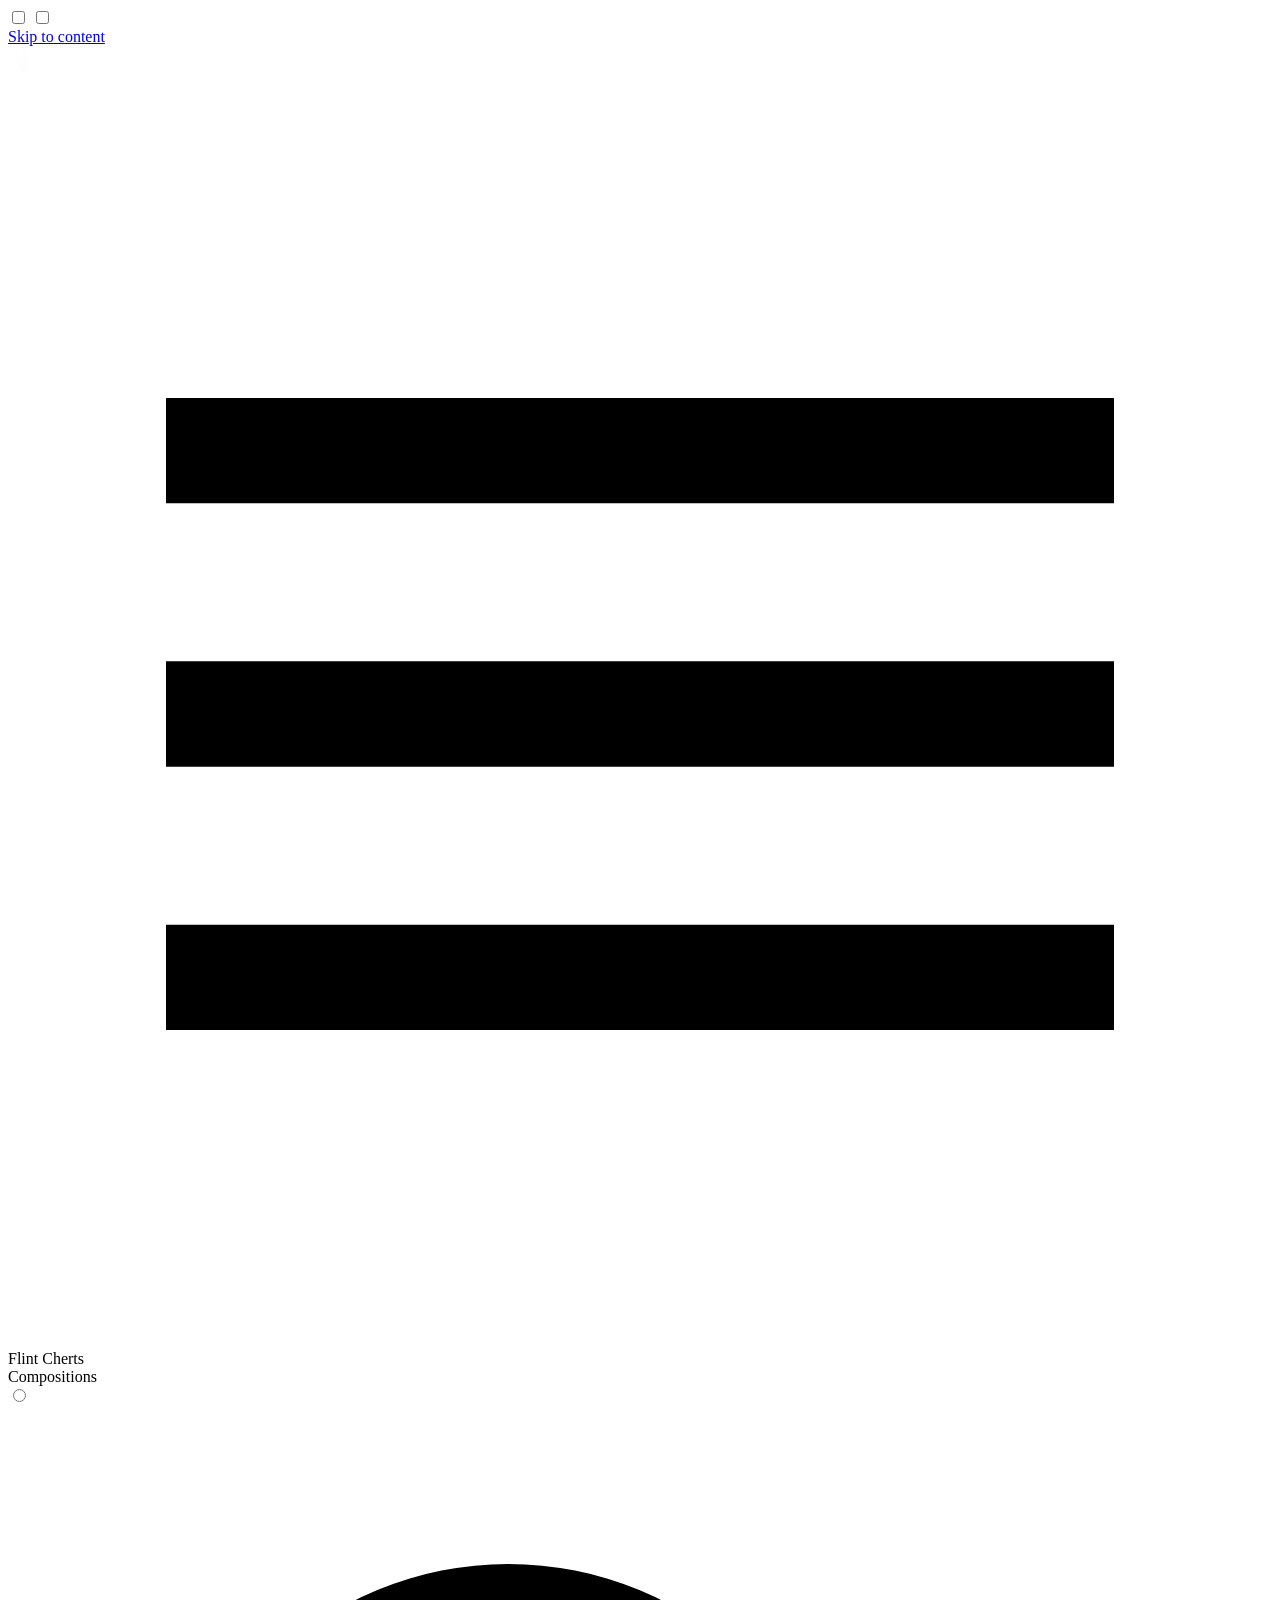
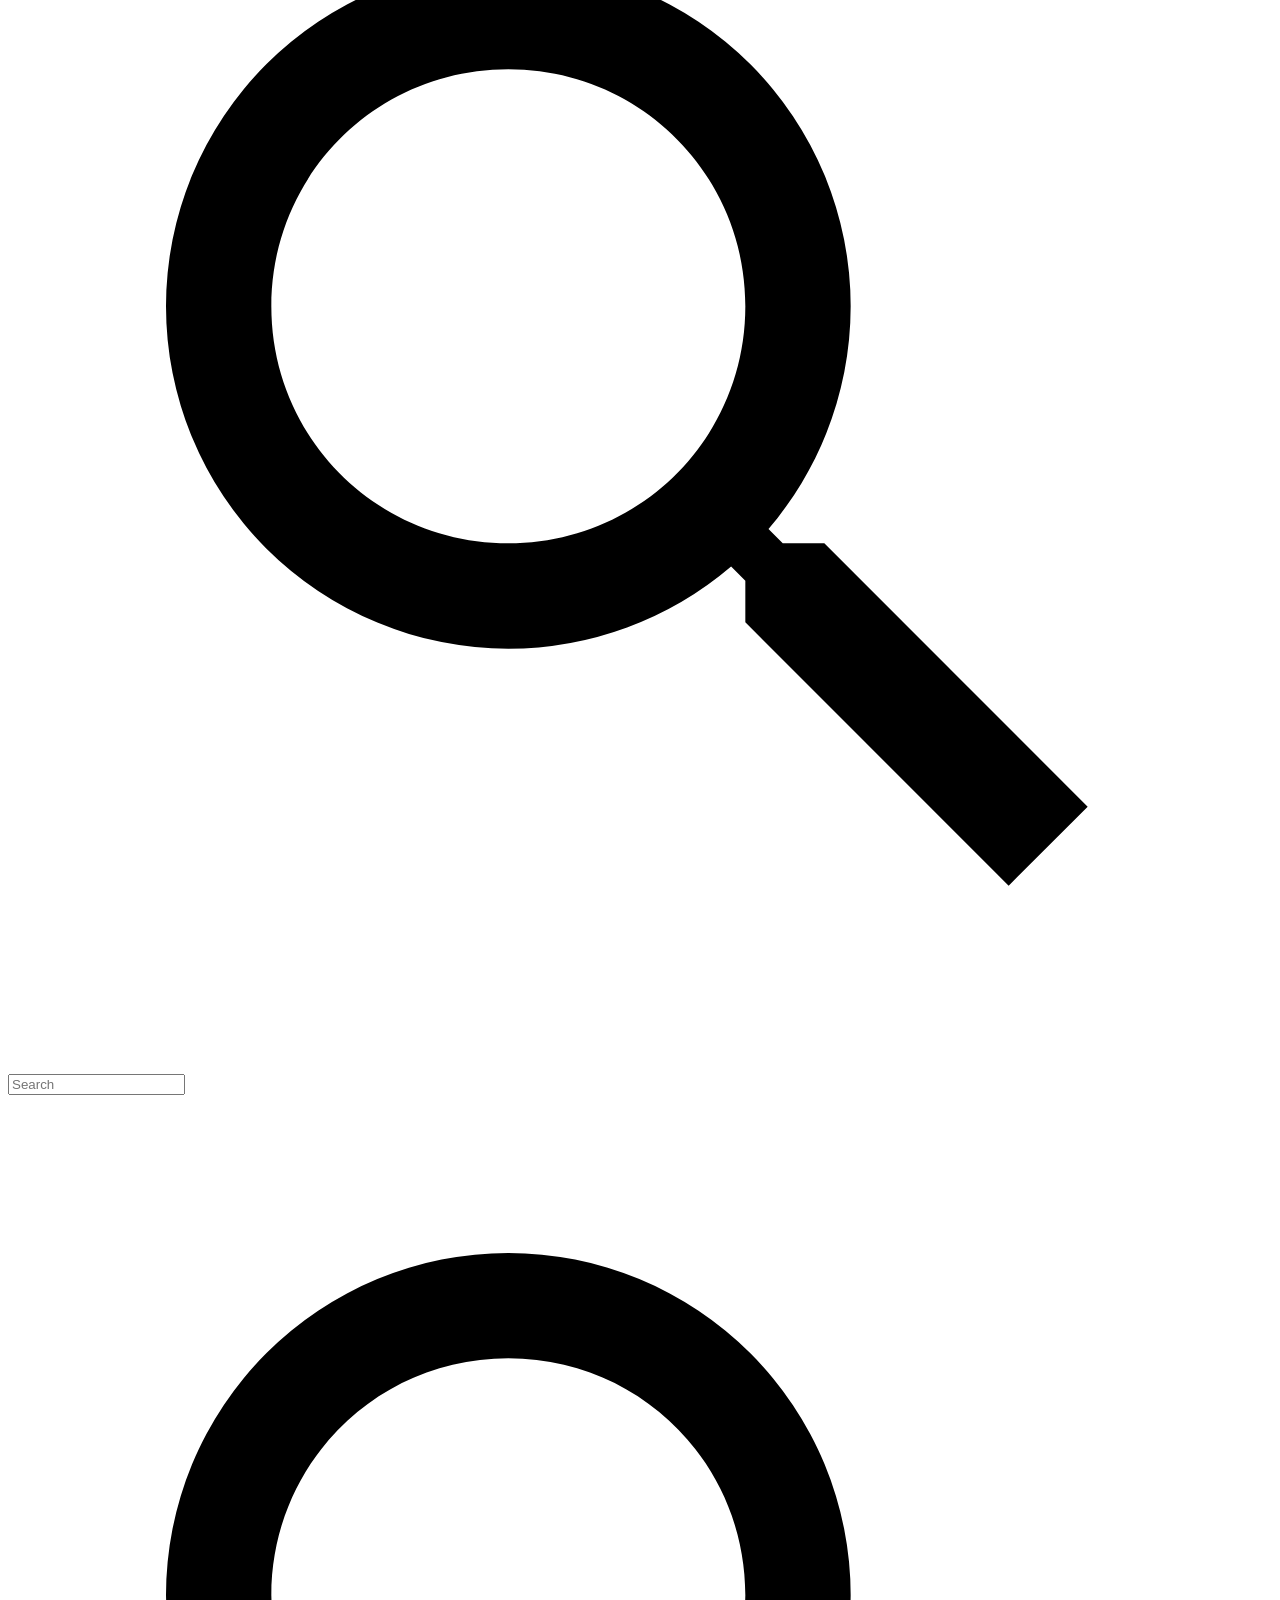
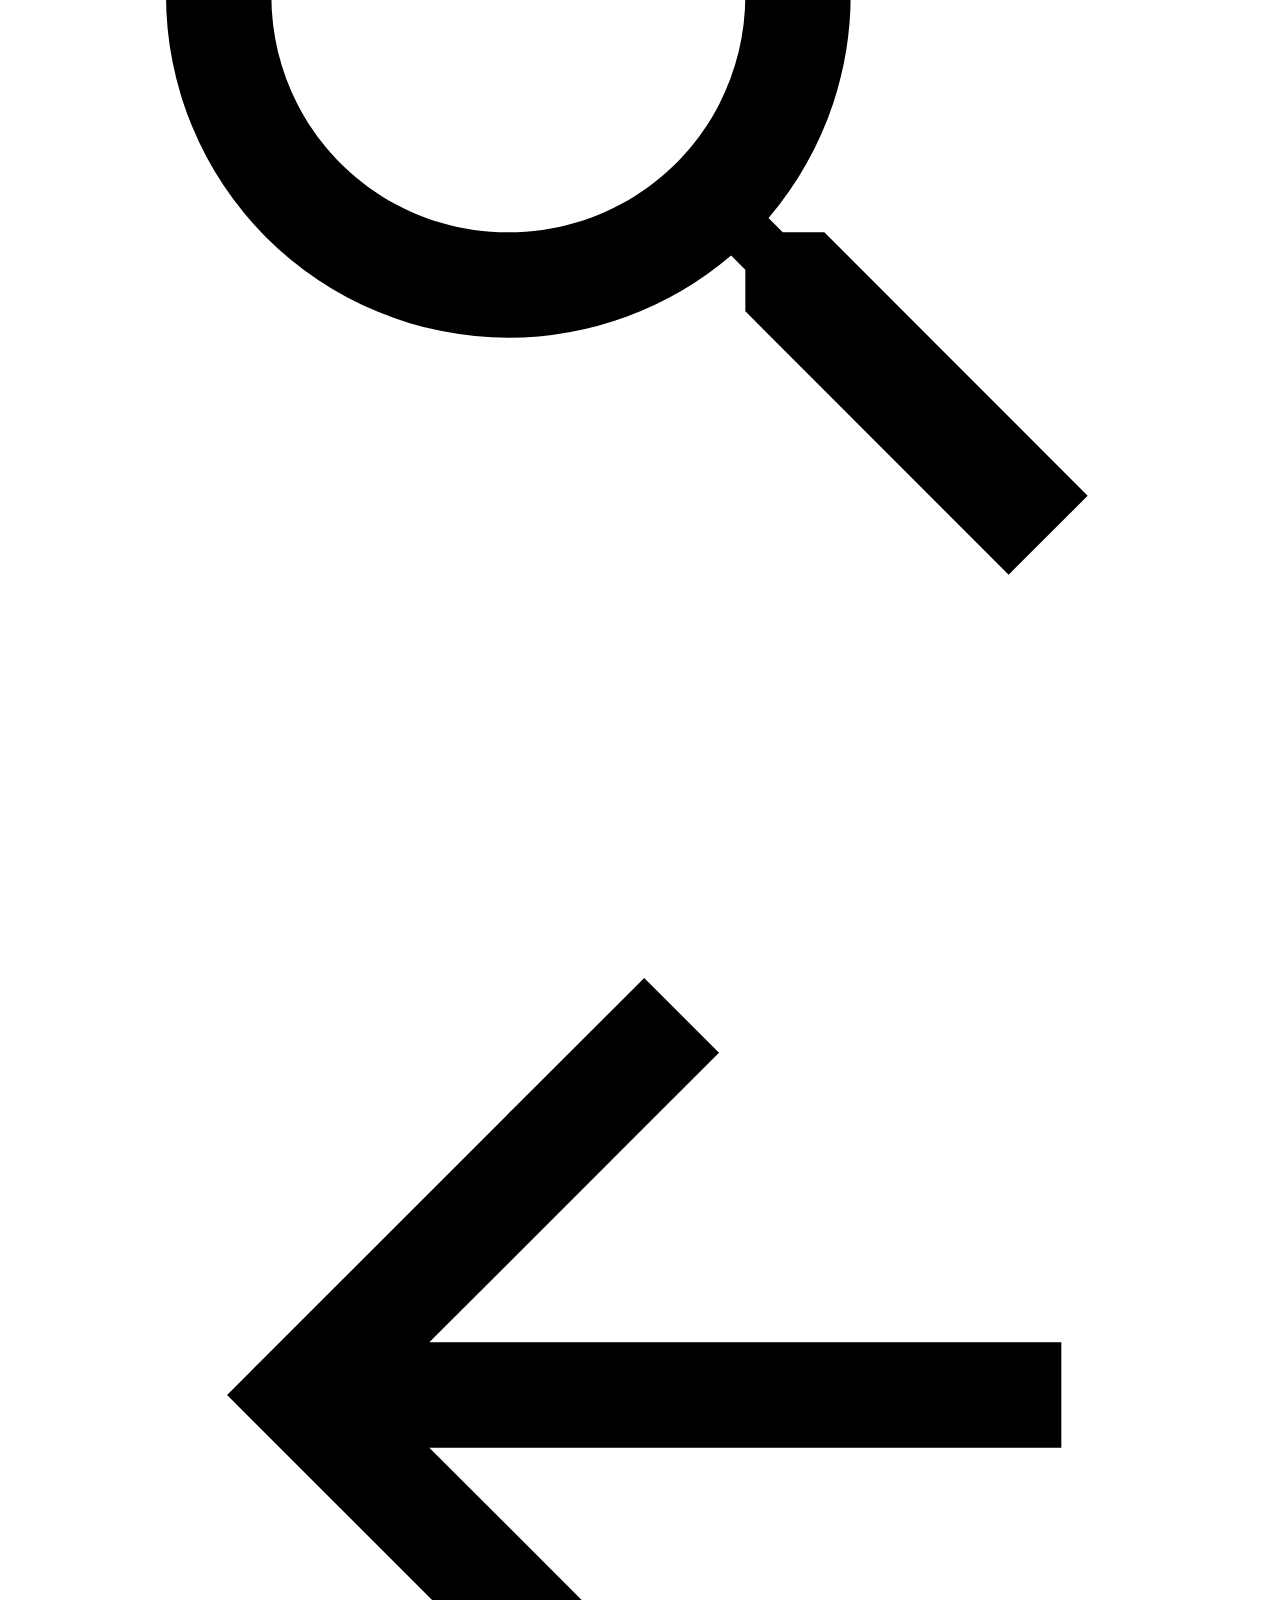
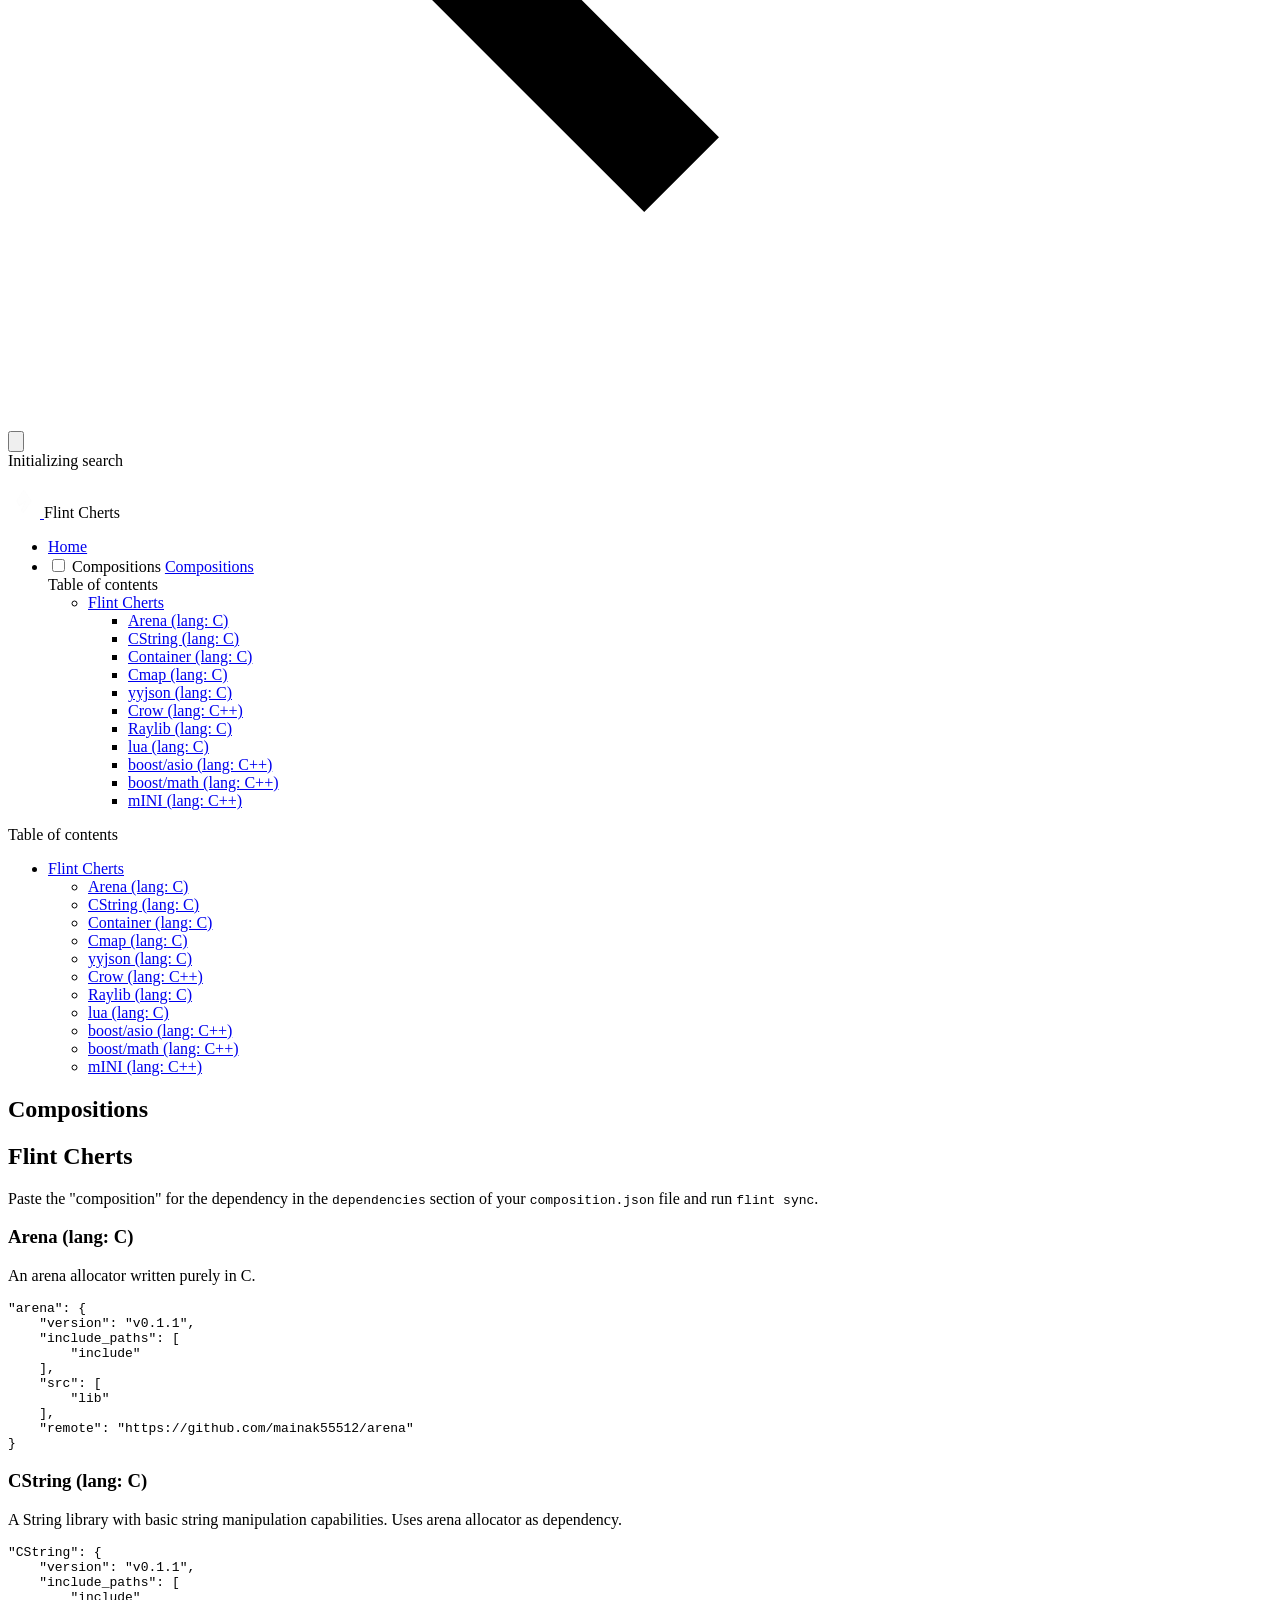
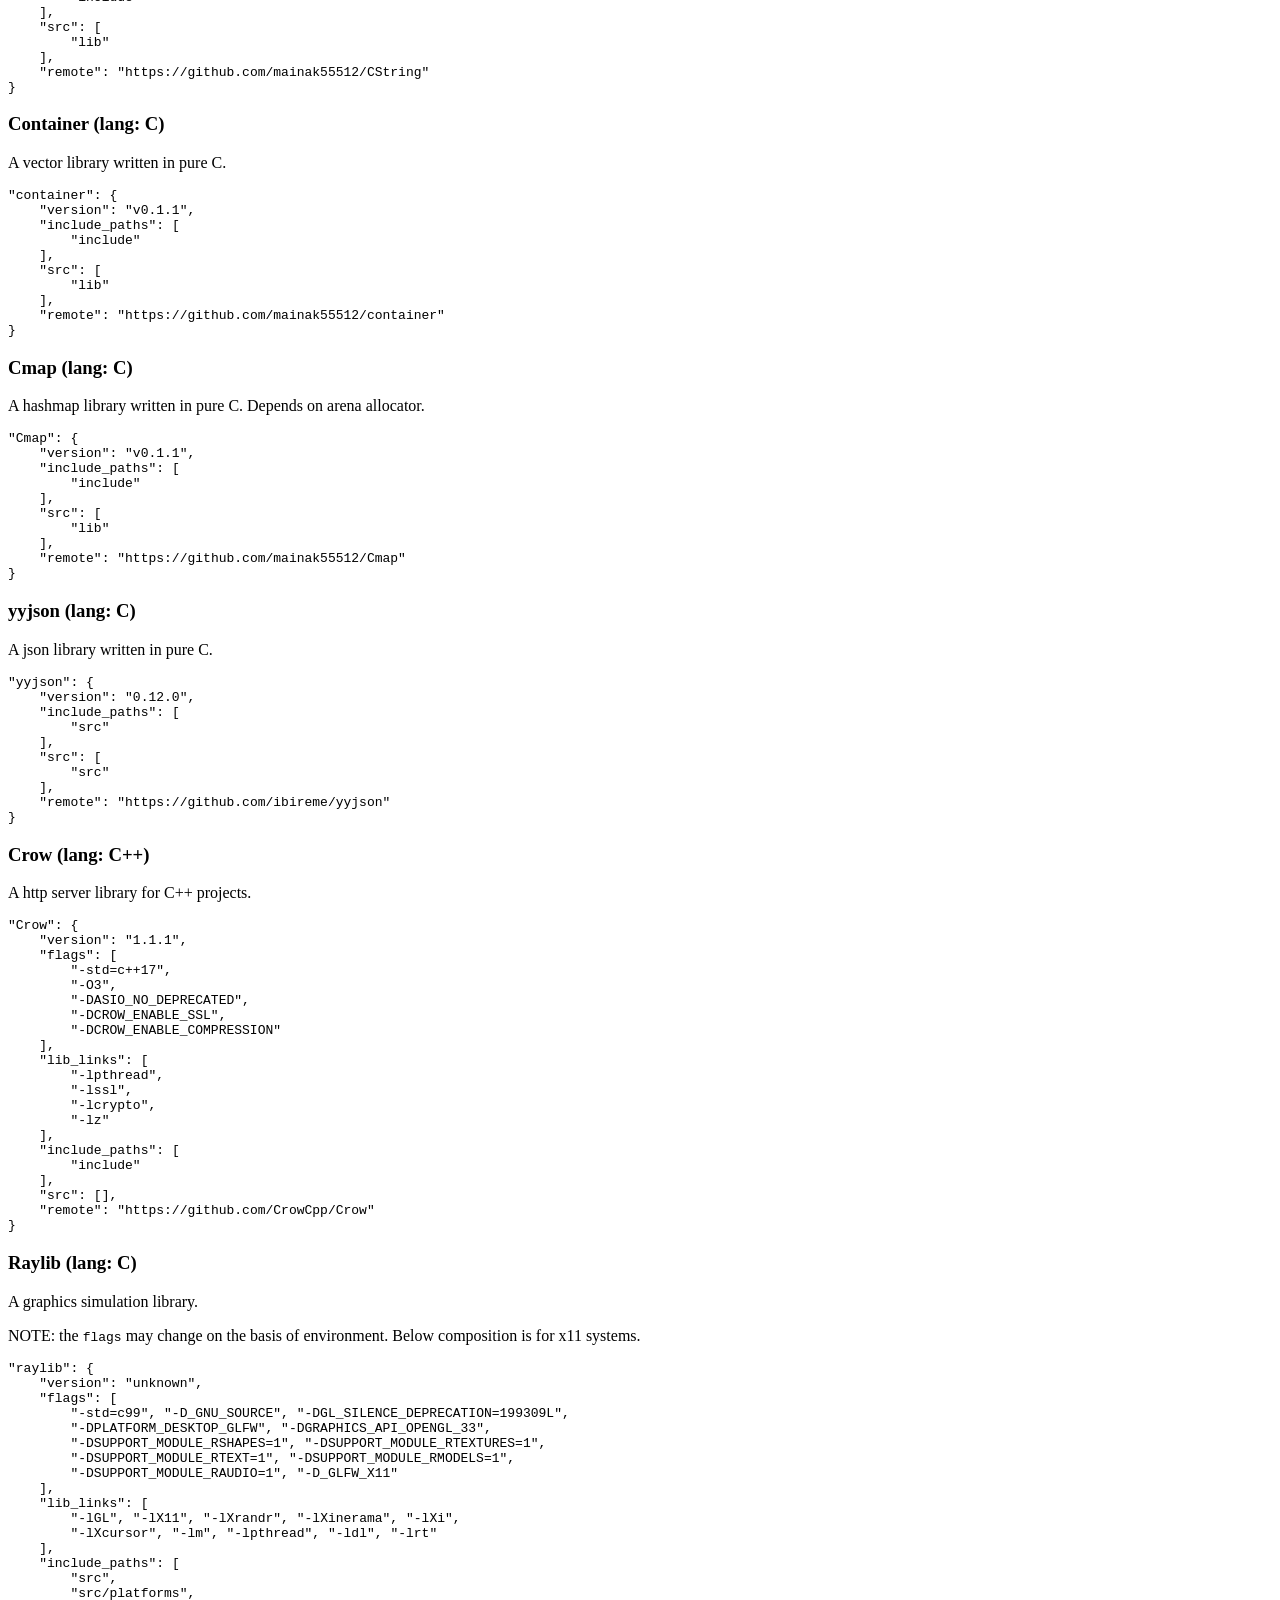
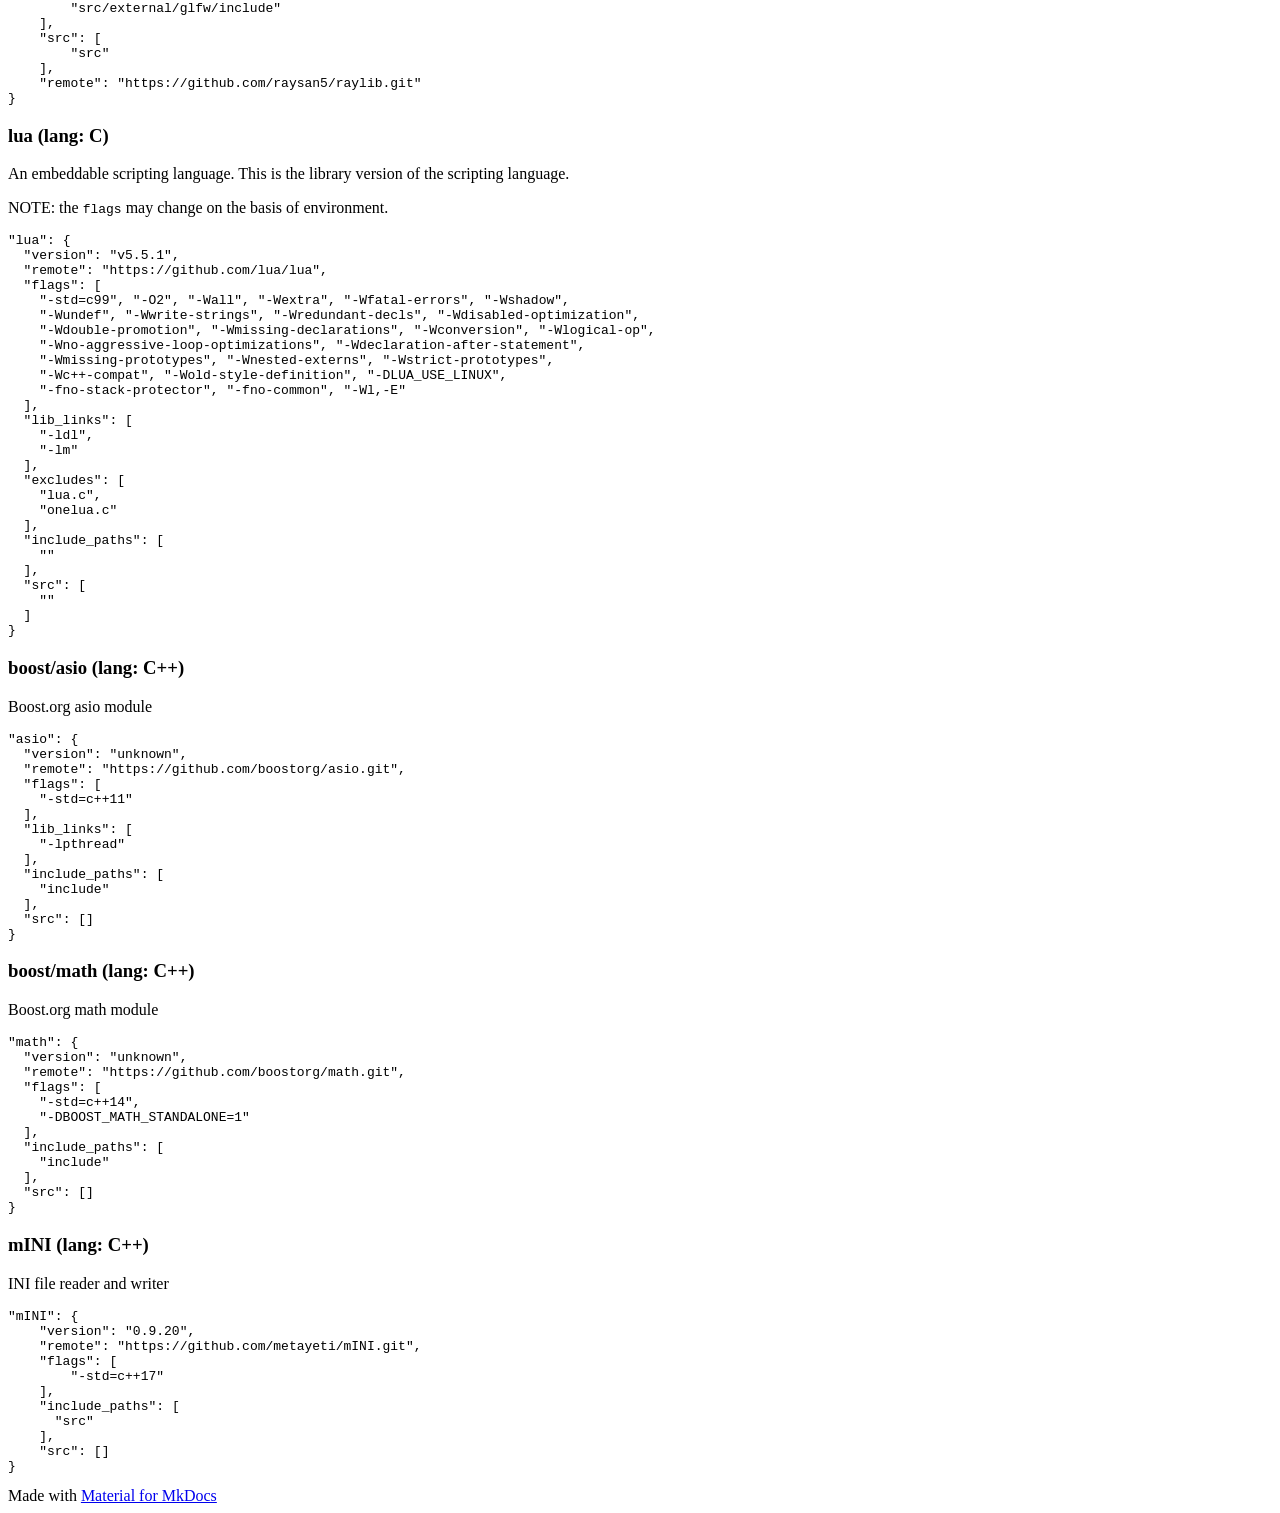
==== compositions/index.html @ 4b5b05d9 "Deployed d3a276d with MkDocs version: 1.6.1" ====
<!doctype html>
<html lang="en" class="no-js">
  <head>
    
      <meta charset="utf-8">
      <meta name="viewport" content="width=device-width,initial-scale=1">
      
      
      
      
        <link rel="prev" href="..">
      
      
      
      <link rel="icon" href="../assets/flint_logo.ico">
      <meta name="generator" content="mkdocs-1.6.1, mkdocs-material-9.5.40">
    
    
      
        <title>Compositions - Flint Cherts</title>
      
    
    
      <link rel="stylesheet" href="../assets/stylesheets/main.8c3ca2c6.min.css">
      
        
        <link rel="stylesheet" href="../assets/stylesheets/palette.06af60db.min.css">
      
      


    
    
      
    
    
      
        
        
        <link rel="preconnect" href="https://fonts.gstatic.com" crossorigin>
        <link rel="stylesheet" href="https://fonts.googleapis.com/css?family=Roboto:300,300i,400,400i,700,700i%7CRoboto+Mono:400,400i,700,700i&display=fallback">
        <style>:root{--md-text-font:"Roboto";--md-code-font:"Roboto Mono"}</style>
      
    
    
      <link rel="stylesheet" href="../stylesheets/extra.css">
    
    <script>__md_scope=new URL("..",location),__md_hash=e=>[...e].reduce(((e,_)=>(e<<5)-e+_.charCodeAt(0)),0),__md_get=(e,_=localStorage,t=__md_scope)=>JSON.parse(_.getItem(t.pathname+"."+e)),__md_set=(e,_,t=localStorage,a=__md_scope)=>{try{t.setItem(a.pathname+"."+e,JSON.stringify(_))}catch(e){}}</script>
    
      

    
    
    
  </head>
  
  
    
    
      
    
    
    
    
    <body dir="ltr" data-md-color-scheme="slate" data-md-color-primary="black" data-md-color-accent="cyan">
  
    
    <input class="md-toggle" data-md-toggle="drawer" type="checkbox" id="__drawer" autocomplete="off">
    <input class="md-toggle" data-md-toggle="search" type="checkbox" id="__search" autocomplete="off">
    <label class="md-overlay" for="__drawer"></label>
    <div data-md-component="skip">
      
        
        <a href="#flint-cherts" class="md-skip">
          Skip to content
        </a>
      
    </div>
    <div data-md-component="announce">
      
    </div>
    
    
      

  

<header class="md-header md-header--shadow" data-md-component="header">
  <nav class="md-header__inner md-grid" aria-label="Header">
    <a href=".." title="Flint Cherts" class="md-header__button md-logo" aria-label="Flint Cherts" data-md-component="logo">
      
  <img src="../assets/flint_logo.ico" alt="logo">

    </a>
    <label class="md-header__button md-icon" for="__drawer">
      
      <svg xmlns="http://www.w3.org/2000/svg" viewBox="0 0 24 24"><path d="M3 6h18v2H3zm0 5h18v2H3zm0 5h18v2H3z"/></svg>
    </label>
    <div class="md-header__title" data-md-component="header-title">
      <div class="md-header__ellipsis">
        <div class="md-header__topic">
          <span class="md-ellipsis">
            Flint Cherts
          </span>
        </div>
        <div class="md-header__topic" data-md-component="header-topic">
          <span class="md-ellipsis">
            
              Compositions
            
          </span>
        </div>
      </div>
    </div>
    
      
        <form class="md-header__option" data-md-component="palette">
  
    
    
    
    <input class="md-option" data-md-color-media="" data-md-color-scheme="slate" data-md-color-primary="black" data-md-color-accent="cyan"  aria-hidden="true"  type="radio" name="__palette" id="__palette_0">
    
  
</form>
      
    
    
      <script>var palette=__md_get("__palette");if(palette&&palette.color){if("(prefers-color-scheme)"===palette.color.media){var media=matchMedia("(prefers-color-scheme: light)"),input=document.querySelector(media.matches?"[data-md-color-media='(prefers-color-scheme: light)']":"[data-md-color-media='(prefers-color-scheme: dark)']");palette.color.media=input.getAttribute("data-md-color-media"),palette.color.scheme=input.getAttribute("data-md-color-scheme"),palette.color.primary=input.getAttribute("data-md-color-primary"),palette.color.accent=input.getAttribute("data-md-color-accent")}for(var[key,value]of Object.entries(palette.color))document.body.setAttribute("data-md-color-"+key,value)}</script>
    
    
    
      <label class="md-header__button md-icon" for="__search">
        
        <svg xmlns="http://www.w3.org/2000/svg" viewBox="0 0 24 24"><path d="M9.5 3A6.5 6.5 0 0 1 16 9.5c0 1.61-.59 3.09-1.56 4.23l.27.27h.79l5 5-1.5 1.5-5-5v-.79l-.27-.27A6.52 6.52 0 0 1 9.5 16 6.5 6.5 0 0 1 3 9.5 6.5 6.5 0 0 1 9.5 3m0 2C7 5 5 7 5 9.5S7 14 9.5 14 14 12 14 9.5 12 5 9.5 5"/></svg>
      </label>
      <div class="md-search" data-md-component="search" role="dialog">
  <label class="md-search__overlay" for="__search"></label>
  <div class="md-search__inner" role="search">
    <form class="md-search__form" name="search">
      <input type="text" class="md-search__input" name="query" aria-label="Search" placeholder="Search" autocapitalize="off" autocorrect="off" autocomplete="off" spellcheck="false" data-md-component="search-query" required>
      <label class="md-search__icon md-icon" for="__search">
        
        <svg xmlns="http://www.w3.org/2000/svg" viewBox="0 0 24 24"><path d="M9.5 3A6.5 6.5 0 0 1 16 9.5c0 1.61-.59 3.09-1.56 4.23l.27.27h.79l5 5-1.5 1.5-5-5v-.79l-.27-.27A6.52 6.52 0 0 1 9.5 16 6.5 6.5 0 0 1 3 9.5 6.5 6.5 0 0 1 9.5 3m0 2C7 5 5 7 5 9.5S7 14 9.5 14 14 12 14 9.5 12 5 9.5 5"/></svg>
        
        <svg xmlns="http://www.w3.org/2000/svg" viewBox="0 0 24 24"><path d="M20 11v2H8l5.5 5.5-1.42 1.42L4.16 12l7.92-7.92L13.5 5.5 8 11z"/></svg>
      </label>
      <nav class="md-search__options" aria-label="Search">
        
        <button type="reset" class="md-search__icon md-icon" title="Clear" aria-label="Clear" tabindex="-1">
          
          <svg xmlns="http://www.w3.org/2000/svg" viewBox="0 0 24 24"><path d="M19 6.41 17.59 5 12 10.59 6.41 5 5 6.41 10.59 12 5 17.59 6.41 19 12 13.41 17.59 19 19 17.59 13.41 12z"/></svg>
        </button>
      </nav>
      
    </form>
    <div class="md-search__output">
      <div class="md-search__scrollwrap" tabindex="0" data-md-scrollfix>
        <div class="md-search-result" data-md-component="search-result">
          <div class="md-search-result__meta">
            Initializing search
          </div>
          <ol class="md-search-result__list" role="presentation"></ol>
        </div>
      </div>
    </div>
  </div>
</div>
    
    
  </nav>
  
</header>
    
    <div class="md-container" data-md-component="container">
      
      
        
          
        
      
      <main class="md-main" data-md-component="main">
        <div class="md-main__inner md-grid">
          
            
              
              <div class="md-sidebar md-sidebar--primary" data-md-component="sidebar" data-md-type="navigation" >
                <div class="md-sidebar__scrollwrap">
                  <div class="md-sidebar__inner">
                    



<nav class="md-nav md-nav--primary" aria-label="Navigation" data-md-level="0">
  <label class="md-nav__title" for="__drawer">
    <a href=".." title="Flint Cherts" class="md-nav__button md-logo" aria-label="Flint Cherts" data-md-component="logo">
      
  <img src="../assets/flint_logo.ico" alt="logo">

    </a>
    Flint Cherts
  </label>
  
  <ul class="md-nav__list" data-md-scrollfix>
    
      
      
  
  
  
  
    <li class="md-nav__item">
      <a href=".." class="md-nav__link">
        
  
  <span class="md-ellipsis">
    Home
  </span>
  

      </a>
    </li>
  

    
      
      
  
  
    
  
  
  
    <li class="md-nav__item md-nav__item--active">
      
      <input class="md-nav__toggle md-toggle" type="checkbox" id="__toc">
      
      
      
        <label class="md-nav__link md-nav__link--active" for="__toc">
          
  
  <span class="md-ellipsis">
    Compositions
  </span>
  

          <span class="md-nav__icon md-icon"></span>
        </label>
      
      <a href="./" class="md-nav__link md-nav__link--active">
        
  
  <span class="md-ellipsis">
    Compositions
  </span>
  

      </a>
      
        

<nav class="md-nav md-nav--secondary" aria-label="Table of contents">
  
  
  
  
    <label class="md-nav__title" for="__toc">
      <span class="md-nav__icon md-icon"></span>
      Table of contents
    </label>
    <ul class="md-nav__list" data-md-component="toc" data-md-scrollfix>
      
        <li class="md-nav__item">
  <a href="#flint-cherts" class="md-nav__link">
    <span class="md-ellipsis">
      Flint Cherts
    </span>
  </a>
  
    <nav class="md-nav" aria-label="Flint Cherts">
      <ul class="md-nav__list">
        
          <li class="md-nav__item">
  <a href="#arena-lang-c" class="md-nav__link">
    <span class="md-ellipsis">
      Arena (lang: C)
    </span>
  </a>
  
</li>
        
          <li class="md-nav__item">
  <a href="#cstring-lang-c" class="md-nav__link">
    <span class="md-ellipsis">
      CString (lang: C)
    </span>
  </a>
  
</li>
        
          <li class="md-nav__item">
  <a href="#container-lang-c" class="md-nav__link">
    <span class="md-ellipsis">
      Container (lang: C)
    </span>
  </a>
  
</li>
        
          <li class="md-nav__item">
  <a href="#cmap-lang-c" class="md-nav__link">
    <span class="md-ellipsis">
      Cmap (lang: C)
    </span>
  </a>
  
</li>
        
          <li class="md-nav__item">
  <a href="#yyjson-lang-c" class="md-nav__link">
    <span class="md-ellipsis">
      yyjson (lang: C)
    </span>
  </a>
  
</li>
        
          <li class="md-nav__item">
  <a href="#crow-lang-c" class="md-nav__link">
    <span class="md-ellipsis">
      Crow (lang: C++)
    </span>
  </a>
  
</li>
        
          <li class="md-nav__item">
  <a href="#raylib-lang-c" class="md-nav__link">
    <span class="md-ellipsis">
      Raylib (lang: C)
    </span>
  </a>
  
</li>
        
          <li class="md-nav__item">
  <a href="#lua-lang-c" class="md-nav__link">
    <span class="md-ellipsis">
      lua (lang: C)
    </span>
  </a>
  
</li>
        
          <li class="md-nav__item">
  <a href="#boostasio-lang-c" class="md-nav__link">
    <span class="md-ellipsis">
      boost/asio (lang: C++)
    </span>
  </a>
  
</li>
        
          <li class="md-nav__item">
  <a href="#boostmath-lang-c" class="md-nav__link">
    <span class="md-ellipsis">
      boost/math (lang: C++)
    </span>
  </a>
  
</li>
        
          <li class="md-nav__item">
  <a href="#mini-lang-c" class="md-nav__link">
    <span class="md-ellipsis">
      mINI (lang: C++)
    </span>
  </a>
  
</li>
        
      </ul>
    </nav>
  
</li>
      
    </ul>
  
</nav>
      
    </li>
  

    
  </ul>
</nav>
                  </div>
                </div>
              </div>
            
            
              
              <div class="md-sidebar md-sidebar--secondary" data-md-component="sidebar" data-md-type="toc" >
                <div class="md-sidebar__scrollwrap">
                  <div class="md-sidebar__inner">
                    

<nav class="md-nav md-nav--secondary" aria-label="Table of contents">
  
  
  
  
    <label class="md-nav__title" for="__toc">
      <span class="md-nav__icon md-icon"></span>
      Table of contents
    </label>
    <ul class="md-nav__list" data-md-component="toc" data-md-scrollfix>
      
        <li class="md-nav__item">
  <a href="#flint-cherts" class="md-nav__link">
    <span class="md-ellipsis">
      Flint Cherts
    </span>
  </a>
  
    <nav class="md-nav" aria-label="Flint Cherts">
      <ul class="md-nav__list">
        
          <li class="md-nav__item">
  <a href="#arena-lang-c" class="md-nav__link">
    <span class="md-ellipsis">
      Arena (lang: C)
    </span>
  </a>
  
</li>
        
          <li class="md-nav__item">
  <a href="#cstring-lang-c" class="md-nav__link">
    <span class="md-ellipsis">
      CString (lang: C)
    </span>
  </a>
  
</li>
        
          <li class="md-nav__item">
  <a href="#container-lang-c" class="md-nav__link">
    <span class="md-ellipsis">
      Container (lang: C)
    </span>
  </a>
  
</li>
        
          <li class="md-nav__item">
  <a href="#cmap-lang-c" class="md-nav__link">
    <span class="md-ellipsis">
      Cmap (lang: C)
    </span>
  </a>
  
</li>
        
          <li class="md-nav__item">
  <a href="#yyjson-lang-c" class="md-nav__link">
    <span class="md-ellipsis">
      yyjson (lang: C)
    </span>
  </a>
  
</li>
        
          <li class="md-nav__item">
  <a href="#crow-lang-c" class="md-nav__link">
    <span class="md-ellipsis">
      Crow (lang: C++)
    </span>
  </a>
  
</li>
        
          <li class="md-nav__item">
  <a href="#raylib-lang-c" class="md-nav__link">
    <span class="md-ellipsis">
      Raylib (lang: C)
    </span>
  </a>
  
</li>
        
          <li class="md-nav__item">
  <a href="#lua-lang-c" class="md-nav__link">
    <span class="md-ellipsis">
      lua (lang: C)
    </span>
  </a>
  
</li>
        
          <li class="md-nav__item">
  <a href="#boostasio-lang-c" class="md-nav__link">
    <span class="md-ellipsis">
      boost/asio (lang: C++)
    </span>
  </a>
  
</li>
        
          <li class="md-nav__item">
  <a href="#boostmath-lang-c" class="md-nav__link">
    <span class="md-ellipsis">
      boost/math (lang: C++)
    </span>
  </a>
  
</li>
        
          <li class="md-nav__item">
  <a href="#mini-lang-c" class="md-nav__link">
    <span class="md-ellipsis">
      mINI (lang: C++)
    </span>
  </a>
  
</li>
        
      </ul>
    </nav>
  
</li>
      
    </ul>
  
</nav>
                  </div>
                </div>
              </div>
            
          
          
            <div class="md-content" data-md-component="content">
              <article class="md-content__inner md-typeset">
                
                  


  <h1>Compositions</h1>

<h2 id="flint-cherts">Flint Cherts</h2>
<p>Paste the "composition" for the dependency in the <code>dependencies</code> section of your <code>composition.json</code> file and run <code>flint sync</code>.</p>
<h3 id="arena-lang-c">Arena (lang: C)</h3>
<p>An arena allocator written purely in C.</p>
<div class="language-json highlight"><pre><span></span><code><span id="__span-0-1"><a id="__codelineno-0-1" name="__codelineno-0-1" href="#__codelineno-0-1"></a><span class="nt">&quot;arena&quot;</span><span class="p">:</span><span class="w"> </span><span class="p">{</span>
</span><span id="__span-0-2"><a id="__codelineno-0-2" name="__codelineno-0-2" href="#__codelineno-0-2"></a><span class="w">    </span><span class="nt">&quot;version&quot;</span><span class="p">:</span><span class="w"> </span><span class="s2">&quot;v0.1.1&quot;</span><span class="p">,</span>
</span><span id="__span-0-3"><a id="__codelineno-0-3" name="__codelineno-0-3" href="#__codelineno-0-3"></a><span class="w">    </span><span class="nt">&quot;include_paths&quot;</span><span class="p">:</span><span class="w"> </span><span class="p">[</span>
</span><span id="__span-0-4"><a id="__codelineno-0-4" name="__codelineno-0-4" href="#__codelineno-0-4"></a><span class="w">        </span><span class="s2">&quot;include&quot;</span>
</span><span id="__span-0-5"><a id="__codelineno-0-5" name="__codelineno-0-5" href="#__codelineno-0-5"></a><span class="w">    </span><span class="p">],</span>
</span><span id="__span-0-6"><a id="__codelineno-0-6" name="__codelineno-0-6" href="#__codelineno-0-6"></a><span class="w">    </span><span class="nt">&quot;src&quot;</span><span class="p">:</span><span class="w"> </span><span class="p">[</span>
</span><span id="__span-0-7"><a id="__codelineno-0-7" name="__codelineno-0-7" href="#__codelineno-0-7"></a><span class="w">        </span><span class="s2">&quot;lib&quot;</span>
</span><span id="__span-0-8"><a id="__codelineno-0-8" name="__codelineno-0-8" href="#__codelineno-0-8"></a><span class="w">    </span><span class="p">],</span>
</span><span id="__span-0-9"><a id="__codelineno-0-9" name="__codelineno-0-9" href="#__codelineno-0-9"></a><span class="w">    </span><span class="nt">&quot;remote&quot;</span><span class="p">:</span><span class="w"> </span><span class="s2">&quot;https://github.com/mainak55512/arena&quot;</span>
</span><span id="__span-0-10"><a id="__codelineno-0-10" name="__codelineno-0-10" href="#__codelineno-0-10"></a><span class="p">}</span>
</span></code></pre></div>
<h3 id="cstring-lang-c">CString (lang: C)</h3>
<p>A String library with basic string manipulation capabilities.
Uses arena allocator as dependency.</p>
<div class="language-json highlight"><pre><span></span><code><span id="__span-1-1"><a id="__codelineno-1-1" name="__codelineno-1-1" href="#__codelineno-1-1"></a><span class="nt">&quot;CString&quot;</span><span class="p">:</span><span class="w"> </span><span class="p">{</span>
</span><span id="__span-1-2"><a id="__codelineno-1-2" name="__codelineno-1-2" href="#__codelineno-1-2"></a><span class="w">    </span><span class="nt">&quot;version&quot;</span><span class="p">:</span><span class="w"> </span><span class="s2">&quot;v0.1.1&quot;</span><span class="p">,</span>
</span><span id="__span-1-3"><a id="__codelineno-1-3" name="__codelineno-1-3" href="#__codelineno-1-3"></a><span class="w">    </span><span class="nt">&quot;include_paths&quot;</span><span class="p">:</span><span class="w"> </span><span class="p">[</span>
</span><span id="__span-1-4"><a id="__codelineno-1-4" name="__codelineno-1-4" href="#__codelineno-1-4"></a><span class="w">        </span><span class="s2">&quot;include&quot;</span>
</span><span id="__span-1-5"><a id="__codelineno-1-5" name="__codelineno-1-5" href="#__codelineno-1-5"></a><span class="w">    </span><span class="p">],</span>
</span><span id="__span-1-6"><a id="__codelineno-1-6" name="__codelineno-1-6" href="#__codelineno-1-6"></a><span class="w">    </span><span class="nt">&quot;src&quot;</span><span class="p">:</span><span class="w"> </span><span class="p">[</span>
</span><span id="__span-1-7"><a id="__codelineno-1-7" name="__codelineno-1-7" href="#__codelineno-1-7"></a><span class="w">        </span><span class="s2">&quot;lib&quot;</span>
</span><span id="__span-1-8"><a id="__codelineno-1-8" name="__codelineno-1-8" href="#__codelineno-1-8"></a><span class="w">    </span><span class="p">],</span>
</span><span id="__span-1-9"><a id="__codelineno-1-9" name="__codelineno-1-9" href="#__codelineno-1-9"></a><span class="w">    </span><span class="nt">&quot;remote&quot;</span><span class="p">:</span><span class="w"> </span><span class="s2">&quot;https://github.com/mainak55512/CString&quot;</span>
</span><span id="__span-1-10"><a id="__codelineno-1-10" name="__codelineno-1-10" href="#__codelineno-1-10"></a><span class="p">}</span>
</span></code></pre></div>
<h3 id="container-lang-c">Container (lang: C)</h3>
<p>A vector library written in pure C.</p>
<div class="language-json highlight"><pre><span></span><code><span id="__span-2-1"><a id="__codelineno-2-1" name="__codelineno-2-1" href="#__codelineno-2-1"></a><span class="nt">&quot;container&quot;</span><span class="p">:</span><span class="w"> </span><span class="p">{</span>
</span><span id="__span-2-2"><a id="__codelineno-2-2" name="__codelineno-2-2" href="#__codelineno-2-2"></a><span class="w">    </span><span class="nt">&quot;version&quot;</span><span class="p">:</span><span class="w"> </span><span class="s2">&quot;v0.1.1&quot;</span><span class="p">,</span>
</span><span id="__span-2-3"><a id="__codelineno-2-3" name="__codelineno-2-3" href="#__codelineno-2-3"></a><span class="w">    </span><span class="nt">&quot;include_paths&quot;</span><span class="p">:</span><span class="w"> </span><span class="p">[</span>
</span><span id="__span-2-4"><a id="__codelineno-2-4" name="__codelineno-2-4" href="#__codelineno-2-4"></a><span class="w">        </span><span class="s2">&quot;include&quot;</span>
</span><span id="__span-2-5"><a id="__codelineno-2-5" name="__codelineno-2-5" href="#__codelineno-2-5"></a><span class="w">    </span><span class="p">],</span>
</span><span id="__span-2-6"><a id="__codelineno-2-6" name="__codelineno-2-6" href="#__codelineno-2-6"></a><span class="w">    </span><span class="nt">&quot;src&quot;</span><span class="p">:</span><span class="w"> </span><span class="p">[</span>
</span><span id="__span-2-7"><a id="__codelineno-2-7" name="__codelineno-2-7" href="#__codelineno-2-7"></a><span class="w">        </span><span class="s2">&quot;lib&quot;</span>
</span><span id="__span-2-8"><a id="__codelineno-2-8" name="__codelineno-2-8" href="#__codelineno-2-8"></a><span class="w">    </span><span class="p">],</span>
</span><span id="__span-2-9"><a id="__codelineno-2-9" name="__codelineno-2-9" href="#__codelineno-2-9"></a><span class="w">    </span><span class="nt">&quot;remote&quot;</span><span class="p">:</span><span class="w"> </span><span class="s2">&quot;https://github.com/mainak55512/container&quot;</span>
</span><span id="__span-2-10"><a id="__codelineno-2-10" name="__codelineno-2-10" href="#__codelineno-2-10"></a><span class="p">}</span>
</span></code></pre></div>
<h3 id="cmap-lang-c">Cmap (lang: C)</h3>
<p>A hashmap library written in pure C.
Depends on arena allocator.</p>
<div class="language-json highlight"><pre><span></span><code><span id="__span-3-1"><a id="__codelineno-3-1" name="__codelineno-3-1" href="#__codelineno-3-1"></a><span class="nt">&quot;Cmap&quot;</span><span class="p">:</span><span class="w"> </span><span class="p">{</span>
</span><span id="__span-3-2"><a id="__codelineno-3-2" name="__codelineno-3-2" href="#__codelineno-3-2"></a><span class="w">    </span><span class="nt">&quot;version&quot;</span><span class="p">:</span><span class="w"> </span><span class="s2">&quot;v0.1.1&quot;</span><span class="p">,</span>
</span><span id="__span-3-3"><a id="__codelineno-3-3" name="__codelineno-3-3" href="#__codelineno-3-3"></a><span class="w">    </span><span class="nt">&quot;include_paths&quot;</span><span class="p">:</span><span class="w"> </span><span class="p">[</span>
</span><span id="__span-3-4"><a id="__codelineno-3-4" name="__codelineno-3-4" href="#__codelineno-3-4"></a><span class="w">        </span><span class="s2">&quot;include&quot;</span>
</span><span id="__span-3-5"><a id="__codelineno-3-5" name="__codelineno-3-5" href="#__codelineno-3-5"></a><span class="w">    </span><span class="p">],</span>
</span><span id="__span-3-6"><a id="__codelineno-3-6" name="__codelineno-3-6" href="#__codelineno-3-6"></a><span class="w">    </span><span class="nt">&quot;src&quot;</span><span class="p">:</span><span class="w"> </span><span class="p">[</span>
</span><span id="__span-3-7"><a id="__codelineno-3-7" name="__codelineno-3-7" href="#__codelineno-3-7"></a><span class="w">        </span><span class="s2">&quot;lib&quot;</span>
</span><span id="__span-3-8"><a id="__codelineno-3-8" name="__codelineno-3-8" href="#__codelineno-3-8"></a><span class="w">    </span><span class="p">],</span>
</span><span id="__span-3-9"><a id="__codelineno-3-9" name="__codelineno-3-9" href="#__codelineno-3-9"></a><span class="w">    </span><span class="nt">&quot;remote&quot;</span><span class="p">:</span><span class="w"> </span><span class="s2">&quot;https://github.com/mainak55512/Cmap&quot;</span>
</span><span id="__span-3-10"><a id="__codelineno-3-10" name="__codelineno-3-10" href="#__codelineno-3-10"></a><span class="p">}</span>
</span></code></pre></div>
<h3 id="yyjson-lang-c">yyjson (lang: C)</h3>
<p>A json library written in pure C.</p>
<div class="language-json highlight"><pre><span></span><code><span id="__span-4-1"><a id="__codelineno-4-1" name="__codelineno-4-1" href="#__codelineno-4-1"></a><span class="nt">&quot;yyjson&quot;</span><span class="p">:</span><span class="w"> </span><span class="p">{</span>
</span><span id="__span-4-2"><a id="__codelineno-4-2" name="__codelineno-4-2" href="#__codelineno-4-2"></a><span class="w">    </span><span class="nt">&quot;version&quot;</span><span class="p">:</span><span class="w"> </span><span class="s2">&quot;0.12.0&quot;</span><span class="p">,</span>
</span><span id="__span-4-3"><a id="__codelineno-4-3" name="__codelineno-4-3" href="#__codelineno-4-3"></a><span class="w">    </span><span class="nt">&quot;include_paths&quot;</span><span class="p">:</span><span class="w"> </span><span class="p">[</span>
</span><span id="__span-4-4"><a id="__codelineno-4-4" name="__codelineno-4-4" href="#__codelineno-4-4"></a><span class="w">        </span><span class="s2">&quot;src&quot;</span>
</span><span id="__span-4-5"><a id="__codelineno-4-5" name="__codelineno-4-5" href="#__codelineno-4-5"></a><span class="w">    </span><span class="p">],</span>
</span><span id="__span-4-6"><a id="__codelineno-4-6" name="__codelineno-4-6" href="#__codelineno-4-6"></a><span class="w">    </span><span class="nt">&quot;src&quot;</span><span class="p">:</span><span class="w"> </span><span class="p">[</span>
</span><span id="__span-4-7"><a id="__codelineno-4-7" name="__codelineno-4-7" href="#__codelineno-4-7"></a><span class="w">        </span><span class="s2">&quot;src&quot;</span>
</span><span id="__span-4-8"><a id="__codelineno-4-8" name="__codelineno-4-8" href="#__codelineno-4-8"></a><span class="w">    </span><span class="p">],</span>
</span><span id="__span-4-9"><a id="__codelineno-4-9" name="__codelineno-4-9" href="#__codelineno-4-9"></a><span class="w">    </span><span class="nt">&quot;remote&quot;</span><span class="p">:</span><span class="w"> </span><span class="s2">&quot;https://github.com/ibireme/yyjson&quot;</span>
</span><span id="__span-4-10"><a id="__codelineno-4-10" name="__codelineno-4-10" href="#__codelineno-4-10"></a><span class="p">}</span>
</span></code></pre></div>
<h3 id="crow-lang-c">Crow (lang: C++)</h3>
<p>A http server library for C++ projects.</p>
<div class="language-json highlight"><pre><span></span><code><span id="__span-5-1"><a id="__codelineno-5-1" name="__codelineno-5-1" href="#__codelineno-5-1"></a><span class="nt">&quot;Crow&quot;</span><span class="p">:</span><span class="w"> </span><span class="p">{</span>
</span><span id="__span-5-2"><a id="__codelineno-5-2" name="__codelineno-5-2" href="#__codelineno-5-2"></a><span class="w">    </span><span class="nt">&quot;version&quot;</span><span class="p">:</span><span class="w"> </span><span class="s2">&quot;1.1.1&quot;</span><span class="p">,</span>
</span><span id="__span-5-3"><a id="__codelineno-5-3" name="__codelineno-5-3" href="#__codelineno-5-3"></a><span class="w">    </span><span class="nt">&quot;flags&quot;</span><span class="p">:</span><span class="w"> </span><span class="p">[</span>
</span><span id="__span-5-4"><a id="__codelineno-5-4" name="__codelineno-5-4" href="#__codelineno-5-4"></a><span class="w">        </span><span class="s2">&quot;-std=c++17&quot;</span><span class="p">,</span>
</span><span id="__span-5-5"><a id="__codelineno-5-5" name="__codelineno-5-5" href="#__codelineno-5-5"></a><span class="w">        </span><span class="s2">&quot;-O3&quot;</span><span class="p">,</span>
</span><span id="__span-5-6"><a id="__codelineno-5-6" name="__codelineno-5-6" href="#__codelineno-5-6"></a><span class="w">        </span><span class="s2">&quot;-DASIO_NO_DEPRECATED&quot;</span><span class="p">,</span>
</span><span id="__span-5-7"><a id="__codelineno-5-7" name="__codelineno-5-7" href="#__codelineno-5-7"></a><span class="w">        </span><span class="s2">&quot;-DCROW_ENABLE_SSL&quot;</span><span class="p">,</span>
</span><span id="__span-5-8"><a id="__codelineno-5-8" name="__codelineno-5-8" href="#__codelineno-5-8"></a><span class="w">        </span><span class="s2">&quot;-DCROW_ENABLE_COMPRESSION&quot;</span>
</span><span id="__span-5-9"><a id="__codelineno-5-9" name="__codelineno-5-9" href="#__codelineno-5-9"></a><span class="w">    </span><span class="p">],</span>
</span><span id="__span-5-10"><a id="__codelineno-5-10" name="__codelineno-5-10" href="#__codelineno-5-10"></a><span class="w">    </span><span class="nt">&quot;lib_links&quot;</span><span class="p">:</span><span class="w"> </span><span class="p">[</span>
</span><span id="__span-5-11"><a id="__codelineno-5-11" name="__codelineno-5-11" href="#__codelineno-5-11"></a><span class="w">        </span><span class="s2">&quot;-lpthread&quot;</span><span class="p">,</span>
</span><span id="__span-5-12"><a id="__codelineno-5-12" name="__codelineno-5-12" href="#__codelineno-5-12"></a><span class="w">        </span><span class="s2">&quot;-lssl&quot;</span><span class="p">,</span>
</span><span id="__span-5-13"><a id="__codelineno-5-13" name="__codelineno-5-13" href="#__codelineno-5-13"></a><span class="w">        </span><span class="s2">&quot;-lcrypto&quot;</span><span class="p">,</span>
</span><span id="__span-5-14"><a id="__codelineno-5-14" name="__codelineno-5-14" href="#__codelineno-5-14"></a><span class="w">        </span><span class="s2">&quot;-lz&quot;</span>
</span><span id="__span-5-15"><a id="__codelineno-5-15" name="__codelineno-5-15" href="#__codelineno-5-15"></a><span class="w">    </span><span class="p">],</span>
</span><span id="__span-5-16"><a id="__codelineno-5-16" name="__codelineno-5-16" href="#__codelineno-5-16"></a><span class="w">    </span><span class="nt">&quot;include_paths&quot;</span><span class="p">:</span><span class="w"> </span><span class="p">[</span>
</span><span id="__span-5-17"><a id="__codelineno-5-17" name="__codelineno-5-17" href="#__codelineno-5-17"></a><span class="w">        </span><span class="s2">&quot;include&quot;</span>
</span><span id="__span-5-18"><a id="__codelineno-5-18" name="__codelineno-5-18" href="#__codelineno-5-18"></a><span class="w">    </span><span class="p">],</span>
</span><span id="__span-5-19"><a id="__codelineno-5-19" name="__codelineno-5-19" href="#__codelineno-5-19"></a><span class="w">    </span><span class="nt">&quot;src&quot;</span><span class="p">:</span><span class="w"> </span><span class="p">[],</span>
</span><span id="__span-5-20"><a id="__codelineno-5-20" name="__codelineno-5-20" href="#__codelineno-5-20"></a><span class="w">    </span><span class="nt">&quot;remote&quot;</span><span class="p">:</span><span class="w"> </span><span class="s2">&quot;https://github.com/CrowCpp/Crow&quot;</span>
</span><span id="__span-5-21"><a id="__codelineno-5-21" name="__codelineno-5-21" href="#__codelineno-5-21"></a><span class="p">}</span><span class="w">    </span>
</span></code></pre></div>
<h3 id="raylib-lang-c">Raylib (lang: C)</h3>
<p>A graphics simulation library.</p>
<p>NOTE: the <code>flags</code> may change on the basis of environment. Below composition is for
x11 systems.</p>
<div class="language-json highlight"><pre><span></span><code><span id="__span-6-1"><a id="__codelineno-6-1" name="__codelineno-6-1" href="#__codelineno-6-1"></a><span class="nt">&quot;raylib&quot;</span><span class="p">:</span><span class="w"> </span><span class="p">{</span>
</span><span id="__span-6-2"><a id="__codelineno-6-2" name="__codelineno-6-2" href="#__codelineno-6-2"></a><span class="w">    </span><span class="nt">&quot;version&quot;</span><span class="p">:</span><span class="w"> </span><span class="s2">&quot;unknown&quot;</span><span class="p">,</span>
</span><span id="__span-6-3"><a id="__codelineno-6-3" name="__codelineno-6-3" href="#__codelineno-6-3"></a><span class="w">    </span><span class="nt">&quot;flags&quot;</span><span class="p">:</span><span class="w"> </span><span class="p">[</span>
</span><span id="__span-6-4"><a id="__codelineno-6-4" name="__codelineno-6-4" href="#__codelineno-6-4"></a><span class="w">        </span><span class="s2">&quot;-std=c99&quot;</span><span class="p">,</span><span class="w"> </span><span class="s2">&quot;-D_GNU_SOURCE&quot;</span><span class="p">,</span><span class="w"> </span><span class="s2">&quot;-DGL_SILENCE_DEPRECATION=199309L&quot;</span><span class="p">,</span>
</span><span id="__span-6-5"><a id="__codelineno-6-5" name="__codelineno-6-5" href="#__codelineno-6-5"></a><span class="w">        </span><span class="s2">&quot;-DPLATFORM_DESKTOP_GLFW&quot;</span><span class="p">,</span><span class="w"> </span><span class="s2">&quot;-DGRAPHICS_API_OPENGL_33&quot;</span><span class="p">,</span>
</span><span id="__span-6-6"><a id="__codelineno-6-6" name="__codelineno-6-6" href="#__codelineno-6-6"></a><span class="w">        </span><span class="s2">&quot;-DSUPPORT_MODULE_RSHAPES=1&quot;</span><span class="p">,</span><span class="w"> </span><span class="s2">&quot;-DSUPPORT_MODULE_RTEXTURES=1&quot;</span><span class="p">,</span>
</span><span id="__span-6-7"><a id="__codelineno-6-7" name="__codelineno-6-7" href="#__codelineno-6-7"></a><span class="w">        </span><span class="s2">&quot;-DSUPPORT_MODULE_RTEXT=1&quot;</span><span class="p">,</span><span class="w"> </span><span class="s2">&quot;-DSUPPORT_MODULE_RMODELS=1&quot;</span><span class="p">,</span>
</span><span id="__span-6-8"><a id="__codelineno-6-8" name="__codelineno-6-8" href="#__codelineno-6-8"></a><span class="w">        </span><span class="s2">&quot;-DSUPPORT_MODULE_RAUDIO=1&quot;</span><span class="p">,</span><span class="w"> </span><span class="s2">&quot;-D_GLFW_X11&quot;</span>
</span><span id="__span-6-9"><a id="__codelineno-6-9" name="__codelineno-6-9" href="#__codelineno-6-9"></a><span class="w">    </span><span class="p">],</span>
</span><span id="__span-6-10"><a id="__codelineno-6-10" name="__codelineno-6-10" href="#__codelineno-6-10"></a><span class="w">    </span><span class="nt">&quot;lib_links&quot;</span><span class="p">:</span><span class="w"> </span><span class="p">[</span>
</span><span id="__span-6-11"><a id="__codelineno-6-11" name="__codelineno-6-11" href="#__codelineno-6-11"></a><span class="w">        </span><span class="s2">&quot;-lGL&quot;</span><span class="p">,</span><span class="w"> </span><span class="s2">&quot;-lX11&quot;</span><span class="p">,</span><span class="w"> </span><span class="s2">&quot;-lXrandr&quot;</span><span class="p">,</span><span class="w"> </span><span class="s2">&quot;-lXinerama&quot;</span><span class="p">,</span><span class="w"> </span><span class="s2">&quot;-lXi&quot;</span><span class="p">,</span>
</span><span id="__span-6-12"><a id="__codelineno-6-12" name="__codelineno-6-12" href="#__codelineno-6-12"></a><span class="w">        </span><span class="s2">&quot;-lXcursor&quot;</span><span class="p">,</span><span class="w"> </span><span class="s2">&quot;-lm&quot;</span><span class="p">,</span><span class="w"> </span><span class="s2">&quot;-lpthread&quot;</span><span class="p">,</span><span class="w"> </span><span class="s2">&quot;-ldl&quot;</span><span class="p">,</span><span class="w"> </span><span class="s2">&quot;-lrt&quot;</span>
</span><span id="__span-6-13"><a id="__codelineno-6-13" name="__codelineno-6-13" href="#__codelineno-6-13"></a><span class="w">    </span><span class="p">],</span>
</span><span id="__span-6-14"><a id="__codelineno-6-14" name="__codelineno-6-14" href="#__codelineno-6-14"></a><span class="w">    </span><span class="nt">&quot;include_paths&quot;</span><span class="p">:</span><span class="w"> </span><span class="p">[</span>
</span><span id="__span-6-15"><a id="__codelineno-6-15" name="__codelineno-6-15" href="#__codelineno-6-15"></a><span class="w">        </span><span class="s2">&quot;src&quot;</span><span class="p">,</span>
</span><span id="__span-6-16"><a id="__codelineno-6-16" name="__codelineno-6-16" href="#__codelineno-6-16"></a><span class="w">        </span><span class="s2">&quot;src/platforms&quot;</span><span class="p">,</span>
</span><span id="__span-6-17"><a id="__codelineno-6-17" name="__codelineno-6-17" href="#__codelineno-6-17"></a><span class="w">        </span><span class="s2">&quot;src/external/glfw/include&quot;</span>
</span><span id="__span-6-18"><a id="__codelineno-6-18" name="__codelineno-6-18" href="#__codelineno-6-18"></a><span class="w">    </span><span class="p">],</span>
</span><span id="__span-6-19"><a id="__codelineno-6-19" name="__codelineno-6-19" href="#__codelineno-6-19"></a><span class="w">    </span><span class="nt">&quot;src&quot;</span><span class="p">:</span><span class="w"> </span><span class="p">[</span>
</span><span id="__span-6-20"><a id="__codelineno-6-20" name="__codelineno-6-20" href="#__codelineno-6-20"></a><span class="w">        </span><span class="s2">&quot;src&quot;</span>
</span><span id="__span-6-21"><a id="__codelineno-6-21" name="__codelineno-6-21" href="#__codelineno-6-21"></a><span class="w">    </span><span class="p">],</span>
</span><span id="__span-6-22"><a id="__codelineno-6-22" name="__codelineno-6-22" href="#__codelineno-6-22"></a><span class="w">    </span><span class="nt">&quot;remote&quot;</span><span class="p">:</span><span class="w"> </span><span class="s2">&quot;https://github.com/raysan5/raylib.git&quot;</span>
</span><span id="__span-6-23"><a id="__codelineno-6-23" name="__codelineno-6-23" href="#__codelineno-6-23"></a><span class="p">}</span>
</span></code></pre></div>
<h3 id="lua-lang-c">lua (lang: C)</h3>
<p>An embeddable scripting language. This is the library version of the scripting language.</p>
<p>NOTE: the <code>flags</code> may change on the basis of environment.</p>
<div class="language-json highlight"><pre><span></span><code><span id="__span-7-1"><a id="__codelineno-7-1" name="__codelineno-7-1" href="#__codelineno-7-1"></a><span class="nt">&quot;lua&quot;</span><span class="p">:</span><span class="w"> </span><span class="p">{</span>
</span><span id="__span-7-2"><a id="__codelineno-7-2" name="__codelineno-7-2" href="#__codelineno-7-2"></a><span class="w">  </span><span class="nt">&quot;version&quot;</span><span class="p">:</span><span class="w"> </span><span class="s2">&quot;v5.5.1&quot;</span><span class="p">,</span>
</span><span id="__span-7-3"><a id="__codelineno-7-3" name="__codelineno-7-3" href="#__codelineno-7-3"></a><span class="w">  </span><span class="nt">&quot;remote&quot;</span><span class="p">:</span><span class="w"> </span><span class="s2">&quot;https://github.com/lua/lua&quot;</span><span class="p">,</span>
</span><span id="__span-7-4"><a id="__codelineno-7-4" name="__codelineno-7-4" href="#__codelineno-7-4"></a><span class="w">  </span><span class="nt">&quot;flags&quot;</span><span class="p">:</span><span class="w"> </span><span class="p">[</span>
</span><span id="__span-7-5"><a id="__codelineno-7-5" name="__codelineno-7-5" href="#__codelineno-7-5"></a><span class="w">    </span><span class="s2">&quot;-std=c99&quot;</span><span class="p">,</span><span class="w"> </span><span class="s2">&quot;-O2&quot;</span><span class="p">,</span><span class="w"> </span><span class="s2">&quot;-Wall&quot;</span><span class="p">,</span><span class="w"> </span><span class="s2">&quot;-Wextra&quot;</span><span class="p">,</span><span class="w"> </span><span class="s2">&quot;-Wfatal-errors&quot;</span><span class="p">,</span><span class="w"> </span><span class="s2">&quot;-Wshadow&quot;</span><span class="p">,</span>
</span><span id="__span-7-6"><a id="__codelineno-7-6" name="__codelineno-7-6" href="#__codelineno-7-6"></a><span class="w">    </span><span class="s2">&quot;-Wundef&quot;</span><span class="p">,</span><span class="w"> </span><span class="s2">&quot;-Wwrite-strings&quot;</span><span class="p">,</span><span class="w"> </span><span class="s2">&quot;-Wredundant-decls&quot;</span><span class="p">,</span><span class="w"> </span><span class="s2">&quot;-Wdisabled-optimization&quot;</span><span class="p">,</span>
</span><span id="__span-7-7"><a id="__codelineno-7-7" name="__codelineno-7-7" href="#__codelineno-7-7"></a><span class="w">    </span><span class="s2">&quot;-Wdouble-promotion&quot;</span><span class="p">,</span><span class="w"> </span><span class="s2">&quot;-Wmissing-declarations&quot;</span><span class="p">,</span><span class="w"> </span><span class="s2">&quot;-Wconversion&quot;</span><span class="p">,</span><span class="w"> </span><span class="s2">&quot;-Wlogical-op&quot;</span><span class="p">,</span>
</span><span id="__span-7-8"><a id="__codelineno-7-8" name="__codelineno-7-8" href="#__codelineno-7-8"></a><span class="w">    </span><span class="s2">&quot;-Wno-aggressive-loop-optimizations&quot;</span><span class="p">,</span><span class="w"> </span><span class="s2">&quot;-Wdeclaration-after-statement&quot;</span><span class="p">,</span>
</span><span id="__span-7-9"><a id="__codelineno-7-9" name="__codelineno-7-9" href="#__codelineno-7-9"></a><span class="w">    </span><span class="s2">&quot;-Wmissing-prototypes&quot;</span><span class="p">,</span><span class="w"> </span><span class="s2">&quot;-Wnested-externs&quot;</span><span class="p">,</span><span class="w"> </span><span class="s2">&quot;-Wstrict-prototypes&quot;</span><span class="p">,</span>
</span><span id="__span-7-10"><a id="__codelineno-7-10" name="__codelineno-7-10" href="#__codelineno-7-10"></a><span class="w">    </span><span class="s2">&quot;-Wc++-compat&quot;</span><span class="p">,</span><span class="w"> </span><span class="s2">&quot;-Wold-style-definition&quot;</span><span class="p">,</span><span class="w"> </span><span class="s2">&quot;-DLUA_USE_LINUX&quot;</span><span class="p">,</span>
</span><span id="__span-7-11"><a id="__codelineno-7-11" name="__codelineno-7-11" href="#__codelineno-7-11"></a><span class="w">    </span><span class="s2">&quot;-fno-stack-protector&quot;</span><span class="p">,</span><span class="w"> </span><span class="s2">&quot;-fno-common&quot;</span><span class="p">,</span><span class="w"> </span><span class="s2">&quot;-Wl,-E&quot;</span>
</span><span id="__span-7-12"><a id="__codelineno-7-12" name="__codelineno-7-12" href="#__codelineno-7-12"></a><span class="w">  </span><span class="p">],</span>
</span><span id="__span-7-13"><a id="__codelineno-7-13" name="__codelineno-7-13" href="#__codelineno-7-13"></a><span class="w">  </span><span class="nt">&quot;lib_links&quot;</span><span class="p">:</span><span class="w"> </span><span class="p">[</span>
</span><span id="__span-7-14"><a id="__codelineno-7-14" name="__codelineno-7-14" href="#__codelineno-7-14"></a><span class="w">    </span><span class="s2">&quot;-ldl&quot;</span><span class="p">,</span>
</span><span id="__span-7-15"><a id="__codelineno-7-15" name="__codelineno-7-15" href="#__codelineno-7-15"></a><span class="w">    </span><span class="s2">&quot;-lm&quot;</span>
</span><span id="__span-7-16"><a id="__codelineno-7-16" name="__codelineno-7-16" href="#__codelineno-7-16"></a><span class="w">  </span><span class="p">],</span>
</span><span id="__span-7-17"><a id="__codelineno-7-17" name="__codelineno-7-17" href="#__codelineno-7-17"></a><span class="w">  </span><span class="nt">&quot;excludes&quot;</span><span class="p">:</span><span class="w"> </span><span class="p">[</span>
</span><span id="__span-7-18"><a id="__codelineno-7-18" name="__codelineno-7-18" href="#__codelineno-7-18"></a><span class="w">    </span><span class="s2">&quot;lua.c&quot;</span><span class="p">,</span>
</span><span id="__span-7-19"><a id="__codelineno-7-19" name="__codelineno-7-19" href="#__codelineno-7-19"></a><span class="w">    </span><span class="s2">&quot;onelua.c&quot;</span>
</span><span id="__span-7-20"><a id="__codelineno-7-20" name="__codelineno-7-20" href="#__codelineno-7-20"></a><span class="w">  </span><span class="p">],</span>
</span><span id="__span-7-21"><a id="__codelineno-7-21" name="__codelineno-7-21" href="#__codelineno-7-21"></a><span class="w">  </span><span class="nt">&quot;include_paths&quot;</span><span class="p">:</span><span class="w"> </span><span class="p">[</span>
</span><span id="__span-7-22"><a id="__codelineno-7-22" name="__codelineno-7-22" href="#__codelineno-7-22"></a><span class="w">    </span><span class="s2">&quot;&quot;</span>
</span><span id="__span-7-23"><a id="__codelineno-7-23" name="__codelineno-7-23" href="#__codelineno-7-23"></a><span class="w">  </span><span class="p">],</span>
</span><span id="__span-7-24"><a id="__codelineno-7-24" name="__codelineno-7-24" href="#__codelineno-7-24"></a><span class="w">  </span><span class="nt">&quot;src&quot;</span><span class="p">:</span><span class="w"> </span><span class="p">[</span>
</span><span id="__span-7-25"><a id="__codelineno-7-25" name="__codelineno-7-25" href="#__codelineno-7-25"></a><span class="w">    </span><span class="s2">&quot;&quot;</span>
</span><span id="__span-7-26"><a id="__codelineno-7-26" name="__codelineno-7-26" href="#__codelineno-7-26"></a><span class="w">  </span><span class="p">]</span>
</span><span id="__span-7-27"><a id="__codelineno-7-27" name="__codelineno-7-27" href="#__codelineno-7-27"></a><span class="p">}</span>
</span></code></pre></div>
<h3 id="boostasio-lang-c">boost/asio (lang: C++)</h3>
<p>Boost.org asio module</p>
<div class="language-json highlight"><pre><span></span><code><span id="__span-8-1"><a id="__codelineno-8-1" name="__codelineno-8-1" href="#__codelineno-8-1"></a><span class="nt">&quot;asio&quot;</span><span class="p">:</span><span class="w"> </span><span class="p">{</span>
</span><span id="__span-8-2"><a id="__codelineno-8-2" name="__codelineno-8-2" href="#__codelineno-8-2"></a><span class="w">  </span><span class="nt">&quot;version&quot;</span><span class="p">:</span><span class="w"> </span><span class="s2">&quot;unknown&quot;</span><span class="p">,</span>
</span><span id="__span-8-3"><a id="__codelineno-8-3" name="__codelineno-8-3" href="#__codelineno-8-3"></a><span class="w">  </span><span class="nt">&quot;remote&quot;</span><span class="p">:</span><span class="w"> </span><span class="s2">&quot;https://github.com/boostorg/asio.git&quot;</span><span class="p">,</span>
</span><span id="__span-8-4"><a id="__codelineno-8-4" name="__codelineno-8-4" href="#__codelineno-8-4"></a><span class="w">  </span><span class="nt">&quot;flags&quot;</span><span class="p">:</span><span class="w"> </span><span class="p">[</span>
</span><span id="__span-8-5"><a id="__codelineno-8-5" name="__codelineno-8-5" href="#__codelineno-8-5"></a><span class="w">    </span><span class="s2">&quot;-std=c++11&quot;</span>
</span><span id="__span-8-6"><a id="__codelineno-8-6" name="__codelineno-8-6" href="#__codelineno-8-6"></a><span class="w">  </span><span class="p">],</span>
</span><span id="__span-8-7"><a id="__codelineno-8-7" name="__codelineno-8-7" href="#__codelineno-8-7"></a><span class="w">  </span><span class="nt">&quot;lib_links&quot;</span><span class="p">:</span><span class="w"> </span><span class="p">[</span>
</span><span id="__span-8-8"><a id="__codelineno-8-8" name="__codelineno-8-8" href="#__codelineno-8-8"></a><span class="w">    </span><span class="s2">&quot;-lpthread&quot;</span>
</span><span id="__span-8-9"><a id="__codelineno-8-9" name="__codelineno-8-9" href="#__codelineno-8-9"></a><span class="w">  </span><span class="p">],</span>
</span><span id="__span-8-10"><a id="__codelineno-8-10" name="__codelineno-8-10" href="#__codelineno-8-10"></a><span class="w">  </span><span class="nt">&quot;include_paths&quot;</span><span class="p">:</span><span class="w"> </span><span class="p">[</span>
</span><span id="__span-8-11"><a id="__codelineno-8-11" name="__codelineno-8-11" href="#__codelineno-8-11"></a><span class="w">    </span><span class="s2">&quot;include&quot;</span>
</span><span id="__span-8-12"><a id="__codelineno-8-12" name="__codelineno-8-12" href="#__codelineno-8-12"></a><span class="w">  </span><span class="p">],</span>
</span><span id="__span-8-13"><a id="__codelineno-8-13" name="__codelineno-8-13" href="#__codelineno-8-13"></a><span class="w">  </span><span class="nt">&quot;src&quot;</span><span class="p">:</span><span class="w"> </span><span class="p">[]</span>
</span><span id="__span-8-14"><a id="__codelineno-8-14" name="__codelineno-8-14" href="#__codelineno-8-14"></a><span class="p">}</span>
</span></code></pre></div>
<h3 id="boostmath-lang-c">boost/math (lang: C++)</h3>
<p>Boost.org math module</p>
<div class="language-json highlight"><pre><span></span><code><span id="__span-9-1"><a id="__codelineno-9-1" name="__codelineno-9-1" href="#__codelineno-9-1"></a><span class="nt">&quot;math&quot;</span><span class="p">:</span><span class="w"> </span><span class="p">{</span>
</span><span id="__span-9-2"><a id="__codelineno-9-2" name="__codelineno-9-2" href="#__codelineno-9-2"></a><span class="w">  </span><span class="nt">&quot;version&quot;</span><span class="p">:</span><span class="w"> </span><span class="s2">&quot;unknown&quot;</span><span class="p">,</span>
</span><span id="__span-9-3"><a id="__codelineno-9-3" name="__codelineno-9-3" href="#__codelineno-9-3"></a><span class="w">  </span><span class="nt">&quot;remote&quot;</span><span class="p">:</span><span class="w"> </span><span class="s2">&quot;https://github.com/boostorg/math.git&quot;</span><span class="p">,</span>
</span><span id="__span-9-4"><a id="__codelineno-9-4" name="__codelineno-9-4" href="#__codelineno-9-4"></a><span class="w">  </span><span class="nt">&quot;flags&quot;</span><span class="p">:</span><span class="w"> </span><span class="p">[</span>
</span><span id="__span-9-5"><a id="__codelineno-9-5" name="__codelineno-9-5" href="#__codelineno-9-5"></a><span class="w">    </span><span class="s2">&quot;-std=c++14&quot;</span><span class="p">,</span>
</span><span id="__span-9-6"><a id="__codelineno-9-6" name="__codelineno-9-6" href="#__codelineno-9-6"></a><span class="w">    </span><span class="s2">&quot;-DBOOST_MATH_STANDALONE=1&quot;</span>
</span><span id="__span-9-7"><a id="__codelineno-9-7" name="__codelineno-9-7" href="#__codelineno-9-7"></a><span class="w">  </span><span class="p">],</span>
</span><span id="__span-9-8"><a id="__codelineno-9-8" name="__codelineno-9-8" href="#__codelineno-9-8"></a><span class="w">  </span><span class="nt">&quot;include_paths&quot;</span><span class="p">:</span><span class="w"> </span><span class="p">[</span>
</span><span id="__span-9-9"><a id="__codelineno-9-9" name="__codelineno-9-9" href="#__codelineno-9-9"></a><span class="w">    </span><span class="s2">&quot;include&quot;</span>
</span><span id="__span-9-10"><a id="__codelineno-9-10" name="__codelineno-9-10" href="#__codelineno-9-10"></a><span class="w">  </span><span class="p">],</span>
</span><span id="__span-9-11"><a id="__codelineno-9-11" name="__codelineno-9-11" href="#__codelineno-9-11"></a><span class="w">  </span><span class="nt">&quot;src&quot;</span><span class="p">:</span><span class="w"> </span><span class="p">[]</span>
</span><span id="__span-9-12"><a id="__codelineno-9-12" name="__codelineno-9-12" href="#__codelineno-9-12"></a><span class="p">}</span>
</span></code></pre></div>
<h3 id="mini-lang-c">mINI (lang: C++)</h3>
<p>INI file reader and writer</p>
<div class="language-json highlight"><pre><span></span><code><span id="__span-10-1"><a id="__codelineno-10-1" name="__codelineno-10-1" href="#__codelineno-10-1"></a><span class="nt">&quot;mINI&quot;</span><span class="p">:</span><span class="w"> </span><span class="p">{</span>
</span><span id="__span-10-2"><a id="__codelineno-10-2" name="__codelineno-10-2" href="#__codelineno-10-2"></a><span class="w">    </span><span class="nt">&quot;version&quot;</span><span class="p">:</span><span class="w"> </span><span class="s2">&quot;0.9.20&quot;</span><span class="p">,</span>
</span><span id="__span-10-3"><a id="__codelineno-10-3" name="__codelineno-10-3" href="#__codelineno-10-3"></a><span class="w">    </span><span class="nt">&quot;remote&quot;</span><span class="p">:</span><span class="w"> </span><span class="s2">&quot;https://github.com/metayeti/mINI.git&quot;</span><span class="p">,</span>
</span><span id="__span-10-4"><a id="__codelineno-10-4" name="__codelineno-10-4" href="#__codelineno-10-4"></a><span class="w">    </span><span class="nt">&quot;flags&quot;</span><span class="p">:</span><span class="w"> </span><span class="p">[</span>
</span><span id="__span-10-5"><a id="__codelineno-10-5" name="__codelineno-10-5" href="#__codelineno-10-5"></a><span class="w">        </span><span class="s2">&quot;-std=c++17&quot;</span>
</span><span id="__span-10-6"><a id="__codelineno-10-6" name="__codelineno-10-6" href="#__codelineno-10-6"></a><span class="w">    </span><span class="p">],</span>
</span><span id="__span-10-7"><a id="__codelineno-10-7" name="__codelineno-10-7" href="#__codelineno-10-7"></a><span class="w">    </span><span class="nt">&quot;include_paths&quot;</span><span class="p">:</span><span class="w"> </span><span class="p">[</span>
</span><span id="__span-10-8"><a id="__codelineno-10-8" name="__codelineno-10-8" href="#__codelineno-10-8"></a><span class="w">      </span><span class="s2">&quot;src&quot;</span>
</span><span id="__span-10-9"><a id="__codelineno-10-9" name="__codelineno-10-9" href="#__codelineno-10-9"></a><span class="w">    </span><span class="p">],</span>
</span><span id="__span-10-10"><a id="__codelineno-10-10" name="__codelineno-10-10" href="#__codelineno-10-10"></a><span class="w">    </span><span class="nt">&quot;src&quot;</span><span class="p">:</span><span class="w"> </span><span class="p">[]</span>
</span><span id="__span-10-11"><a id="__codelineno-10-11" name="__codelineno-10-11" href="#__codelineno-10-11"></a><span class="p">}</span>
</span></code></pre></div>












                
              </article>
            </div>
          
          
<script>var target=document.getElementById(location.hash.slice(1));target&&target.name&&(target.checked=target.name.startsWith("__tabbed_"))</script>
        </div>
        
      </main>
      
        <footer class="md-footer">
  
  <div class="md-footer-meta md-typeset">
    <div class="md-footer-meta__inner md-grid">
      <div class="md-copyright">
  
  
    Made with
    <a href="https://squidfunk.github.io/mkdocs-material/" target="_blank" rel="noopener">
      Material for MkDocs
    </a>
  
</div>
      
    </div>
  </div>
</footer>
      
    </div>
    <div class="md-dialog" data-md-component="dialog">
      <div class="md-dialog__inner md-typeset"></div>
    </div>
    
    
    <script id="__config" type="application/json">{"base": "..", "features": ["navigation.instant", "content.code.copy"], "search": "../assets/javascripts/workers/search.6ce7567c.min.js", "translations": {"clipboard.copied": "Copied to clipboard", "clipboard.copy": "Copy to clipboard", "search.result.more.one": "1 more on this page", "search.result.more.other": "# more on this page", "search.result.none": "No matching documents", "search.result.one": "1 matching document", "search.result.other": "# matching documents", "search.result.placeholder": "Type to start searching", "search.result.term.missing": "Missing", "select.version": "Select version"}}</script>
    
    
      <script src="../assets/javascripts/bundle.525ec568.min.js"></script>
      
    
  </body>
</html>
---- stylesheets/extra.css ----
/* Increase header logo height and width */
.md-header__button.md-logo img,
.md-header__button.md-logo svg {
  height: 2rem; /* Default is 1.2rem. Adjust as needed */
  width: auto;
}
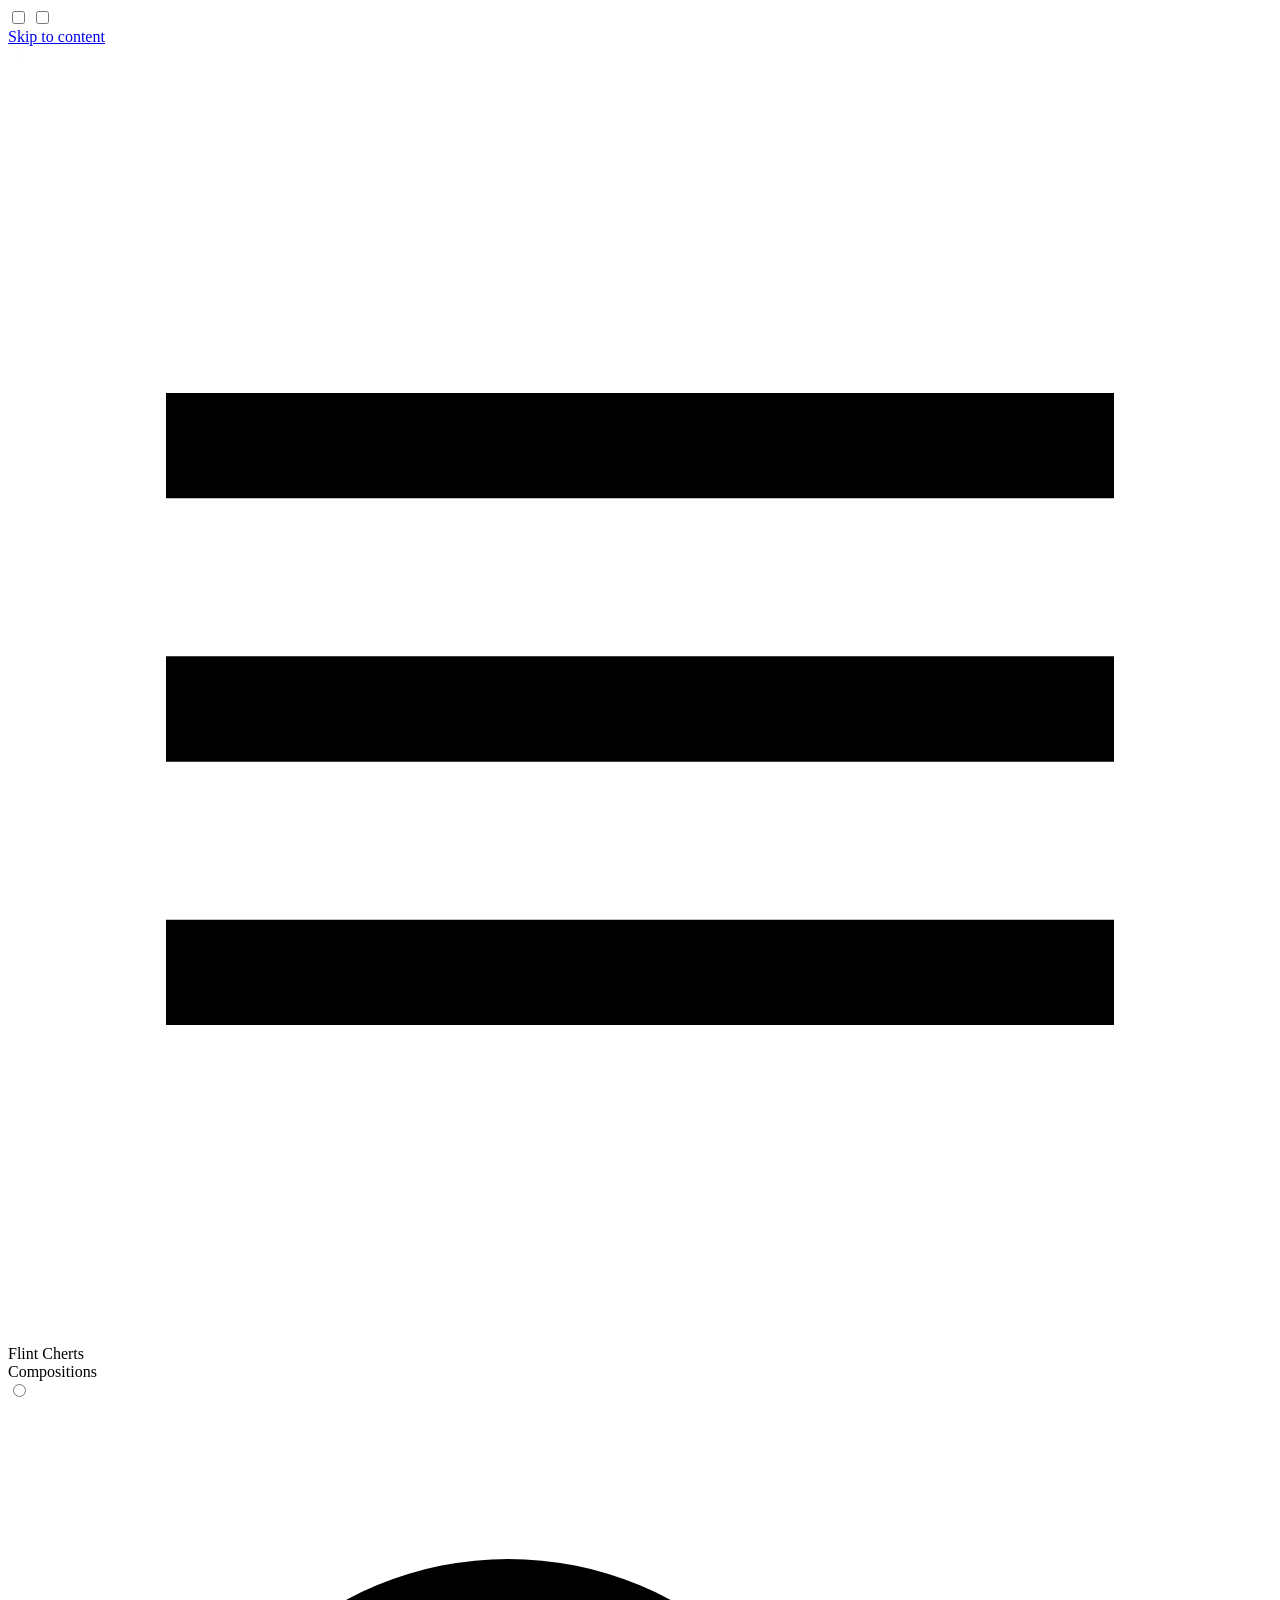
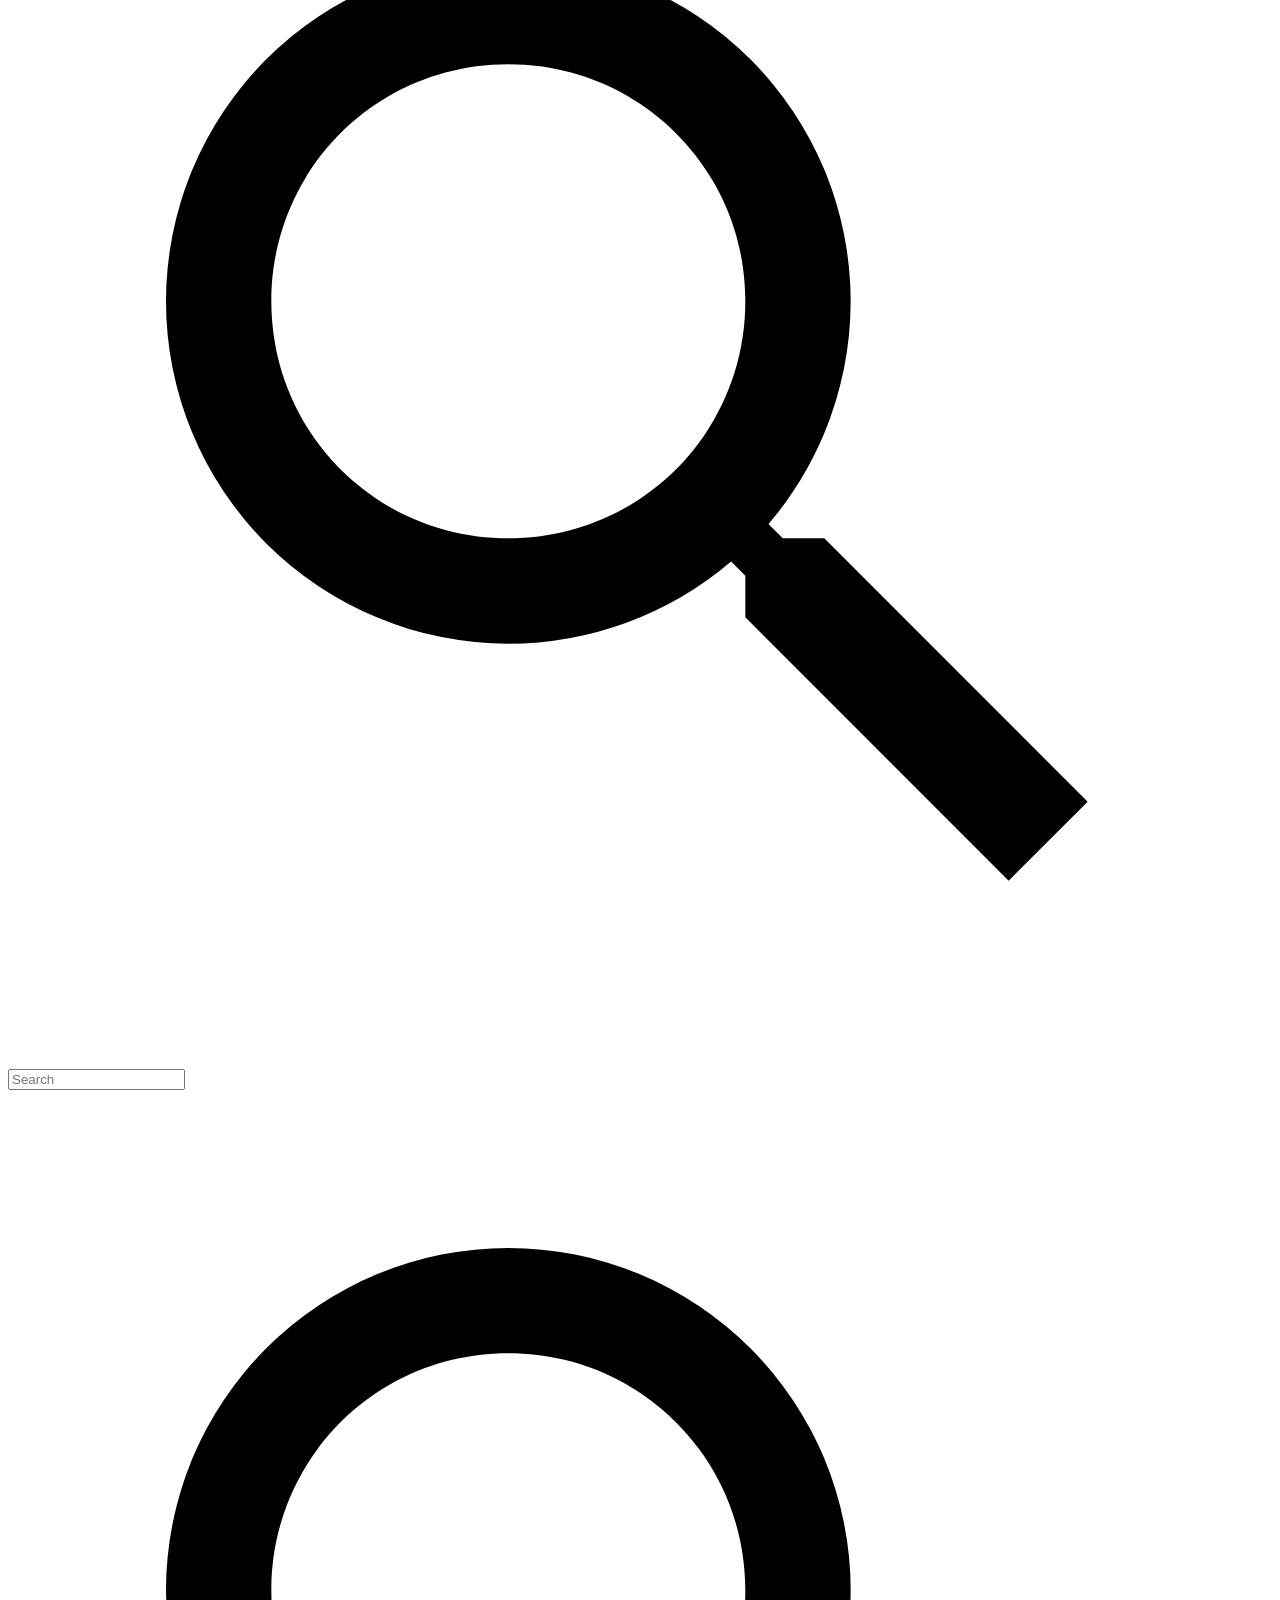
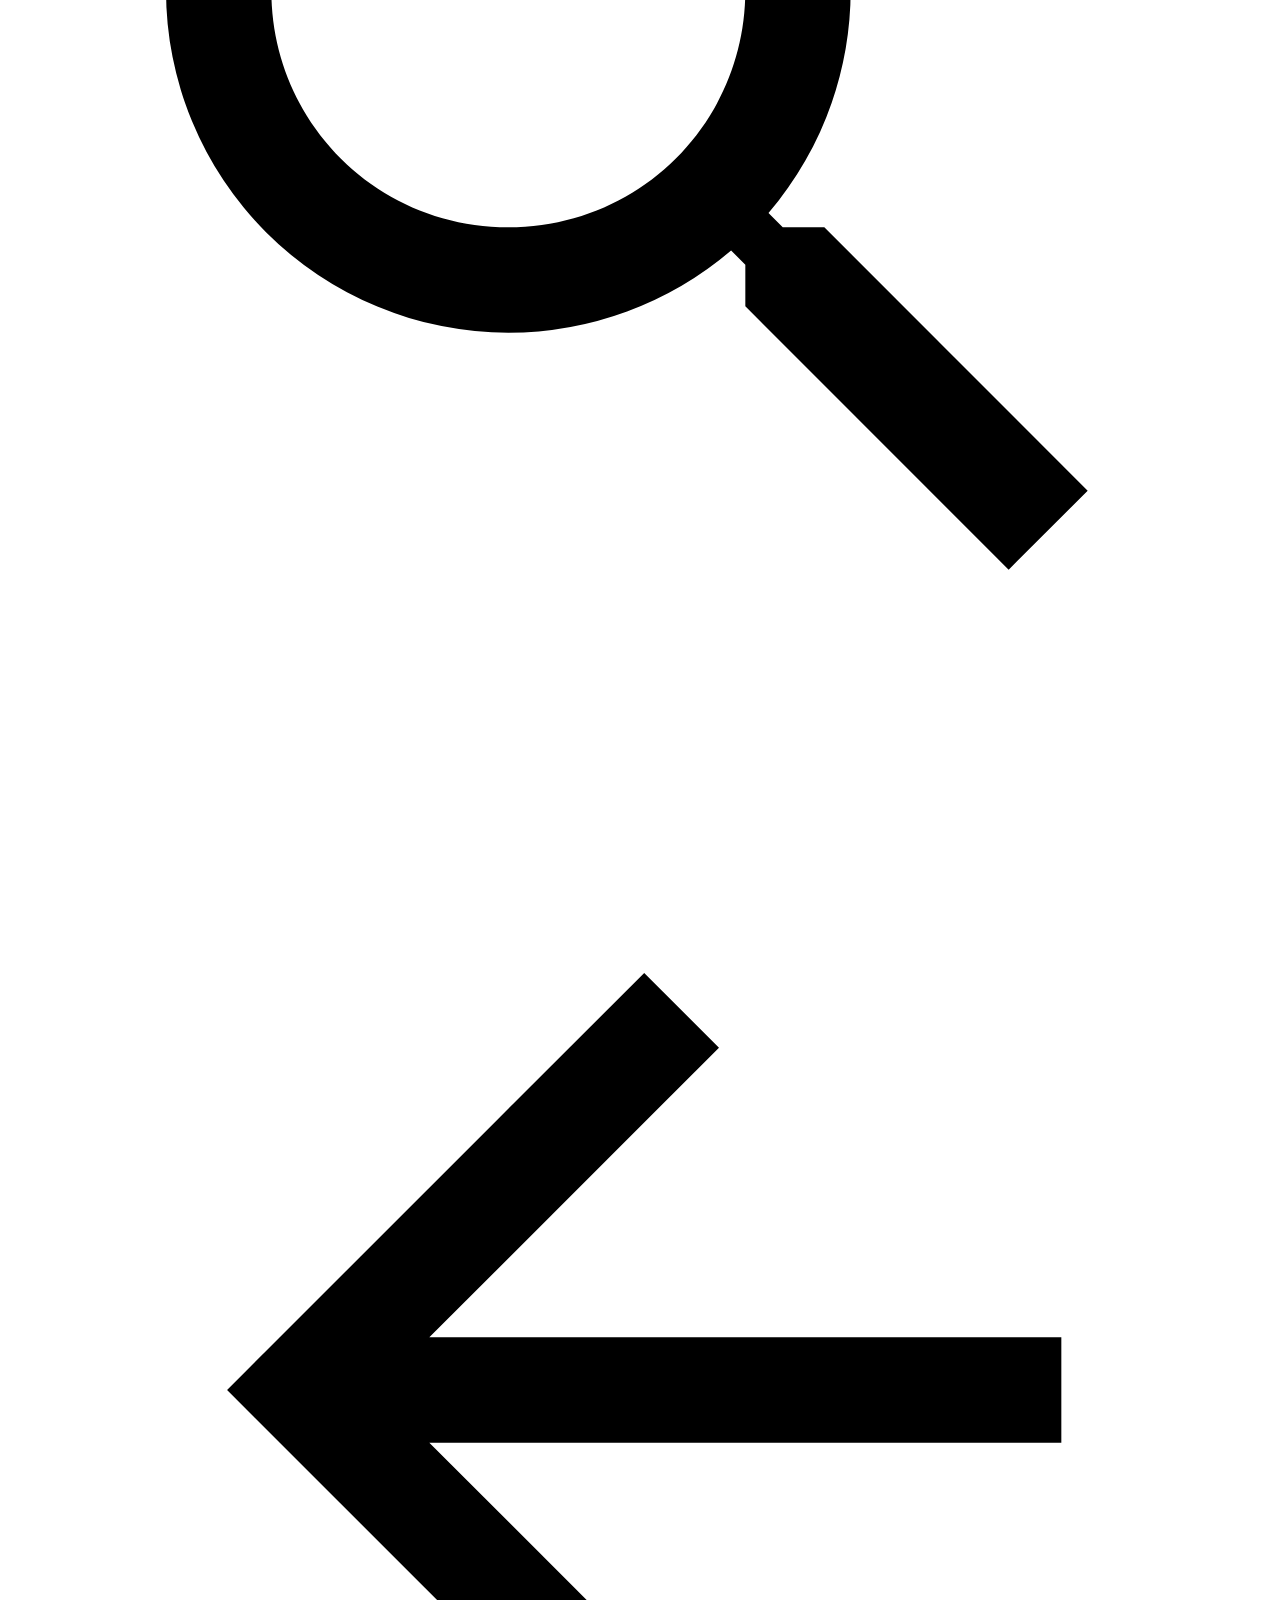
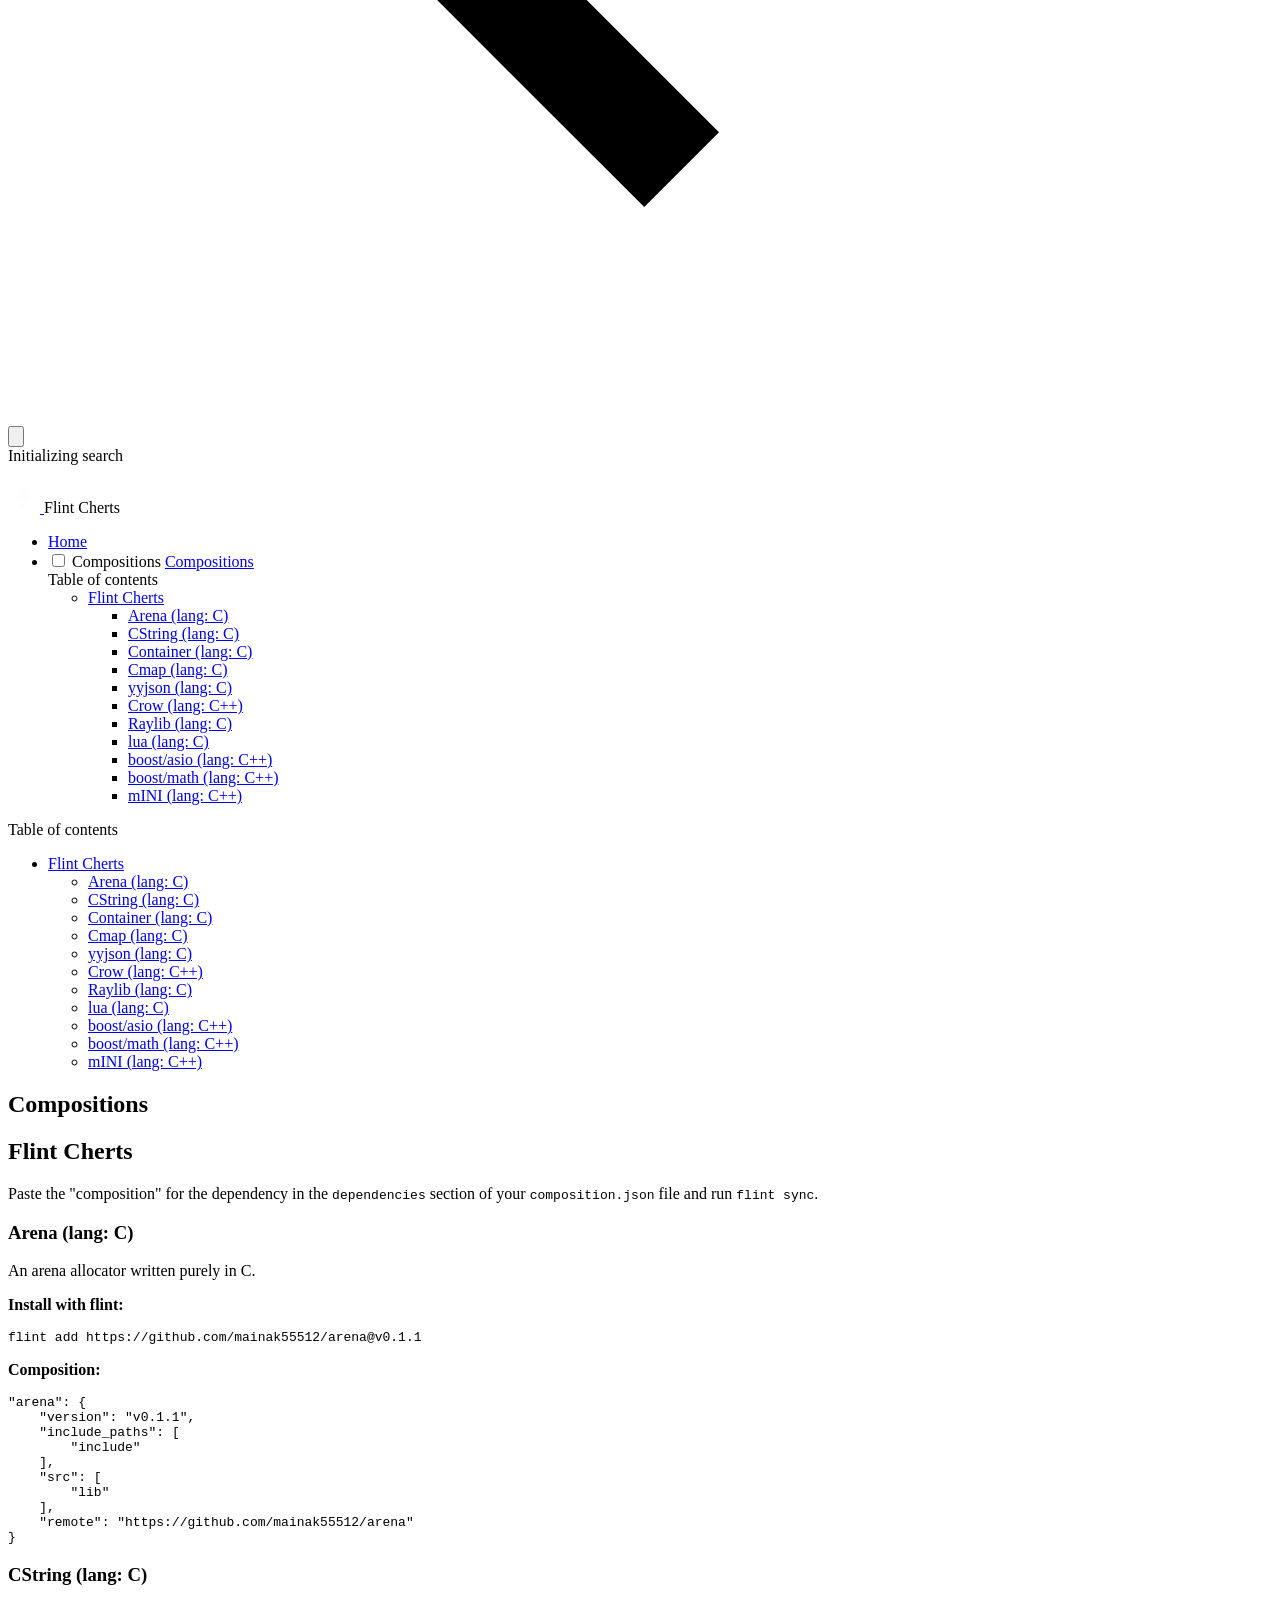
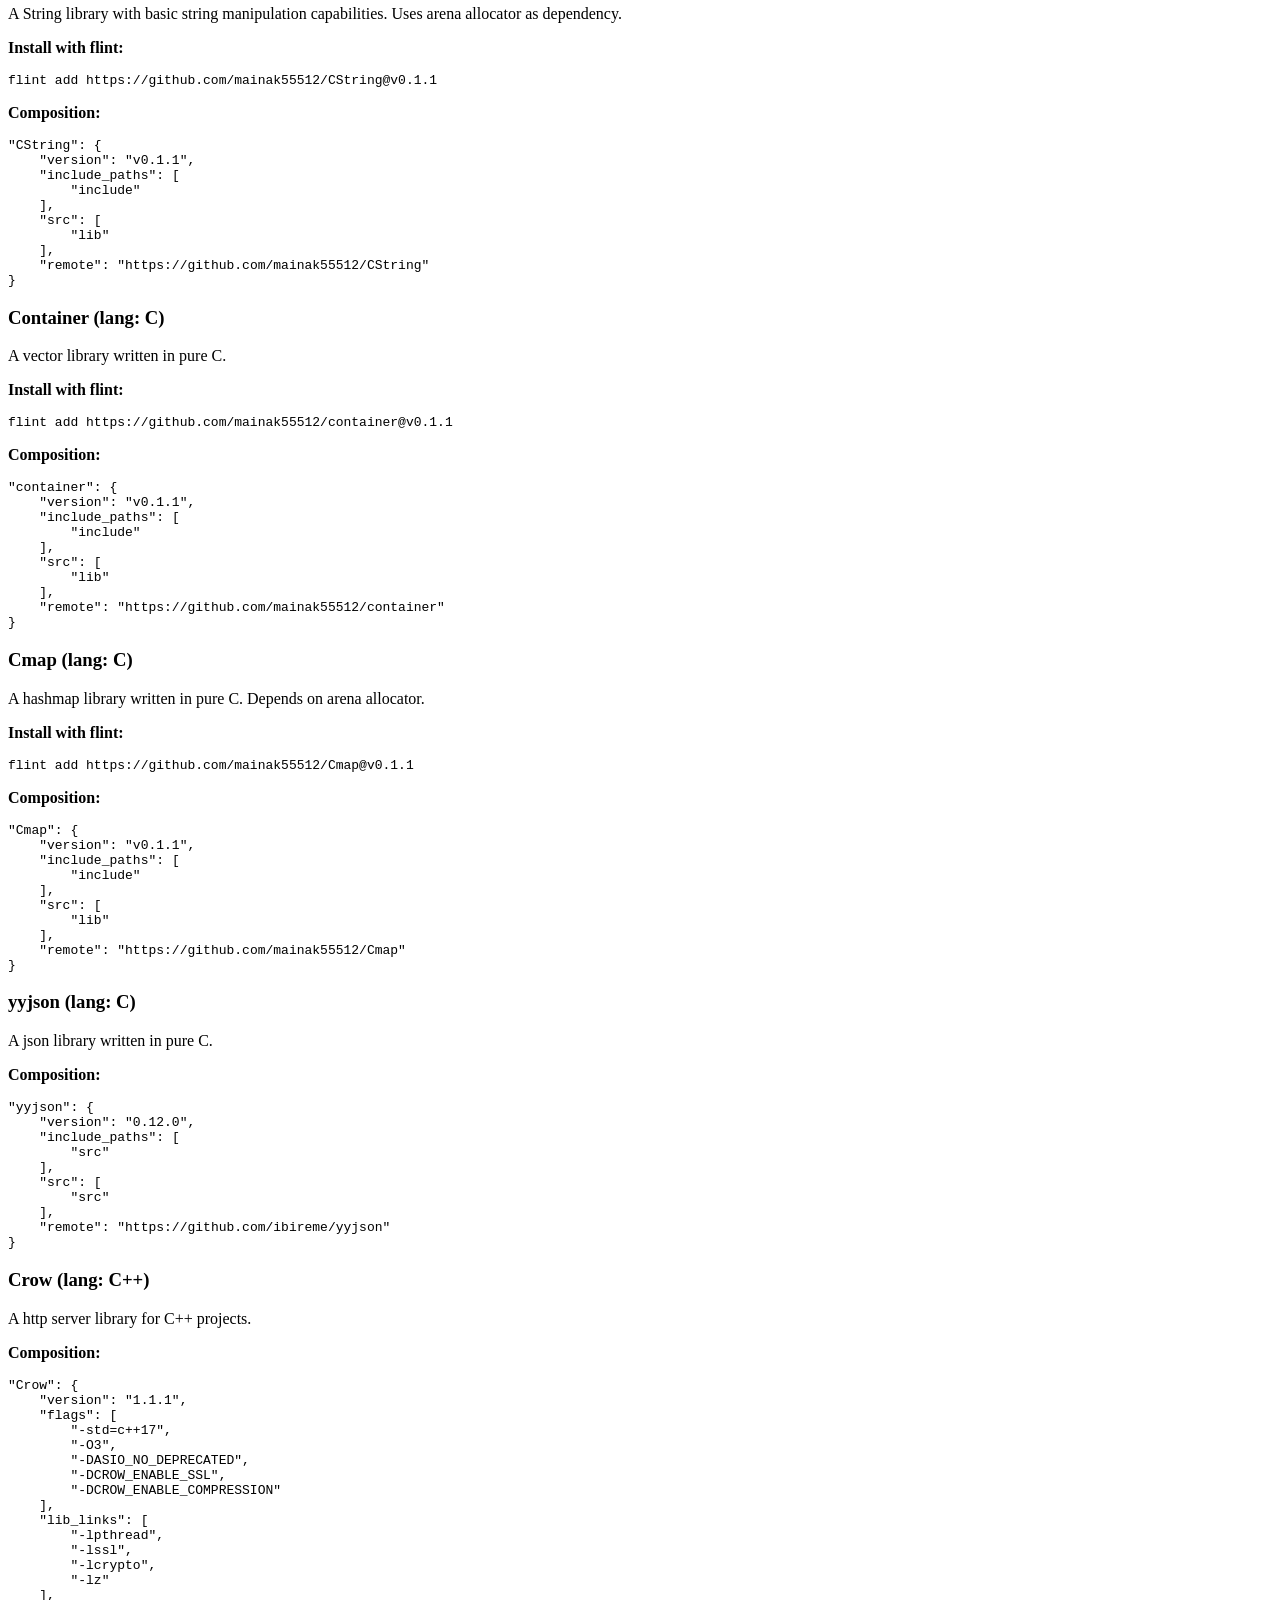
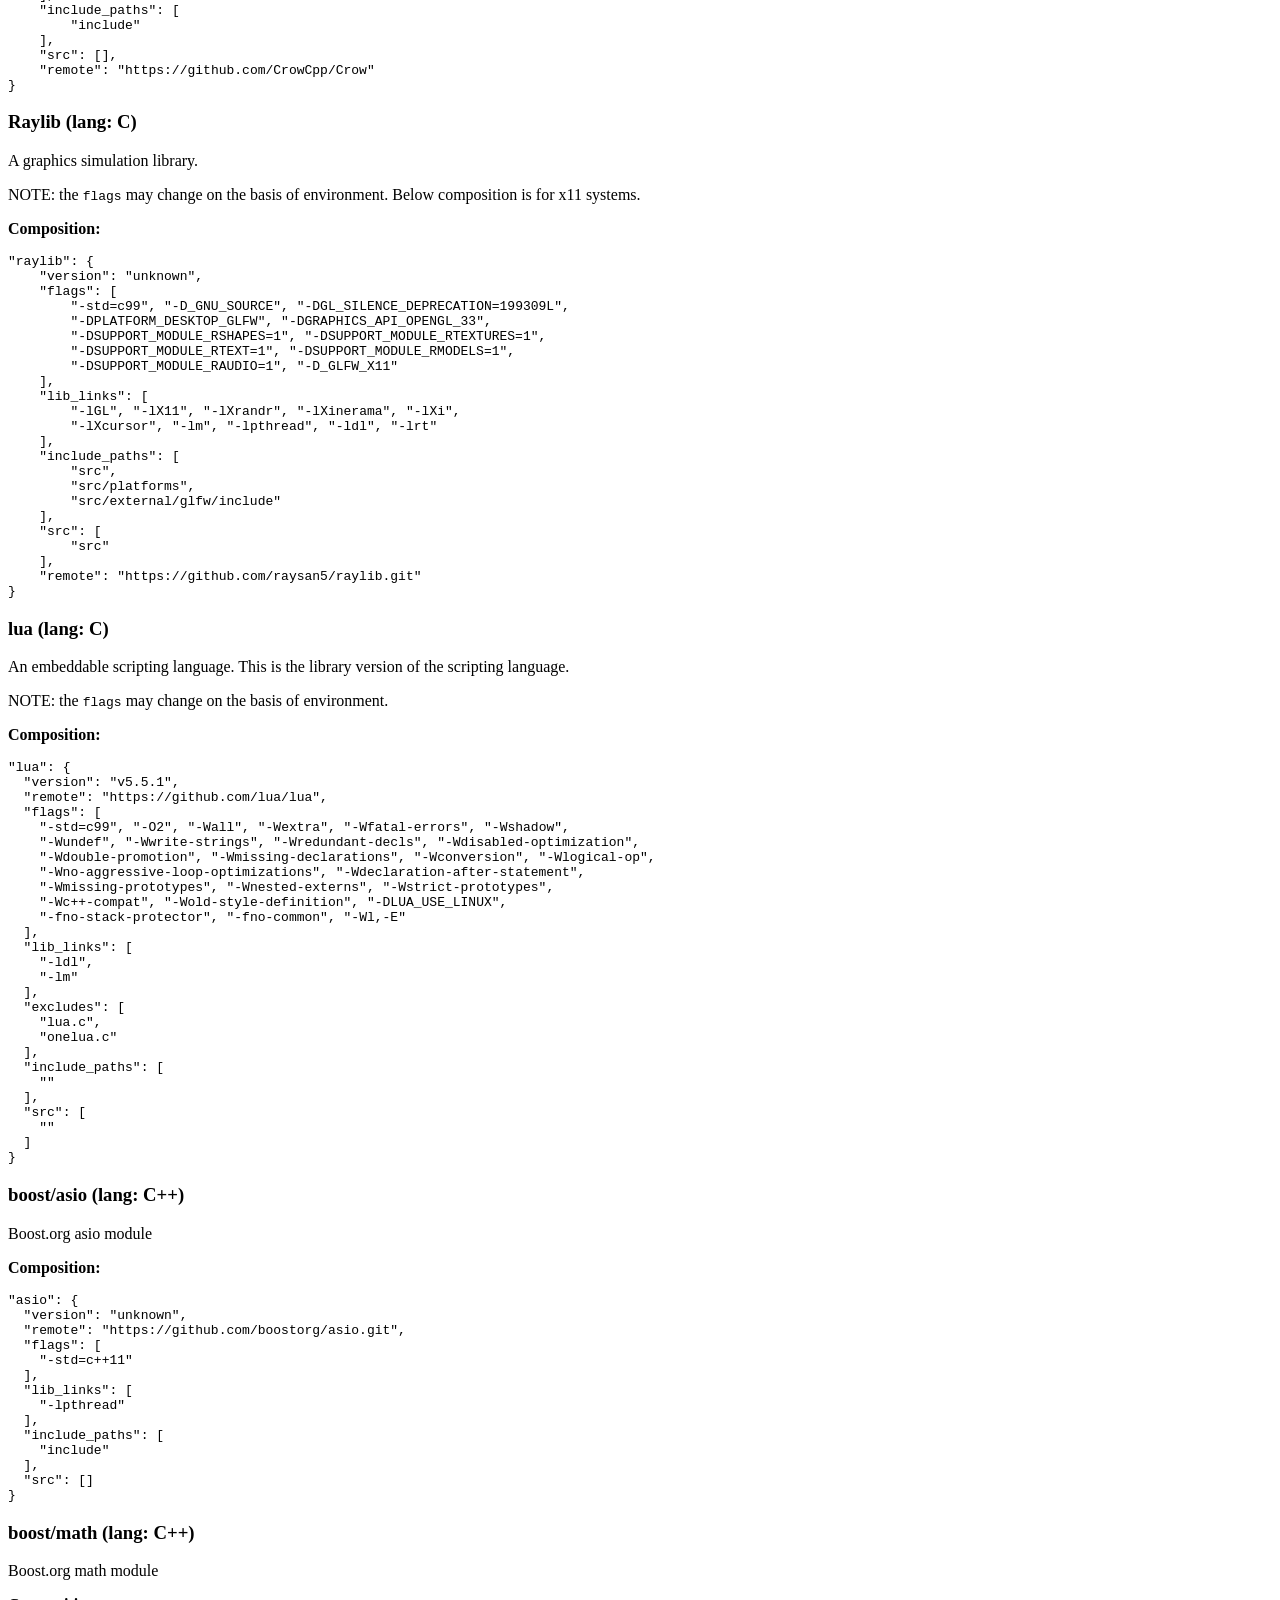
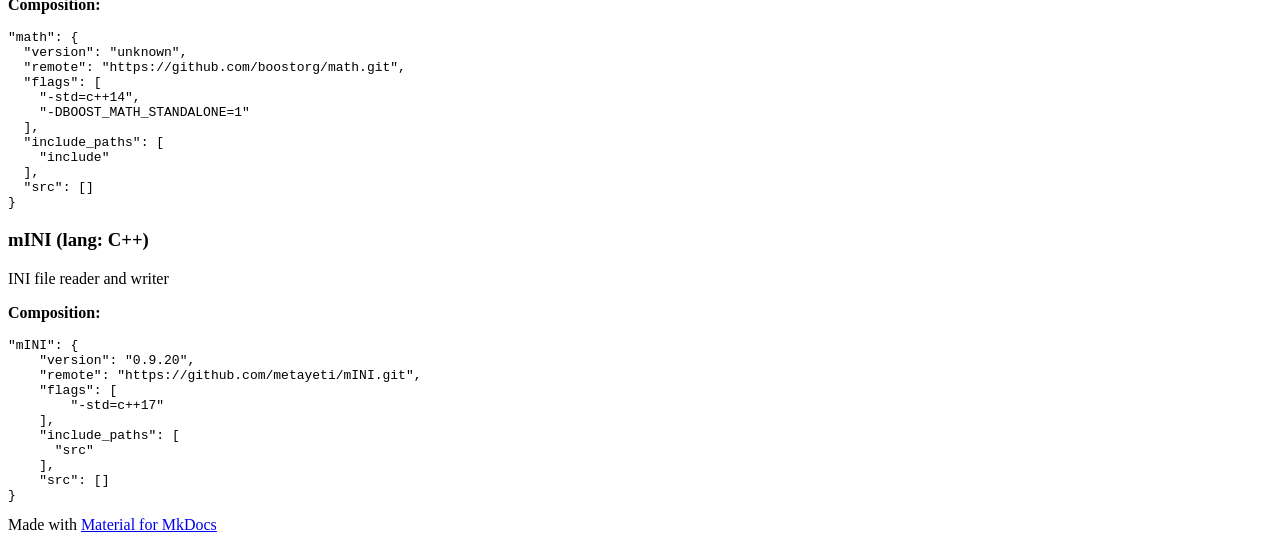
==== commit 80d69712: "Deployed e02d189 with MkDocs version: 1.6.1" ====
--- a/compositions/index.html
+++ b/compositions/index.html
@@ -553,21 +553,11 @@
 <p>Paste the "composition" for the dependency in the <code>dependencies</code> section of your <code>composition.json</code> file and run <code>flint sync</code>.</p>
 <h3 id="arena-lang-c">Arena (lang: C)</h3>
 <p>An arena allocator written purely in C.</p>
-<div class="language-json highlight"><pre><span></span><code><span id="__span-0-1"><a id="__codelineno-0-1" name="__codelineno-0-1" href="#__codelineno-0-1"></a><span class="nt">&quot;arena&quot;</span><span class="p">:</span><span class="w"> </span><span class="p">{</span>
-</span><span id="__span-0-2"><a id="__codelineno-0-2" name="__codelineno-0-2" href="#__codelineno-0-2"></a><span class="w">    </span><span class="nt">&quot;version&quot;</span><span class="p">:</span><span class="w"> </span><span class="s2">&quot;v0.1.1&quot;</span><span class="p">,</span>
-</span><span id="__span-0-3"><a id="__codelineno-0-3" name="__codelineno-0-3" href="#__codelineno-0-3"></a><span class="w">    </span><span class="nt">&quot;include_paths&quot;</span><span class="p">:</span><span class="w"> </span><span class="p">[</span>
-</span><span id="__span-0-4"><a id="__codelineno-0-4" name="__codelineno-0-4" href="#__codelineno-0-4"></a><span class="w">        </span><span class="s2">&quot;include&quot;</span>
-</span><span id="__span-0-5"><a id="__codelineno-0-5" name="__codelineno-0-5" href="#__codelineno-0-5"></a><span class="w">    </span><span class="p">],</span>
-</span><span id="__span-0-6"><a id="__codelineno-0-6" name="__codelineno-0-6" href="#__codelineno-0-6"></a><span class="w">    </span><span class="nt">&quot;src&quot;</span><span class="p">:</span><span class="w"> </span><span class="p">[</span>
-</span><span id="__span-0-7"><a id="__codelineno-0-7" name="__codelineno-0-7" href="#__codelineno-0-7"></a><span class="w">        </span><span class="s2">&quot;lib&quot;</span>
-</span><span id="__span-0-8"><a id="__codelineno-0-8" name="__codelineno-0-8" href="#__codelineno-0-8"></a><span class="w">    </span><span class="p">],</span>
-</span><span id="__span-0-9"><a id="__codelineno-0-9" name="__codelineno-0-9" href="#__codelineno-0-9"></a><span class="w">    </span><span class="nt">&quot;remote&quot;</span><span class="p">:</span><span class="w"> </span><span class="s2">&quot;https://github.com/mainak55512/arena&quot;</span>
-</span><span id="__span-0-10"><a id="__codelineno-0-10" name="__codelineno-0-10" href="#__codelineno-0-10"></a><span class="p">}</span>
-</span></code></pre></div>
-<h3 id="cstring-lang-c">CString (lang: C)</h3>
-<p>A String library with basic string manipulation capabilities.
-Uses arena allocator as dependency.</p>
-<div class="language-json highlight"><pre><span></span><code><span id="__span-1-1"><a id="__codelineno-1-1" name="__codelineno-1-1" href="#__codelineno-1-1"></a><span class="nt">&quot;CString&quot;</span><span class="p">:</span><span class="w"> </span><span class="p">{</span>
+<p><strong>Install with flint:</strong></p>
+<div class="language-bash highlight"><pre><span></span><code><span id="__span-0-1"><a id="__codelineno-0-1" name="__codelineno-0-1" href="#__codelineno-0-1"></a>flint<span class="w"> </span>add<span class="w"> </span>https://github.com/mainak55512/arena@v0.1.1
+</span></code></pre></div>
+<p><strong>Composition:</strong></p>
+<div class="language-json highlight"><pre><span></span><code><span id="__span-1-1"><a id="__codelineno-1-1" name="__codelineno-1-1" href="#__codelineno-1-1"></a><span class="nt">&quot;arena&quot;</span><span class="p">:</span><span class="w"> </span><span class="p">{</span>
 </span><span id="__span-1-2"><a id="__codelineno-1-2" name="__codelineno-1-2" href="#__codelineno-1-2"></a><span class="w">    </span><span class="nt">&quot;version&quot;</span><span class="p">:</span><span class="w"> </span><span class="s2">&quot;v0.1.1&quot;</span><span class="p">,</span>
 </span><span id="__span-1-3"><a id="__codelineno-1-3" name="__codelineno-1-3" href="#__codelineno-1-3"></a><span class="w">    </span><span class="nt">&quot;include_paths&quot;</span><span class="p">:</span><span class="w"> </span><span class="p">[</span>
 </span><span id="__span-1-4"><a id="__codelineno-1-4" name="__codelineno-1-4" href="#__codelineno-1-4"></a><span class="w">        </span><span class="s2">&quot;include&quot;</span>
@@ -575,26 +565,17 @@
 </span><span id="__span-1-6"><a id="__codelineno-1-6" name="__codelineno-1-6" href="#__codelineno-1-6"></a><span class="w">    </span><span class="nt">&quot;src&quot;</span><span class="p">:</span><span class="w"> </span><span class="p">[</span>
 </span><span id="__span-1-7"><a id="__codelineno-1-7" name="__codelineno-1-7" href="#__codelineno-1-7"></a><span class="w">        </span><span class="s2">&quot;lib&quot;</span>
 </span><span id="__span-1-8"><a id="__codelineno-1-8" name="__codelineno-1-8" href="#__codelineno-1-8"></a><span class="w">    </span><span class="p">],</span>
-</span><span id="__span-1-9"><a id="__codelineno-1-9" name="__codelineno-1-9" href="#__codelineno-1-9"></a><span class="w">    </span><span class="nt">&quot;remote&quot;</span><span class="p">:</span><span class="w"> </span><span class="s2">&quot;https://github.com/mainak55512/CString&quot;</span>
+</span><span id="__span-1-9"><a id="__codelineno-1-9" name="__codelineno-1-9" href="#__codelineno-1-9"></a><span class="w">    </span><span class="nt">&quot;remote&quot;</span><span class="p">:</span><span class="w"> </span><span class="s2">&quot;https://github.com/mainak55512/arena&quot;</span>
 </span><span id="__span-1-10"><a id="__codelineno-1-10" name="__codelineno-1-10" href="#__codelineno-1-10"></a><span class="p">}</span>
 </span></code></pre></div>
-<h3 id="container-lang-c">Container (lang: C)</h3>
-<p>A vector library written in pure C.</p>
-<div class="language-json highlight"><pre><span></span><code><span id="__span-2-1"><a id="__codelineno-2-1" name="__codelineno-2-1" href="#__codelineno-2-1"></a><span class="nt">&quot;container&quot;</span><span class="p">:</span><span class="w"> </span><span class="p">{</span>
-</span><span id="__span-2-2"><a id="__codelineno-2-2" name="__codelineno-2-2" href="#__codelineno-2-2"></a><span class="w">    </span><span class="nt">&quot;version&quot;</span><span class="p">:</span><span class="w"> </span><span class="s2">&quot;v0.1.1&quot;</span><span class="p">,</span>
-</span><span id="__span-2-3"><a id="__codelineno-2-3" name="__codelineno-2-3" href="#__codelineno-2-3"></a><span class="w">    </span><span class="nt">&quot;include_paths&quot;</span><span class="p">:</span><span class="w"> </span><span class="p">[</span>
-</span><span id="__span-2-4"><a id="__codelineno-2-4" name="__codelineno-2-4" href="#__codelineno-2-4"></a><span class="w">        </span><span class="s2">&quot;include&quot;</span>
-</span><span id="__span-2-5"><a id="__codelineno-2-5" name="__codelineno-2-5" href="#__codelineno-2-5"></a><span class="w">    </span><span class="p">],</span>
-</span><span id="__span-2-6"><a id="__codelineno-2-6" name="__codelineno-2-6" href="#__codelineno-2-6"></a><span class="w">    </span><span class="nt">&quot;src&quot;</span><span class="p">:</span><span class="w"> </span><span class="p">[</span>
-</span><span id="__span-2-7"><a id="__codelineno-2-7" name="__codelineno-2-7" href="#__codelineno-2-7"></a><span class="w">        </span><span class="s2">&quot;lib&quot;</span>
-</span><span id="__span-2-8"><a id="__codelineno-2-8" name="__codelineno-2-8" href="#__codelineno-2-8"></a><span class="w">    </span><span class="p">],</span>
-</span><span id="__span-2-9"><a id="__codelineno-2-9" name="__codelineno-2-9" href="#__codelineno-2-9"></a><span class="w">    </span><span class="nt">&quot;remote&quot;</span><span class="p">:</span><span class="w"> </span><span class="s2">&quot;https://github.com/mainak55512/container&quot;</span>
-</span><span id="__span-2-10"><a id="__codelineno-2-10" name="__codelineno-2-10" href="#__codelineno-2-10"></a><span class="p">}</span>
-</span></code></pre></div>
-<h3 id="cmap-lang-c">Cmap (lang: C)</h3>
-<p>A hashmap library written in pure C.
-Depends on arena allocator.</p>
-<div class="language-json highlight"><pre><span></span><code><span id="__span-3-1"><a id="__codelineno-3-1" name="__codelineno-3-1" href="#__codelineno-3-1"></a><span class="nt">&quot;Cmap&quot;</span><span class="p">:</span><span class="w"> </span><span class="p">{</span>
+<h3 id="cstring-lang-c">CString (lang: C)</h3>
+<p>A String library with basic string manipulation capabilities.
+Uses arena allocator as dependency.</p>
+<p><strong>Install with flint:</strong></p>
+<div class="language-bash highlight"><pre><span></span><code><span id="__span-2-1"><a id="__codelineno-2-1" name="__codelineno-2-1" href="#__codelineno-2-1"></a>flint<span class="w"> </span>add<span class="w"> </span>https://github.com/mainak55512/CString@v0.1.1
+</span></code></pre></div>
+<p><strong>Composition:</strong></p>
+<div class="language-json highlight"><pre><span></span><code><span id="__span-3-1"><a id="__codelineno-3-1" name="__codelineno-3-1" href="#__codelineno-3-1"></a><span class="nt">&quot;CString&quot;</span><span class="p">:</span><span class="w"> </span><span class="p">{</span>
 </span><span id="__span-3-2"><a id="__codelineno-3-2" name="__codelineno-3-2" href="#__codelineno-3-2"></a><span class="w">    </span><span class="nt">&quot;version&quot;</span><span class="p">:</span><span class="w"> </span><span class="s2">&quot;v0.1.1&quot;</span><span class="p">,</span>
 </span><span id="__span-3-3"><a id="__codelineno-3-3" name="__codelineno-3-3" href="#__codelineno-3-3"></a><span class="w">    </span><span class="nt">&quot;include_paths&quot;</span><span class="p">:</span><span class="w"> </span><span class="p">[</span>
 </span><span id="__span-3-4"><a id="__codelineno-3-4" name="__codelineno-3-4" href="#__codelineno-3-4"></a><span class="w">        </span><span class="s2">&quot;include&quot;</span>
@@ -602,150 +583,192 @@
 </span><span id="__span-3-6"><a id="__codelineno-3-6" name="__codelineno-3-6" href="#__codelineno-3-6"></a><span class="w">    </span><span class="nt">&quot;src&quot;</span><span class="p">:</span><span class="w"> </span><span class="p">[</span>
 </span><span id="__span-3-7"><a id="__codelineno-3-7" name="__codelineno-3-7" href="#__codelineno-3-7"></a><span class="w">        </span><span class="s2">&quot;lib&quot;</span>
 </span><span id="__span-3-8"><a id="__codelineno-3-8" name="__codelineno-3-8" href="#__codelineno-3-8"></a><span class="w">    </span><span class="p">],</span>
-</span><span id="__span-3-9"><a id="__codelineno-3-9" name="__codelineno-3-9" href="#__codelineno-3-9"></a><span class="w">    </span><span class="nt">&quot;remote&quot;</span><span class="p">:</span><span class="w"> </span><span class="s2">&quot;https://github.com/mainak55512/Cmap&quot;</span>
+</span><span id="__span-3-9"><a id="__codelineno-3-9" name="__codelineno-3-9" href="#__codelineno-3-9"></a><span class="w">    </span><span class="nt">&quot;remote&quot;</span><span class="p">:</span><span class="w"> </span><span class="s2">&quot;https://github.com/mainak55512/CString&quot;</span>
 </span><span id="__span-3-10"><a id="__codelineno-3-10" name="__codelineno-3-10" href="#__codelineno-3-10"></a><span class="p">}</span>
+</span></code></pre></div>
+<h3 id="container-lang-c">Container (lang: C)</h3>
+<p>A vector library written in pure C.</p>
+<p><strong>Install with flint:</strong></p>
+<div class="language-bash highlight"><pre><span></span><code><span id="__span-4-1"><a id="__codelineno-4-1" name="__codelineno-4-1" href="#__codelineno-4-1"></a>flint<span class="w"> </span>add<span class="w"> </span>https://github.com/mainak55512/container@v0.1.1
+</span></code></pre></div>
+<p><strong>Composition:</strong></p>
+<div class="language-json highlight"><pre><span></span><code><span id="__span-5-1"><a id="__codelineno-5-1" name="__codelineno-5-1" href="#__codelineno-5-1"></a><span class="nt">&quot;container&quot;</span><span class="p">:</span><span class="w"> </span><span class="p">{</span>
+</span><span id="__span-5-2"><a id="__codelineno-5-2" name="__codelineno-5-2" href="#__codelineno-5-2"></a><span class="w">    </span><span class="nt">&quot;version&quot;</span><span class="p">:</span><span class="w"> </span><span class="s2">&quot;v0.1.1&quot;</span><span class="p">,</span>
+</span><span id="__span-5-3"><a id="__codelineno-5-3" name="__codelineno-5-3" href="#__codelineno-5-3"></a><span class="w">    </span><span class="nt">&quot;include_paths&quot;</span><span class="p">:</span><span class="w"> </span><span class="p">[</span>
+</span><span id="__span-5-4"><a id="__codelineno-5-4" name="__codelineno-5-4" href="#__codelineno-5-4"></a><span class="w">        </span><span class="s2">&quot;include&quot;</span>
+</span><span id="__span-5-5"><a id="__codelineno-5-5" name="__codelineno-5-5" href="#__codelineno-5-5"></a><span class="w">    </span><span class="p">],</span>
+</span><span id="__span-5-6"><a id="__codelineno-5-6" name="__codelineno-5-6" href="#__codelineno-5-6"></a><span class="w">    </span><span class="nt">&quot;src&quot;</span><span class="p">:</span><span class="w"> </span><span class="p">[</span>
+</span><span id="__span-5-7"><a id="__codelineno-5-7" name="__codelineno-5-7" href="#__codelineno-5-7"></a><span class="w">        </span><span class="s2">&quot;lib&quot;</span>
+</span><span id="__span-5-8"><a id="__codelineno-5-8" name="__codelineno-5-8" href="#__codelineno-5-8"></a><span class="w">    </span><span class="p">],</span>
+</span><span id="__span-5-9"><a id="__codelineno-5-9" name="__codelineno-5-9" href="#__codelineno-5-9"></a><span class="w">    </span><span class="nt">&quot;remote&quot;</span><span class="p">:</span><span class="w"> </span><span class="s2">&quot;https://github.com/mainak55512/container&quot;</span>
+</span><span id="__span-5-10"><a id="__codelineno-5-10" name="__codelineno-5-10" href="#__codelineno-5-10"></a><span class="p">}</span>
+</span></code></pre></div>
+<h3 id="cmap-lang-c">Cmap (lang: C)</h3>
+<p>A hashmap library written in pure C.
+Depends on arena allocator.</p>
+<p><strong>Install with flint:</strong></p>
+<div class="language-bash highlight"><pre><span></span><code><span id="__span-6-1"><a id="__codelineno-6-1" name="__codelineno-6-1" href="#__codelineno-6-1"></a>flint<span class="w"> </span>add<span class="w"> </span>https://github.com/mainak55512/Cmap@v0.1.1
+</span></code></pre></div>
+<p><strong>Composition:</strong></p>
+<div class="language-json highlight"><pre><span></span><code><span id="__span-7-1"><a id="__codelineno-7-1" name="__codelineno-7-1" href="#__codelineno-7-1"></a><span class="nt">&quot;Cmap&quot;</span><span class="p">:</span><span class="w"> </span><span class="p">{</span>
+</span><span id="__span-7-2"><a id="__codelineno-7-2" name="__codelineno-7-2" href="#__codelineno-7-2"></a><span class="w">    </span><span class="nt">&quot;version&quot;</span><span class="p">:</span><span class="w"> </span><span class="s2">&quot;v0.1.1&quot;</span><span class="p">,</span>
+</span><span id="__span-7-3"><a id="__codelineno-7-3" name="__codelineno-7-3" href="#__codelineno-7-3"></a><span class="w">    </span><span class="nt">&quot;include_paths&quot;</span><span class="p">:</span><span class="w"> </span><span class="p">[</span>
+</span><span id="__span-7-4"><a id="__codelineno-7-4" name="__codelineno-7-4" href="#__codelineno-7-4"></a><span class="w">        </span><span class="s2">&quot;include&quot;</span>
+</span><span id="__span-7-5"><a id="__codelineno-7-5" name="__codelineno-7-5" href="#__codelineno-7-5"></a><span class="w">    </span><span class="p">],</span>
+</span><span id="__span-7-6"><a id="__codelineno-7-6" name="__codelineno-7-6" href="#__codelineno-7-6"></a><span class="w">    </span><span class="nt">&quot;src&quot;</span><span class="p">:</span><span class="w"> </span><span class="p">[</span>
+</span><span id="__span-7-7"><a id="__codelineno-7-7" name="__codelineno-7-7" href="#__codelineno-7-7"></a><span class="w">        </span><span class="s2">&quot;lib&quot;</span>
+</span><span id="__span-7-8"><a id="__codelineno-7-8" name="__codelineno-7-8" href="#__codelineno-7-8"></a><span class="w">    </span><span class="p">],</span>
+</span><span id="__span-7-9"><a id="__codelineno-7-9" name="__codelineno-7-9" href="#__codelineno-7-9"></a><span class="w">    </span><span class="nt">&quot;remote&quot;</span><span class="p">:</span><span class="w"> </span><span class="s2">&quot;https://github.com/mainak55512/Cmap&quot;</span>
+</span><span id="__span-7-10"><a id="__codelineno-7-10" name="__codelineno-7-10" href="#__codelineno-7-10"></a><span class="p">}</span>
 </span></code></pre></div>
 <h3 id="yyjson-lang-c">yyjson (lang: C)</h3>
 <p>A json library written in pure C.</p>
-<div class="language-json highlight"><pre><span></span><code><span id="__span-4-1"><a id="__codelineno-4-1" name="__codelineno-4-1" href="#__codelineno-4-1"></a><span class="nt">&quot;yyjson&quot;</span><span class="p">:</span><span class="w"> </span><span class="p">{</span>
-</span><span id="__span-4-2"><a id="__codelineno-4-2" name="__codelineno-4-2" href="#__codelineno-4-2"></a><span class="w">    </span><span class="nt">&quot;version&quot;</span><span class="p">:</span><span class="w"> </span><span class="s2">&quot;0.12.0&quot;</span><span class="p">,</span>
-</span><span id="__span-4-3"><a id="__codelineno-4-3" name="__codelineno-4-3" href="#__codelineno-4-3"></a><span class="w">    </span><span class="nt">&quot;include_paths&quot;</span><span class="p">:</span><span class="w"> </span><span class="p">[</span>
-</span><span id="__span-4-4"><a id="__codelineno-4-4" name="__codelineno-4-4" href="#__codelineno-4-4"></a><span class="w">        </span><span class="s2">&quot;src&quot;</span>
-</span><span id="__span-4-5"><a id="__codelineno-4-5" name="__codelineno-4-5" href="#__codelineno-4-5"></a><span class="w">    </span><span class="p">],</span>
-</span><span id="__span-4-6"><a id="__codelineno-4-6" name="__codelineno-4-6" href="#__codelineno-4-6"></a><span class="w">    </span><span class="nt">&quot;src&quot;</span><span class="p">:</span><span class="w"> </span><span class="p">[</span>
-</span><span id="__span-4-7"><a id="__codelineno-4-7" name="__codelineno-4-7" href="#__codelineno-4-7"></a><span class="w">        </span><span class="s2">&quot;src&quot;</span>
-</span><span id="__span-4-8"><a id="__codelineno-4-8" name="__codelineno-4-8" href="#__codelineno-4-8"></a><span class="w">    </span><span class="p">],</span>
-</span><span id="__span-4-9"><a id="__codelineno-4-9" name="__codelineno-4-9" href="#__codelineno-4-9"></a><span class="w">    </span><span class="nt">&quot;remote&quot;</span><span class="p">:</span><span class="w"> </span><span class="s2">&quot;https://github.com/ibireme/yyjson&quot;</span>
-</span><span id="__span-4-10"><a id="__codelineno-4-10" name="__codelineno-4-10" href="#__codelineno-4-10"></a><span class="p">}</span>
+<p><strong>Composition:</strong></p>
+<div class="language-json highlight"><pre><span></span><code><span id="__span-8-1"><a id="__codelineno-8-1" name="__codelineno-8-1" href="#__codelineno-8-1"></a><span class="nt">&quot;yyjson&quot;</span><span class="p">:</span><span class="w"> </span><span class="p">{</span>
+</span><span id="__span-8-2"><a id="__codelineno-8-2" name="__codelineno-8-2" href="#__codelineno-8-2"></a><span class="w">    </span><span class="nt">&quot;version&quot;</span><span class="p">:</span><span class="w"> </span><span class="s2">&quot;0.12.0&quot;</span><span class="p">,</span>
+</span><span id="__span-8-3"><a id="__codelineno-8-3" name="__codelineno-8-3" href="#__codelineno-8-3"></a><span class="w">    </span><span class="nt">&quot;include_paths&quot;</span><span class="p">:</span><span class="w"> </span><span class="p">[</span>
+</span><span id="__span-8-4"><a id="__codelineno-8-4" name="__codelineno-8-4" href="#__codelineno-8-4"></a><span class="w">        </span><span class="s2">&quot;src&quot;</span>
+</span><span id="__span-8-5"><a id="__codelineno-8-5" name="__codelineno-8-5" href="#__codelineno-8-5"></a><span class="w">    </span><span class="p">],</span>
+</span><span id="__span-8-6"><a id="__codelineno-8-6" name="__codelineno-8-6" href="#__codelineno-8-6"></a><span class="w">    </span><span class="nt">&quot;src&quot;</span><span class="p">:</span><span class="w"> </span><span class="p">[</span>
+</span><span id="__span-8-7"><a id="__codelineno-8-7" name="__codelineno-8-7" href="#__codelineno-8-7"></a><span class="w">        </span><span class="s2">&quot;src&quot;</span>
+</span><span id="__span-8-8"><a id="__codelineno-8-8" name="__codelineno-8-8" href="#__codelineno-8-8"></a><span class="w">    </span><span class="p">],</span>
+</span><span id="__span-8-9"><a id="__codelineno-8-9" name="__codelineno-8-9" href="#__codelineno-8-9"></a><span class="w">    </span><span class="nt">&quot;remote&quot;</span><span class="p">:</span><span class="w"> </span><span class="s2">&quot;https://github.com/ibireme/yyjson&quot;</span>
+</span><span id="__span-8-10"><a id="__codelineno-8-10" name="__codelineno-8-10" href="#__codelineno-8-10"></a><span class="p">}</span>
 </span></code></pre></div>
 <h3 id="crow-lang-c">Crow (lang: C++)</h3>
 <p>A http server library for C++ projects.</p>
-<div class="language-json highlight"><pre><span></span><code><span id="__span-5-1"><a id="__codelineno-5-1" name="__codelineno-5-1" href="#__codelineno-5-1"></a><span class="nt">&quot;Crow&quot;</span><span class="p">:</span><span class="w"> </span><span class="p">{</span>
-</span><span id="__span-5-2"><a id="__codelineno-5-2" name="__codelineno-5-2" href="#__codelineno-5-2"></a><span class="w">    </span><span class="nt">&quot;version&quot;</span><span class="p">:</span><span class="w"> </span><span class="s2">&quot;1.1.1&quot;</span><span class="p">,</span>
-</span><span id="__span-5-3"><a id="__codelineno-5-3" name="__codelineno-5-3" href="#__codelineno-5-3"></a><span class="w">    </span><span class="nt">&quot;flags&quot;</span><span class="p">:</span><span class="w"> </span><span class="p">[</span>
-</span><span id="__span-5-4"><a id="__codelineno-5-4" name="__codelineno-5-4" href="#__codelineno-5-4"></a><span class="w">        </span><span class="s2">&quot;-std=c++17&quot;</span><span class="p">,</span>
-</span><span id="__span-5-5"><a id="__codelineno-5-5" name="__codelineno-5-5" href="#__codelineno-5-5"></a><span class="w">        </span><span class="s2">&quot;-O3&quot;</span><span class="p">,</span>
-</span><span id="__span-5-6"><a id="__codelineno-5-6" name="__codelineno-5-6" href="#__codelineno-5-6"></a><span class="w">        </span><span class="s2">&quot;-DASIO_NO_DEPRECATED&quot;</span><span class="p">,</span>
-</span><span id="__span-5-7"><a id="__codelineno-5-7" name="__codelineno-5-7" href="#__codelineno-5-7"></a><span class="w">        </span><span class="s2">&quot;-DCROW_ENABLE_SSL&quot;</span><span class="p">,</span>
-</span><span id="__span-5-8"><a id="__codelineno-5-8" name="__codelineno-5-8" href="#__codelineno-5-8"></a><span class="w">        </span><span class="s2">&quot;-DCROW_ENABLE_COMPRESSION&quot;</span>
-</span><span id="__span-5-9"><a id="__codelineno-5-9" name="__codelineno-5-9" href="#__codelineno-5-9"></a><span class="w">    </span><span class="p">],</span>
-</span><span id="__span-5-10"><a id="__codelineno-5-10" name="__codelineno-5-10" href="#__codelineno-5-10"></a><span class="w">    </span><span class="nt">&quot;lib_links&quot;</span><span class="p">:</span><span class="w"> </span><span class="p">[</span>
-</span><span id="__span-5-11"><a id="__codelineno-5-11" name="__codelineno-5-11" href="#__codelineno-5-11"></a><span class="w">        </span><span class="s2">&quot;-lpthread&quot;</span><span class="p">,</span>
-</span><span id="__span-5-12"><a id="__codelineno-5-12" name="__codelineno-5-12" href="#__codelineno-5-12"></a><span class="w">        </span><span class="s2">&quot;-lssl&quot;</span><span class="p">,</span>
-</span><span id="__span-5-13"><a id="__codelineno-5-13" name="__codelineno-5-13" href="#__codelineno-5-13"></a><span class="w">        </span><span class="s2">&quot;-lcrypto&quot;</span><span class="p">,</span>
-</span><span id="__span-5-14"><a id="__codelineno-5-14" name="__codelineno-5-14" href="#__codelineno-5-14"></a><span class="w">        </span><span class="s2">&quot;-lz&quot;</span>
-</span><span id="__span-5-15"><a id="__codelineno-5-15" name="__codelineno-5-15" href="#__codelineno-5-15"></a><span class="w">    </span><span class="p">],</span>
-</span><span id="__span-5-16"><a id="__codelineno-5-16" name="__codelineno-5-16" href="#__codelineno-5-16"></a><span class="w">    </span><span class="nt">&quot;include_paths&quot;</span><span class="p">:</span><span class="w"> </span><span class="p">[</span>
-</span><span id="__span-5-17"><a id="__codelineno-5-17" name="__codelineno-5-17" href="#__codelineno-5-17"></a><span class="w">        </span><span class="s2">&quot;include&quot;</span>
-</span><span id="__span-5-18"><a id="__codelineno-5-18" name="__codelineno-5-18" href="#__codelineno-5-18"></a><span class="w">    </span><span class="p">],</span>
-</span><span id="__span-5-19"><a id="__codelineno-5-19" name="__codelineno-5-19" href="#__codelineno-5-19"></a><span class="w">    </span><span class="nt">&quot;src&quot;</span><span class="p">:</span><span class="w"> </span><span class="p">[],</span>
-</span><span id="__span-5-20"><a id="__codelineno-5-20" name="__codelineno-5-20" href="#__codelineno-5-20"></a><span class="w">    </span><span class="nt">&quot;remote&quot;</span><span class="p">:</span><span class="w"> </span><span class="s2">&quot;https://github.com/CrowCpp/Crow&quot;</span>
-</span><span id="__span-5-21"><a id="__codelineno-5-21" name="__codelineno-5-21" href="#__codelineno-5-21"></a><span class="p">}</span><span class="w">    </span>
+<p><strong>Composition:</strong></p>
+<div class="language-json highlight"><pre><span></span><code><span id="__span-9-1"><a id="__codelineno-9-1" name="__codelineno-9-1" href="#__codelineno-9-1"></a><span class="nt">&quot;Crow&quot;</span><span class="p">:</span><span class="w"> </span><span class="p">{</span>
+</span><span id="__span-9-2"><a id="__codelineno-9-2" name="__codelineno-9-2" href="#__codelineno-9-2"></a><span class="w">    </span><span class="nt">&quot;version&quot;</span><span class="p">:</span><span class="w"> </span><span class="s2">&quot;1.1.1&quot;</span><span class="p">,</span>
+</span><span id="__span-9-3"><a id="__codelineno-9-3" name="__codelineno-9-3" href="#__codelineno-9-3"></a><span class="w">    </span><span class="nt">&quot;flags&quot;</span><span class="p">:</span><span class="w"> </span><span class="p">[</span>
+</span><span id="__span-9-4"><a id="__codelineno-9-4" name="__codelineno-9-4" href="#__codelineno-9-4"></a><span class="w">        </span><span class="s2">&quot;-std=c++17&quot;</span><span class="p">,</span>
+</span><span id="__span-9-5"><a id="__codelineno-9-5" name="__codelineno-9-5" href="#__codelineno-9-5"></a><span class="w">        </span><span class="s2">&quot;-O3&quot;</span><span class="p">,</span>
+</span><span id="__span-9-6"><a id="__codelineno-9-6" name="__codelineno-9-6" href="#__codelineno-9-6"></a><span class="w">        </span><span class="s2">&quot;-DASIO_NO_DEPRECATED&quot;</span><span class="p">,</span>
+</span><span id="__span-9-7"><a id="__codelineno-9-7" name="__codelineno-9-7" href="#__codelineno-9-7"></a><span class="w">        </span><span class="s2">&quot;-DCROW_ENABLE_SSL&quot;</span><span class="p">,</span>
+</span><span id="__span-9-8"><a id="__codelineno-9-8" name="__codelineno-9-8" href="#__codelineno-9-8"></a><span class="w">        </span><span class="s2">&quot;-DCROW_ENABLE_COMPRESSION&quot;</span>
+</span><span id="__span-9-9"><a id="__codelineno-9-9" name="__codelineno-9-9" href="#__codelineno-9-9"></a><span class="w">    </span><span class="p">],</span>
+</span><span id="__span-9-10"><a id="__codelineno-9-10" name="__codelineno-9-10" href="#__codelineno-9-10"></a><span class="w">    </span><span class="nt">&quot;lib_links&quot;</span><span class="p">:</span><span class="w"> </span><span class="p">[</span>
+</span><span id="__span-9-11"><a id="__codelineno-9-11" name="__codelineno-9-11" href="#__codelineno-9-11"></a><span class="w">        </span><span class="s2">&quot;-lpthread&quot;</span><span class="p">,</span>
+</span><span id="__span-9-12"><a id="__codelineno-9-12" name="__codelineno-9-12" href="#__codelineno-9-12"></a><span class="w">        </span><span class="s2">&quot;-lssl&quot;</span><span class="p">,</span>
+</span><span id="__span-9-13"><a id="__codelineno-9-13" name="__codelineno-9-13" href="#__codelineno-9-13"></a><span class="w">        </span><span class="s2">&quot;-lcrypto&quot;</span><span class="p">,</span>
+</span><span id="__span-9-14"><a id="__codelineno-9-14" name="__codelineno-9-14" href="#__codelineno-9-14"></a><span class="w">        </span><span class="s2">&quot;-lz&quot;</span>
+</span><span id="__span-9-15"><a id="__codelineno-9-15" name="__codelineno-9-15" href="#__codelineno-9-15"></a><span class="w">    </span><span class="p">],</span>
+</span><span id="__span-9-16"><a id="__codelineno-9-16" name="__codelineno-9-16" href="#__codelineno-9-16"></a><span class="w">    </span><span class="nt">&quot;include_paths&quot;</span><span class="p">:</span><span class="w"> </span><span class="p">[</span>
+</span><span id="__span-9-17"><a id="__codelineno-9-17" name="__codelineno-9-17" href="#__codelineno-9-17"></a><span class="w">        </span><span class="s2">&quot;include&quot;</span>
+</span><span id="__span-9-18"><a id="__codelineno-9-18" name="__codelineno-9-18" href="#__codelineno-9-18"></a><span class="w">    </span><span class="p">],</span>
+</span><span id="__span-9-19"><a id="__codelineno-9-19" name="__codelineno-9-19" href="#__codelineno-9-19"></a><span class="w">    </span><span class="nt">&quot;src&quot;</span><span class="p">:</span><span class="w"> </span><span class="p">[],</span>
+</span><span id="__span-9-20"><a id="__codelineno-9-20" name="__codelineno-9-20" href="#__codelineno-9-20"></a><span class="w">    </span><span class="nt">&quot;remote&quot;</span><span class="p">:</span><span class="w"> </span><span class="s2">&quot;https://github.com/CrowCpp/Crow&quot;</span>
+</span><span id="__span-9-21"><a id="__codelineno-9-21" name="__codelineno-9-21" href="#__codelineno-9-21"></a><span class="p">}</span><span class="w">    </span>
 </span></code></pre></div>
 <h3 id="raylib-lang-c">Raylib (lang: C)</h3>
 <p>A graphics simulation library.</p>
 <p>NOTE: the <code>flags</code> may change on the basis of environment. Below composition is for
 x11 systems.</p>
-<div class="language-json highlight"><pre><span></span><code><span id="__span-6-1"><a id="__codelineno-6-1" name="__codelineno-6-1" href="#__codelineno-6-1"></a><span class="nt">&quot;raylib&quot;</span><span class="p">:</span><span class="w"> </span><span class="p">{</span>
-</span><span id="__span-6-2"><a id="__codelineno-6-2" name="__codelineno-6-2" href="#__codelineno-6-2"></a><span class="w">    </span><span class="nt">&quot;version&quot;</span><span class="p">:</span><span class="w"> </span><span class="s2">&quot;unknown&quot;</span><span class="p">,</span>
-</span><span id="__span-6-3"><a id="__codelineno-6-3" name="__codelineno-6-3" href="#__codelineno-6-3"></a><span class="w">    </span><span class="nt">&quot;flags&quot;</span><span class="p">:</span><span class="w"> </span><span class="p">[</span>
-</span><span id="__span-6-4"><a id="__codelineno-6-4" name="__codelineno-6-4" href="#__codelineno-6-4"></a><span class="w">        </span><span class="s2">&quot;-std=c99&quot;</span><span class="p">,</span><span class="w"> </span><span class="s2">&quot;-D_GNU_SOURCE&quot;</span><span class="p">,</span><span class="w"> </span><span class="s2">&quot;-DGL_SILENCE_DEPRECATION=199309L&quot;</span><span class="p">,</span>
-</span><span id="__span-6-5"><a id="__codelineno-6-5" name="__codelineno-6-5" href="#__codelineno-6-5"></a><span class="w">        </span><span class="s2">&quot;-DPLATFORM_DESKTOP_GLFW&quot;</span><span class="p">,</span><span class="w"> </span><span class="s2">&quot;-DGRAPHICS_API_OPENGL_33&quot;</span><span class="p">,</span>
-</span><span id="__span-6-6"><a id="__codelineno-6-6" name="__codelineno-6-6" href="#__codelineno-6-6"></a><span class="w">        </span><span class="s2">&quot;-DSUPPORT_MODULE_RSHAPES=1&quot;</span><span class="p">,</span><span class="w"> </span><span class="s2">&quot;-DSUPPORT_MODULE_RTEXTURES=1&quot;</span><span class="p">,</span>
-</span><span id="__span-6-7"><a id="__codelineno-6-7" name="__codelineno-6-7" href="#__codelineno-6-7"></a><span class="w">        </span><span class="s2">&quot;-DSUPPORT_MODULE_RTEXT=1&quot;</span><span class="p">,</span><span class="w"> </span><span class="s2">&quot;-DSUPPORT_MODULE_RMODELS=1&quot;</span><span class="p">,</span>
-</span><span id="__span-6-8"><a id="__codelineno-6-8" name="__codelineno-6-8" href="#__codelineno-6-8"></a><span class="w">        </span><span class="s2">&quot;-DSUPPORT_MODULE_RAUDIO=1&quot;</span><span class="p">,</span><span class="w"> </span><span class="s2">&quot;-D_GLFW_X11&quot;</span>
-</span><span id="__span-6-9"><a id="__codelineno-6-9" name="__codelineno-6-9" href="#__codelineno-6-9"></a><span class="w">    </span><span class="p">],</span>
-</span><span id="__span-6-10"><a id="__codelineno-6-10" name="__codelineno-6-10" href="#__codelineno-6-10"></a><span class="w">    </span><span class="nt">&quot;lib_links&quot;</span><span class="p">:</span><span class="w"> </span><span class="p">[</span>
-</span><span id="__span-6-11"><a id="__codelineno-6-11" name="__codelineno-6-11" href="#__codelineno-6-11"></a><span class="w">        </span><span class="s2">&quot;-lGL&quot;</span><span class="p">,</span><span class="w"> </span><span class="s2">&quot;-lX11&quot;</span><span class="p">,</span><span class="w"> </span><span class="s2">&quot;-lXrandr&quot;</span><span class="p">,</span><span class="w"> </span><span class="s2">&quot;-lXinerama&quot;</span><span class="p">,</span><span class="w"> </span><span class="s2">&quot;-lXi&quot;</span><span class="p">,</span>
-</span><span id="__span-6-12"><a id="__codelineno-6-12" name="__codelineno-6-12" href="#__codelineno-6-12"></a><span class="w">        </span><span class="s2">&quot;-lXcursor&quot;</span><span class="p">,</span><span class="w"> </span><span class="s2">&quot;-lm&quot;</span><span class="p">,</span><span class="w"> </span><span class="s2">&quot;-lpthread&quot;</span><span class="p">,</span><span class="w"> </span><span class="s2">&quot;-ldl&quot;</span><span class="p">,</span><span class="w"> </span><span class="s2">&quot;-lrt&quot;</span>
-</span><span id="__span-6-13"><a id="__codelineno-6-13" name="__codelineno-6-13" href="#__codelineno-6-13"></a><span class="w">    </span><span class="p">],</span>
-</span><span id="__span-6-14"><a id="__codelineno-6-14" name="__codelineno-6-14" href="#__codelineno-6-14"></a><span class="w">    </span><span class="nt">&quot;include_paths&quot;</span><span class="p">:</span><span class="w"> </span><span class="p">[</span>
-</span><span id="__span-6-15"><a id="__codelineno-6-15" name="__codelineno-6-15" href="#__codelineno-6-15"></a><span class="w">        </span><span class="s2">&quot;src&quot;</span><span class="p">,</span>
-</span><span id="__span-6-16"><a id="__codelineno-6-16" name="__codelineno-6-16" href="#__codelineno-6-16"></a><span class="w">        </span><span class="s2">&quot;src/platforms&quot;</span><span class="p">,</span>
-</span><span id="__span-6-17"><a id="__codelineno-6-17" name="__codelineno-6-17" href="#__codelineno-6-17"></a><span class="w">        </span><span class="s2">&quot;src/external/glfw/include&quot;</span>
-</span><span id="__span-6-18"><a id="__codelineno-6-18" name="__codelineno-6-18" href="#__codelineno-6-18"></a><span class="w">    </span><span class="p">],</span>
-</span><span id="__span-6-19"><a id="__codelineno-6-19" name="__codelineno-6-19" href="#__codelineno-6-19"></a><span class="w">    </span><span class="nt">&quot;src&quot;</span><span class="p">:</span><span class="w"> </span><span class="p">[</span>
-</span><span id="__span-6-20"><a id="__codelineno-6-20" name="__codelineno-6-20" href="#__codelineno-6-20"></a><span class="w">        </span><span class="s2">&quot;src&quot;</span>
-</span><span id="__span-6-21"><a id="__codelineno-6-21" name="__codelineno-6-21" href="#__codelineno-6-21"></a><span class="w">    </span><span class="p">],</span>
-</span><span id="__span-6-22"><a id="__codelineno-6-22" name="__codelineno-6-22" href="#__codelineno-6-22"></a><span class="w">    </span><span class="nt">&quot;remote&quot;</span><span class="p">:</span><span class="w"> </span><span class="s2">&quot;https://github.com/raysan5/raylib.git&quot;</span>
-</span><span id="__span-6-23"><a id="__codelineno-6-23" name="__codelineno-6-23" href="#__codelineno-6-23"></a><span class="p">}</span>
+<p><strong>Composition:</strong></p>
+<div class="language-json highlight"><pre><span></span><code><span id="__span-10-1"><a id="__codelineno-10-1" name="__codelineno-10-1" href="#__codelineno-10-1"></a><span class="nt">&quot;raylib&quot;</span><span class="p">:</span><span class="w"> </span><span class="p">{</span>
+</span><span id="__span-10-2"><a id="__codelineno-10-2" name="__codelineno-10-2" href="#__codelineno-10-2"></a><span class="w">    </span><span class="nt">&quot;version&quot;</span><span class="p">:</span><span class="w"> </span><span class="s2">&quot;unknown&quot;</span><span class="p">,</span>
+</span><span id="__span-10-3"><a id="__codelineno-10-3" name="__codelineno-10-3" href="#__codelineno-10-3"></a><span class="w">    </span><span class="nt">&quot;flags&quot;</span><span class="p">:</span><span class="w"> </span><span class="p">[</span>
+</span><span id="__span-10-4"><a id="__codelineno-10-4" name="__codelineno-10-4" href="#__codelineno-10-4"></a><span class="w">        </span><span class="s2">&quot;-std=c99&quot;</span><span class="p">,</span><span class="w"> </span><span class="s2">&quot;-D_GNU_SOURCE&quot;</span><span class="p">,</span><span class="w"> </span><span class="s2">&quot;-DGL_SILENCE_DEPRECATION=199309L&quot;</span><span class="p">,</span>
+</span><span id="__span-10-5"><a id="__codelineno-10-5" name="__codelineno-10-5" href="#__codelineno-10-5"></a><span class="w">        </span><span class="s2">&quot;-DPLATFORM_DESKTOP_GLFW&quot;</span><span class="p">,</span><span class="w"> </span><span class="s2">&quot;-DGRAPHICS_API_OPENGL_33&quot;</span><span class="p">,</span>
+</span><span id="__span-10-6"><a id="__codelineno-10-6" name="__codelineno-10-6" href="#__codelineno-10-6"></a><span class="w">        </span><span class="s2">&quot;-DSUPPORT_MODULE_RSHAPES=1&quot;</span><span class="p">,</span><span class="w"> </span><span class="s2">&quot;-DSUPPORT_MODULE_RTEXTURES=1&quot;</span><span class="p">,</span>
+</span><span id="__span-10-7"><a id="__codelineno-10-7" name="__codelineno-10-7" href="#__codelineno-10-7"></a><span class="w">        </span><span class="s2">&quot;-DSUPPORT_MODULE_RTEXT=1&quot;</span><span class="p">,</span><span class="w"> </span><span class="s2">&quot;-DSUPPORT_MODULE_RMODELS=1&quot;</span><span class="p">,</span>
+</span><span id="__span-10-8"><a id="__codelineno-10-8" name="__codelineno-10-8" href="#__codelineno-10-8"></a><span class="w">        </span><span class="s2">&quot;-DSUPPORT_MODULE_RAUDIO=1&quot;</span><span class="p">,</span><span class="w"> </span><span class="s2">&quot;-D_GLFW_X11&quot;</span>
+</span><span id="__span-10-9"><a id="__codelineno-10-9" name="__codelineno-10-9" href="#__codelineno-10-9"></a><span class="w">    </span><span class="p">],</span>
+</span><span id="__span-10-10"><a id="__codelineno-10-10" name="__codelineno-10-10" href="#__codelineno-10-10"></a><span class="w">    </span><span class="nt">&quot;lib_links&quot;</span><span class="p">:</span><span class="w"> </span><span class="p">[</span>
+</span><span id="__span-10-11"><a id="__codelineno-10-11" name="__codelineno-10-11" href="#__codelineno-10-11"></a><span class="w">        </span><span class="s2">&quot;-lGL&quot;</span><span class="p">,</span><span class="w"> </span><span class="s2">&quot;-lX11&quot;</span><span class="p">,</span><span class="w"> </span><span class="s2">&quot;-lXrandr&quot;</span><span class="p">,</span><span class="w"> </span><span class="s2">&quot;-lXinerama&quot;</span><span class="p">,</span><span class="w"> </span><span class="s2">&quot;-lXi&quot;</span><span class="p">,</span>
+</span><span id="__span-10-12"><a id="__codelineno-10-12" name="__codelineno-10-12" href="#__codelineno-10-12"></a><span class="w">        </span><span class="s2">&quot;-lXcursor&quot;</span><span class="p">,</span><span class="w"> </span><span class="s2">&quot;-lm&quot;</span><span class="p">,</span><span class="w"> </span><span class="s2">&quot;-lpthread&quot;</span><span class="p">,</span><span class="w"> </span><span class="s2">&quot;-ldl&quot;</span><span class="p">,</span><span class="w"> </span><span class="s2">&quot;-lrt&quot;</span>
+</span><span id="__span-10-13"><a id="__codelineno-10-13" name="__codelineno-10-13" href="#__codelineno-10-13"></a><span class="w">    </span><span class="p">],</span>
+</span><span id="__span-10-14"><a id="__codelineno-10-14" name="__codelineno-10-14" href="#__codelineno-10-14"></a><span class="w">    </span><span class="nt">&quot;include_paths&quot;</span><span class="p">:</span><span class="w"> </span><span class="p">[</span>
+</span><span id="__span-10-15"><a id="__codelineno-10-15" name="__codelineno-10-15" href="#__codelineno-10-15"></a><span class="w">        </span><span class="s2">&quot;src&quot;</span><span class="p">,</span>
+</span><span id="__span-10-16"><a id="__codelineno-10-16" name="__codelineno-10-16" href="#__codelineno-10-16"></a><span class="w">        </span><span class="s2">&quot;src/platforms&quot;</span><span class="p">,</span>
+</span><span id="__span-10-17"><a id="__codelineno-10-17" name="__codelineno-10-17" href="#__codelineno-10-17"></a><span class="w">        </span><span class="s2">&quot;src/external/glfw/include&quot;</span>
+</span><span id="__span-10-18"><a id="__codelineno-10-18" name="__codelineno-10-18" href="#__codelineno-10-18"></a><span class="w">    </span><span class="p">],</span>
+</span><span id="__span-10-19"><a id="__codelineno-10-19" name="__codelineno-10-19" href="#__codelineno-10-19"></a><span class="w">    </span><span class="nt">&quot;src&quot;</span><span class="p">:</span><span class="w"> </span><span class="p">[</span>
+</span><span id="__span-10-20"><a id="__codelineno-10-20" name="__codelineno-10-20" href="#__codelineno-10-20"></a><span class="w">        </span><span class="s2">&quot;src&quot;</span>
+</span><span id="__span-10-21"><a id="__codelineno-10-21" name="__codelineno-10-21" href="#__codelineno-10-21"></a><span class="w">    </span><span class="p">],</span>
+</span><span id="__span-10-22"><a id="__codelineno-10-22" name="__codelineno-10-22" href="#__codelineno-10-22"></a><span class="w">    </span><span class="nt">&quot;remote&quot;</span><span class="p">:</span><span class="w"> </span><span class="s2">&quot;https://github.com/raysan5/raylib.git&quot;</span>
+</span><span id="__span-10-23"><a id="__codelineno-10-23" name="__codelineno-10-23" href="#__codelineno-10-23"></a><span class="p">}</span>
 </span></code></pre></div>
 <h3 id="lua-lang-c">lua (lang: C)</h3>
 <p>An embeddable scripting language. This is the library version of the scripting language.</p>
 <p>NOTE: the <code>flags</code> may change on the basis of environment.</p>
-<div class="language-json highlight"><pre><span></span><code><span id="__span-7-1"><a id="__codelineno-7-1" name="__codelineno-7-1" href="#__codelineno-7-1"></a><span class="nt">&quot;lua&quot;</span><span class="p">:</span><span class="w"> </span><span class="p">{</span>
-</span><span id="__span-7-2"><a id="__codelineno-7-2" name="__codelineno-7-2" href="#__codelineno-7-2"></a><span class="w">  </span><span class="nt">&quot;version&quot;</span><span class="p">:</span><span class="w"> </span><span class="s2">&quot;v5.5.1&quot;</span><span class="p">,</span>
-</span><span id="__span-7-3"><a id="__codelineno-7-3" name="__codelineno-7-3" href="#__codelineno-7-3"></a><span class="w">  </span><span class="nt">&quot;remote&quot;</span><span class="p">:</span><span class="w"> </span><span class="s2">&quot;https://github.com/lua/lua&quot;</span><span class="p">,</span>
-</span><span id="__span-7-4"><a id="__codelineno-7-4" name="__codelineno-7-4" href="#__codelineno-7-4"></a><span class="w">  </span><span class="nt">&quot;flags&quot;</span><span class="p">:</span><span class="w"> </span><span class="p">[</span>
-</span><span id="__span-7-5"><a id="__codelineno-7-5" name="__codelineno-7-5" href="#__codelineno-7-5"></a><span class="w">    </span><span class="s2">&quot;-std=c99&quot;</span><span class="p">,</span><span class="w"> </span><span class="s2">&quot;-O2&quot;</span><span class="p">,</span><span class="w"> </span><span class="s2">&quot;-Wall&quot;</span><span class="p">,</span><span class="w"> </span><span class="s2">&quot;-Wextra&quot;</span><span class="p">,</span><span class="w"> </span><span class="s2">&quot;-Wfatal-errors&quot;</span><span class="p">,</span><span class="w"> </span><span class="s2">&quot;-Wshadow&quot;</span><span class="p">,</span>
-</span><span id="__span-7-6"><a id="__codelineno-7-6" name="__codelineno-7-6" href="#__codelineno-7-6"></a><span class="w">    </span><span class="s2">&quot;-Wundef&quot;</span><span class="p">,</span><span class="w"> </span><span class="s2">&quot;-Wwrite-strings&quot;</span><span class="p">,</span><span class="w"> </span><span class="s2">&quot;-Wredundant-decls&quot;</span><span class="p">,</span><span class="w"> </span><span class="s2">&quot;-Wdisabled-optimization&quot;</span><span class="p">,</span>
-</span><span id="__span-7-7"><a id="__codelineno-7-7" name="__codelineno-7-7" href="#__codelineno-7-7"></a><span class="w">    </span><span class="s2">&quot;-Wdouble-promotion&quot;</span><span class="p">,</span><span class="w"> </span><span class="s2">&quot;-Wmissing-declarations&quot;</span><span class="p">,</span><span class="w"> </span><span class="s2">&quot;-Wconversion&quot;</span><span class="p">,</span><span class="w"> </span><span class="s2">&quot;-Wlogical-op&quot;</span><span class="p">,</span>
-</span><span id="__span-7-8"><a id="__codelineno-7-8" name="__codelineno-7-8" href="#__codelineno-7-8"></a><span class="w">    </span><span class="s2">&quot;-Wno-aggressive-loop-optimizations&quot;</span><span class="p">,</span><span class="w"> </span><span class="s2">&quot;-Wdeclaration-after-statement&quot;</span><span class="p">,</span>
-</span><span id="__span-7-9"><a id="__codelineno-7-9" name="__codelineno-7-9" href="#__codelineno-7-9"></a><span class="w">    </span><span class="s2">&quot;-Wmissing-prototypes&quot;</span><span class="p">,</span><span class="w"> </span><span class="s2">&quot;-Wnested-externs&quot;</span><span class="p">,</span><span class="w"> </span><span class="s2">&quot;-Wstrict-prototypes&quot;</span><span class="p">,</span>
-</span><span id="__span-7-10"><a id="__codelineno-7-10" name="__codelineno-7-10" href="#__codelineno-7-10"></a><span class="w">    </span><span class="s2">&quot;-Wc++-compat&quot;</span><span class="p">,</span><span class="w"> </span><span class="s2">&quot;-Wold-style-definition&quot;</span><span class="p">,</span><span class="w"> </span><span class="s2">&quot;-DLUA_USE_LINUX&quot;</span><span class="p">,</span>
-</span><span id="__span-7-11"><a id="__codelineno-7-11" name="__codelineno-7-11" href="#__codelineno-7-11"></a><span class="w">    </span><span class="s2">&quot;-fno-stack-protector&quot;</span><span class="p">,</span><span class="w"> </span><span class="s2">&quot;-fno-common&quot;</span><span class="p">,</span><span class="w"> </span><span class="s2">&quot;-Wl,-E&quot;</span>
-</span><span id="__span-7-12"><a id="__codelineno-7-12" name="__codelineno-7-12" href="#__codelineno-7-12"></a><span class="w">  </span><span class="p">],</span>
-</span><span id="__span-7-13"><a id="__codelineno-7-13" name="__codelineno-7-13" href="#__codelineno-7-13"></a><span class="w">  </span><span class="nt">&quot;lib_links&quot;</span><span class="p">:</span><span class="w"> </span><span class="p">[</span>
-</span><span id="__span-7-14"><a id="__codelineno-7-14" name="__codelineno-7-14" href="#__codelineno-7-14"></a><span class="w">    </span><span class="s2">&quot;-ldl&quot;</span><span class="p">,</span>
-</span><span id="__span-7-15"><a id="__codelineno-7-15" name="__codelineno-7-15" href="#__codelineno-7-15"></a><span class="w">    </span><span class="s2">&quot;-lm&quot;</span>
-</span><span id="__span-7-16"><a id="__codelineno-7-16" name="__codelineno-7-16" href="#__codelineno-7-16"></a><span class="w">  </span><span class="p">],</span>
-</span><span id="__span-7-17"><a id="__codelineno-7-17" name="__codelineno-7-17" href="#__codelineno-7-17"></a><span class="w">  </span><span class="nt">&quot;excludes&quot;</span><span class="p">:</span><span class="w"> </span><span class="p">[</span>
-</span><span id="__span-7-18"><a id="__codelineno-7-18" name="__codelineno-7-18" href="#__codelineno-7-18"></a><span class="w">    </span><span class="s2">&quot;lua.c&quot;</span><span class="p">,</span>
-</span><span id="__span-7-19"><a id="__codelineno-7-19" name="__codelineno-7-19" href="#__codelineno-7-19"></a><span class="w">    </span><span class="s2">&quot;onelua.c&quot;</span>
-</span><span id="__span-7-20"><a id="__codelineno-7-20" name="__codelineno-7-20" href="#__codelineno-7-20"></a><span class="w">  </span><span class="p">],</span>
-</span><span id="__span-7-21"><a id="__codelineno-7-21" name="__codelineno-7-21" href="#__codelineno-7-21"></a><span class="w">  </span><span class="nt">&quot;include_paths&quot;</span><span class="p">:</span><span class="w"> </span><span class="p">[</span>
-</span><span id="__span-7-22"><a id="__codelineno-7-22" name="__codelineno-7-22" href="#__codelineno-7-22"></a><span class="w">    </span><span class="s2">&quot;&quot;</span>
-</span><span id="__span-7-23"><a id="__codelineno-7-23" name="__codelineno-7-23" href="#__codelineno-7-23"></a><span class="w">  </span><span class="p">],</span>
-</span><span id="__span-7-24"><a id="__codelineno-7-24" name="__codelineno-7-24" href="#__codelineno-7-24"></a><span class="w">  </span><span class="nt">&quot;src&quot;</span><span class="p">:</span><span class="w"> </span><span class="p">[</span>
-</span><span id="__span-7-25"><a id="__codelineno-7-25" name="__codelineno-7-25" href="#__codelineno-7-25"></a><span class="w">    </span><span class="s2">&quot;&quot;</span>
-</span><span id="__span-7-26"><a id="__codelineno-7-26" name="__codelineno-7-26" href="#__codelineno-7-26"></a><span class="w">  </span><span class="p">]</span>
-</span><span id="__span-7-27"><a id="__codelineno-7-27" name="__codelineno-7-27" href="#__codelineno-7-27"></a><span class="p">}</span>
+<p><strong>Composition:</strong></p>
+<div class="language-json highlight"><pre><span></span><code><span id="__span-11-1"><a id="__codelineno-11-1" name="__codelineno-11-1" href="#__codelineno-11-1"></a><span class="nt">&quot;lua&quot;</span><span class="p">:</span><span class="w"> </span><span class="p">{</span>
+</span><span id="__span-11-2"><a id="__codelineno-11-2" name="__codelineno-11-2" href="#__codelineno-11-2"></a><span class="w">  </span><span class="nt">&quot;version&quot;</span><span class="p">:</span><span class="w"> </span><span class="s2">&quot;v5.5.1&quot;</span><span class="p">,</span>
+</span><span id="__span-11-3"><a id="__codelineno-11-3" name="__codelineno-11-3" href="#__codelineno-11-3"></a><span class="w">  </span><span class="nt">&quot;remote&quot;</span><span class="p">:</span><span class="w"> </span><span class="s2">&quot;https://github.com/lua/lua&quot;</span><span class="p">,</span>
+</span><span id="__span-11-4"><a id="__codelineno-11-4" name="__codelineno-11-4" href="#__codelineno-11-4"></a><span class="w">  </span><span class="nt">&quot;flags&quot;</span><span class="p">:</span><span class="w"> </span><span class="p">[</span>
+</span><span id="__span-11-5"><a id="__codelineno-11-5" name="__codelineno-11-5" href="#__codelineno-11-5"></a><span class="w">    </span><span class="s2">&quot;-std=c99&quot;</span><span class="p">,</span><span class="w"> </span><span class="s2">&quot;-O2&quot;</span><span class="p">,</span><span class="w"> </span><span class="s2">&quot;-Wall&quot;</span><span class="p">,</span><span class="w"> </span><span class="s2">&quot;-Wextra&quot;</span><span class="p">,</span><span class="w"> </span><span class="s2">&quot;-Wfatal-errors&quot;</span><span class="p">,</span><span class="w"> </span><span class="s2">&quot;-Wshadow&quot;</span><span class="p">,</span>
+</span><span id="__span-11-6"><a id="__codelineno-11-6" name="__codelineno-11-6" href="#__codelineno-11-6"></a><span class="w">    </span><span class="s2">&quot;-Wundef&quot;</span><span class="p">,</span><span class="w"> </span><span class="s2">&quot;-Wwrite-strings&quot;</span><span class="p">,</span><span class="w"> </span><span class="s2">&quot;-Wredundant-decls&quot;</span><span class="p">,</span><span class="w"> </span><span class="s2">&quot;-Wdisabled-optimization&quot;</span><span class="p">,</span>
+</span><span id="__span-11-7"><a id="__codelineno-11-7" name="__codelineno-11-7" href="#__codelineno-11-7"></a><span class="w">    </span><span class="s2">&quot;-Wdouble-promotion&quot;</span><span class="p">,</span><span class="w"> </span><span class="s2">&quot;-Wmissing-declarations&quot;</span><span class="p">,</span><span class="w"> </span><span class="s2">&quot;-Wconversion&quot;</span><span class="p">,</span><span class="w"> </span><span class="s2">&quot;-Wlogical-op&quot;</span><span class="p">,</span>
+</span><span id="__span-11-8"><a id="__codelineno-11-8" name="__codelineno-11-8" href="#__codelineno-11-8"></a><span class="w">    </span><span class="s2">&quot;-Wno-aggressive-loop-optimizations&quot;</span><span class="p">,</span><span class="w"> </span><span class="s2">&quot;-Wdeclaration-after-statement&quot;</span><span class="p">,</span>
+</span><span id="__span-11-9"><a id="__codelineno-11-9" name="__codelineno-11-9" href="#__codelineno-11-9"></a><span class="w">    </span><span class="s2">&quot;-Wmissing-prototypes&quot;</span><span class="p">,</span><span class="w"> </span><span class="s2">&quot;-Wnested-externs&quot;</span><span class="p">,</span><span class="w"> </span><span class="s2">&quot;-Wstrict-prototypes&quot;</span><span class="p">,</span>
+</span><span id="__span-11-10"><a id="__codelineno-11-10" name="__codelineno-11-10" href="#__codelineno-11-10"></a><span class="w">    </span><span class="s2">&quot;-Wc++-compat&quot;</span><span class="p">,</span><span class="w"> </span><span class="s2">&quot;-Wold-style-definition&quot;</span><span class="p">,</span><span class="w"> </span><span class="s2">&quot;-DLUA_USE_LINUX&quot;</span><span class="p">,</span>
+</span><span id="__span-11-11"><a id="__codelineno-11-11" name="__codelineno-11-11" href="#__codelineno-11-11"></a><span class="w">    </span><span class="s2">&quot;-fno-stack-protector&quot;</span><span class="p">,</span><span class="w"> </span><span class="s2">&quot;-fno-common&quot;</span><span class="p">,</span><span class="w"> </span><span class="s2">&quot;-Wl,-E&quot;</span>
+</span><span id="__span-11-12"><a id="__codelineno-11-12" name="__codelineno-11-12" href="#__codelineno-11-12"></a><span class="w">  </span><span class="p">],</span>
+</span><span id="__span-11-13"><a id="__codelineno-11-13" name="__codelineno-11-13" href="#__codelineno-11-13"></a><span class="w">  </span><span class="nt">&quot;lib_links&quot;</span><span class="p">:</span><span class="w"> </span><span class="p">[</span>
+</span><span id="__span-11-14"><a id="__codelineno-11-14" name="__codelineno-11-14" href="#__codelineno-11-14"></a><span class="w">    </span><span class="s2">&quot;-ldl&quot;</span><span class="p">,</span>
+</span><span id="__span-11-15"><a id="__codelineno-11-15" name="__codelineno-11-15" href="#__codelineno-11-15"></a><span class="w">    </span><span class="s2">&quot;-lm&quot;</span>
+</span><span id="__span-11-16"><a id="__codelineno-11-16" name="__codelineno-11-16" href="#__codelineno-11-16"></a><span class="w">  </span><span class="p">],</span>
+</span><span id="__span-11-17"><a id="__codelineno-11-17" name="__codelineno-11-17" href="#__codelineno-11-17"></a><span class="w">  </span><span class="nt">&quot;excludes&quot;</span><span class="p">:</span><span class="w"> </span><span class="p">[</span>
+</span><span id="__span-11-18"><a id="__codelineno-11-18" name="__codelineno-11-18" href="#__codelineno-11-18"></a><span class="w">    </span><span class="s2">&quot;lua.c&quot;</span><span class="p">,</span>
+</span><span id="__span-11-19"><a id="__codelineno-11-19" name="__codelineno-11-19" href="#__codelineno-11-19"></a><span class="w">    </span><span class="s2">&quot;onelua.c&quot;</span>
+</span><span id="__span-11-20"><a id="__codelineno-11-20" name="__codelineno-11-20" href="#__codelineno-11-20"></a><span class="w">  </span><span class="p">],</span>
+</span><span id="__span-11-21"><a id="__codelineno-11-21" name="__codelineno-11-21" href="#__codelineno-11-21"></a><span class="w">  </span><span class="nt">&quot;include_paths&quot;</span><span class="p">:</span><span class="w"> </span><span class="p">[</span>
+</span><span id="__span-11-22"><a id="__codelineno-11-22" name="__codelineno-11-22" href="#__codelineno-11-22"></a><span class="w">    </span><span class="s2">&quot;&quot;</span>
+</span><span id="__span-11-23"><a id="__codelineno-11-23" name="__codelineno-11-23" href="#__codelineno-11-23"></a><span class="w">  </span><span class="p">],</span>
+</span><span id="__span-11-24"><a id="__codelineno-11-24" name="__codelineno-11-24" href="#__codelineno-11-24"></a><span class="w">  </span><span class="nt">&quot;src&quot;</span><span class="p">:</span><span class="w"> </span><span class="p">[</span>
+</span><span id="__span-11-25"><a id="__codelineno-11-25" name="__codelineno-11-25" href="#__codelineno-11-25"></a><span class="w">    </span><span class="s2">&quot;&quot;</span>
+</span><span id="__span-11-26"><a id="__codelineno-11-26" name="__codelineno-11-26" href="#__codelineno-11-26"></a><span class="w">  </span><span class="p">]</span>
+</span><span id="__span-11-27"><a id="__codelineno-11-27" name="__codelineno-11-27" href="#__codelineno-11-27"></a><span class="p">}</span>
 </span></code></pre></div>
 <h3 id="boostasio-lang-c">boost/asio (lang: C++)</h3>
 <p>Boost.org asio module</p>
-<div class="language-json highlight"><pre><span></span><code><span id="__span-8-1"><a id="__codelineno-8-1" name="__codelineno-8-1" href="#__codelineno-8-1"></a><span class="nt">&quot;asio&quot;</span><span class="p">:</span><span class="w"> </span><span class="p">{</span>
-</span><span id="__span-8-2"><a id="__codelineno-8-2" name="__codelineno-8-2" href="#__codelineno-8-2"></a><span class="w">  </span><span class="nt">&quot;version&quot;</span><span class="p">:</span><span class="w"> </span><span class="s2">&quot;unknown&quot;</span><span class="p">,</span>
-</span><span id="__span-8-3"><a id="__codelineno-8-3" name="__codelineno-8-3" href="#__codelineno-8-3"></a><span class="w">  </span><span class="nt">&quot;remote&quot;</span><span class="p">:</span><span class="w"> </span><span class="s2">&quot;https://github.com/boostorg/asio.git&quot;</span><span class="p">,</span>
-</span><span id="__span-8-4"><a id="__codelineno-8-4" name="__codelineno-8-4" href="#__codelineno-8-4"></a><span class="w">  </span><span class="nt">&quot;flags&quot;</span><span class="p">:</span><span class="w"> </span><span class="p">[</span>
-</span><span id="__span-8-5"><a id="__codelineno-8-5" name="__codelineno-8-5" href="#__codelineno-8-5"></a><span class="w">    </span><span class="s2">&quot;-std=c++11&quot;</span>
-</span><span id="__span-8-6"><a id="__codelineno-8-6" name="__codelineno-8-6" href="#__codelineno-8-6"></a><span class="w">  </span><span class="p">],</span>
-</span><span id="__span-8-7"><a id="__codelineno-8-7" name="__codelineno-8-7" href="#__codelineno-8-7"></a><span class="w">  </span><span class="nt">&quot;lib_links&quot;</span><span class="p">:</span><span class="w"> </span><span class="p">[</span>
-</span><span id="__span-8-8"><a id="__codelineno-8-8" name="__codelineno-8-8" href="#__codelineno-8-8"></a><span class="w">    </span><span class="s2">&quot;-lpthread&quot;</span>
-</span><span id="__span-8-9"><a id="__codelineno-8-9" name="__codelineno-8-9" href="#__codelineno-8-9"></a><span class="w">  </span><span class="p">],</span>
-</span><span id="__span-8-10"><a id="__codelineno-8-10" name="__codelineno-8-10" href="#__codelineno-8-10"></a><span class="w">  </span><span class="nt">&quot;include_paths&quot;</span><span class="p">:</span><span class="w"> </span><span class="p">[</span>
-</span><span id="__span-8-11"><a id="__codelineno-8-11" name="__codelineno-8-11" href="#__codelineno-8-11"></a><span class="w">    </span><span class="s2">&quot;include&quot;</span>
-</span><span id="__span-8-12"><a id="__codelineno-8-12" name="__codelineno-8-12" href="#__codelineno-8-12"></a><span class="w">  </span><span class="p">],</span>
-</span><span id="__span-8-13"><a id="__codelineno-8-13" name="__codelineno-8-13" href="#__codelineno-8-13"></a><span class="w">  </span><span class="nt">&quot;src&quot;</span><span class="p">:</span><span class="w"> </span><span class="p">[]</span>
-</span><span id="__span-8-14"><a id="__codelineno-8-14" name="__codelineno-8-14" href="#__codelineno-8-14"></a><span class="p">}</span>
+<p><strong>Composition:</strong></p>
+<div class="language-json highlight"><pre><span></span><code><span id="__span-12-1"><a id="__codelineno-12-1" name="__codelineno-12-1" href="#__codelineno-12-1"></a><span class="nt">&quot;asio&quot;</span><span class="p">:</span><span class="w"> </span><span class="p">{</span>
+</span><span id="__span-12-2"><a id="__codelineno-12-2" name="__codelineno-12-2" href="#__codelineno-12-2"></a><span class="w">  </span><span class="nt">&quot;version&quot;</span><span class="p">:</span><span class="w"> </span><span class="s2">&quot;unknown&quot;</span><span class="p">,</span>
+</span><span id="__span-12-3"><a id="__codelineno-12-3" name="__codelineno-12-3" href="#__codelineno-12-3"></a><span class="w">  </span><span class="nt">&quot;remote&quot;</span><span class="p">:</span><span class="w"> </span><span class="s2">&quot;https://github.com/boostorg/asio.git&quot;</span><span class="p">,</span>
+</span><span id="__span-12-4"><a id="__codelineno-12-4" name="__codelineno-12-4" href="#__codelineno-12-4"></a><span class="w">  </span><span class="nt">&quot;flags&quot;</span><span class="p">:</span><span class="w"> </span><span class="p">[</span>
+</span><span id="__span-12-5"><a id="__codelineno-12-5" name="__codelineno-12-5" href="#__codelineno-12-5"></a><span class="w">    </span><span class="s2">&quot;-std=c++11&quot;</span>
+</span><span id="__span-12-6"><a id="__codelineno-12-6" name="__codelineno-12-6" href="#__codelineno-12-6"></a><span class="w">  </span><span class="p">],</span>
+</span><span id="__span-12-7"><a id="__codelineno-12-7" name="__codelineno-12-7" href="#__codelineno-12-7"></a><span class="w">  </span><span class="nt">&quot;lib_links&quot;</span><span class="p">:</span><span class="w"> </span><span class="p">[</span>
+</span><span id="__span-12-8"><a id="__codelineno-12-8" name="__codelineno-12-8" href="#__codelineno-12-8"></a><span class="w">    </span><span class="s2">&quot;-lpthread&quot;</span>
+</span><span id="__span-12-9"><a id="__codelineno-12-9" name="__codelineno-12-9" href="#__codelineno-12-9"></a><span class="w">  </span><span class="p">],</span>
+</span><span id="__span-12-10"><a id="__codelineno-12-10" name="__codelineno-12-10" href="#__codelineno-12-10"></a><span class="w">  </span><span class="nt">&quot;include_paths&quot;</span><span class="p">:</span><span class="w"> </span><span class="p">[</span>
+</span><span id="__span-12-11"><a id="__codelineno-12-11" name="__codelineno-12-11" href="#__codelineno-12-11"></a><span class="w">    </span><span class="s2">&quot;include&quot;</span>
+</span><span id="__span-12-12"><a id="__codelineno-12-12" name="__codelineno-12-12" href="#__codelineno-12-12"></a><span class="w">  </span><span class="p">],</span>
+</span><span id="__span-12-13"><a id="__codelineno-12-13" name="__codelineno-12-13" href="#__codelineno-12-13"></a><span class="w">  </span><span class="nt">&quot;src&quot;</span><span class="p">:</span><span class="w"> </span><span class="p">[]</span>
+</span><span id="__span-12-14"><a id="__codelineno-12-14" name="__codelineno-12-14" href="#__codelineno-12-14"></a><span class="p">}</span>
 </span></code></pre></div>
 <h3 id="boostmath-lang-c">boost/math (lang: C++)</h3>
 <p>Boost.org math module</p>
-<div class="language-json highlight"><pre><span></span><code><span id="__span-9-1"><a id="__codelineno-9-1" name="__codelineno-9-1" href="#__codelineno-9-1"></a><span class="nt">&quot;math&quot;</span><span class="p">:</span><span class="w"> </span><span class="p">{</span>
-</span><span id="__span-9-2"><a id="__codelineno-9-2" name="__codelineno-9-2" href="#__codelineno-9-2"></a><span class="w">  </span><span class="nt">&quot;version&quot;</span><span class="p">:</span><span class="w"> </span><span class="s2">&quot;unknown&quot;</span><span class="p">,</span>
-</span><span id="__span-9-3"><a id="__codelineno-9-3" name="__codelineno-9-3" href="#__codelineno-9-3"></a><span class="w">  </span><span class="nt">&quot;remote&quot;</span><span class="p">:</span><span class="w"> </span><span class="s2">&quot;https://github.com/boostorg/math.git&quot;</span><span class="p">,</span>
-</span><span id="__span-9-4"><a id="__codelineno-9-4" name="__codelineno-9-4" href="#__codelineno-9-4"></a><span class="w">  </span><span class="nt">&quot;flags&quot;</span><span class="p">:</span><span class="w"> </span><span class="p">[</span>
-</span><span id="__span-9-5"><a id="__codelineno-9-5" name="__codelineno-9-5" href="#__codelineno-9-5"></a><span class="w">    </span><span class="s2">&quot;-std=c++14&quot;</span><span class="p">,</span>
-</span><span id="__span-9-6"><a id="__codelineno-9-6" name="__codelineno-9-6" href="#__codelineno-9-6"></a><span class="w">    </span><span class="s2">&quot;-DBOOST_MATH_STANDALONE=1&quot;</span>
-</span><span id="__span-9-7"><a id="__codelineno-9-7" name="__codelineno-9-7" href="#__codelineno-9-7"></a><span class="w">  </span><span class="p">],</span>
-</span><span id="__span-9-8"><a id="__codelineno-9-8" name="__codelineno-9-8" href="#__codelineno-9-8"></a><span class="w">  </span><span class="nt">&quot;include_paths&quot;</span><span class="p">:</span><span class="w"> </span><span class="p">[</span>
-</span><span id="__span-9-9"><a id="__codelineno-9-9" name="__codelineno-9-9" href="#__codelineno-9-9"></a><span class="w">    </span><span class="s2">&quot;include&quot;</span>
-</span><span id="__span-9-10"><a id="__codelineno-9-10" name="__codelineno-9-10" href="#__codelineno-9-10"></a><span class="w">  </span><span class="p">],</span>
-</span><span id="__span-9-11"><a id="__codelineno-9-11" name="__codelineno-9-11" href="#__codelineno-9-11"></a><span class="w">  </span><span class="nt">&quot;src&quot;</span><span class="p">:</span><span class="w"> </span><span class="p">[]</span>
-</span><span id="__span-9-12"><a id="__codelineno-9-12" name="__codelineno-9-12" href="#__codelineno-9-12"></a><span class="p">}</span>
+<p><strong>Composition:</strong></p>
+<div class="language-json highlight"><pre><span></span><code><span id="__span-13-1"><a id="__codelineno-13-1" name="__codelineno-13-1" href="#__codelineno-13-1"></a><span class="nt">&quot;math&quot;</span><span class="p">:</span><span class="w"> </span><span class="p">{</span>
+</span><span id="__span-13-2"><a id="__codelineno-13-2" name="__codelineno-13-2" href="#__codelineno-13-2"></a><span class="w">  </span><span class="nt">&quot;version&quot;</span><span class="p">:</span><span class="w"> </span><span class="s2">&quot;unknown&quot;</span><span class="p">,</span>
+</span><span id="__span-13-3"><a id="__codelineno-13-3" name="__codelineno-13-3" href="#__codelineno-13-3"></a><span class="w">  </span><span class="nt">&quot;remote&quot;</span><span class="p">:</span><span class="w"> </span><span class="s2">&quot;https://github.com/boostorg/math.git&quot;</span><span class="p">,</span>
+</span><span id="__span-13-4"><a id="__codelineno-13-4" name="__codelineno-13-4" href="#__codelineno-13-4"></a><span class="w">  </span><span class="nt">&quot;flags&quot;</span><span class="p">:</span><span class="w"> </span><span class="p">[</span>
+</span><span id="__span-13-5"><a id="__codelineno-13-5" name="__codelineno-13-5" href="#__codelineno-13-5"></a><span class="w">    </span><span class="s2">&quot;-std=c++14&quot;</span><span class="p">,</span>
+</span><span id="__span-13-6"><a id="__codelineno-13-6" name="__codelineno-13-6" href="#__codelineno-13-6"></a><span class="w">    </span><span class="s2">&quot;-DBOOST_MATH_STANDALONE=1&quot;</span>
+</span><span id="__span-13-7"><a id="__codelineno-13-7" name="__codelineno-13-7" href="#__codelineno-13-7"></a><span class="w">  </span><span class="p">],</span>
+</span><span id="__span-13-8"><a id="__codelineno-13-8" name="__codelineno-13-8" href="#__codelineno-13-8"></a><span class="w">  </span><span class="nt">&quot;include_paths&quot;</span><span class="p">:</span><span class="w"> </span><span class="p">[</span>
+</span><span id="__span-13-9"><a id="__codelineno-13-9" name="__codelineno-13-9" href="#__codelineno-13-9"></a><span class="w">    </span><span class="s2">&quot;include&quot;</span>
+</span><span id="__span-13-10"><a id="__codelineno-13-10" name="__codelineno-13-10" href="#__codelineno-13-10"></a><span class="w">  </span><span class="p">],</span>
+</span><span id="__span-13-11"><a id="__codelineno-13-11" name="__codelineno-13-11" href="#__codelineno-13-11"></a><span class="w">  </span><span class="nt">&quot;src&quot;</span><span class="p">:</span><span class="w"> </span><span class="p">[]</span>
+</span><span id="__span-13-12"><a id="__codelineno-13-12" name="__codelineno-13-12" href="#__codelineno-13-12"></a><span class="p">}</span>
 </span></code></pre></div>
 <h3 id="mini-lang-c">mINI (lang: C++)</h3>
 <p>INI file reader and writer</p>
-<div class="language-json highlight"><pre><span></span><code><span id="__span-10-1"><a id="__codelineno-10-1" name="__codelineno-10-1" href="#__codelineno-10-1"></a><span class="nt">&quot;mINI&quot;</span><span class="p">:</span><span class="w"> </span><span class="p">{</span>
-</span><span id="__span-10-2"><a id="__codelineno-10-2" name="__codelineno-10-2" href="#__codelineno-10-2"></a><span class="w">    </span><span class="nt">&quot;version&quot;</span><span class="p">:</span><span class="w"> </span><span class="s2">&quot;0.9.20&quot;</span><span class="p">,</span>
-</span><span id="__span-10-3"><a id="__codelineno-10-3" name="__codelineno-10-3" href="#__codelineno-10-3"></a><span class="w">    </span><span class="nt">&quot;remote&quot;</span><span class="p">:</span><span class="w"> </span><span class="s2">&quot;https://github.com/metayeti/mINI.git&quot;</span><span class="p">,</span>
-</span><span id="__span-10-4"><a id="__codelineno-10-4" name="__codelineno-10-4" href="#__codelineno-10-4"></a><span class="w">    </span><span class="nt">&quot;flags&quot;</span><span class="p">:</span><span class="w"> </span><span class="p">[</span>
-</span><span id="__span-10-5"><a id="__codelineno-10-5" name="__codelineno-10-5" href="#__codelineno-10-5"></a><span class="w">        </span><span class="s2">&quot;-std=c++17&quot;</span>
-</span><span id="__span-10-6"><a id="__codelineno-10-6" name="__codelineno-10-6" href="#__codelineno-10-6"></a><span class="w">    </span><span class="p">],</span>
-</span><span id="__span-10-7"><a id="__codelineno-10-7" name="__codelineno-10-7" href="#__codelineno-10-7"></a><span class="w">    </span><span class="nt">&quot;include_paths&quot;</span><span class="p">:</span><span class="w"> </span><span class="p">[</span>
-</span><span id="__span-10-8"><a id="__codelineno-10-8" name="__codelineno-10-8" href="#__codelineno-10-8"></a><span class="w">      </span><span class="s2">&quot;src&quot;</span>
-</span><span id="__span-10-9"><a id="__codelineno-10-9" name="__codelineno-10-9" href="#__codelineno-10-9"></a><span class="w">    </span><span class="p">],</span>
-</span><span id="__span-10-10"><a id="__codelineno-10-10" name="__codelineno-10-10" href="#__codelineno-10-10"></a><span class="w">    </span><span class="nt">&quot;src&quot;</span><span class="p">:</span><span class="w"> </span><span class="p">[]</span>
-</span><span id="__span-10-11"><a id="__codelineno-10-11" name="__codelineno-10-11" href="#__codelineno-10-11"></a><span class="p">}</span>
+<p><strong>Composition:</strong></p>
+<div class="language-json highlight"><pre><span></span><code><span id="__span-14-1"><a id="__codelineno-14-1" name="__codelineno-14-1" href="#__codelineno-14-1"></a><span class="nt">&quot;mINI&quot;</span><span class="p">:</span><span class="w"> </span><span class="p">{</span>
+</span><span id="__span-14-2"><a id="__codelineno-14-2" name="__codelineno-14-2" href="#__codelineno-14-2"></a><span class="w">    </span><span class="nt">&quot;version&quot;</span><span class="p">:</span><span class="w"> </span><span class="s2">&quot;0.9.20&quot;</span><span class="p">,</span>
+</span><span id="__span-14-3"><a id="__codelineno-14-3" name="__codelineno-14-3" href="#__codelineno-14-3"></a><span class="w">    </span><span class="nt">&quot;remote&quot;</span><span class="p">:</span><span class="w"> </span><span class="s2">&quot;https://github.com/metayeti/mINI.git&quot;</span><span class="p">,</span>
+</span><span id="__span-14-4"><a id="__codelineno-14-4" name="__codelineno-14-4" href="#__codelineno-14-4"></a><span class="w">    </span><span class="nt">&quot;flags&quot;</span><span class="p">:</span><span class="w"> </span><span class="p">[</span>
+</span><span id="__span-14-5"><a id="__codelineno-14-5" name="__codelineno-14-5" href="#__codelineno-14-5"></a><span class="w">        </span><span class="s2">&quot;-std=c++17&quot;</span>
+</span><span id="__span-14-6"><a id="__codelineno-14-6" name="__codelineno-14-6" href="#__codelineno-14-6"></a><span class="w">    </span><span class="p">],</span>
+</span><span id="__span-14-7"><a id="__codelineno-14-7" name="__codelineno-14-7" href="#__codelineno-14-7"></a><span class="w">    </span><span class="nt">&quot;include_paths&quot;</span><span class="p">:</span><span class="w"> </span><span class="p">[</span>
+</span><span id="__span-14-8"><a id="__codelineno-14-8" name="__codelineno-14-8" href="#__codelineno-14-8"></a><span class="w">      </span><span class="s2">&quot;src&quot;</span>
+</span><span id="__span-14-9"><a id="__codelineno-14-9" name="__codelineno-14-9" href="#__codelineno-14-9"></a><span class="w">    </span><span class="p">],</span>
+</span><span id="__span-14-10"><a id="__codelineno-14-10" name="__codelineno-14-10" href="#__codelineno-14-10"></a><span class="w">    </span><span class="nt">&quot;src&quot;</span><span class="p">:</span><span class="w"> </span><span class="p">[]</span>
+</span><span id="__span-14-11"><a id="__codelineno-14-11" name="__codelineno-14-11" href="#__codelineno-14-11"></a><span class="p">}</span>
 </span></code></pre></div>
 
 
--- a/stylesheets/extra.css
+++ b/stylesheets/extra.css
@@ -1,6 +1,6 @@
 /* Increase header logo height and width */
 .md-header__button.md-logo img,
 .md-header__button.md-logo svg {
-  height: 2rem; /* Default is 1.2rem. Adjust as needed */
+  height: 1.7rem; /* Default is 1.2rem. Adjust as needed */
   width: auto;
 }
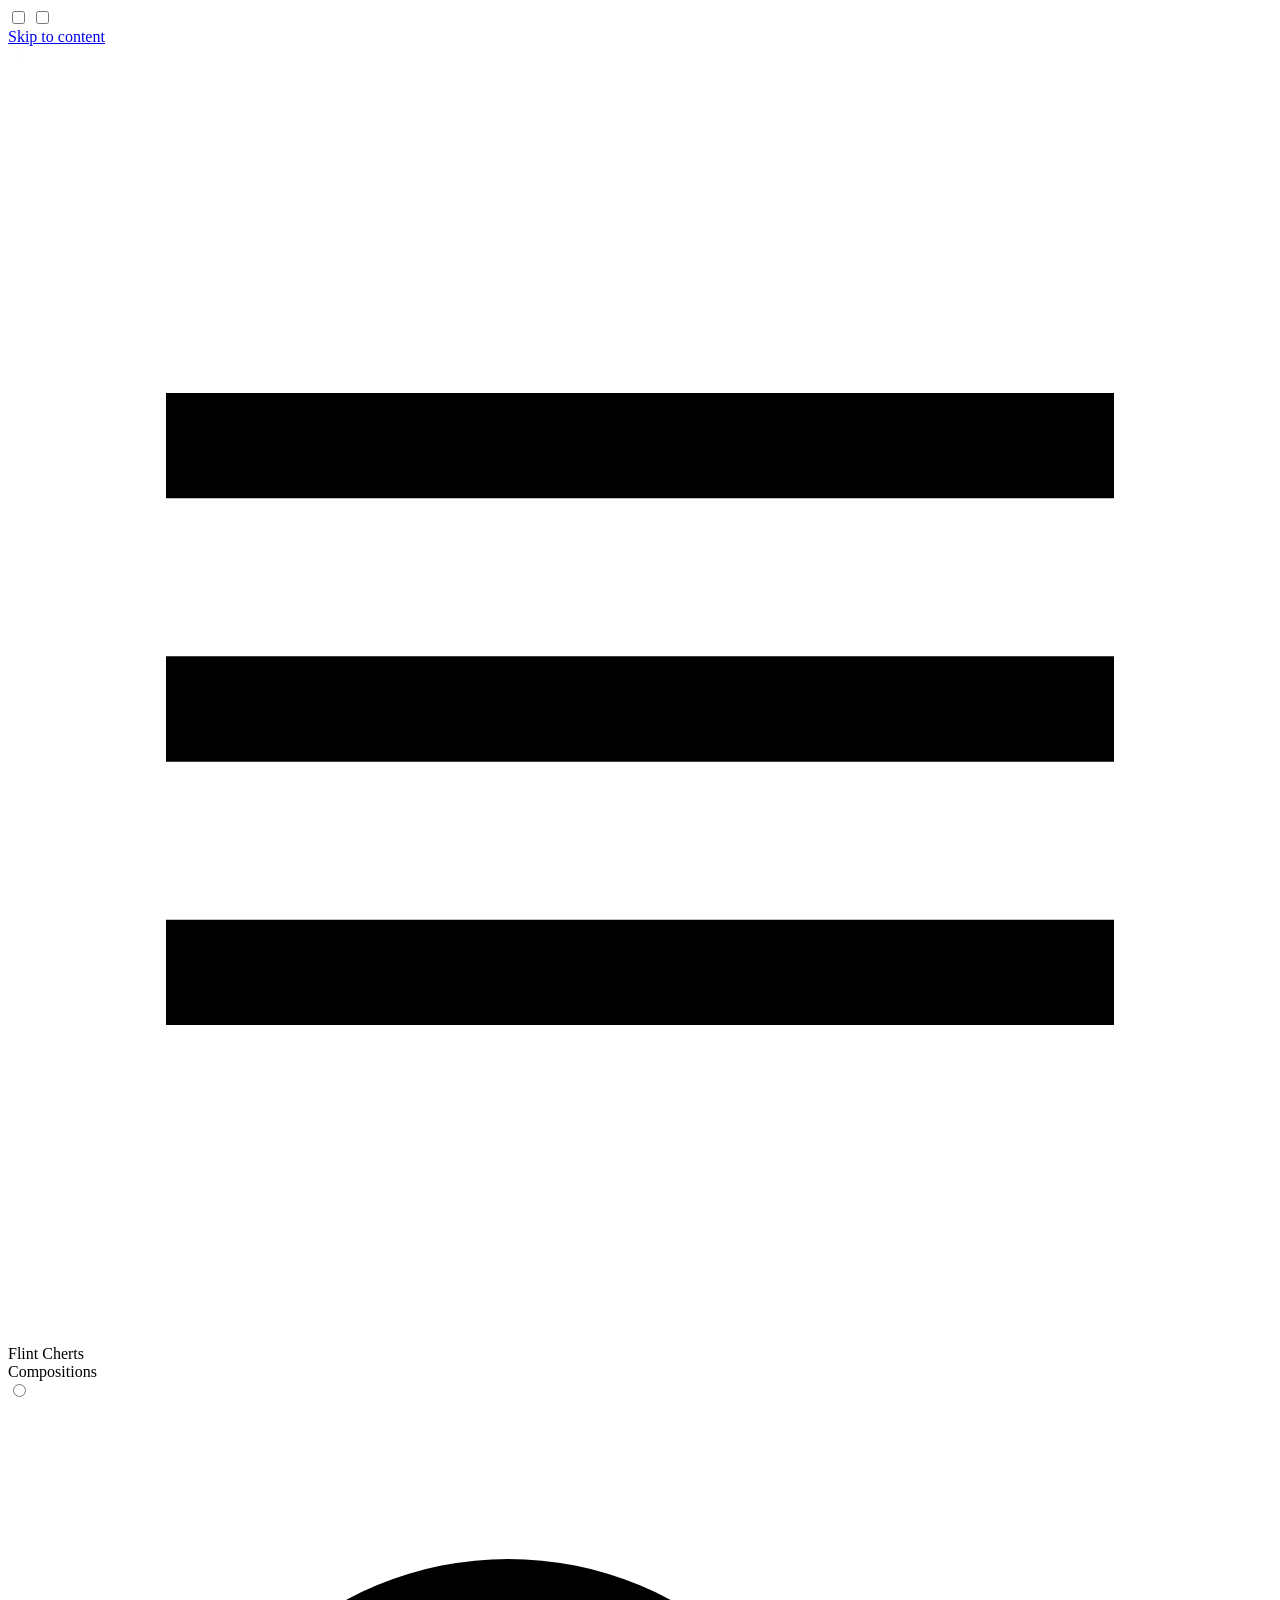
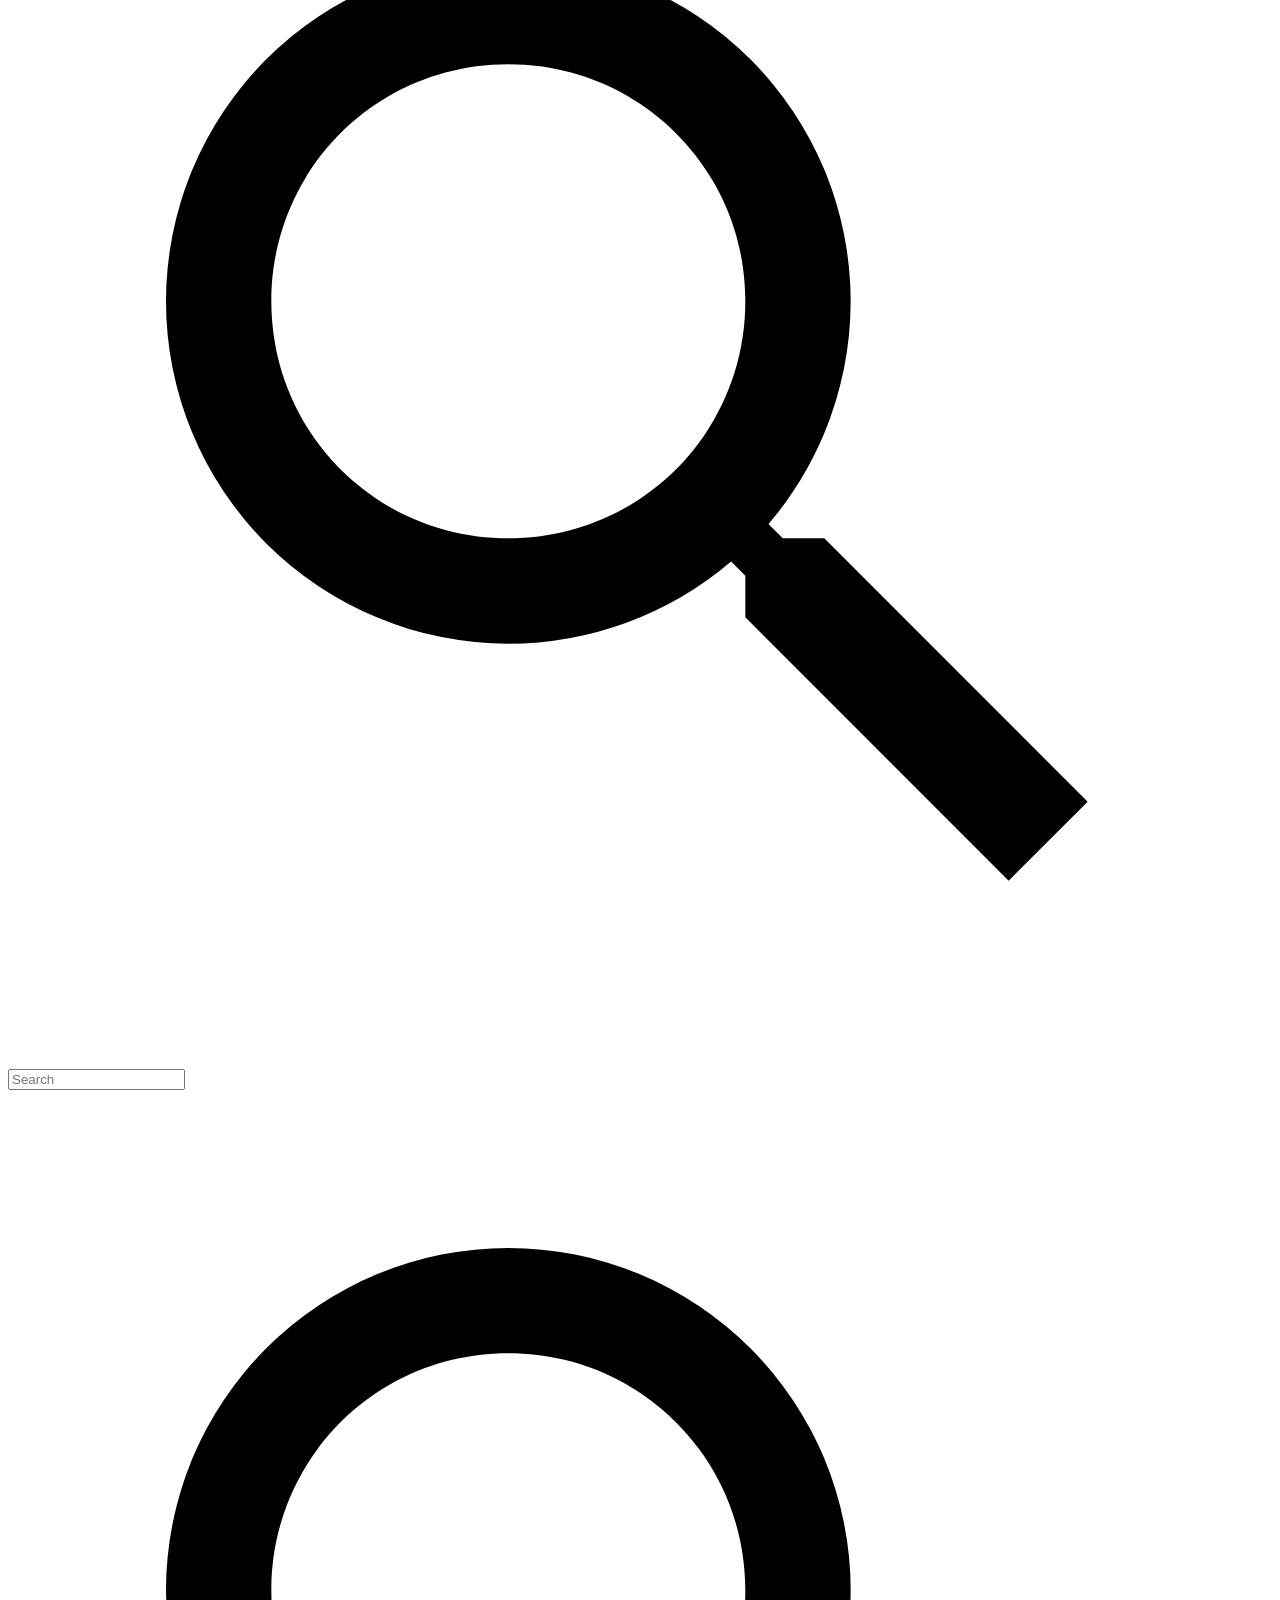
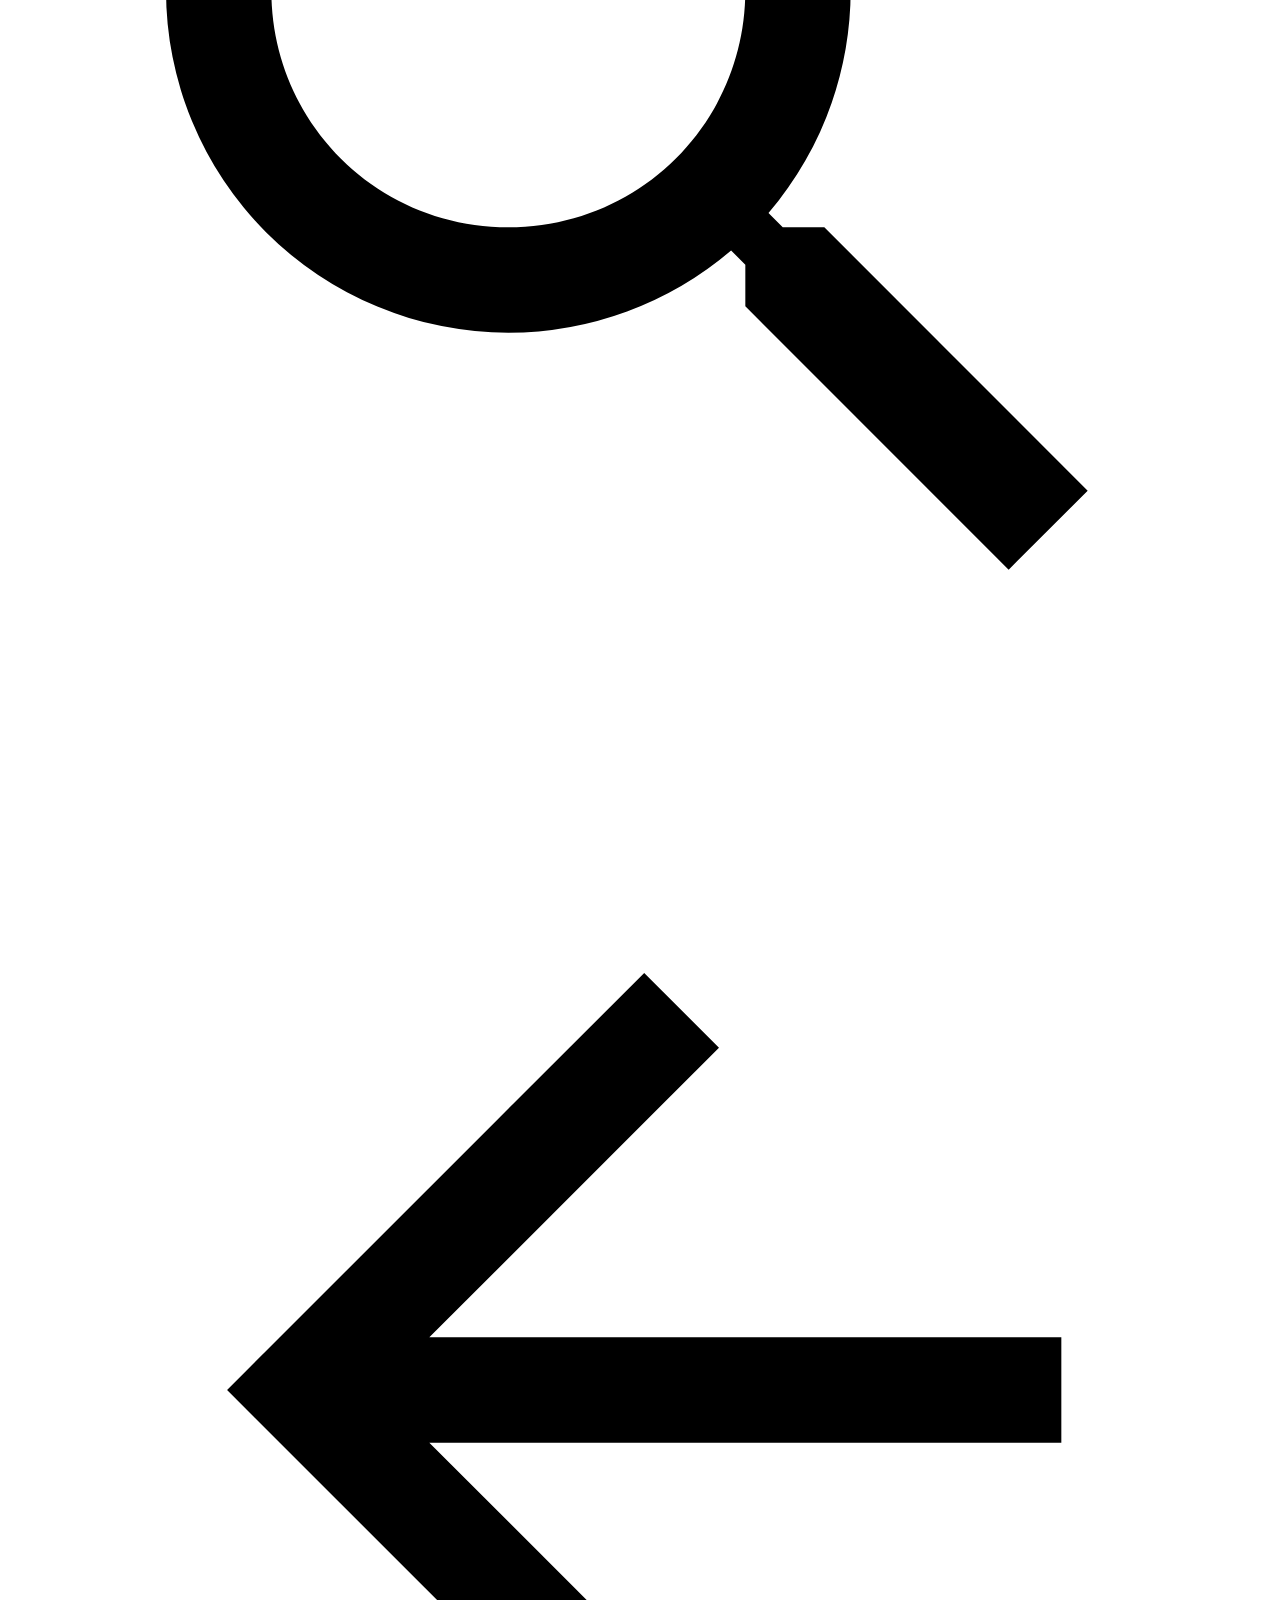
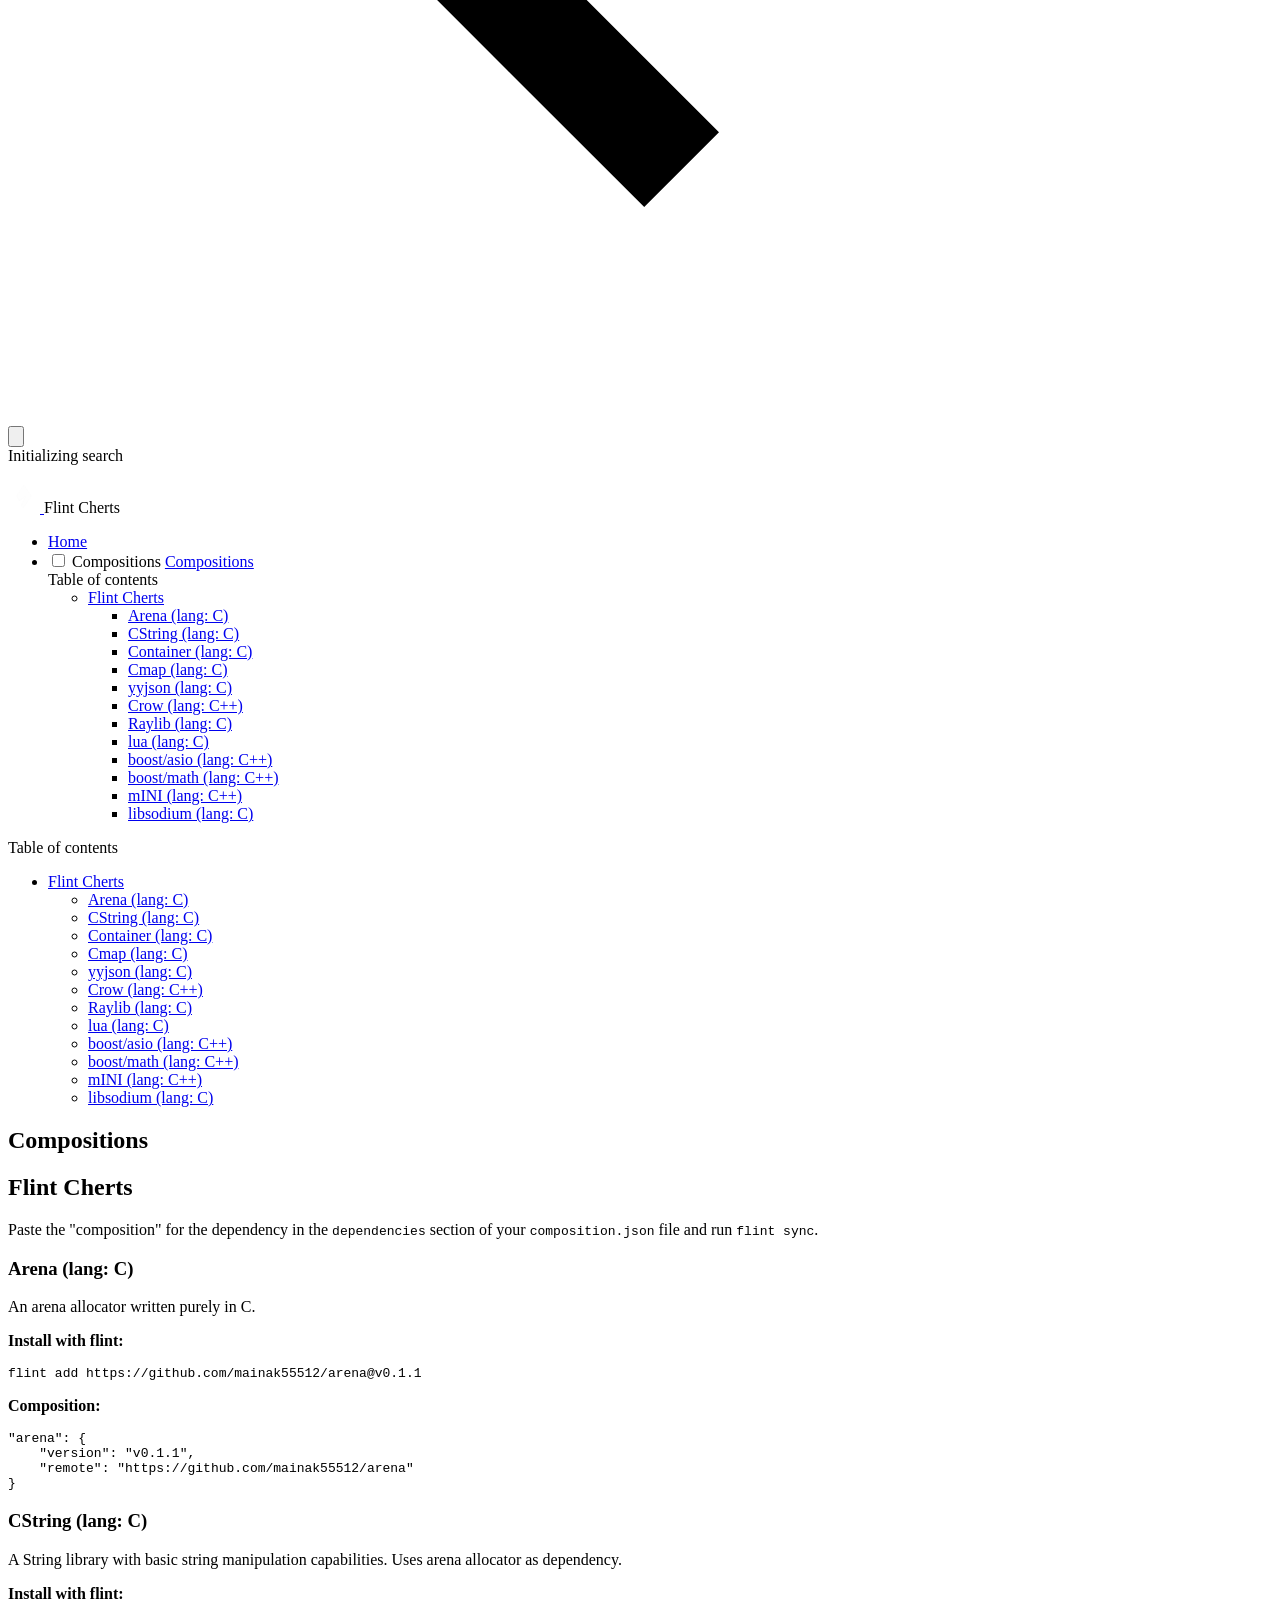
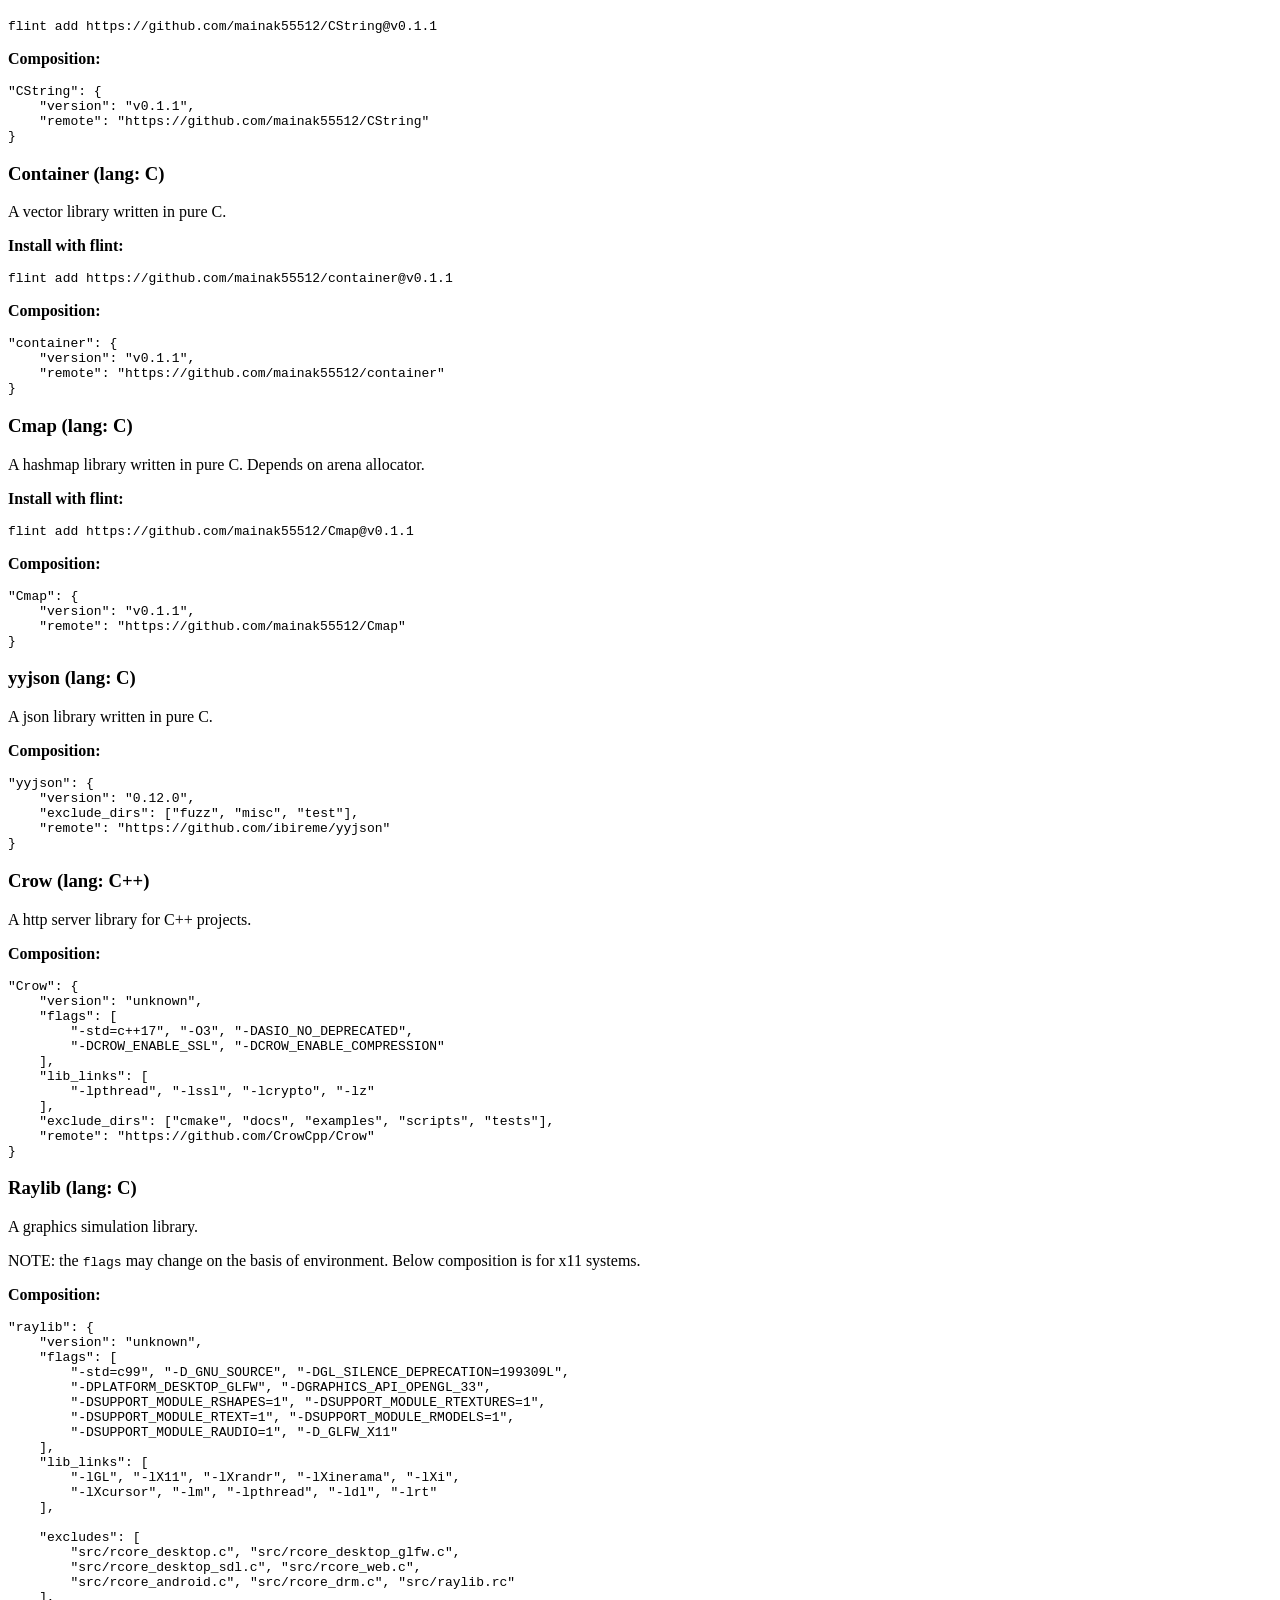
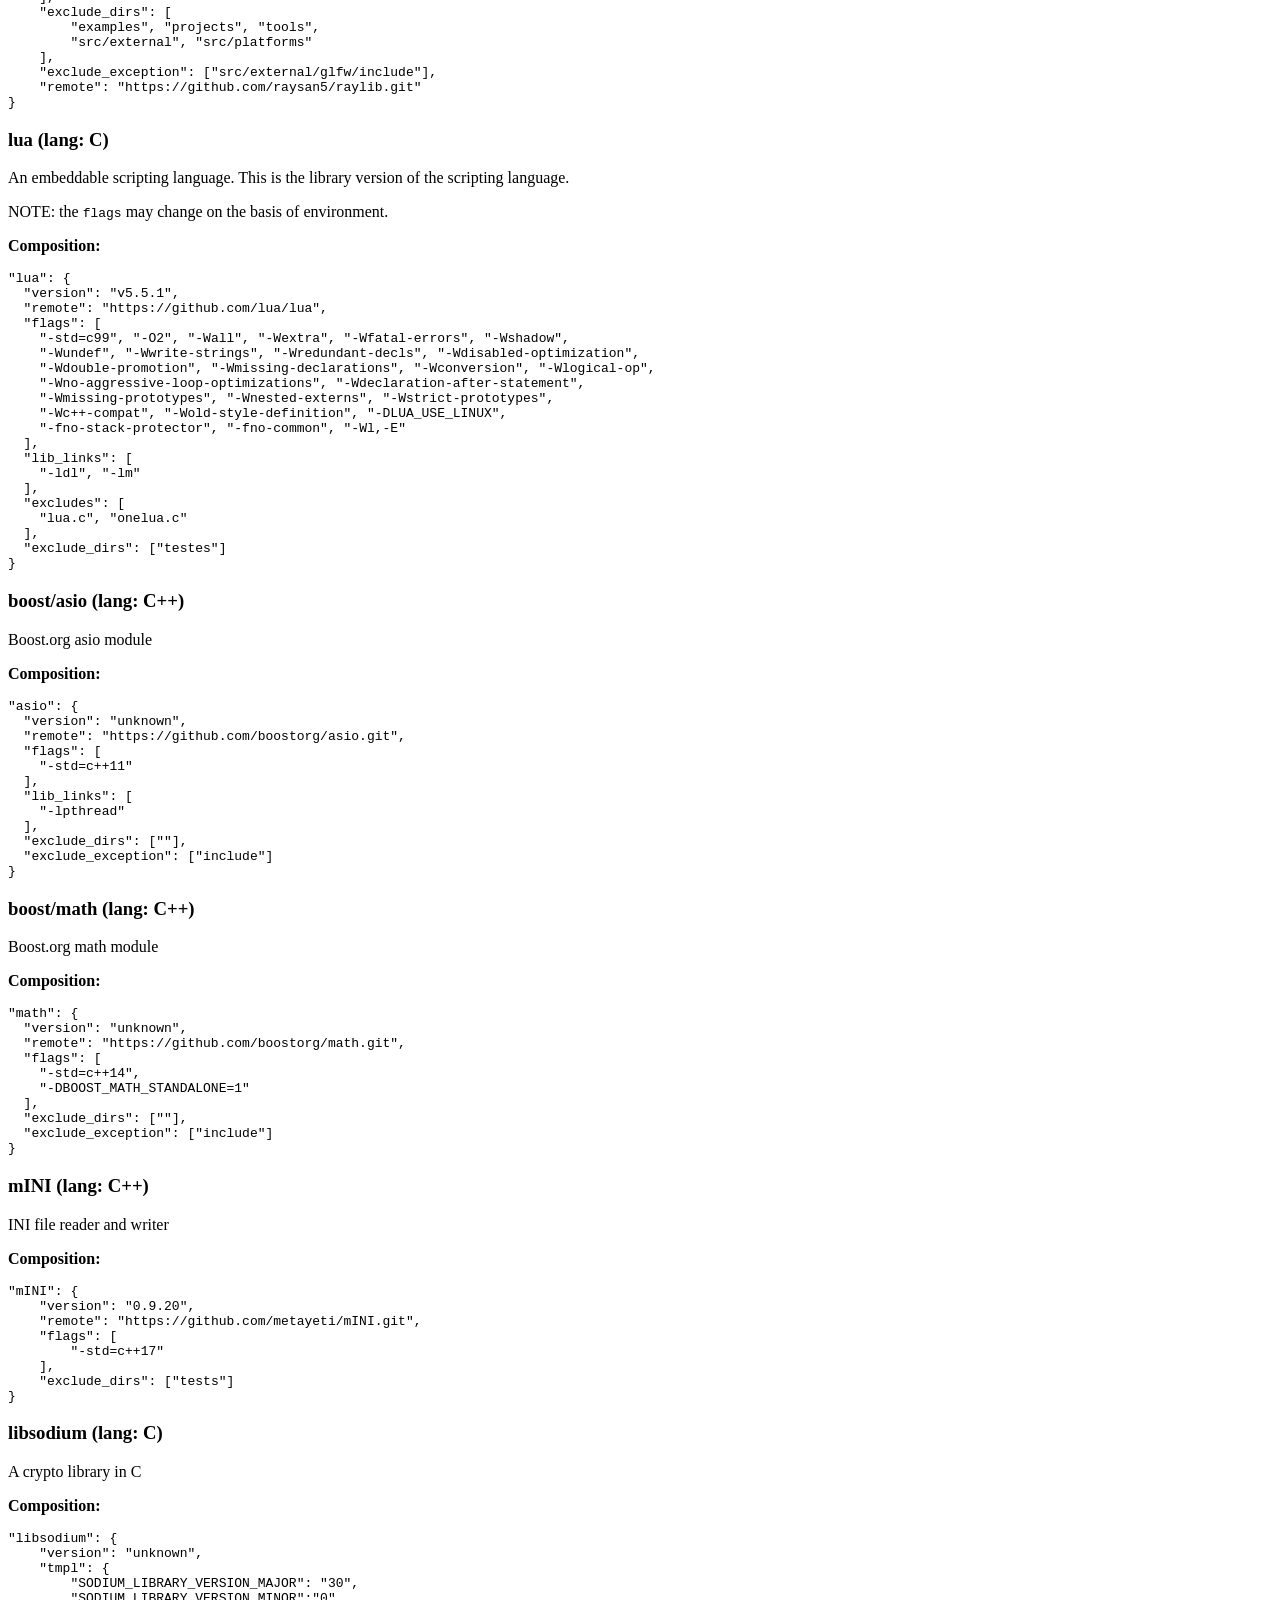
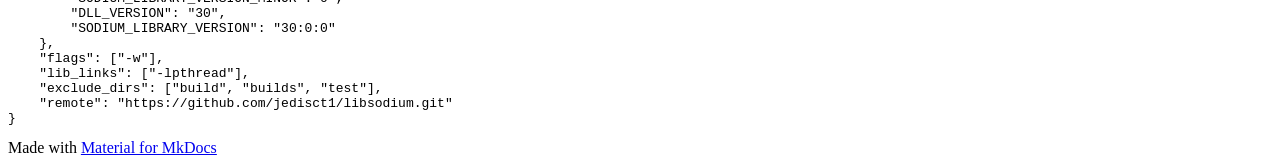
==== commit 720f9b0e: "Deployed 920d09d with MkDocs version: 1.6.1" ====
--- a/compositions/index.html
+++ b/compositions/index.html
@@ -381,6 +381,15 @@
   
 </li>
         
+          <li class="md-nav__item">
+  <a href="#libsodium-lang-c" class="md-nav__link">
+    <span class="md-ellipsis">
+      libsodium (lang: C)
+    </span>
+  </a>
+  
+</li>
+        
       </ul>
     </nav>
   
@@ -527,6 +536,15 @@
   
 </li>
         
+          <li class="md-nav__item">
+  <a href="#libsodium-lang-c" class="md-nav__link">
+    <span class="md-ellipsis">
+      libsodium (lang: C)
+    </span>
+  </a>
+  
+</li>
+        
       </ul>
     </nav>
   
@@ -559,14 +577,8 @@
 <p><strong>Composition:</strong></p>
 <div class="language-json highlight"><pre><span></span><code><span id="__span-1-1"><a id="__codelineno-1-1" name="__codelineno-1-1" href="#__codelineno-1-1"></a><span class="nt">&quot;arena&quot;</span><span class="p">:</span><span class="w"> </span><span class="p">{</span>
 </span><span id="__span-1-2"><a id="__codelineno-1-2" name="__codelineno-1-2" href="#__codelineno-1-2"></a><span class="w">    </span><span class="nt">&quot;version&quot;</span><span class="p">:</span><span class="w"> </span><span class="s2">&quot;v0.1.1&quot;</span><span class="p">,</span>
-</span><span id="__span-1-3"><a id="__codelineno-1-3" name="__codelineno-1-3" href="#__codelineno-1-3"></a><span class="w">    </span><span class="nt">&quot;include_paths&quot;</span><span class="p">:</span><span class="w"> </span><span class="p">[</span>
-</span><span id="__span-1-4"><a id="__codelineno-1-4" name="__codelineno-1-4" href="#__codelineno-1-4"></a><span class="w">        </span><span class="s2">&quot;include&quot;</span>
-</span><span id="__span-1-5"><a id="__codelineno-1-5" name="__codelineno-1-5" href="#__codelineno-1-5"></a><span class="w">    </span><span class="p">],</span>
-</span><span id="__span-1-6"><a id="__codelineno-1-6" name="__codelineno-1-6" href="#__codelineno-1-6"></a><span class="w">    </span><span class="nt">&quot;src&quot;</span><span class="p">:</span><span class="w"> </span><span class="p">[</span>
-</span><span id="__span-1-7"><a id="__codelineno-1-7" name="__codelineno-1-7" href="#__codelineno-1-7"></a><span class="w">        </span><span class="s2">&quot;lib&quot;</span>
-</span><span id="__span-1-8"><a id="__codelineno-1-8" name="__codelineno-1-8" href="#__codelineno-1-8"></a><span class="w">    </span><span class="p">],</span>
-</span><span id="__span-1-9"><a id="__codelineno-1-9" name="__codelineno-1-9" href="#__codelineno-1-9"></a><span class="w">    </span><span class="nt">&quot;remote&quot;</span><span class="p">:</span><span class="w"> </span><span class="s2">&quot;https://github.com/mainak55512/arena&quot;</span>
-</span><span id="__span-1-10"><a id="__codelineno-1-10" name="__codelineno-1-10" href="#__codelineno-1-10"></a><span class="p">}</span>
+</span><span id="__span-1-3"><a id="__codelineno-1-3" name="__codelineno-1-3" href="#__codelineno-1-3"></a><span class="w">    </span><span class="nt">&quot;remote&quot;</span><span class="p">:</span><span class="w"> </span><span class="s2">&quot;https://github.com/mainak55512/arena&quot;</span>
+</span><span id="__span-1-4"><a id="__codelineno-1-4" name="__codelineno-1-4" href="#__codelineno-1-4"></a><span class="p">}</span>
 </span></code></pre></div>
 <h3 id="cstring-lang-c">CString (lang: C)</h3>
 <p>A String library with basic string manipulation capabilities.
@@ -577,14 +589,8 @@
 <p><strong>Composition:</strong></p>
 <div class="language-json highlight"><pre><span></span><code><span id="__span-3-1"><a id="__codelineno-3-1" name="__codelineno-3-1" href="#__codelineno-3-1"></a><span class="nt">&quot;CString&quot;</span><span class="p">:</span><span class="w"> </span><span class="p">{</span>
 </span><span id="__span-3-2"><a id="__codelineno-3-2" name="__codelineno-3-2" href="#__codelineno-3-2"></a><span class="w">    </span><span class="nt">&quot;version&quot;</span><span class="p">:</span><span class="w"> </span><span class="s2">&quot;v0.1.1&quot;</span><span class="p">,</span>
-</span><span id="__span-3-3"><a id="__codelineno-3-3" name="__codelineno-3-3" href="#__codelineno-3-3"></a><span class="w">    </span><span class="nt">&quot;include_paths&quot;</span><span class="p">:</span><span class="w"> </span><span class="p">[</span>
-</span><span id="__span-3-4"><a id="__codelineno-3-4" name="__codelineno-3-4" href="#__codelineno-3-4"></a><span class="w">        </span><span class="s2">&quot;include&quot;</span>
-</span><span id="__span-3-5"><a id="__codelineno-3-5" name="__codelineno-3-5" href="#__codelineno-3-5"></a><span class="w">    </span><span class="p">],</span>
-</span><span id="__span-3-6"><a id="__codelineno-3-6" name="__codelineno-3-6" href="#__codelineno-3-6"></a><span class="w">    </span><span class="nt">&quot;src&quot;</span><span class="p">:</span><span class="w"> </span><span class="p">[</span>
-</span><span id="__span-3-7"><a id="__codelineno-3-7" name="__codelineno-3-7" href="#__codelineno-3-7"></a><span class="w">        </span><span class="s2">&quot;lib&quot;</span>
-</span><span id="__span-3-8"><a id="__codelineno-3-8" name="__codelineno-3-8" href="#__codelineno-3-8"></a><span class="w">    </span><span class="p">],</span>
-</span><span id="__span-3-9"><a id="__codelineno-3-9" name="__codelineno-3-9" href="#__codelineno-3-9"></a><span class="w">    </span><span class="nt">&quot;remote&quot;</span><span class="p">:</span><span class="w"> </span><span class="s2">&quot;https://github.com/mainak55512/CString&quot;</span>
-</span><span id="__span-3-10"><a id="__codelineno-3-10" name="__codelineno-3-10" href="#__codelineno-3-10"></a><span class="p">}</span>
+</span><span id="__span-3-3"><a id="__codelineno-3-3" name="__codelineno-3-3" href="#__codelineno-3-3"></a><span class="w">    </span><span class="nt">&quot;remote&quot;</span><span class="p">:</span><span class="w"> </span><span class="s2">&quot;https://github.com/mainak55512/CString&quot;</span>
+</span><span id="__span-3-4"><a id="__codelineno-3-4" name="__codelineno-3-4" href="#__codelineno-3-4"></a><span class="p">}</span>
 </span></code></pre></div>
 <h3 id="container-lang-c">Container (lang: C)</h3>
 <p>A vector library written in pure C.</p>
@@ -594,14 +600,8 @@
 <p><strong>Composition:</strong></p>
 <div class="language-json highlight"><pre><span></span><code><span id="__span-5-1"><a id="__codelineno-5-1" name="__codelineno-5-1" href="#__codelineno-5-1"></a><span class="nt">&quot;container&quot;</span><span class="p">:</span><span class="w"> </span><span class="p">{</span>
 </span><span id="__span-5-2"><a id="__codelineno-5-2" name="__codelineno-5-2" href="#__codelineno-5-2"></a><span class="w">    </span><span class="nt">&quot;version&quot;</span><span class="p">:</span><span class="w"> </span><span class="s2">&quot;v0.1.1&quot;</span><span class="p">,</span>
-</span><span id="__span-5-3"><a id="__codelineno-5-3" name="__codelineno-5-3" href="#__codelineno-5-3"></a><span class="w">    </span><span class="nt">&quot;include_paths&quot;</span><span class="p">:</span><span class="w"> </span><span class="p">[</span>
-</span><span id="__span-5-4"><a id="__codelineno-5-4" name="__codelineno-5-4" href="#__codelineno-5-4"></a><span class="w">        </span><span class="s2">&quot;include&quot;</span>
-</span><span id="__span-5-5"><a id="__codelineno-5-5" name="__codelineno-5-5" href="#__codelineno-5-5"></a><span class="w">    </span><span class="p">],</span>
-</span><span id="__span-5-6"><a id="__codelineno-5-6" name="__codelineno-5-6" href="#__codelineno-5-6"></a><span class="w">    </span><span class="nt">&quot;src&quot;</span><span class="p">:</span><span class="w"> </span><span class="p">[</span>
-</span><span id="__span-5-7"><a id="__codelineno-5-7" name="__codelineno-5-7" href="#__codelineno-5-7"></a><span class="w">        </span><span class="s2">&quot;lib&quot;</span>
-</span><span id="__span-5-8"><a id="__codelineno-5-8" name="__codelineno-5-8" href="#__codelineno-5-8"></a><span class="w">    </span><span class="p">],</span>
-</span><span id="__span-5-9"><a id="__codelineno-5-9" name="__codelineno-5-9" href="#__codelineno-5-9"></a><span class="w">    </span><span class="nt">&quot;remote&quot;</span><span class="p">:</span><span class="w"> </span><span class="s2">&quot;https://github.com/mainak55512/container&quot;</span>
-</span><span id="__span-5-10"><a id="__codelineno-5-10" name="__codelineno-5-10" href="#__codelineno-5-10"></a><span class="p">}</span>
+</span><span id="__span-5-3"><a id="__codelineno-5-3" name="__codelineno-5-3" href="#__codelineno-5-3"></a><span class="w">    </span><span class="nt">&quot;remote&quot;</span><span class="p">:</span><span class="w"> </span><span class="s2">&quot;https://github.com/mainak55512/container&quot;</span>
+</span><span id="__span-5-4"><a id="__codelineno-5-4" name="__codelineno-5-4" href="#__codelineno-5-4"></a><span class="p">}</span>
 </span></code></pre></div>
 <h3 id="cmap-lang-c">Cmap (lang: C)</h3>
 <p>A hashmap library written in pure C.
@@ -612,53 +612,33 @@
 <p><strong>Composition:</strong></p>
 <div class="language-json highlight"><pre><span></span><code><span id="__span-7-1"><a id="__codelineno-7-1" name="__codelineno-7-1" href="#__codelineno-7-1"></a><span class="nt">&quot;Cmap&quot;</span><span class="p">:</span><span class="w"> </span><span class="p">{</span>
 </span><span id="__span-7-2"><a id="__codelineno-7-2" name="__codelineno-7-2" href="#__codelineno-7-2"></a><span class="w">    </span><span class="nt">&quot;version&quot;</span><span class="p">:</span><span class="w"> </span><span class="s2">&quot;v0.1.1&quot;</span><span class="p">,</span>
-</span><span id="__span-7-3"><a id="__codelineno-7-3" name="__codelineno-7-3" href="#__codelineno-7-3"></a><span class="w">    </span><span class="nt">&quot;include_paths&quot;</span><span class="p">:</span><span class="w"> </span><span class="p">[</span>
-</span><span id="__span-7-4"><a id="__codelineno-7-4" name="__codelineno-7-4" href="#__codelineno-7-4"></a><span class="w">        </span><span class="s2">&quot;include&quot;</span>
-</span><span id="__span-7-5"><a id="__codelineno-7-5" name="__codelineno-7-5" href="#__codelineno-7-5"></a><span class="w">    </span><span class="p">],</span>
-</span><span id="__span-7-6"><a id="__codelineno-7-6" name="__codelineno-7-6" href="#__codelineno-7-6"></a><span class="w">    </span><span class="nt">&quot;src&quot;</span><span class="p">:</span><span class="w"> </span><span class="p">[</span>
-</span><span id="__span-7-7"><a id="__codelineno-7-7" name="__codelineno-7-7" href="#__codelineno-7-7"></a><span class="w">        </span><span class="s2">&quot;lib&quot;</span>
-</span><span id="__span-7-8"><a id="__codelineno-7-8" name="__codelineno-7-8" href="#__codelineno-7-8"></a><span class="w">    </span><span class="p">],</span>
-</span><span id="__span-7-9"><a id="__codelineno-7-9" name="__codelineno-7-9" href="#__codelineno-7-9"></a><span class="w">    </span><span class="nt">&quot;remote&quot;</span><span class="p">:</span><span class="w"> </span><span class="s2">&quot;https://github.com/mainak55512/Cmap&quot;</span>
-</span><span id="__span-7-10"><a id="__codelineno-7-10" name="__codelineno-7-10" href="#__codelineno-7-10"></a><span class="p">}</span>
+</span><span id="__span-7-3"><a id="__codelineno-7-3" name="__codelineno-7-3" href="#__codelineno-7-3"></a><span class="w">    </span><span class="nt">&quot;remote&quot;</span><span class="p">:</span><span class="w"> </span><span class="s2">&quot;https://github.com/mainak55512/Cmap&quot;</span>
+</span><span id="__span-7-4"><a id="__codelineno-7-4" name="__codelineno-7-4" href="#__codelineno-7-4"></a><span class="p">}</span>
 </span></code></pre></div>
 <h3 id="yyjson-lang-c">yyjson (lang: C)</h3>
 <p>A json library written in pure C.</p>
 <p><strong>Composition:</strong></p>
 <div class="language-json highlight"><pre><span></span><code><span id="__span-8-1"><a id="__codelineno-8-1" name="__codelineno-8-1" href="#__codelineno-8-1"></a><span class="nt">&quot;yyjson&quot;</span><span class="p">:</span><span class="w"> </span><span class="p">{</span>
 </span><span id="__span-8-2"><a id="__codelineno-8-2" name="__codelineno-8-2" href="#__codelineno-8-2"></a><span class="w">    </span><span class="nt">&quot;version&quot;</span><span class="p">:</span><span class="w"> </span><span class="s2">&quot;0.12.0&quot;</span><span class="p">,</span>
-</span><span id="__span-8-3"><a id="__codelineno-8-3" name="__codelineno-8-3" href="#__codelineno-8-3"></a><span class="w">    </span><span class="nt">&quot;include_paths&quot;</span><span class="p">:</span><span class="w"> </span><span class="p">[</span>
-</span><span id="__span-8-4"><a id="__codelineno-8-4" name="__codelineno-8-4" href="#__codelineno-8-4"></a><span class="w">        </span><span class="s2">&quot;src&quot;</span>
-</span><span id="__span-8-5"><a id="__codelineno-8-5" name="__codelineno-8-5" href="#__codelineno-8-5"></a><span class="w">    </span><span class="p">],</span>
-</span><span id="__span-8-6"><a id="__codelineno-8-6" name="__codelineno-8-6" href="#__codelineno-8-6"></a><span class="w">    </span><span class="nt">&quot;src&quot;</span><span class="p">:</span><span class="w"> </span><span class="p">[</span>
-</span><span id="__span-8-7"><a id="__codelineno-8-7" name="__codelineno-8-7" href="#__codelineno-8-7"></a><span class="w">        </span><span class="s2">&quot;src&quot;</span>
-</span><span id="__span-8-8"><a id="__codelineno-8-8" name="__codelineno-8-8" href="#__codelineno-8-8"></a><span class="w">    </span><span class="p">],</span>
-</span><span id="__span-8-9"><a id="__codelineno-8-9" name="__codelineno-8-9" href="#__codelineno-8-9"></a><span class="w">    </span><span class="nt">&quot;remote&quot;</span><span class="p">:</span><span class="w"> </span><span class="s2">&quot;https://github.com/ibireme/yyjson&quot;</span>
-</span><span id="__span-8-10"><a id="__codelineno-8-10" name="__codelineno-8-10" href="#__codelineno-8-10"></a><span class="p">}</span>
+</span><span id="__span-8-3"><a id="__codelineno-8-3" name="__codelineno-8-3" href="#__codelineno-8-3"></a><span class="w">    </span><span class="nt">&quot;exclude_dirs&quot;</span><span class="p">:</span><span class="w"> </span><span class="p">[</span><span class="s2">&quot;fuzz&quot;</span><span class="p">,</span><span class="w"> </span><span class="s2">&quot;misc&quot;</span><span class="p">,</span><span class="w"> </span><span class="s2">&quot;test&quot;</span><span class="p">],</span>
+</span><span id="__span-8-4"><a id="__codelineno-8-4" name="__codelineno-8-4" href="#__codelineno-8-4"></a><span class="w">    </span><span class="nt">&quot;remote&quot;</span><span class="p">:</span><span class="w"> </span><span class="s2">&quot;https://github.com/ibireme/yyjson&quot;</span>
+</span><span id="__span-8-5"><a id="__codelineno-8-5" name="__codelineno-8-5" href="#__codelineno-8-5"></a><span class="p">}</span><span class="w">        </span>
 </span></code></pre></div>
 <h3 id="crow-lang-c">Crow (lang: C++)</h3>
 <p>A http server library for C++ projects.</p>
 <p><strong>Composition:</strong></p>
 <div class="language-json highlight"><pre><span></span><code><span id="__span-9-1"><a id="__codelineno-9-1" name="__codelineno-9-1" href="#__codelineno-9-1"></a><span class="nt">&quot;Crow&quot;</span><span class="p">:</span><span class="w"> </span><span class="p">{</span>
-</span><span id="__span-9-2"><a id="__codelineno-9-2" name="__codelineno-9-2" href="#__codelineno-9-2"></a><span class="w">    </span><span class="nt">&quot;version&quot;</span><span class="p">:</span><span class="w"> </span><span class="s2">&quot;1.1.1&quot;</span><span class="p">,</span>
+</span><span id="__span-9-2"><a id="__codelineno-9-2" name="__codelineno-9-2" href="#__codelineno-9-2"></a><span class="w">    </span><span class="nt">&quot;version&quot;</span><span class="p">:</span><span class="w"> </span><span class="s2">&quot;unknown&quot;</span><span class="p">,</span>
 </span><span id="__span-9-3"><a id="__codelineno-9-3" name="__codelineno-9-3" href="#__codelineno-9-3"></a><span class="w">    </span><span class="nt">&quot;flags&quot;</span><span class="p">:</span><span class="w"> </span><span class="p">[</span>
-</span><span id="__span-9-4"><a id="__codelineno-9-4" name="__codelineno-9-4" href="#__codelineno-9-4"></a><span class="w">        </span><span class="s2">&quot;-std=c++17&quot;</span><span class="p">,</span>
-</span><span id="__span-9-5"><a id="__codelineno-9-5" name="__codelineno-9-5" href="#__codelineno-9-5"></a><span class="w">        </span><span class="s2">&quot;-O3&quot;</span><span class="p">,</span>
-</span><span id="__span-9-6"><a id="__codelineno-9-6" name="__codelineno-9-6" href="#__codelineno-9-6"></a><span class="w">        </span><span class="s2">&quot;-DASIO_NO_DEPRECATED&quot;</span><span class="p">,</span>
-</span><span id="__span-9-7"><a id="__codelineno-9-7" name="__codelineno-9-7" href="#__codelineno-9-7"></a><span class="w">        </span><span class="s2">&quot;-DCROW_ENABLE_SSL&quot;</span><span class="p">,</span>
-</span><span id="__span-9-8"><a id="__codelineno-9-8" name="__codelineno-9-8" href="#__codelineno-9-8"></a><span class="w">        </span><span class="s2">&quot;-DCROW_ENABLE_COMPRESSION&quot;</span>
+</span><span id="__span-9-4"><a id="__codelineno-9-4" name="__codelineno-9-4" href="#__codelineno-9-4"></a><span class="w">        </span><span class="s2">&quot;-std=c++17&quot;</span><span class="p">,</span><span class="w"> </span><span class="s2">&quot;-O3&quot;</span><span class="p">,</span><span class="w"> </span><span class="s2">&quot;-DASIO_NO_DEPRECATED&quot;</span><span class="p">,</span>
+</span><span id="__span-9-5"><a id="__codelineno-9-5" name="__codelineno-9-5" href="#__codelineno-9-5"></a><span class="w">        </span><span class="s2">&quot;-DCROW_ENABLE_SSL&quot;</span><span class="p">,</span><span class="w"> </span><span class="s2">&quot;-DCROW_ENABLE_COMPRESSION&quot;</span>
+</span><span id="__span-9-6"><a id="__codelineno-9-6" name="__codelineno-9-6" href="#__codelineno-9-6"></a><span class="w">    </span><span class="p">],</span>
+</span><span id="__span-9-7"><a id="__codelineno-9-7" name="__codelineno-9-7" href="#__codelineno-9-7"></a><span class="w">    </span><span class="nt">&quot;lib_links&quot;</span><span class="p">:</span><span class="w"> </span><span class="p">[</span>
+</span><span id="__span-9-8"><a id="__codelineno-9-8" name="__codelineno-9-8" href="#__codelineno-9-8"></a><span class="w">        </span><span class="s2">&quot;-lpthread&quot;</span><span class="p">,</span><span class="w"> </span><span class="s2">&quot;-lssl&quot;</span><span class="p">,</span><span class="w"> </span><span class="s2">&quot;-lcrypto&quot;</span><span class="p">,</span><span class="w"> </span><span class="s2">&quot;-lz&quot;</span>
 </span><span id="__span-9-9"><a id="__codelineno-9-9" name="__codelineno-9-9" href="#__codelineno-9-9"></a><span class="w">    </span><span class="p">],</span>
-</span><span id="__span-9-10"><a id="__codelineno-9-10" name="__codelineno-9-10" href="#__codelineno-9-10"></a><span class="w">    </span><span class="nt">&quot;lib_links&quot;</span><span class="p">:</span><span class="w"> </span><span class="p">[</span>
-</span><span id="__span-9-11"><a id="__codelineno-9-11" name="__codelineno-9-11" href="#__codelineno-9-11"></a><span class="w">        </span><span class="s2">&quot;-lpthread&quot;</span><span class="p">,</span>
-</span><span id="__span-9-12"><a id="__codelineno-9-12" name="__codelineno-9-12" href="#__codelineno-9-12"></a><span class="w">        </span><span class="s2">&quot;-lssl&quot;</span><span class="p">,</span>
-</span><span id="__span-9-13"><a id="__codelineno-9-13" name="__codelineno-9-13" href="#__codelineno-9-13"></a><span class="w">        </span><span class="s2">&quot;-lcrypto&quot;</span><span class="p">,</span>
-</span><span id="__span-9-14"><a id="__codelineno-9-14" name="__codelineno-9-14" href="#__codelineno-9-14"></a><span class="w">        </span><span class="s2">&quot;-lz&quot;</span>
-</span><span id="__span-9-15"><a id="__codelineno-9-15" name="__codelineno-9-15" href="#__codelineno-9-15"></a><span class="w">    </span><span class="p">],</span>
-</span><span id="__span-9-16"><a id="__codelineno-9-16" name="__codelineno-9-16" href="#__codelineno-9-16"></a><span class="w">    </span><span class="nt">&quot;include_paths&quot;</span><span class="p">:</span><span class="w"> </span><span class="p">[</span>
-</span><span id="__span-9-17"><a id="__codelineno-9-17" name="__codelineno-9-17" href="#__codelineno-9-17"></a><span class="w">        </span><span class="s2">&quot;include&quot;</span>
-</span><span id="__span-9-18"><a id="__codelineno-9-18" name="__codelineno-9-18" href="#__codelineno-9-18"></a><span class="w">    </span><span class="p">],</span>
-</span><span id="__span-9-19"><a id="__codelineno-9-19" name="__codelineno-9-19" href="#__codelineno-9-19"></a><span class="w">    </span><span class="nt">&quot;src&quot;</span><span class="p">:</span><span class="w"> </span><span class="p">[],</span>
-</span><span id="__span-9-20"><a id="__codelineno-9-20" name="__codelineno-9-20" href="#__codelineno-9-20"></a><span class="w">    </span><span class="nt">&quot;remote&quot;</span><span class="p">:</span><span class="w"> </span><span class="s2">&quot;https://github.com/CrowCpp/Crow&quot;</span>
-</span><span id="__span-9-21"><a id="__codelineno-9-21" name="__codelineno-9-21" href="#__codelineno-9-21"></a><span class="p">}</span><span class="w">    </span>
+</span><span id="__span-9-10"><a id="__codelineno-9-10" name="__codelineno-9-10" href="#__codelineno-9-10"></a><span class="w">    </span><span class="nt">&quot;exclude_dirs&quot;</span><span class="p">:</span><span class="w"> </span><span class="p">[</span><span class="s2">&quot;cmake&quot;</span><span class="p">,</span><span class="w"> </span><span class="s2">&quot;docs&quot;</span><span class="p">,</span><span class="w"> </span><span class="s2">&quot;examples&quot;</span><span class="p">,</span><span class="w"> </span><span class="s2">&quot;scripts&quot;</span><span class="p">,</span><span class="w"> </span><span class="s2">&quot;tests&quot;</span><span class="p">],</span>
+</span><span id="__span-9-11"><a id="__codelineno-9-11" name="__codelineno-9-11" href="#__codelineno-9-11"></a><span class="w">    </span><span class="nt">&quot;remote&quot;</span><span class="p">:</span><span class="w"> </span><span class="s2">&quot;https://github.com/CrowCpp/Crow&quot;</span>
+</span><span id="__span-9-12"><a id="__codelineno-9-12" name="__codelineno-9-12" href="#__codelineno-9-12"></a><span class="p">}</span>
 </span></code></pre></div>
 <h3 id="raylib-lang-c">Raylib (lang: C)</h3>
 <p>A graphics simulation library.</p>
@@ -678,16 +658,19 @@
 </span><span id="__span-10-11"><a id="__codelineno-10-11" name="__codelineno-10-11" href="#__codelineno-10-11"></a><span class="w">        </span><span class="s2">&quot;-lGL&quot;</span><span class="p">,</span><span class="w"> </span><span class="s2">&quot;-lX11&quot;</span><span class="p">,</span><span class="w"> </span><span class="s2">&quot;-lXrandr&quot;</span><span class="p">,</span><span class="w"> </span><span class="s2">&quot;-lXinerama&quot;</span><span class="p">,</span><span class="w"> </span><span class="s2">&quot;-lXi&quot;</span><span class="p">,</span>
 </span><span id="__span-10-12"><a id="__codelineno-10-12" name="__codelineno-10-12" href="#__codelineno-10-12"></a><span class="w">        </span><span class="s2">&quot;-lXcursor&quot;</span><span class="p">,</span><span class="w"> </span><span class="s2">&quot;-lm&quot;</span><span class="p">,</span><span class="w"> </span><span class="s2">&quot;-lpthread&quot;</span><span class="p">,</span><span class="w"> </span><span class="s2">&quot;-ldl&quot;</span><span class="p">,</span><span class="w"> </span><span class="s2">&quot;-lrt&quot;</span>
 </span><span id="__span-10-13"><a id="__codelineno-10-13" name="__codelineno-10-13" href="#__codelineno-10-13"></a><span class="w">    </span><span class="p">],</span>
-</span><span id="__span-10-14"><a id="__codelineno-10-14" name="__codelineno-10-14" href="#__codelineno-10-14"></a><span class="w">    </span><span class="nt">&quot;include_paths&quot;</span><span class="p">:</span><span class="w"> </span><span class="p">[</span>
-</span><span id="__span-10-15"><a id="__codelineno-10-15" name="__codelineno-10-15" href="#__codelineno-10-15"></a><span class="w">        </span><span class="s2">&quot;src&quot;</span><span class="p">,</span>
-</span><span id="__span-10-16"><a id="__codelineno-10-16" name="__codelineno-10-16" href="#__codelineno-10-16"></a><span class="w">        </span><span class="s2">&quot;src/platforms&quot;</span><span class="p">,</span>
-</span><span id="__span-10-17"><a id="__codelineno-10-17" name="__codelineno-10-17" href="#__codelineno-10-17"></a><span class="w">        </span><span class="s2">&quot;src/external/glfw/include&quot;</span>
-</span><span id="__span-10-18"><a id="__codelineno-10-18" name="__codelineno-10-18" href="#__codelineno-10-18"></a><span class="w">    </span><span class="p">],</span>
-</span><span id="__span-10-19"><a id="__codelineno-10-19" name="__codelineno-10-19" href="#__codelineno-10-19"></a><span class="w">    </span><span class="nt">&quot;src&quot;</span><span class="p">:</span><span class="w"> </span><span class="p">[</span>
-</span><span id="__span-10-20"><a id="__codelineno-10-20" name="__codelineno-10-20" href="#__codelineno-10-20"></a><span class="w">        </span><span class="s2">&quot;src&quot;</span>
-</span><span id="__span-10-21"><a id="__codelineno-10-21" name="__codelineno-10-21" href="#__codelineno-10-21"></a><span class="w">    </span><span class="p">],</span>
-</span><span id="__span-10-22"><a id="__codelineno-10-22" name="__codelineno-10-22" href="#__codelineno-10-22"></a><span class="w">    </span><span class="nt">&quot;remote&quot;</span><span class="p">:</span><span class="w"> </span><span class="s2">&quot;https://github.com/raysan5/raylib.git&quot;</span>
-</span><span id="__span-10-23"><a id="__codelineno-10-23" name="__codelineno-10-23" href="#__codelineno-10-23"></a><span class="p">}</span>
+</span><span id="__span-10-14"><a id="__codelineno-10-14" name="__codelineno-10-14" href="#__codelineno-10-14"></a>
+</span><span id="__span-10-15"><a id="__codelineno-10-15" name="__codelineno-10-15" href="#__codelineno-10-15"></a><span class="w">    </span><span class="nt">&quot;excludes&quot;</span><span class="p">:</span><span class="w"> </span><span class="p">[</span>
+</span><span id="__span-10-16"><a id="__codelineno-10-16" name="__codelineno-10-16" href="#__codelineno-10-16"></a><span class="w">        </span><span class="s2">&quot;src/rcore_desktop.c&quot;</span><span class="p">,</span><span class="w"> </span><span class="s2">&quot;src/rcore_desktop_glfw.c&quot;</span><span class="p">,</span>
+</span><span id="__span-10-17"><a id="__codelineno-10-17" name="__codelineno-10-17" href="#__codelineno-10-17"></a><span class="w">        </span><span class="s2">&quot;src/rcore_desktop_sdl.c&quot;</span><span class="p">,</span><span class="w"> </span><span class="s2">&quot;src/rcore_web.c&quot;</span><span class="p">,</span>
+</span><span id="__span-10-18"><a id="__codelineno-10-18" name="__codelineno-10-18" href="#__codelineno-10-18"></a><span class="w">        </span><span class="s2">&quot;src/rcore_android.c&quot;</span><span class="p">,</span><span class="w"> </span><span class="s2">&quot;src/rcore_drm.c&quot;</span><span class="p">,</span><span class="w"> </span><span class="s2">&quot;src/raylib.rc&quot;</span>
+</span><span id="__span-10-19"><a id="__codelineno-10-19" name="__codelineno-10-19" href="#__codelineno-10-19"></a><span class="w">    </span><span class="p">],</span>
+</span><span id="__span-10-20"><a id="__codelineno-10-20" name="__codelineno-10-20" href="#__codelineno-10-20"></a><span class="w">    </span><span class="nt">&quot;exclude_dirs&quot;</span><span class="p">:</span><span class="w"> </span><span class="p">[</span>
+</span><span id="__span-10-21"><a id="__codelineno-10-21" name="__codelineno-10-21" href="#__codelineno-10-21"></a><span class="w">        </span><span class="s2">&quot;examples&quot;</span><span class="p">,</span><span class="w"> </span><span class="s2">&quot;projects&quot;</span><span class="p">,</span><span class="w"> </span><span class="s2">&quot;tools&quot;</span><span class="p">,</span>
+</span><span id="__span-10-22"><a id="__codelineno-10-22" name="__codelineno-10-22" href="#__codelineno-10-22"></a><span class="w">        </span><span class="s2">&quot;src/external&quot;</span><span class="p">,</span><span class="w"> </span><span class="s2">&quot;src/platforms&quot;</span>
+</span><span id="__span-10-23"><a id="__codelineno-10-23" name="__codelineno-10-23" href="#__codelineno-10-23"></a><span class="w">    </span><span class="p">],</span>
+</span><span id="__span-10-24"><a id="__codelineno-10-24" name="__codelineno-10-24" href="#__codelineno-10-24"></a><span class="w">    </span><span class="nt">&quot;exclude_exception&quot;</span><span class="p">:</span><span class="w"> </span><span class="p">[</span><span class="s2">&quot;src/external/glfw/include&quot;</span><span class="p">],</span>
+</span><span id="__span-10-25"><a id="__codelineno-10-25" name="__codelineno-10-25" href="#__codelineno-10-25"></a><span class="w">    </span><span class="nt">&quot;remote&quot;</span><span class="p">:</span><span class="w"> </span><span class="s2">&quot;https://github.com/raysan5/raylib.git&quot;</span>
+</span><span id="__span-10-26"><a id="__codelineno-10-26" name="__codelineno-10-26" href="#__codelineno-10-26"></a><span class="p">}</span>
 </span></code></pre></div>
 <h3 id="lua-lang-c">lua (lang: C)</h3>
 <p>An embeddable scripting language. This is the library version of the scripting language.</p>
@@ -706,20 +689,13 @@
 </span><span id="__span-11-11"><a id="__codelineno-11-11" name="__codelineno-11-11" href="#__codelineno-11-11"></a><span class="w">    </span><span class="s2">&quot;-fno-stack-protector&quot;</span><span class="p">,</span><span class="w"> </span><span class="s2">&quot;-fno-common&quot;</span><span class="p">,</span><span class="w"> </span><span class="s2">&quot;-Wl,-E&quot;</span>
 </span><span id="__span-11-12"><a id="__codelineno-11-12" name="__codelineno-11-12" href="#__codelineno-11-12"></a><span class="w">  </span><span class="p">],</span>
 </span><span id="__span-11-13"><a id="__codelineno-11-13" name="__codelineno-11-13" href="#__codelineno-11-13"></a><span class="w">  </span><span class="nt">&quot;lib_links&quot;</span><span class="p">:</span><span class="w"> </span><span class="p">[</span>
-</span><span id="__span-11-14"><a id="__codelineno-11-14" name="__codelineno-11-14" href="#__codelineno-11-14"></a><span class="w">    </span><span class="s2">&quot;-ldl&quot;</span><span class="p">,</span>
-</span><span id="__span-11-15"><a id="__codelineno-11-15" name="__codelineno-11-15" href="#__codelineno-11-15"></a><span class="w">    </span><span class="s2">&quot;-lm&quot;</span>
-</span><span id="__span-11-16"><a id="__codelineno-11-16" name="__codelineno-11-16" href="#__codelineno-11-16"></a><span class="w">  </span><span class="p">],</span>
-</span><span id="__span-11-17"><a id="__codelineno-11-17" name="__codelineno-11-17" href="#__codelineno-11-17"></a><span class="w">  </span><span class="nt">&quot;excludes&quot;</span><span class="p">:</span><span class="w"> </span><span class="p">[</span>
-</span><span id="__span-11-18"><a id="__codelineno-11-18" name="__codelineno-11-18" href="#__codelineno-11-18"></a><span class="w">    </span><span class="s2">&quot;lua.c&quot;</span><span class="p">,</span>
-</span><span id="__span-11-19"><a id="__codelineno-11-19" name="__codelineno-11-19" href="#__codelineno-11-19"></a><span class="w">    </span><span class="s2">&quot;onelua.c&quot;</span>
-</span><span id="__span-11-20"><a id="__codelineno-11-20" name="__codelineno-11-20" href="#__codelineno-11-20"></a><span class="w">  </span><span class="p">],</span>
-</span><span id="__span-11-21"><a id="__codelineno-11-21" name="__codelineno-11-21" href="#__codelineno-11-21"></a><span class="w">  </span><span class="nt">&quot;include_paths&quot;</span><span class="p">:</span><span class="w"> </span><span class="p">[</span>
-</span><span id="__span-11-22"><a id="__codelineno-11-22" name="__codelineno-11-22" href="#__codelineno-11-22"></a><span class="w">    </span><span class="s2">&quot;&quot;</span>
-</span><span id="__span-11-23"><a id="__codelineno-11-23" name="__codelineno-11-23" href="#__codelineno-11-23"></a><span class="w">  </span><span class="p">],</span>
-</span><span id="__span-11-24"><a id="__codelineno-11-24" name="__codelineno-11-24" href="#__codelineno-11-24"></a><span class="w">  </span><span class="nt">&quot;src&quot;</span><span class="p">:</span><span class="w"> </span><span class="p">[</span>
-</span><span id="__span-11-25"><a id="__codelineno-11-25" name="__codelineno-11-25" href="#__codelineno-11-25"></a><span class="w">    </span><span class="s2">&quot;&quot;</span>
-</span><span id="__span-11-26"><a id="__codelineno-11-26" name="__codelineno-11-26" href="#__codelineno-11-26"></a><span class="w">  </span><span class="p">]</span>
-</span><span id="__span-11-27"><a id="__codelineno-11-27" name="__codelineno-11-27" href="#__codelineno-11-27"></a><span class="p">}</span>
+</span><span id="__span-11-14"><a id="__codelineno-11-14" name="__codelineno-11-14" href="#__codelineno-11-14"></a><span class="w">    </span><span class="s2">&quot;-ldl&quot;</span><span class="p">,</span><span class="w"> </span><span class="s2">&quot;-lm&quot;</span>
+</span><span id="__span-11-15"><a id="__codelineno-11-15" name="__codelineno-11-15" href="#__codelineno-11-15"></a><span class="w">  </span><span class="p">],</span>
+</span><span id="__span-11-16"><a id="__codelineno-11-16" name="__codelineno-11-16" href="#__codelineno-11-16"></a><span class="w">  </span><span class="nt">&quot;excludes&quot;</span><span class="p">:</span><span class="w"> </span><span class="p">[</span>
+</span><span id="__span-11-17"><a id="__codelineno-11-17" name="__codelineno-11-17" href="#__codelineno-11-17"></a><span class="w">    </span><span class="s2">&quot;lua.c&quot;</span><span class="p">,</span><span class="w"> </span><span class="s2">&quot;onelua.c&quot;</span>
+</span><span id="__span-11-18"><a id="__codelineno-11-18" name="__codelineno-11-18" href="#__codelineno-11-18"></a><span class="w">  </span><span class="p">],</span>
+</span><span id="__span-11-19"><a id="__codelineno-11-19" name="__codelineno-11-19" href="#__codelineno-11-19"></a><span class="w">  </span><span class="nt">&quot;exclude_dirs&quot;</span><span class="p">:</span><span class="w"> </span><span class="p">[</span><span class="s2">&quot;testes&quot;</span><span class="p">]</span>
+</span><span id="__span-11-20"><a id="__codelineno-11-20" name="__codelineno-11-20" href="#__codelineno-11-20"></a><span class="p">}</span>
 </span></code></pre></div>
 <h3 id="boostasio-lang-c">boost/asio (lang: C++)</h3>
 <p>Boost.org asio module</p>
@@ -733,11 +709,9 @@
 </span><span id="__span-12-7"><a id="__codelineno-12-7" name="__codelineno-12-7" href="#__codelineno-12-7"></a><span class="w">  </span><span class="nt">&quot;lib_links&quot;</span><span class="p">:</span><span class="w"> </span><span class="p">[</span>
 </span><span id="__span-12-8"><a id="__codelineno-12-8" name="__codelineno-12-8" href="#__codelineno-12-8"></a><span class="w">    </span><span class="s2">&quot;-lpthread&quot;</span>
 </span><span id="__span-12-9"><a id="__codelineno-12-9" name="__codelineno-12-9" href="#__codelineno-12-9"></a><span class="w">  </span><span class="p">],</span>
-</span><span id="__span-12-10"><a id="__codelineno-12-10" name="__codelineno-12-10" href="#__codelineno-12-10"></a><span class="w">  </span><span class="nt">&quot;include_paths&quot;</span><span class="p">:</span><span class="w"> </span><span class="p">[</span>
-</span><span id="__span-12-11"><a id="__codelineno-12-11" name="__codelineno-12-11" href="#__codelineno-12-11"></a><span class="w">    </span><span class="s2">&quot;include&quot;</span>
-</span><span id="__span-12-12"><a id="__codelineno-12-12" name="__codelineno-12-12" href="#__codelineno-12-12"></a><span class="w">  </span><span class="p">],</span>
-</span><span id="__span-12-13"><a id="__codelineno-12-13" name="__codelineno-12-13" href="#__codelineno-12-13"></a><span class="w">  </span><span class="nt">&quot;src&quot;</span><span class="p">:</span><span class="w"> </span><span class="p">[]</span>
-</span><span id="__span-12-14"><a id="__codelineno-12-14" name="__codelineno-12-14" href="#__codelineno-12-14"></a><span class="p">}</span>
+</span><span id="__span-12-10"><a id="__codelineno-12-10" name="__codelineno-12-10" href="#__codelineno-12-10"></a><span class="w">  </span><span class="nt">&quot;exclude_dirs&quot;</span><span class="p">:</span><span class="w"> </span><span class="p">[</span><span class="s2">&quot;&quot;</span><span class="p">],</span>
+</span><span id="__span-12-11"><a id="__codelineno-12-11" name="__codelineno-12-11" href="#__codelineno-12-11"></a><span class="w">  </span><span class="nt">&quot;exclude_exception&quot;</span><span class="p">:</span><span class="w"> </span><span class="p">[</span><span class="s2">&quot;include&quot;</span><span class="p">]</span>
+</span><span id="__span-12-12"><a id="__codelineno-12-12" name="__codelineno-12-12" href="#__codelineno-12-12"></a><span class="p">}</span>
 </span></code></pre></div>
 <h3 id="boostmath-lang-c">boost/math (lang: C++)</h3>
 <p>Boost.org math module</p>
@@ -749,11 +723,9 @@
 </span><span id="__span-13-5"><a id="__codelineno-13-5" name="__codelineno-13-5" href="#__codelineno-13-5"></a><span class="w">    </span><span class="s2">&quot;-std=c++14&quot;</span><span class="p">,</span>
 </span><span id="__span-13-6"><a id="__codelineno-13-6" name="__codelineno-13-6" href="#__codelineno-13-6"></a><span class="w">    </span><span class="s2">&quot;-DBOOST_MATH_STANDALONE=1&quot;</span>
 </span><span id="__span-13-7"><a id="__codelineno-13-7" name="__codelineno-13-7" href="#__codelineno-13-7"></a><span class="w">  </span><span class="p">],</span>
-</span><span id="__span-13-8"><a id="__codelineno-13-8" name="__codelineno-13-8" href="#__codelineno-13-8"></a><span class="w">  </span><span class="nt">&quot;include_paths&quot;</span><span class="p">:</span><span class="w"> </span><span class="p">[</span>
-</span><span id="__span-13-9"><a id="__codelineno-13-9" name="__codelineno-13-9" href="#__codelineno-13-9"></a><span class="w">    </span><span class="s2">&quot;include&quot;</span>
-</span><span id="__span-13-10"><a id="__codelineno-13-10" name="__codelineno-13-10" href="#__codelineno-13-10"></a><span class="w">  </span><span class="p">],</span>
-</span><span id="__span-13-11"><a id="__codelineno-13-11" name="__codelineno-13-11" href="#__codelineno-13-11"></a><span class="w">  </span><span class="nt">&quot;src&quot;</span><span class="p">:</span><span class="w"> </span><span class="p">[]</span>
-</span><span id="__span-13-12"><a id="__codelineno-13-12" name="__codelineno-13-12" href="#__codelineno-13-12"></a><span class="p">}</span>
+</span><span id="__span-13-8"><a id="__codelineno-13-8" name="__codelineno-13-8" href="#__codelineno-13-8"></a><span class="w">  </span><span class="nt">&quot;exclude_dirs&quot;</span><span class="p">:</span><span class="w"> </span><span class="p">[</span><span class="s2">&quot;&quot;</span><span class="p">],</span>
+</span><span id="__span-13-9"><a id="__codelineno-13-9" name="__codelineno-13-9" href="#__codelineno-13-9"></a><span class="w">  </span><span class="nt">&quot;exclude_exception&quot;</span><span class="p">:</span><span class="w"> </span><span class="p">[</span><span class="s2">&quot;include&quot;</span><span class="p">]</span>
+</span><span id="__span-13-10"><a id="__codelineno-13-10" name="__codelineno-13-10" href="#__codelineno-13-10"></a><span class="p">}</span>
 </span></code></pre></div>
 <h3 id="mini-lang-c">mINI (lang: C++)</h3>
 <p>INI file reader and writer</p>
@@ -764,11 +736,25 @@
 </span><span id="__span-14-4"><a id="__codelineno-14-4" name="__codelineno-14-4" href="#__codelineno-14-4"></a><span class="w">    </span><span class="nt">&quot;flags&quot;</span><span class="p">:</span><span class="w"> </span><span class="p">[</span>
 </span><span id="__span-14-5"><a id="__codelineno-14-5" name="__codelineno-14-5" href="#__codelineno-14-5"></a><span class="w">        </span><span class="s2">&quot;-std=c++17&quot;</span>
 </span><span id="__span-14-6"><a id="__codelineno-14-6" name="__codelineno-14-6" href="#__codelineno-14-6"></a><span class="w">    </span><span class="p">],</span>
-</span><span id="__span-14-7"><a id="__codelineno-14-7" name="__codelineno-14-7" href="#__codelineno-14-7"></a><span class="w">    </span><span class="nt">&quot;include_paths&quot;</span><span class="p">:</span><span class="w"> </span><span class="p">[</span>
-</span><span id="__span-14-8"><a id="__codelineno-14-8" name="__codelineno-14-8" href="#__codelineno-14-8"></a><span class="w">      </span><span class="s2">&quot;src&quot;</span>
-</span><span id="__span-14-9"><a id="__codelineno-14-9" name="__codelineno-14-9" href="#__codelineno-14-9"></a><span class="w">    </span><span class="p">],</span>
-</span><span id="__span-14-10"><a id="__codelineno-14-10" name="__codelineno-14-10" href="#__codelineno-14-10"></a><span class="w">    </span><span class="nt">&quot;src&quot;</span><span class="p">:</span><span class="w"> </span><span class="p">[]</span>
-</span><span id="__span-14-11"><a id="__codelineno-14-11" name="__codelineno-14-11" href="#__codelineno-14-11"></a><span class="p">}</span>
+</span><span id="__span-14-7"><a id="__codelineno-14-7" name="__codelineno-14-7" href="#__codelineno-14-7"></a><span class="w">    </span><span class="nt">&quot;exclude_dirs&quot;</span><span class="p">:</span><span class="w"> </span><span class="p">[</span><span class="s2">&quot;tests&quot;</span><span class="p">]</span>
+</span><span id="__span-14-8"><a id="__codelineno-14-8" name="__codelineno-14-8" href="#__codelineno-14-8"></a><span class="p">}</span>
+</span></code></pre></div>
+<h3 id="libsodium-lang-c">libsodium (lang: C)</h3>
+<p>A crypto library in C</p>
+<p><strong>Composition:</strong></p>
+<div class="language-json highlight"><pre><span></span><code><span id="__span-15-1"><a id="__codelineno-15-1" name="__codelineno-15-1" href="#__codelineno-15-1"></a><span class="nt">&quot;libsodium&quot;</span><span class="p">:</span><span class="w"> </span><span class="p">{</span>
+</span><span id="__span-15-2"><a id="__codelineno-15-2" name="__codelineno-15-2" href="#__codelineno-15-2"></a><span class="w">    </span><span class="nt">&quot;version&quot;</span><span class="p">:</span><span class="w"> </span><span class="s2">&quot;unknown&quot;</span><span class="p">,</span>
+</span><span id="__span-15-3"><a id="__codelineno-15-3" name="__codelineno-15-3" href="#__codelineno-15-3"></a><span class="w">    </span><span class="nt">&quot;tmpl&quot;</span><span class="p">:</span><span class="w"> </span><span class="p">{</span>
+</span><span id="__span-15-4"><a id="__codelineno-15-4" name="__codelineno-15-4" href="#__codelineno-15-4"></a><span class="w">        </span><span class="nt">&quot;SODIUM_LIBRARY_VERSION_MAJOR&quot;</span><span class="p">:</span><span class="w"> </span><span class="s2">&quot;30&quot;</span><span class="p">,</span>
+</span><span id="__span-15-5"><a id="__codelineno-15-5" name="__codelineno-15-5" href="#__codelineno-15-5"></a><span class="w">        </span><span class="nt">&quot;SODIUM_LIBRARY_VERSION_MINOR&quot;</span><span class="p">:</span><span class="s2">&quot;0&quot;</span><span class="p">,</span>
+</span><span id="__span-15-6"><a id="__codelineno-15-6" name="__codelineno-15-6" href="#__codelineno-15-6"></a><span class="w">        </span><span class="nt">&quot;DLL_VERSION&quot;</span><span class="p">:</span><span class="w"> </span><span class="s2">&quot;30&quot;</span><span class="p">,</span>
+</span><span id="__span-15-7"><a id="__codelineno-15-7" name="__codelineno-15-7" href="#__codelineno-15-7"></a><span class="w">        </span><span class="nt">&quot;SODIUM_LIBRARY_VERSION&quot;</span><span class="p">:</span><span class="w"> </span><span class="s2">&quot;30:0:0&quot;</span>
+</span><span id="__span-15-8"><a id="__codelineno-15-8" name="__codelineno-15-8" href="#__codelineno-15-8"></a><span class="w">    </span><span class="p">},</span>
+</span><span id="__span-15-9"><a id="__codelineno-15-9" name="__codelineno-15-9" href="#__codelineno-15-9"></a><span class="w">    </span><span class="nt">&quot;flags&quot;</span><span class="p">:</span><span class="w"> </span><span class="p">[</span><span class="s2">&quot;-w&quot;</span><span class="p">],</span>
+</span><span id="__span-15-10"><a id="__codelineno-15-10" name="__codelineno-15-10" href="#__codelineno-15-10"></a><span class="w">    </span><span class="nt">&quot;lib_links&quot;</span><span class="p">:</span><span class="w"> </span><span class="p">[</span><span class="s2">&quot;-lpthread&quot;</span><span class="p">],</span>
+</span><span id="__span-15-11"><a id="__codelineno-15-11" name="__codelineno-15-11" href="#__codelineno-15-11"></a><span class="w">    </span><span class="nt">&quot;exclude_dirs&quot;</span><span class="p">:</span><span class="w"> </span><span class="p">[</span><span class="s2">&quot;build&quot;</span><span class="p">,</span><span class="w"> </span><span class="s2">&quot;builds&quot;</span><span class="p">,</span><span class="w"> </span><span class="s2">&quot;test&quot;</span><span class="p">],</span>
+</span><span id="__span-15-12"><a id="__codelineno-15-12" name="__codelineno-15-12" href="#__codelineno-15-12"></a><span class="w">    </span><span class="nt">&quot;remote&quot;</span><span class="p">:</span><span class="w"> </span><span class="s2">&quot;https://github.com/jedisct1/libsodium.git&quot;</span>
+</span><span id="__span-15-13"><a id="__codelineno-15-13" name="__codelineno-15-13" href="#__codelineno-15-13"></a><span class="p">}</span>
 </span></code></pre></div>
 
 
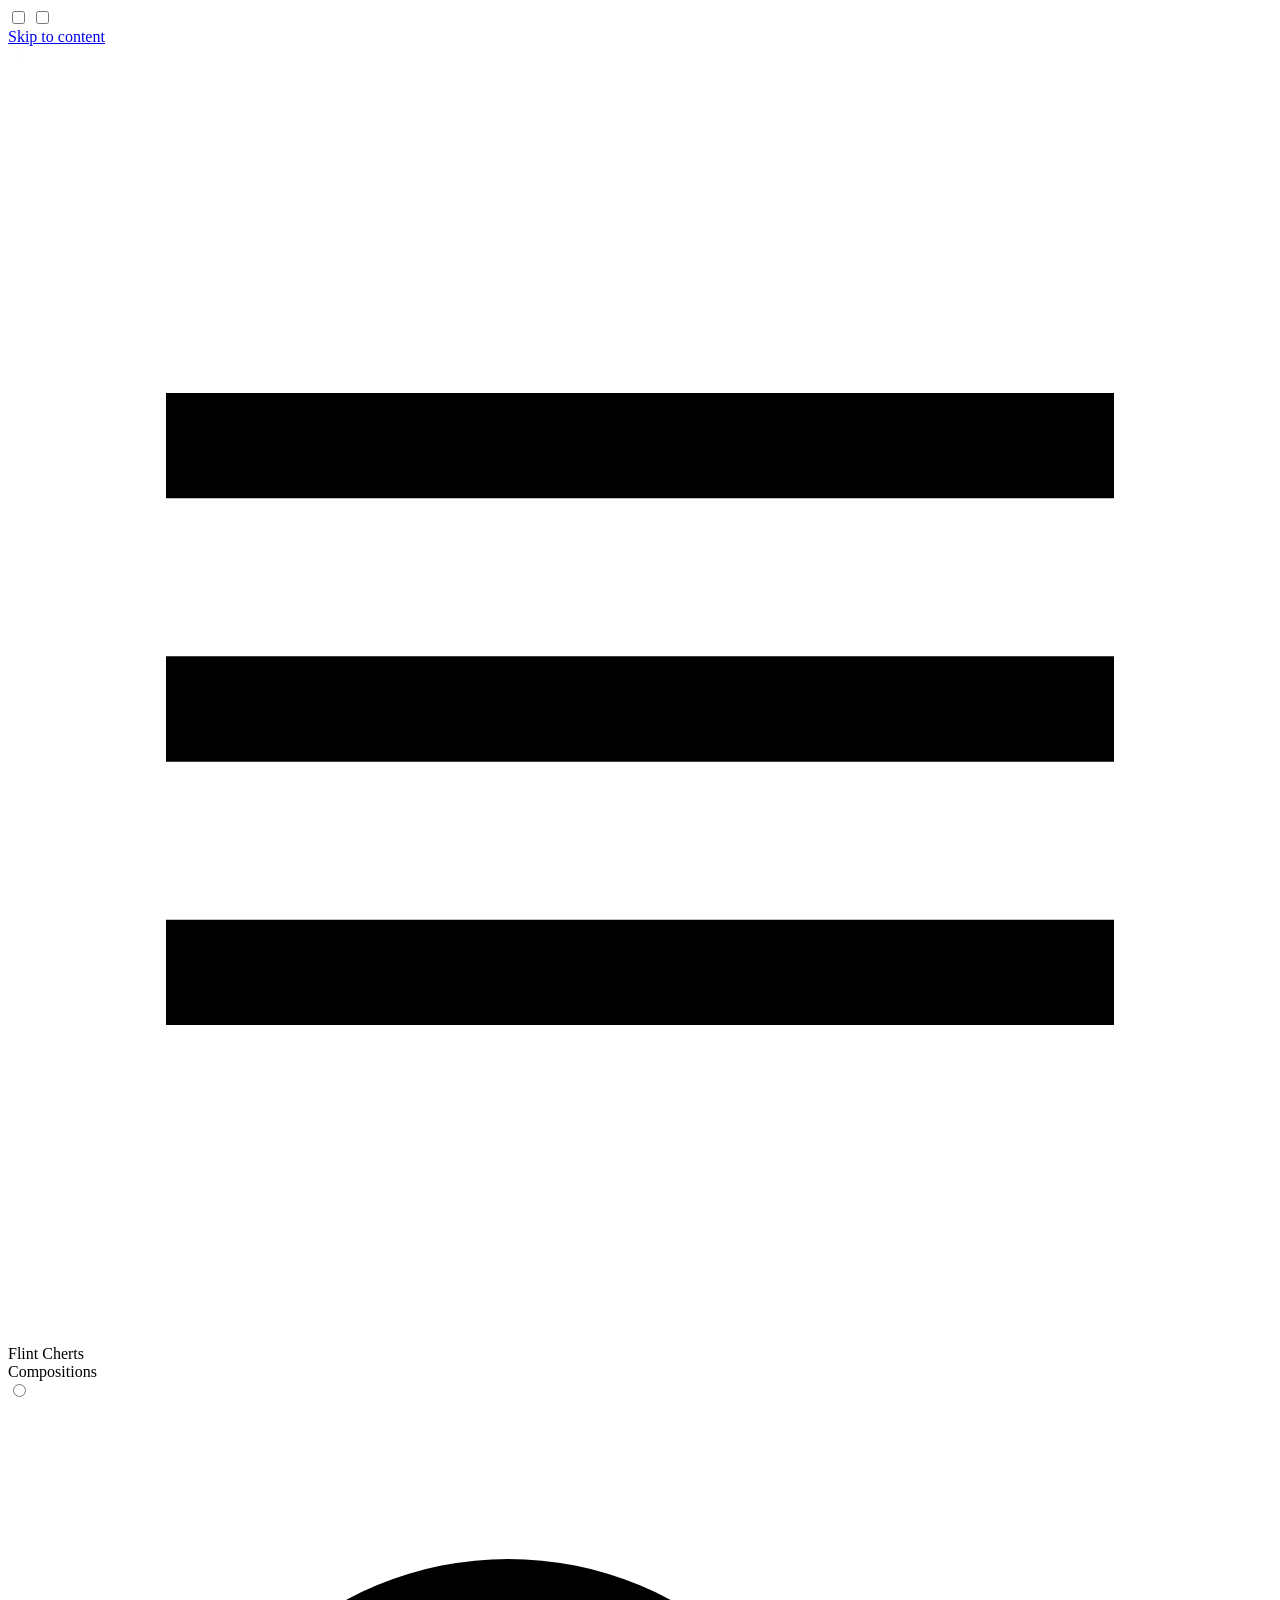
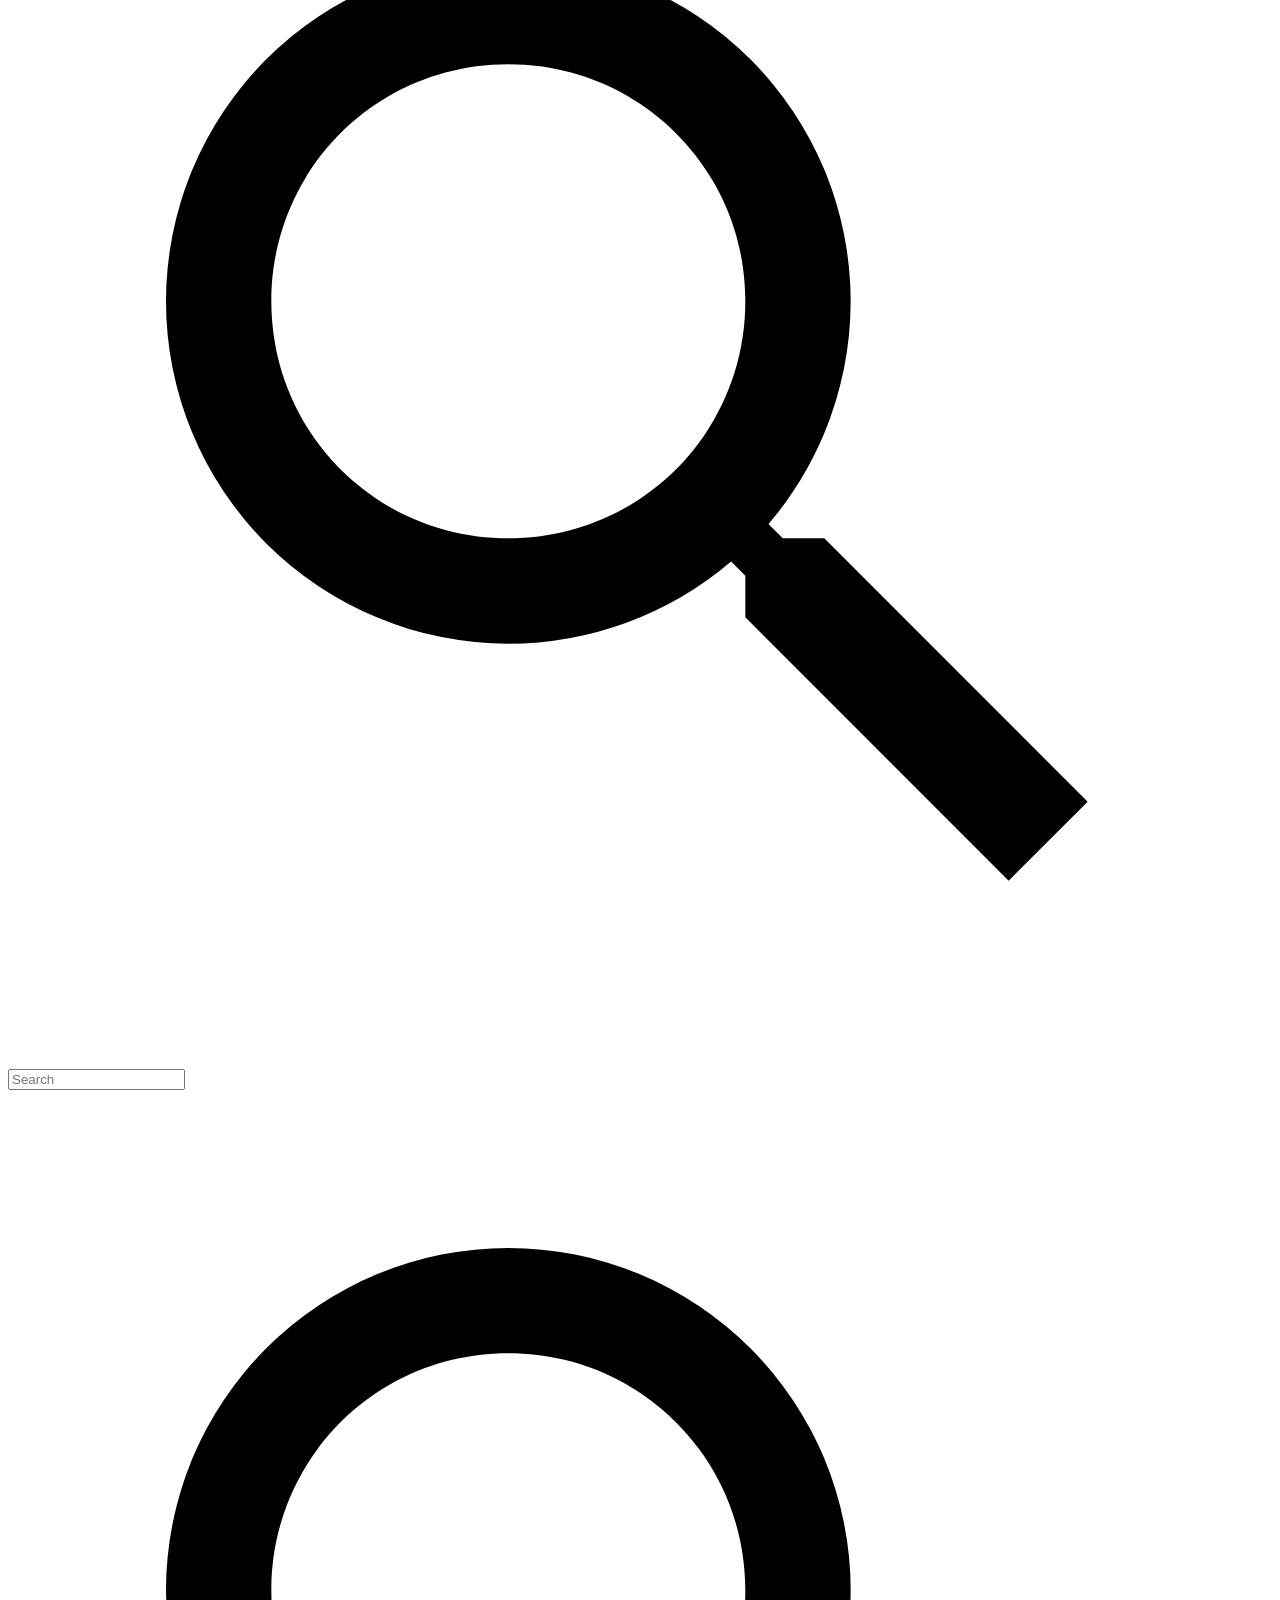
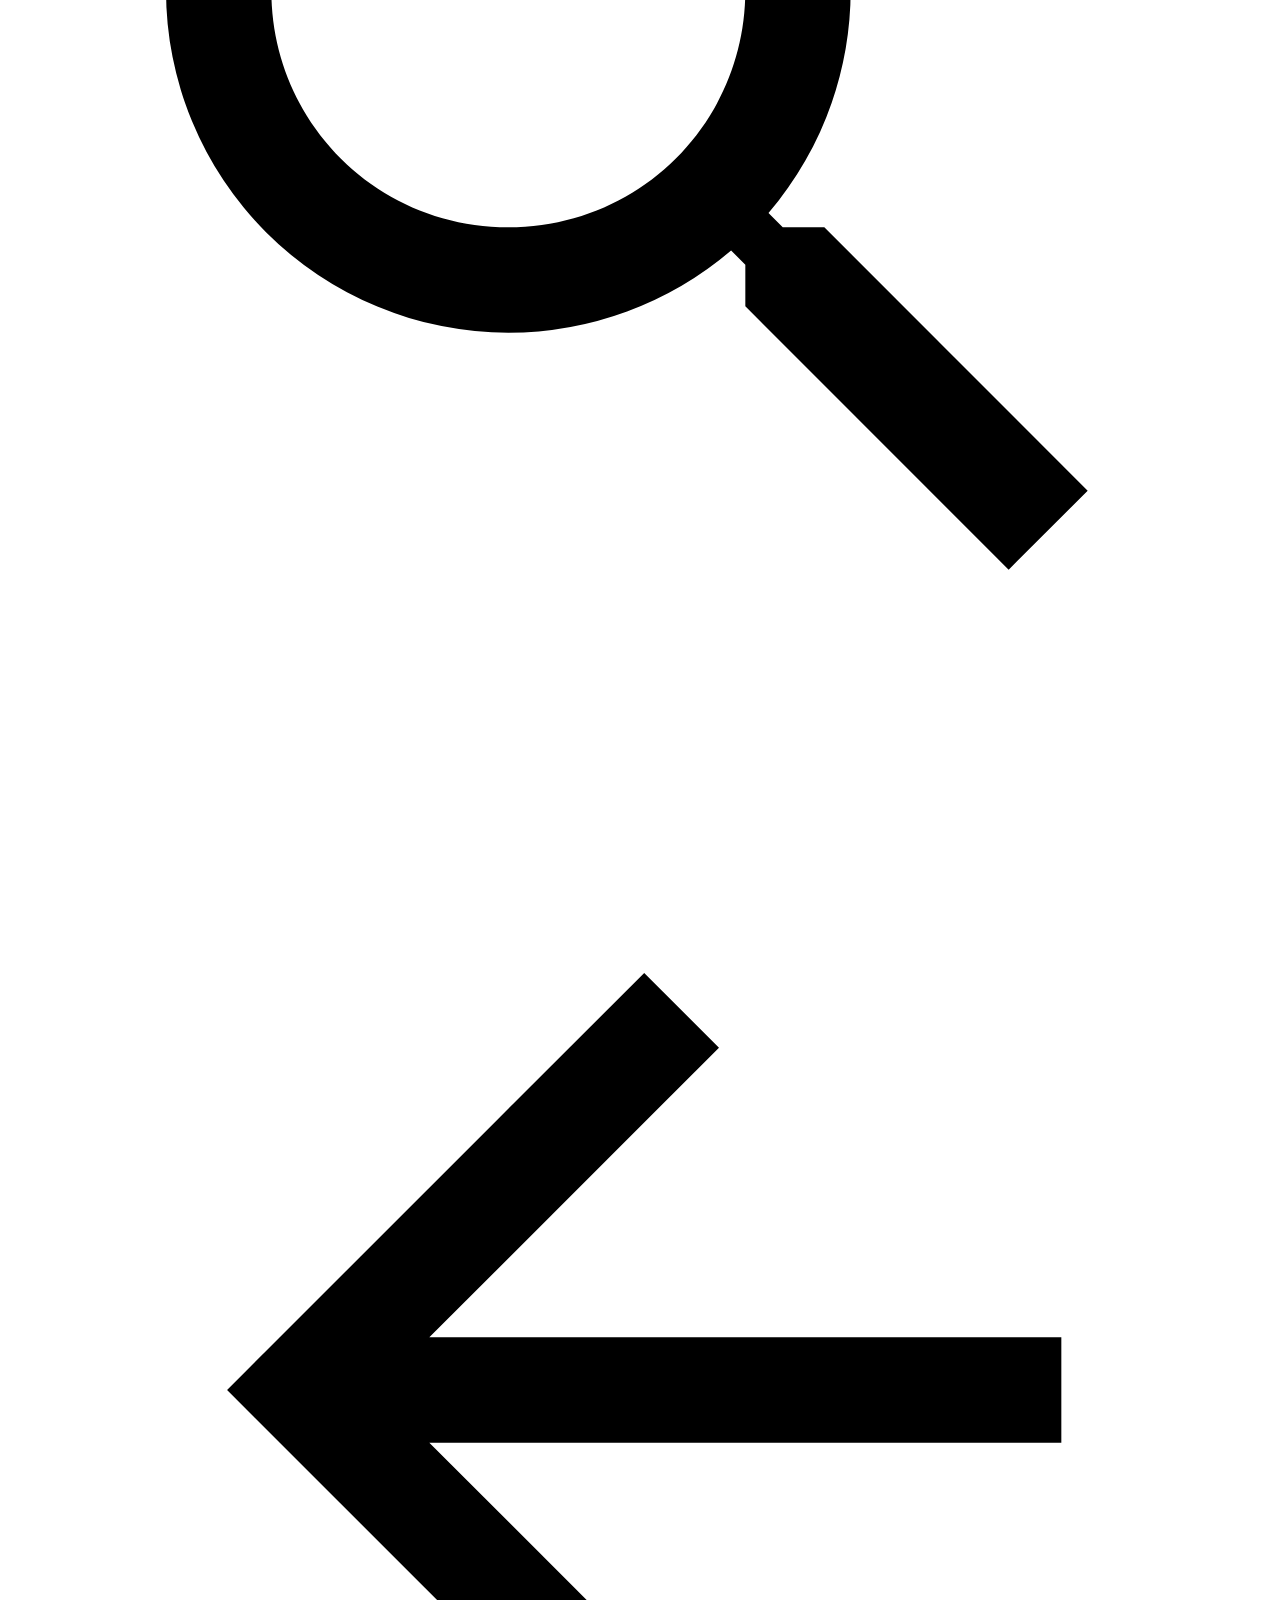
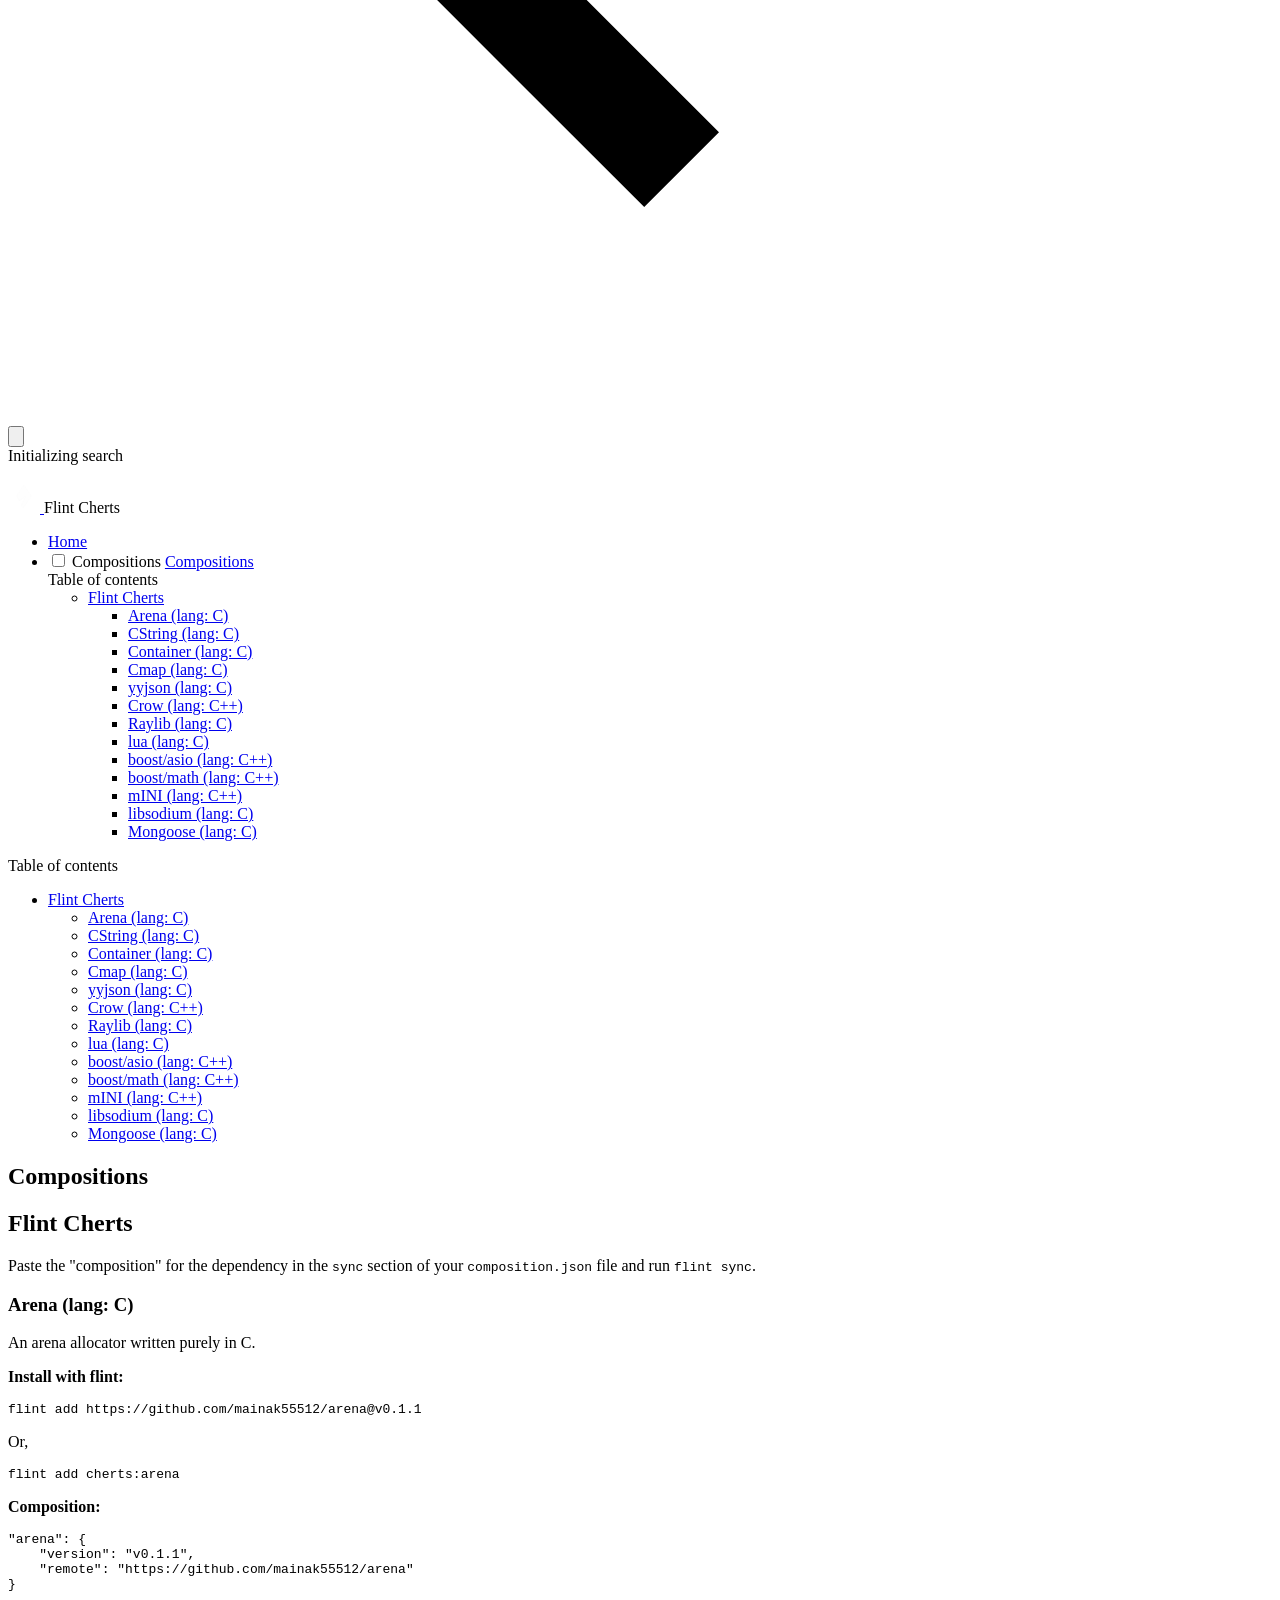
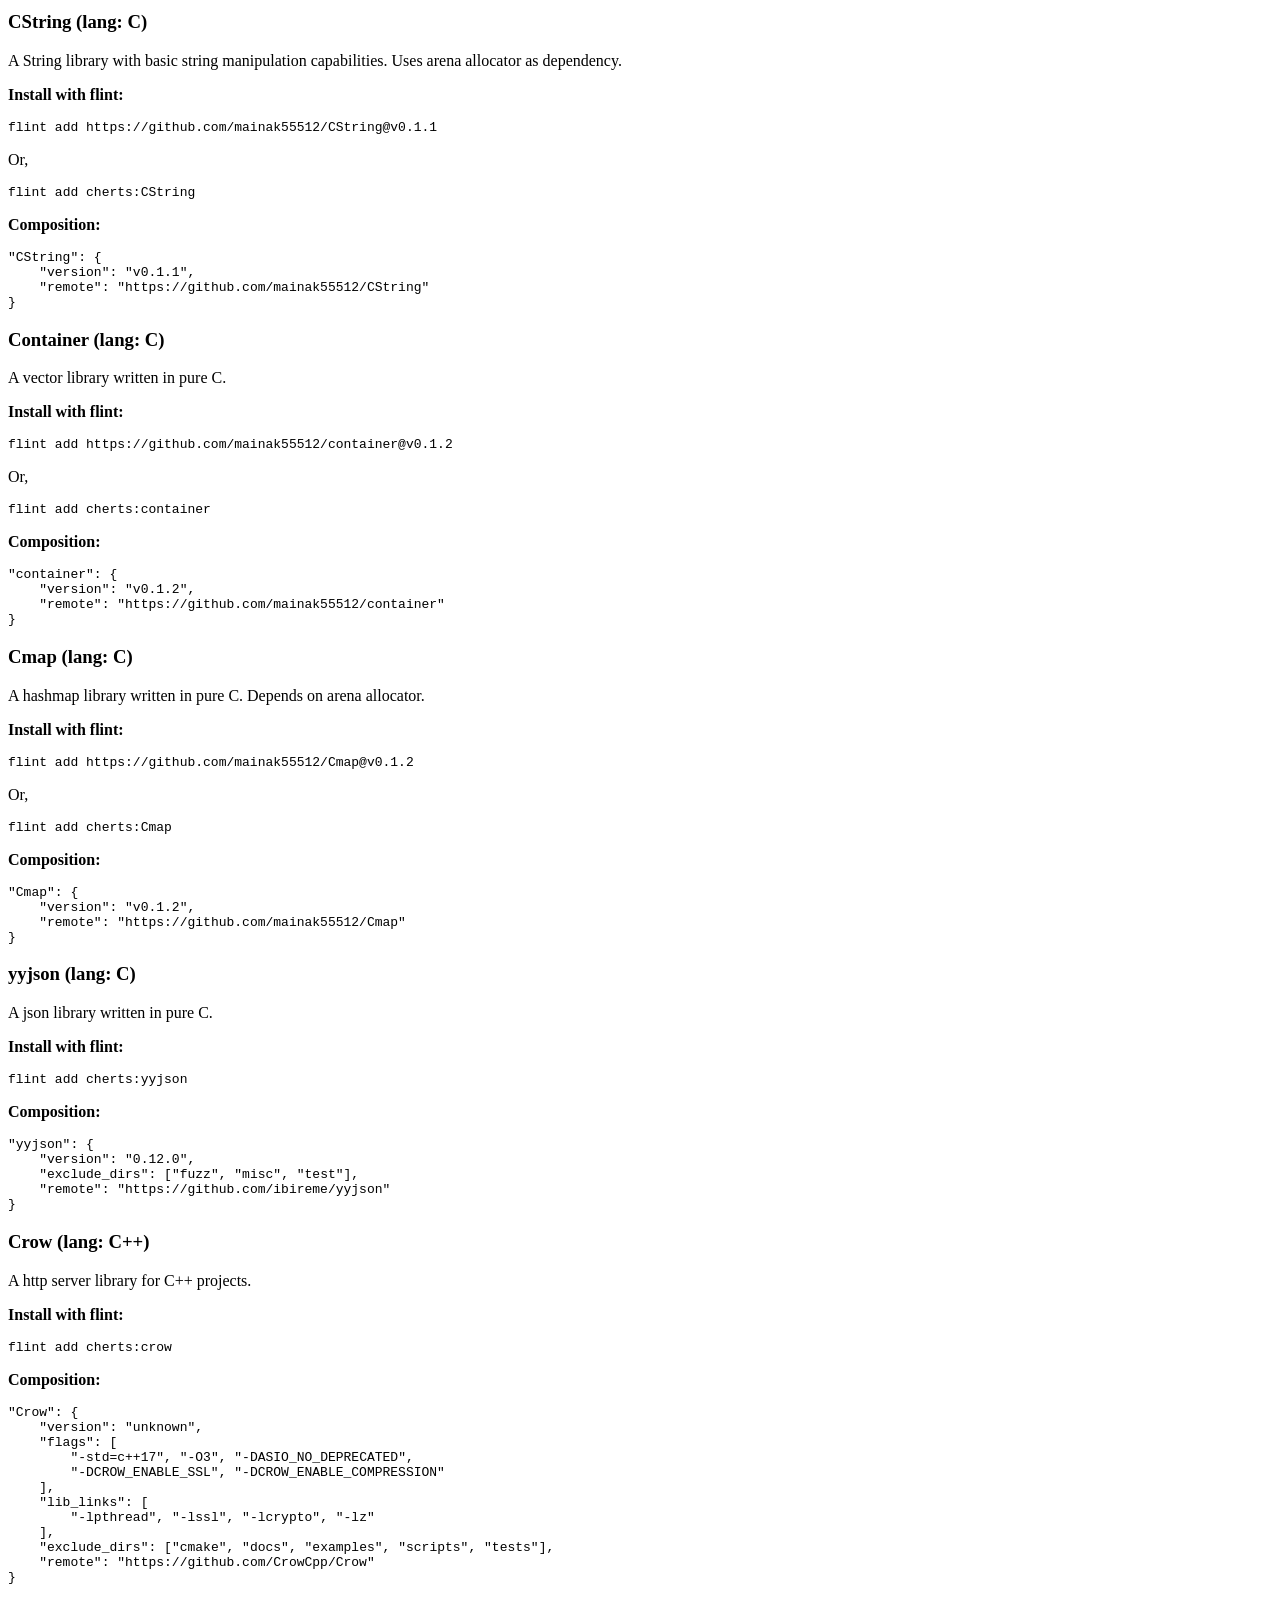
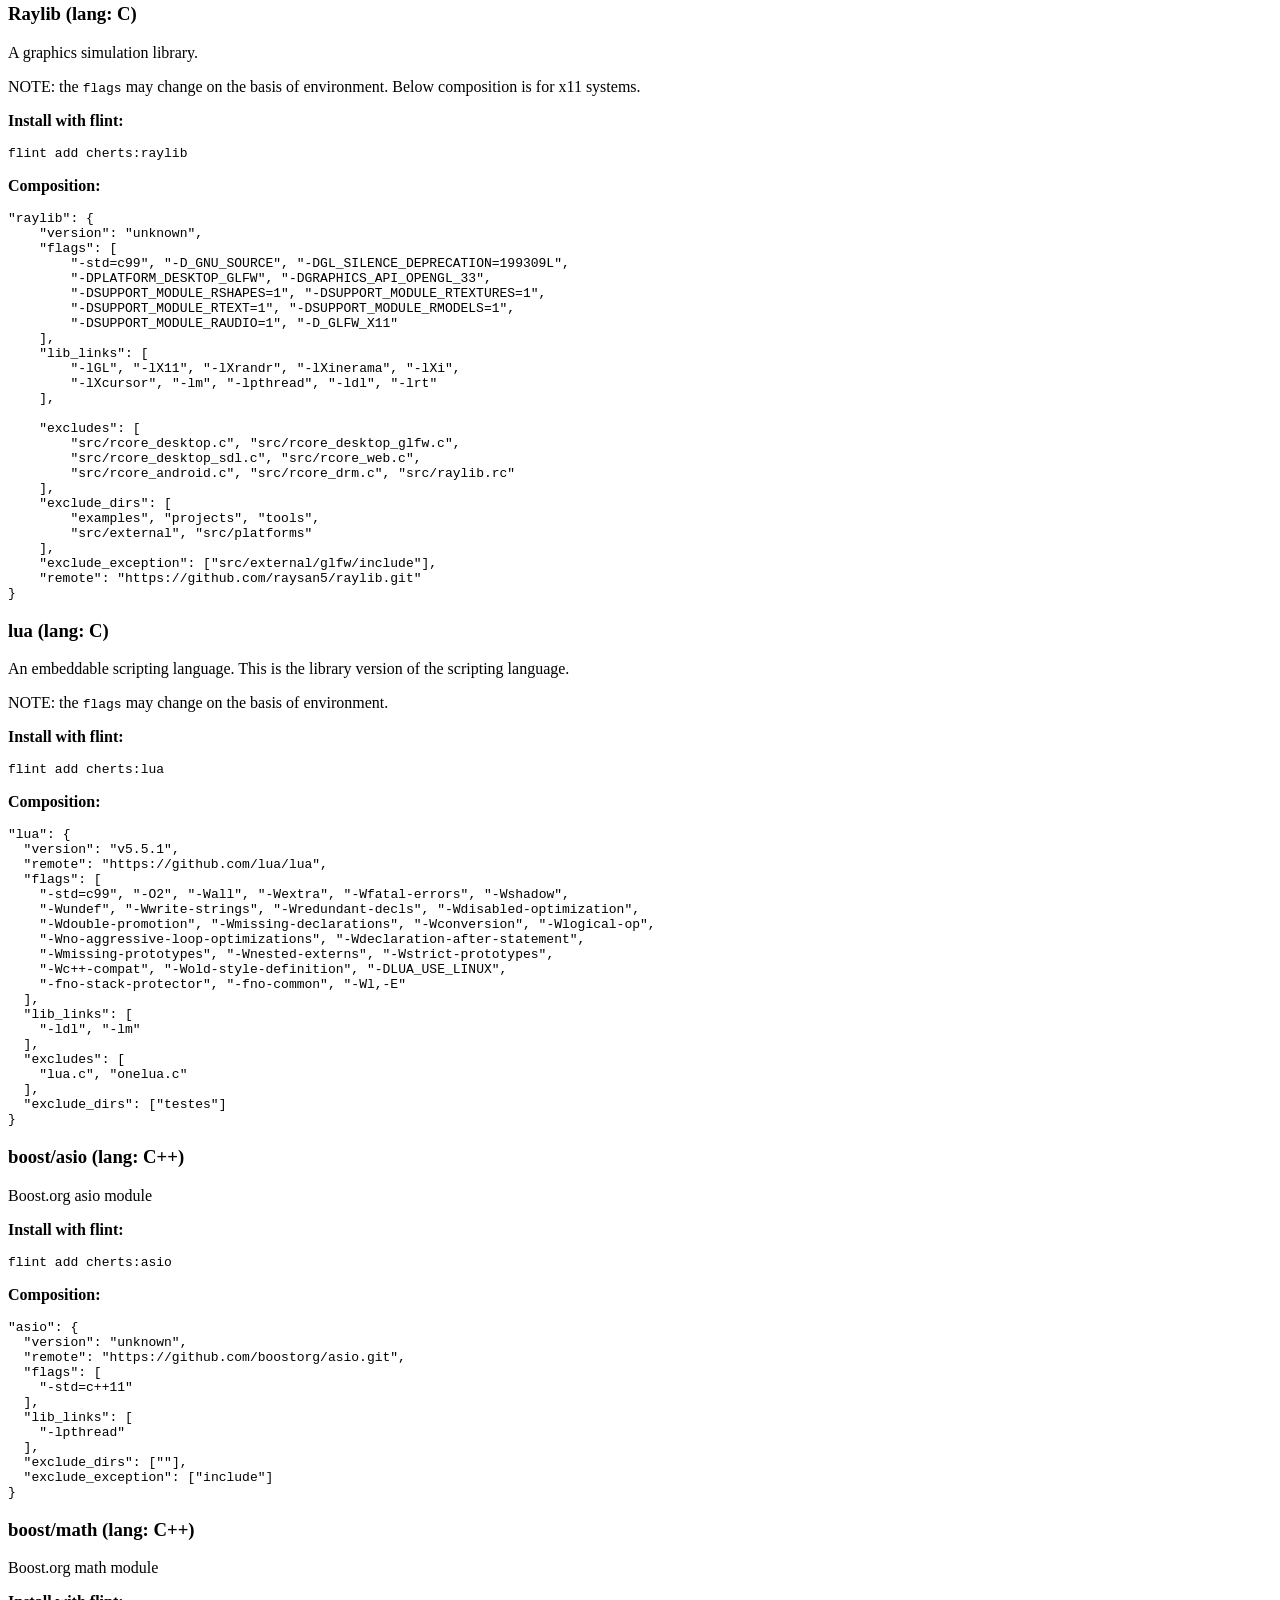
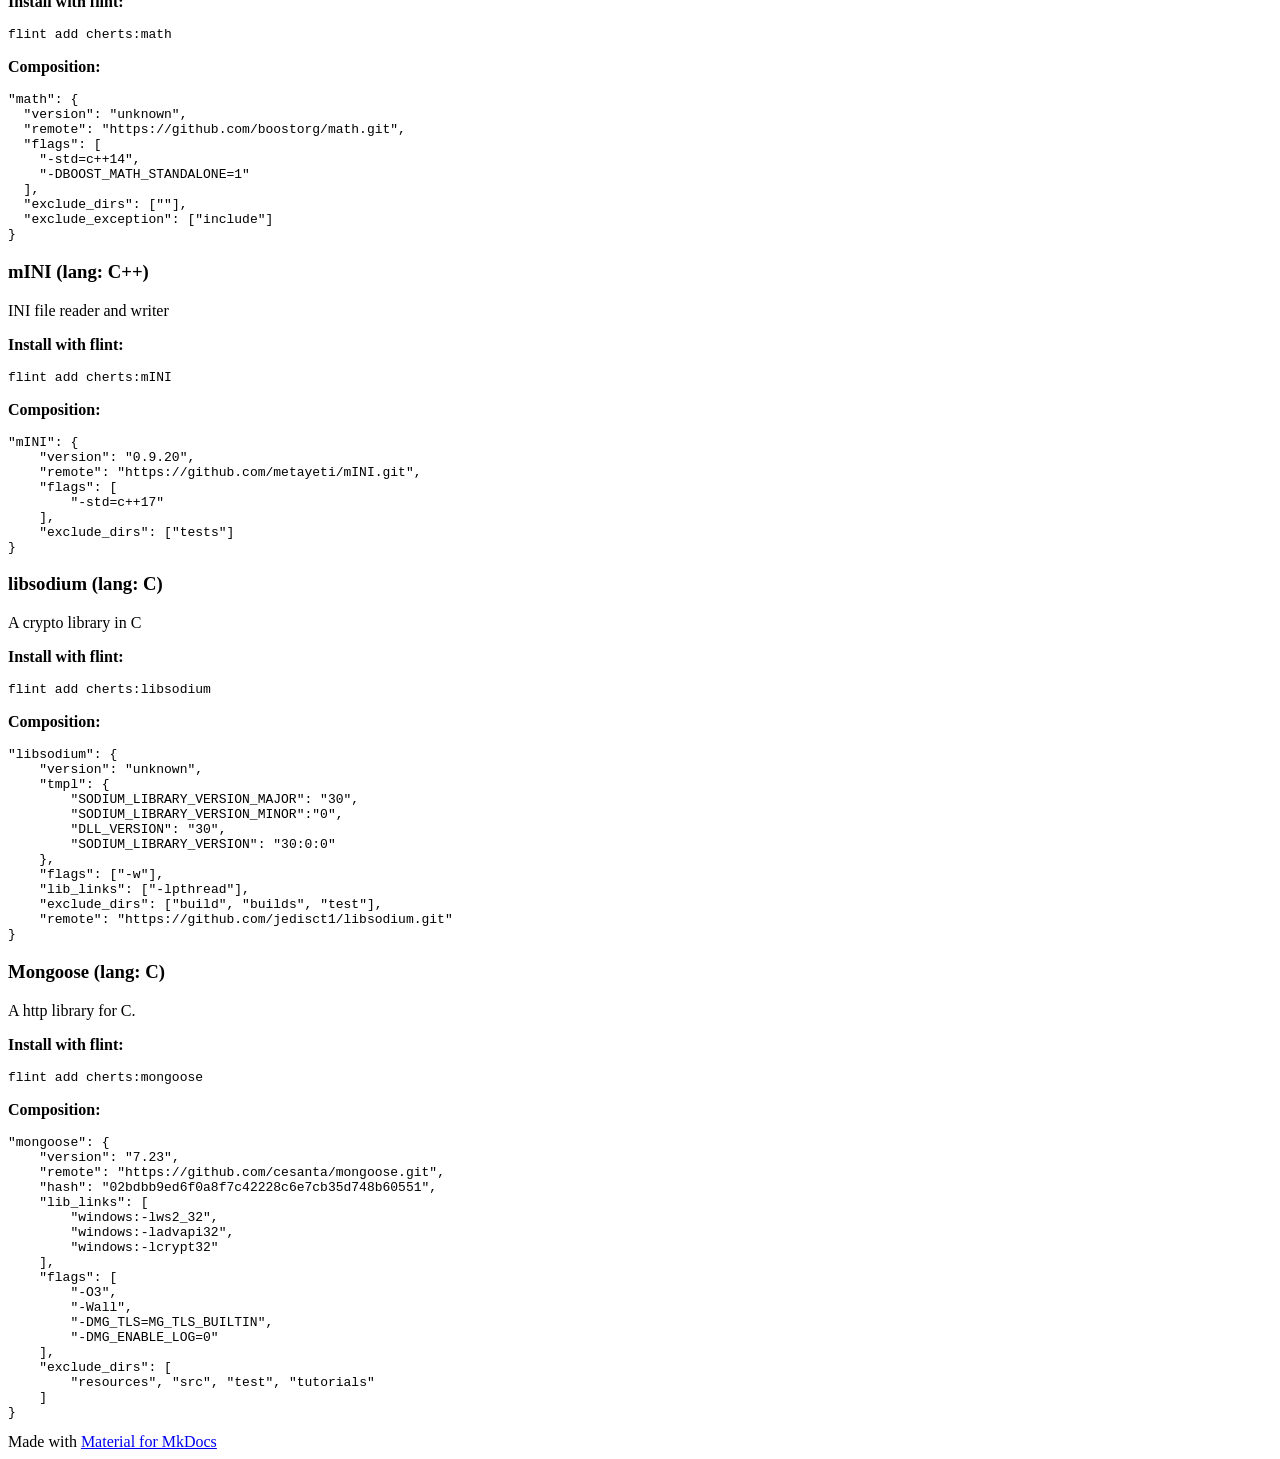
==== commit 7a56378c: "Deployed b70f81a with MkDocs version: 1.6.1" ====
--- a/compositions/index.html
+++ b/compositions/index.html
@@ -390,6 +390,15 @@
   
 </li>
         
+          <li class="md-nav__item">
+  <a href="#mongoose-lang-c" class="md-nav__link">
+    <span class="md-ellipsis">
+      Mongoose (lang: C)
+    </span>
+  </a>
+  
+</li>
+        
       </ul>
     </nav>
   
@@ -545,6 +554,15 @@
   
 </li>
         
+          <li class="md-nav__item">
+  <a href="#mongoose-lang-c" class="md-nav__link">
+    <span class="md-ellipsis">
+      Mongoose (lang: C)
+    </span>
+  </a>
+  
+</li>
+        
       </ul>
     </nav>
   
@@ -568,193 +586,255 @@
   <h1>Compositions</h1>
 
 <h2 id="flint-cherts">Flint Cherts</h2>
-<p>Paste the "composition" for the dependency in the <code>dependencies</code> section of your <code>composition.json</code> file and run <code>flint sync</code>.</p>
+<p>Paste the "composition" for the dependency in the <code>sync</code> section of your <code>composition.json</code> file and run <code>flint sync</code>.</p>
 <h3 id="arena-lang-c">Arena (lang: C)</h3>
 <p>An arena allocator written purely in C.</p>
 <p><strong>Install with flint:</strong></p>
 <div class="language-bash highlight"><pre><span></span><code><span id="__span-0-1"><a id="__codelineno-0-1" name="__codelineno-0-1" href="#__codelineno-0-1"></a>flint<span class="w"> </span>add<span class="w"> </span>https://github.com/mainak55512/arena@v0.1.1
 </span></code></pre></div>
-<p><strong>Composition:</strong></p>
-<div class="language-json highlight"><pre><span></span><code><span id="__span-1-1"><a id="__codelineno-1-1" name="__codelineno-1-1" href="#__codelineno-1-1"></a><span class="nt">&quot;arena&quot;</span><span class="p">:</span><span class="w"> </span><span class="p">{</span>
-</span><span id="__span-1-2"><a id="__codelineno-1-2" name="__codelineno-1-2" href="#__codelineno-1-2"></a><span class="w">    </span><span class="nt">&quot;version&quot;</span><span class="p">:</span><span class="w"> </span><span class="s2">&quot;v0.1.1&quot;</span><span class="p">,</span>
-</span><span id="__span-1-3"><a id="__codelineno-1-3" name="__codelineno-1-3" href="#__codelineno-1-3"></a><span class="w">    </span><span class="nt">&quot;remote&quot;</span><span class="p">:</span><span class="w"> </span><span class="s2">&quot;https://github.com/mainak55512/arena&quot;</span>
-</span><span id="__span-1-4"><a id="__codelineno-1-4" name="__codelineno-1-4" href="#__codelineno-1-4"></a><span class="p">}</span>
+<p>Or, </p>
+<div class="language-bash highlight"><pre><span></span><code><span id="__span-1-1"><a id="__codelineno-1-1" name="__codelineno-1-1" href="#__codelineno-1-1"></a>flint<span class="w"> </span>add<span class="w"> </span>cherts:arena
+</span></code></pre></div>
+<p><strong>Composition:</strong></p>
+<div class="language-json highlight"><pre><span></span><code><span id="__span-2-1"><a id="__codelineno-2-1" name="__codelineno-2-1" href="#__codelineno-2-1"></a><span class="nt">&quot;arena&quot;</span><span class="p">:</span><span class="w"> </span><span class="p">{</span>
+</span><span id="__span-2-2"><a id="__codelineno-2-2" name="__codelineno-2-2" href="#__codelineno-2-2"></a><span class="w">    </span><span class="nt">&quot;version&quot;</span><span class="p">:</span><span class="w"> </span><span class="s2">&quot;v0.1.1&quot;</span><span class="p">,</span>
+</span><span id="__span-2-3"><a id="__codelineno-2-3" name="__codelineno-2-3" href="#__codelineno-2-3"></a><span class="w">    </span><span class="nt">&quot;remote&quot;</span><span class="p">:</span><span class="w"> </span><span class="s2">&quot;https://github.com/mainak55512/arena&quot;</span>
+</span><span id="__span-2-4"><a id="__codelineno-2-4" name="__codelineno-2-4" href="#__codelineno-2-4"></a><span class="p">}</span>
 </span></code></pre></div>
 <h3 id="cstring-lang-c">CString (lang: C)</h3>
 <p>A String library with basic string manipulation capabilities.
 Uses arena allocator as dependency.</p>
 <p><strong>Install with flint:</strong></p>
-<div class="language-bash highlight"><pre><span></span><code><span id="__span-2-1"><a id="__codelineno-2-1" name="__codelineno-2-1" href="#__codelineno-2-1"></a>flint<span class="w"> </span>add<span class="w"> </span>https://github.com/mainak55512/CString@v0.1.1
-</span></code></pre></div>
-<p><strong>Composition:</strong></p>
-<div class="language-json highlight"><pre><span></span><code><span id="__span-3-1"><a id="__codelineno-3-1" name="__codelineno-3-1" href="#__codelineno-3-1"></a><span class="nt">&quot;CString&quot;</span><span class="p">:</span><span class="w"> </span><span class="p">{</span>
-</span><span id="__span-3-2"><a id="__codelineno-3-2" name="__codelineno-3-2" href="#__codelineno-3-2"></a><span class="w">    </span><span class="nt">&quot;version&quot;</span><span class="p">:</span><span class="w"> </span><span class="s2">&quot;v0.1.1&quot;</span><span class="p">,</span>
-</span><span id="__span-3-3"><a id="__codelineno-3-3" name="__codelineno-3-3" href="#__codelineno-3-3"></a><span class="w">    </span><span class="nt">&quot;remote&quot;</span><span class="p">:</span><span class="w"> </span><span class="s2">&quot;https://github.com/mainak55512/CString&quot;</span>
-</span><span id="__span-3-4"><a id="__codelineno-3-4" name="__codelineno-3-4" href="#__codelineno-3-4"></a><span class="p">}</span>
+<div class="language-bash highlight"><pre><span></span><code><span id="__span-3-1"><a id="__codelineno-3-1" name="__codelineno-3-1" href="#__codelineno-3-1"></a>flint<span class="w"> </span>add<span class="w"> </span>https://github.com/mainak55512/CString@v0.1.1
+</span></code></pre></div>
+<p>Or,</p>
+<div class="language-bash highlight"><pre><span></span><code><span id="__span-4-1"><a id="__codelineno-4-1" name="__codelineno-4-1" href="#__codelineno-4-1"></a>flint<span class="w"> </span>add<span class="w"> </span>cherts:CString
+</span></code></pre></div>
+<p><strong>Composition:</strong></p>
+<div class="language-json highlight"><pre><span></span><code><span id="__span-5-1"><a id="__codelineno-5-1" name="__codelineno-5-1" href="#__codelineno-5-1"></a><span class="nt">&quot;CString&quot;</span><span class="p">:</span><span class="w"> </span><span class="p">{</span>
+</span><span id="__span-5-2"><a id="__codelineno-5-2" name="__codelineno-5-2" href="#__codelineno-5-2"></a><span class="w">    </span><span class="nt">&quot;version&quot;</span><span class="p">:</span><span class="w"> </span><span class="s2">&quot;v0.1.1&quot;</span><span class="p">,</span>
+</span><span id="__span-5-3"><a id="__codelineno-5-3" name="__codelineno-5-3" href="#__codelineno-5-3"></a><span class="w">    </span><span class="nt">&quot;remote&quot;</span><span class="p">:</span><span class="w"> </span><span class="s2">&quot;https://github.com/mainak55512/CString&quot;</span>
+</span><span id="__span-5-4"><a id="__codelineno-5-4" name="__codelineno-5-4" href="#__codelineno-5-4"></a><span class="p">}</span>
 </span></code></pre></div>
 <h3 id="container-lang-c">Container (lang: C)</h3>
 <p>A vector library written in pure C.</p>
 <p><strong>Install with flint:</strong></p>
-<div class="language-bash highlight"><pre><span></span><code><span id="__span-4-1"><a id="__codelineno-4-1" name="__codelineno-4-1" href="#__codelineno-4-1"></a>flint<span class="w"> </span>add<span class="w"> </span>https://github.com/mainak55512/container@v0.1.1
-</span></code></pre></div>
-<p><strong>Composition:</strong></p>
-<div class="language-json highlight"><pre><span></span><code><span id="__span-5-1"><a id="__codelineno-5-1" name="__codelineno-5-1" href="#__codelineno-5-1"></a><span class="nt">&quot;container&quot;</span><span class="p">:</span><span class="w"> </span><span class="p">{</span>
-</span><span id="__span-5-2"><a id="__codelineno-5-2" name="__codelineno-5-2" href="#__codelineno-5-2"></a><span class="w">    </span><span class="nt">&quot;version&quot;</span><span class="p">:</span><span class="w"> </span><span class="s2">&quot;v0.1.1&quot;</span><span class="p">,</span>
-</span><span id="__span-5-3"><a id="__codelineno-5-3" name="__codelineno-5-3" href="#__codelineno-5-3"></a><span class="w">    </span><span class="nt">&quot;remote&quot;</span><span class="p">:</span><span class="w"> </span><span class="s2">&quot;https://github.com/mainak55512/container&quot;</span>
-</span><span id="__span-5-4"><a id="__codelineno-5-4" name="__codelineno-5-4" href="#__codelineno-5-4"></a><span class="p">}</span>
+<div class="language-bash highlight"><pre><span></span><code><span id="__span-6-1"><a id="__codelineno-6-1" name="__codelineno-6-1" href="#__codelineno-6-1"></a>flint<span class="w"> </span>add<span class="w"> </span>https://github.com/mainak55512/container@v0.1.2
+</span></code></pre></div>
+<p>Or,</p>
+<div class="language-bash highlight"><pre><span></span><code><span id="__span-7-1"><a id="__codelineno-7-1" name="__codelineno-7-1" href="#__codelineno-7-1"></a>flint<span class="w"> </span>add<span class="w"> </span>cherts:container
+</span></code></pre></div>
+<p><strong>Composition:</strong></p>
+<div class="language-json highlight"><pre><span></span><code><span id="__span-8-1"><a id="__codelineno-8-1" name="__codelineno-8-1" href="#__codelineno-8-1"></a><span class="nt">&quot;container&quot;</span><span class="p">:</span><span class="w"> </span><span class="p">{</span>
+</span><span id="__span-8-2"><a id="__codelineno-8-2" name="__codelineno-8-2" href="#__codelineno-8-2"></a><span class="w">    </span><span class="nt">&quot;version&quot;</span><span class="p">:</span><span class="w"> </span><span class="s2">&quot;v0.1.2&quot;</span><span class="p">,</span>
+</span><span id="__span-8-3"><a id="__codelineno-8-3" name="__codelineno-8-3" href="#__codelineno-8-3"></a><span class="w">    </span><span class="nt">&quot;remote&quot;</span><span class="p">:</span><span class="w"> </span><span class="s2">&quot;https://github.com/mainak55512/container&quot;</span>
+</span><span id="__span-8-4"><a id="__codelineno-8-4" name="__codelineno-8-4" href="#__codelineno-8-4"></a><span class="p">}</span>
 </span></code></pre></div>
 <h3 id="cmap-lang-c">Cmap (lang: C)</h3>
 <p>A hashmap library written in pure C.
 Depends on arena allocator.</p>
 <p><strong>Install with flint:</strong></p>
-<div class="language-bash highlight"><pre><span></span><code><span id="__span-6-1"><a id="__codelineno-6-1" name="__codelineno-6-1" href="#__codelineno-6-1"></a>flint<span class="w"> </span>add<span class="w"> </span>https://github.com/mainak55512/Cmap@v0.1.1
-</span></code></pre></div>
-<p><strong>Composition:</strong></p>
-<div class="language-json highlight"><pre><span></span><code><span id="__span-7-1"><a id="__codelineno-7-1" name="__codelineno-7-1" href="#__codelineno-7-1"></a><span class="nt">&quot;Cmap&quot;</span><span class="p">:</span><span class="w"> </span><span class="p">{</span>
-</span><span id="__span-7-2"><a id="__codelineno-7-2" name="__codelineno-7-2" href="#__codelineno-7-2"></a><span class="w">    </span><span class="nt">&quot;version&quot;</span><span class="p">:</span><span class="w"> </span><span class="s2">&quot;v0.1.1&quot;</span><span class="p">,</span>
-</span><span id="__span-7-3"><a id="__codelineno-7-3" name="__codelineno-7-3" href="#__codelineno-7-3"></a><span class="w">    </span><span class="nt">&quot;remote&quot;</span><span class="p">:</span><span class="w"> </span><span class="s2">&quot;https://github.com/mainak55512/Cmap&quot;</span>
-</span><span id="__span-7-4"><a id="__codelineno-7-4" name="__codelineno-7-4" href="#__codelineno-7-4"></a><span class="p">}</span>
+<div class="language-bash highlight"><pre><span></span><code><span id="__span-9-1"><a id="__codelineno-9-1" name="__codelineno-9-1" href="#__codelineno-9-1"></a>flint<span class="w"> </span>add<span class="w"> </span>https://github.com/mainak55512/Cmap@v0.1.2
+</span></code></pre></div>
+<p>Or,</p>
+<div class="language-bash highlight"><pre><span></span><code><span id="__span-10-1"><a id="__codelineno-10-1" name="__codelineno-10-1" href="#__codelineno-10-1"></a>flint<span class="w"> </span>add<span class="w"> </span>cherts:Cmap
+</span></code></pre></div>
+<p><strong>Composition:</strong></p>
+<div class="language-json highlight"><pre><span></span><code><span id="__span-11-1"><a id="__codelineno-11-1" name="__codelineno-11-1" href="#__codelineno-11-1"></a><span class="nt">&quot;Cmap&quot;</span><span class="p">:</span><span class="w"> </span><span class="p">{</span>
+</span><span id="__span-11-2"><a id="__codelineno-11-2" name="__codelineno-11-2" href="#__codelineno-11-2"></a><span class="w">    </span><span class="nt">&quot;version&quot;</span><span class="p">:</span><span class="w"> </span><span class="s2">&quot;v0.1.2&quot;</span><span class="p">,</span>
+</span><span id="__span-11-3"><a id="__codelineno-11-3" name="__codelineno-11-3" href="#__codelineno-11-3"></a><span class="w">    </span><span class="nt">&quot;remote&quot;</span><span class="p">:</span><span class="w"> </span><span class="s2">&quot;https://github.com/mainak55512/Cmap&quot;</span>
+</span><span id="__span-11-4"><a id="__codelineno-11-4" name="__codelineno-11-4" href="#__codelineno-11-4"></a><span class="p">}</span>
 </span></code></pre></div>
 <h3 id="yyjson-lang-c">yyjson (lang: C)</h3>
 <p>A json library written in pure C.</p>
-<p><strong>Composition:</strong></p>
-<div class="language-json highlight"><pre><span></span><code><span id="__span-8-1"><a id="__codelineno-8-1" name="__codelineno-8-1" href="#__codelineno-8-1"></a><span class="nt">&quot;yyjson&quot;</span><span class="p">:</span><span class="w"> </span><span class="p">{</span>
-</span><span id="__span-8-2"><a id="__codelineno-8-2" name="__codelineno-8-2" href="#__codelineno-8-2"></a><span class="w">    </span><span class="nt">&quot;version&quot;</span><span class="p">:</span><span class="w"> </span><span class="s2">&quot;0.12.0&quot;</span><span class="p">,</span>
-</span><span id="__span-8-3"><a id="__codelineno-8-3" name="__codelineno-8-3" href="#__codelineno-8-3"></a><span class="w">    </span><span class="nt">&quot;exclude_dirs&quot;</span><span class="p">:</span><span class="w"> </span><span class="p">[</span><span class="s2">&quot;fuzz&quot;</span><span class="p">,</span><span class="w"> </span><span class="s2">&quot;misc&quot;</span><span class="p">,</span><span class="w"> </span><span class="s2">&quot;test&quot;</span><span class="p">],</span>
-</span><span id="__span-8-4"><a id="__codelineno-8-4" name="__codelineno-8-4" href="#__codelineno-8-4"></a><span class="w">    </span><span class="nt">&quot;remote&quot;</span><span class="p">:</span><span class="w"> </span><span class="s2">&quot;https://github.com/ibireme/yyjson&quot;</span>
-</span><span id="__span-8-5"><a id="__codelineno-8-5" name="__codelineno-8-5" href="#__codelineno-8-5"></a><span class="p">}</span><span class="w">        </span>
+<p><strong>Install with flint:</strong></p>
+<div class="language-bash highlight"><pre><span></span><code><span id="__span-12-1"><a id="__codelineno-12-1" name="__codelineno-12-1" href="#__codelineno-12-1"></a>flint<span class="w"> </span>add<span class="w"> </span>cherts:yyjson
+</span></code></pre></div>
+<p><strong>Composition:</strong></p>
+<div class="language-json highlight"><pre><span></span><code><span id="__span-13-1"><a id="__codelineno-13-1" name="__codelineno-13-1" href="#__codelineno-13-1"></a><span class="nt">&quot;yyjson&quot;</span><span class="p">:</span><span class="w"> </span><span class="p">{</span>
+</span><span id="__span-13-2"><a id="__codelineno-13-2" name="__codelineno-13-2" href="#__codelineno-13-2"></a><span class="w">    </span><span class="nt">&quot;version&quot;</span><span class="p">:</span><span class="w"> </span><span class="s2">&quot;0.12.0&quot;</span><span class="p">,</span>
+</span><span id="__span-13-3"><a id="__codelineno-13-3" name="__codelineno-13-3" href="#__codelineno-13-3"></a><span class="w">    </span><span class="nt">&quot;exclude_dirs&quot;</span><span class="p">:</span><span class="w"> </span><span class="p">[</span><span class="s2">&quot;fuzz&quot;</span><span class="p">,</span><span class="w"> </span><span class="s2">&quot;misc&quot;</span><span class="p">,</span><span class="w"> </span><span class="s2">&quot;test&quot;</span><span class="p">],</span>
+</span><span id="__span-13-4"><a id="__codelineno-13-4" name="__codelineno-13-4" href="#__codelineno-13-4"></a><span class="w">    </span><span class="nt">&quot;remote&quot;</span><span class="p">:</span><span class="w"> </span><span class="s2">&quot;https://github.com/ibireme/yyjson&quot;</span>
+</span><span id="__span-13-5"><a id="__codelineno-13-5" name="__codelineno-13-5" href="#__codelineno-13-5"></a><span class="p">}</span><span class="w">        </span>
 </span></code></pre></div>
 <h3 id="crow-lang-c">Crow (lang: C++)</h3>
 <p>A http server library for C++ projects.</p>
-<p><strong>Composition:</strong></p>
-<div class="language-json highlight"><pre><span></span><code><span id="__span-9-1"><a id="__codelineno-9-1" name="__codelineno-9-1" href="#__codelineno-9-1"></a><span class="nt">&quot;Crow&quot;</span><span class="p">:</span><span class="w"> </span><span class="p">{</span>
-</span><span id="__span-9-2"><a id="__codelineno-9-2" name="__codelineno-9-2" href="#__codelineno-9-2"></a><span class="w">    </span><span class="nt">&quot;version&quot;</span><span class="p">:</span><span class="w"> </span><span class="s2">&quot;unknown&quot;</span><span class="p">,</span>
-</span><span id="__span-9-3"><a id="__codelineno-9-3" name="__codelineno-9-3" href="#__codelineno-9-3"></a><span class="w">    </span><span class="nt">&quot;flags&quot;</span><span class="p">:</span><span class="w"> </span><span class="p">[</span>
-</span><span id="__span-9-4"><a id="__codelineno-9-4" name="__codelineno-9-4" href="#__codelineno-9-4"></a><span class="w">        </span><span class="s2">&quot;-std=c++17&quot;</span><span class="p">,</span><span class="w"> </span><span class="s2">&quot;-O3&quot;</span><span class="p">,</span><span class="w"> </span><span class="s2">&quot;-DASIO_NO_DEPRECATED&quot;</span><span class="p">,</span>
-</span><span id="__span-9-5"><a id="__codelineno-9-5" name="__codelineno-9-5" href="#__codelineno-9-5"></a><span class="w">        </span><span class="s2">&quot;-DCROW_ENABLE_SSL&quot;</span><span class="p">,</span><span class="w"> </span><span class="s2">&quot;-DCROW_ENABLE_COMPRESSION&quot;</span>
-</span><span id="__span-9-6"><a id="__codelineno-9-6" name="__codelineno-9-6" href="#__codelineno-9-6"></a><span class="w">    </span><span class="p">],</span>
-</span><span id="__span-9-7"><a id="__codelineno-9-7" name="__codelineno-9-7" href="#__codelineno-9-7"></a><span class="w">    </span><span class="nt">&quot;lib_links&quot;</span><span class="p">:</span><span class="w"> </span><span class="p">[</span>
-</span><span id="__span-9-8"><a id="__codelineno-9-8" name="__codelineno-9-8" href="#__codelineno-9-8"></a><span class="w">        </span><span class="s2">&quot;-lpthread&quot;</span><span class="p">,</span><span class="w"> </span><span class="s2">&quot;-lssl&quot;</span><span class="p">,</span><span class="w"> </span><span class="s2">&quot;-lcrypto&quot;</span><span class="p">,</span><span class="w"> </span><span class="s2">&quot;-lz&quot;</span>
-</span><span id="__span-9-9"><a id="__codelineno-9-9" name="__codelineno-9-9" href="#__codelineno-9-9"></a><span class="w">    </span><span class="p">],</span>
-</span><span id="__span-9-10"><a id="__codelineno-9-10" name="__codelineno-9-10" href="#__codelineno-9-10"></a><span class="w">    </span><span class="nt">&quot;exclude_dirs&quot;</span><span class="p">:</span><span class="w"> </span><span class="p">[</span><span class="s2">&quot;cmake&quot;</span><span class="p">,</span><span class="w"> </span><span class="s2">&quot;docs&quot;</span><span class="p">,</span><span class="w"> </span><span class="s2">&quot;examples&quot;</span><span class="p">,</span><span class="w"> </span><span class="s2">&quot;scripts&quot;</span><span class="p">,</span><span class="w"> </span><span class="s2">&quot;tests&quot;</span><span class="p">],</span>
-</span><span id="__span-9-11"><a id="__codelineno-9-11" name="__codelineno-9-11" href="#__codelineno-9-11"></a><span class="w">    </span><span class="nt">&quot;remote&quot;</span><span class="p">:</span><span class="w"> </span><span class="s2">&quot;https://github.com/CrowCpp/Crow&quot;</span>
-</span><span id="__span-9-12"><a id="__codelineno-9-12" name="__codelineno-9-12" href="#__codelineno-9-12"></a><span class="p">}</span>
+<p><strong>Install with flint:</strong></p>
+<div class="language-bash highlight"><pre><span></span><code><span id="__span-14-1"><a id="__codelineno-14-1" name="__codelineno-14-1" href="#__codelineno-14-1"></a>flint<span class="w"> </span>add<span class="w"> </span>cherts:crow
+</span></code></pre></div>
+<p><strong>Composition:</strong></p>
+<div class="language-json highlight"><pre><span></span><code><span id="__span-15-1"><a id="__codelineno-15-1" name="__codelineno-15-1" href="#__codelineno-15-1"></a><span class="nt">&quot;Crow&quot;</span><span class="p">:</span><span class="w"> </span><span class="p">{</span>
+</span><span id="__span-15-2"><a id="__codelineno-15-2" name="__codelineno-15-2" href="#__codelineno-15-2"></a><span class="w">    </span><span class="nt">&quot;version&quot;</span><span class="p">:</span><span class="w"> </span><span class="s2">&quot;unknown&quot;</span><span class="p">,</span>
+</span><span id="__span-15-3"><a id="__codelineno-15-3" name="__codelineno-15-3" href="#__codelineno-15-3"></a><span class="w">    </span><span class="nt">&quot;flags&quot;</span><span class="p">:</span><span class="w"> </span><span class="p">[</span>
+</span><span id="__span-15-4"><a id="__codelineno-15-4" name="__codelineno-15-4" href="#__codelineno-15-4"></a><span class="w">        </span><span class="s2">&quot;-std=c++17&quot;</span><span class="p">,</span><span class="w"> </span><span class="s2">&quot;-O3&quot;</span><span class="p">,</span><span class="w"> </span><span class="s2">&quot;-DASIO_NO_DEPRECATED&quot;</span><span class="p">,</span>
+</span><span id="__span-15-5"><a id="__codelineno-15-5" name="__codelineno-15-5" href="#__codelineno-15-5"></a><span class="w">        </span><span class="s2">&quot;-DCROW_ENABLE_SSL&quot;</span><span class="p">,</span><span class="w"> </span><span class="s2">&quot;-DCROW_ENABLE_COMPRESSION&quot;</span>
+</span><span id="__span-15-6"><a id="__codelineno-15-6" name="__codelineno-15-6" href="#__codelineno-15-6"></a><span class="w">    </span><span class="p">],</span>
+</span><span id="__span-15-7"><a id="__codelineno-15-7" name="__codelineno-15-7" href="#__codelineno-15-7"></a><span class="w">    </span><span class="nt">&quot;lib_links&quot;</span><span class="p">:</span><span class="w"> </span><span class="p">[</span>
+</span><span id="__span-15-8"><a id="__codelineno-15-8" name="__codelineno-15-8" href="#__codelineno-15-8"></a><span class="w">        </span><span class="s2">&quot;-lpthread&quot;</span><span class="p">,</span><span class="w"> </span><span class="s2">&quot;-lssl&quot;</span><span class="p">,</span><span class="w"> </span><span class="s2">&quot;-lcrypto&quot;</span><span class="p">,</span><span class="w"> </span><span class="s2">&quot;-lz&quot;</span>
+</span><span id="__span-15-9"><a id="__codelineno-15-9" name="__codelineno-15-9" href="#__codelineno-15-9"></a><span class="w">    </span><span class="p">],</span>
+</span><span id="__span-15-10"><a id="__codelineno-15-10" name="__codelineno-15-10" href="#__codelineno-15-10"></a><span class="w">    </span><span class="nt">&quot;exclude_dirs&quot;</span><span class="p">:</span><span class="w"> </span><span class="p">[</span><span class="s2">&quot;cmake&quot;</span><span class="p">,</span><span class="w"> </span><span class="s2">&quot;docs&quot;</span><span class="p">,</span><span class="w"> </span><span class="s2">&quot;examples&quot;</span><span class="p">,</span><span class="w"> </span><span class="s2">&quot;scripts&quot;</span><span class="p">,</span><span class="w"> </span><span class="s2">&quot;tests&quot;</span><span class="p">],</span>
+</span><span id="__span-15-11"><a id="__codelineno-15-11" name="__codelineno-15-11" href="#__codelineno-15-11"></a><span class="w">    </span><span class="nt">&quot;remote&quot;</span><span class="p">:</span><span class="w"> </span><span class="s2">&quot;https://github.com/CrowCpp/Crow&quot;</span>
+</span><span id="__span-15-12"><a id="__codelineno-15-12" name="__codelineno-15-12" href="#__codelineno-15-12"></a><span class="p">}</span>
 </span></code></pre></div>
 <h3 id="raylib-lang-c">Raylib (lang: C)</h3>
 <p>A graphics simulation library.</p>
 <p>NOTE: the <code>flags</code> may change on the basis of environment. Below composition is for
 x11 systems.</p>
-<p><strong>Composition:</strong></p>
-<div class="language-json highlight"><pre><span></span><code><span id="__span-10-1"><a id="__codelineno-10-1" name="__codelineno-10-1" href="#__codelineno-10-1"></a><span class="nt">&quot;raylib&quot;</span><span class="p">:</span><span class="w"> </span><span class="p">{</span>
-</span><span id="__span-10-2"><a id="__codelineno-10-2" name="__codelineno-10-2" href="#__codelineno-10-2"></a><span class="w">    </span><span class="nt">&quot;version&quot;</span><span class="p">:</span><span class="w"> </span><span class="s2">&quot;unknown&quot;</span><span class="p">,</span>
-</span><span id="__span-10-3"><a id="__codelineno-10-3" name="__codelineno-10-3" href="#__codelineno-10-3"></a><span class="w">    </span><span class="nt">&quot;flags&quot;</span><span class="p">:</span><span class="w"> </span><span class="p">[</span>
-</span><span id="__span-10-4"><a id="__codelineno-10-4" name="__codelineno-10-4" href="#__codelineno-10-4"></a><span class="w">        </span><span class="s2">&quot;-std=c99&quot;</span><span class="p">,</span><span class="w"> </span><span class="s2">&quot;-D_GNU_SOURCE&quot;</span><span class="p">,</span><span class="w"> </span><span class="s2">&quot;-DGL_SILENCE_DEPRECATION=199309L&quot;</span><span class="p">,</span>
-</span><span id="__span-10-5"><a id="__codelineno-10-5" name="__codelineno-10-5" href="#__codelineno-10-5"></a><span class="w">        </span><span class="s2">&quot;-DPLATFORM_DESKTOP_GLFW&quot;</span><span class="p">,</span><span class="w"> </span><span class="s2">&quot;-DGRAPHICS_API_OPENGL_33&quot;</span><span class="p">,</span>
-</span><span id="__span-10-6"><a id="__codelineno-10-6" name="__codelineno-10-6" href="#__codelineno-10-6"></a><span class="w">        </span><span class="s2">&quot;-DSUPPORT_MODULE_RSHAPES=1&quot;</span><span class="p">,</span><span class="w"> </span><span class="s2">&quot;-DSUPPORT_MODULE_RTEXTURES=1&quot;</span><span class="p">,</span>
-</span><span id="__span-10-7"><a id="__codelineno-10-7" name="__codelineno-10-7" href="#__codelineno-10-7"></a><span class="w">        </span><span class="s2">&quot;-DSUPPORT_MODULE_RTEXT=1&quot;</span><span class="p">,</span><span class="w"> </span><span class="s2">&quot;-DSUPPORT_MODULE_RMODELS=1&quot;</span><span class="p">,</span>
-</span><span id="__span-10-8"><a id="__codelineno-10-8" name="__codelineno-10-8" href="#__codelineno-10-8"></a><span class="w">        </span><span class="s2">&quot;-DSUPPORT_MODULE_RAUDIO=1&quot;</span><span class="p">,</span><span class="w"> </span><span class="s2">&quot;-D_GLFW_X11&quot;</span>
-</span><span id="__span-10-9"><a id="__codelineno-10-9" name="__codelineno-10-9" href="#__codelineno-10-9"></a><span class="w">    </span><span class="p">],</span>
-</span><span id="__span-10-10"><a id="__codelineno-10-10" name="__codelineno-10-10" href="#__codelineno-10-10"></a><span class="w">    </span><span class="nt">&quot;lib_links&quot;</span><span class="p">:</span><span class="w"> </span><span class="p">[</span>
-</span><span id="__span-10-11"><a id="__codelineno-10-11" name="__codelineno-10-11" href="#__codelineno-10-11"></a><span class="w">        </span><span class="s2">&quot;-lGL&quot;</span><span class="p">,</span><span class="w"> </span><span class="s2">&quot;-lX11&quot;</span><span class="p">,</span><span class="w"> </span><span class="s2">&quot;-lXrandr&quot;</span><span class="p">,</span><span class="w"> </span><span class="s2">&quot;-lXinerama&quot;</span><span class="p">,</span><span class="w"> </span><span class="s2">&quot;-lXi&quot;</span><span class="p">,</span>
-</span><span id="__span-10-12"><a id="__codelineno-10-12" name="__codelineno-10-12" href="#__codelineno-10-12"></a><span class="w">        </span><span class="s2">&quot;-lXcursor&quot;</span><span class="p">,</span><span class="w"> </span><span class="s2">&quot;-lm&quot;</span><span class="p">,</span><span class="w"> </span><span class="s2">&quot;-lpthread&quot;</span><span class="p">,</span><span class="w"> </span><span class="s2">&quot;-ldl&quot;</span><span class="p">,</span><span class="w"> </span><span class="s2">&quot;-lrt&quot;</span>
-</span><span id="__span-10-13"><a id="__codelineno-10-13" name="__codelineno-10-13" href="#__codelineno-10-13"></a><span class="w">    </span><span class="p">],</span>
-</span><span id="__span-10-14"><a id="__codelineno-10-14" name="__codelineno-10-14" href="#__codelineno-10-14"></a>
-</span><span id="__span-10-15"><a id="__codelineno-10-15" name="__codelineno-10-15" href="#__codelineno-10-15"></a><span class="w">    </span><span class="nt">&quot;excludes&quot;</span><span class="p">:</span><span class="w"> </span><span class="p">[</span>
-</span><span id="__span-10-16"><a id="__codelineno-10-16" name="__codelineno-10-16" href="#__codelineno-10-16"></a><span class="w">        </span><span class="s2">&quot;src/rcore_desktop.c&quot;</span><span class="p">,</span><span class="w"> </span><span class="s2">&quot;src/rcore_desktop_glfw.c&quot;</span><span class="p">,</span>
-</span><span id="__span-10-17"><a id="__codelineno-10-17" name="__codelineno-10-17" href="#__codelineno-10-17"></a><span class="w">        </span><span class="s2">&quot;src/rcore_desktop_sdl.c&quot;</span><span class="p">,</span><span class="w"> </span><span class="s2">&quot;src/rcore_web.c&quot;</span><span class="p">,</span>
-</span><span id="__span-10-18"><a id="__codelineno-10-18" name="__codelineno-10-18" href="#__codelineno-10-18"></a><span class="w">        </span><span class="s2">&quot;src/rcore_android.c&quot;</span><span class="p">,</span><span class="w"> </span><span class="s2">&quot;src/rcore_drm.c&quot;</span><span class="p">,</span><span class="w"> </span><span class="s2">&quot;src/raylib.rc&quot;</span>
-</span><span id="__span-10-19"><a id="__codelineno-10-19" name="__codelineno-10-19" href="#__codelineno-10-19"></a><span class="w">    </span><span class="p">],</span>
-</span><span id="__span-10-20"><a id="__codelineno-10-20" name="__codelineno-10-20" href="#__codelineno-10-20"></a><span class="w">    </span><span class="nt">&quot;exclude_dirs&quot;</span><span class="p">:</span><span class="w"> </span><span class="p">[</span>
-</span><span id="__span-10-21"><a id="__codelineno-10-21" name="__codelineno-10-21" href="#__codelineno-10-21"></a><span class="w">        </span><span class="s2">&quot;examples&quot;</span><span class="p">,</span><span class="w"> </span><span class="s2">&quot;projects&quot;</span><span class="p">,</span><span class="w"> </span><span class="s2">&quot;tools&quot;</span><span class="p">,</span>
-</span><span id="__span-10-22"><a id="__codelineno-10-22" name="__codelineno-10-22" href="#__codelineno-10-22"></a><span class="w">        </span><span class="s2">&quot;src/external&quot;</span><span class="p">,</span><span class="w"> </span><span class="s2">&quot;src/platforms&quot;</span>
-</span><span id="__span-10-23"><a id="__codelineno-10-23" name="__codelineno-10-23" href="#__codelineno-10-23"></a><span class="w">    </span><span class="p">],</span>
-</span><span id="__span-10-24"><a id="__codelineno-10-24" name="__codelineno-10-24" href="#__codelineno-10-24"></a><span class="w">    </span><span class="nt">&quot;exclude_exception&quot;</span><span class="p">:</span><span class="w"> </span><span class="p">[</span><span class="s2">&quot;src/external/glfw/include&quot;</span><span class="p">],</span>
-</span><span id="__span-10-25"><a id="__codelineno-10-25" name="__codelineno-10-25" href="#__codelineno-10-25"></a><span class="w">    </span><span class="nt">&quot;remote&quot;</span><span class="p">:</span><span class="w"> </span><span class="s2">&quot;https://github.com/raysan5/raylib.git&quot;</span>
-</span><span id="__span-10-26"><a id="__codelineno-10-26" name="__codelineno-10-26" href="#__codelineno-10-26"></a><span class="p">}</span>
+<p><strong>Install with flint:</strong></p>
+<div class="language-bash highlight"><pre><span></span><code><span id="__span-16-1"><a id="__codelineno-16-1" name="__codelineno-16-1" href="#__codelineno-16-1"></a>flint<span class="w"> </span>add<span class="w"> </span>cherts:raylib
+</span></code></pre></div>
+<p><strong>Composition:</strong></p>
+<div class="language-json highlight"><pre><span></span><code><span id="__span-17-1"><a id="__codelineno-17-1" name="__codelineno-17-1" href="#__codelineno-17-1"></a><span class="nt">&quot;raylib&quot;</span><span class="p">:</span><span class="w"> </span><span class="p">{</span>
+</span><span id="__span-17-2"><a id="__codelineno-17-2" name="__codelineno-17-2" href="#__codelineno-17-2"></a><span class="w">    </span><span class="nt">&quot;version&quot;</span><span class="p">:</span><span class="w"> </span><span class="s2">&quot;unknown&quot;</span><span class="p">,</span>
+</span><span id="__span-17-3"><a id="__codelineno-17-3" name="__codelineno-17-3" href="#__codelineno-17-3"></a><span class="w">    </span><span class="nt">&quot;flags&quot;</span><span class="p">:</span><span class="w"> </span><span class="p">[</span>
+</span><span id="__span-17-4"><a id="__codelineno-17-4" name="__codelineno-17-4" href="#__codelineno-17-4"></a><span class="w">        </span><span class="s2">&quot;-std=c99&quot;</span><span class="p">,</span><span class="w"> </span><span class="s2">&quot;-D_GNU_SOURCE&quot;</span><span class="p">,</span><span class="w"> </span><span class="s2">&quot;-DGL_SILENCE_DEPRECATION=199309L&quot;</span><span class="p">,</span>
+</span><span id="__span-17-5"><a id="__codelineno-17-5" name="__codelineno-17-5" href="#__codelineno-17-5"></a><span class="w">        </span><span class="s2">&quot;-DPLATFORM_DESKTOP_GLFW&quot;</span><span class="p">,</span><span class="w"> </span><span class="s2">&quot;-DGRAPHICS_API_OPENGL_33&quot;</span><span class="p">,</span>
+</span><span id="__span-17-6"><a id="__codelineno-17-6" name="__codelineno-17-6" href="#__codelineno-17-6"></a><span class="w">        </span><span class="s2">&quot;-DSUPPORT_MODULE_RSHAPES=1&quot;</span><span class="p">,</span><span class="w"> </span><span class="s2">&quot;-DSUPPORT_MODULE_RTEXTURES=1&quot;</span><span class="p">,</span>
+</span><span id="__span-17-7"><a id="__codelineno-17-7" name="__codelineno-17-7" href="#__codelineno-17-7"></a><span class="w">        </span><span class="s2">&quot;-DSUPPORT_MODULE_RTEXT=1&quot;</span><span class="p">,</span><span class="w"> </span><span class="s2">&quot;-DSUPPORT_MODULE_RMODELS=1&quot;</span><span class="p">,</span>
+</span><span id="__span-17-8"><a id="__codelineno-17-8" name="__codelineno-17-8" href="#__codelineno-17-8"></a><span class="w">        </span><span class="s2">&quot;-DSUPPORT_MODULE_RAUDIO=1&quot;</span><span class="p">,</span><span class="w"> </span><span class="s2">&quot;-D_GLFW_X11&quot;</span>
+</span><span id="__span-17-9"><a id="__codelineno-17-9" name="__codelineno-17-9" href="#__codelineno-17-9"></a><span class="w">    </span><span class="p">],</span>
+</span><span id="__span-17-10"><a id="__codelineno-17-10" name="__codelineno-17-10" href="#__codelineno-17-10"></a><span class="w">    </span><span class="nt">&quot;lib_links&quot;</span><span class="p">:</span><span class="w"> </span><span class="p">[</span>
+</span><span id="__span-17-11"><a id="__codelineno-17-11" name="__codelineno-17-11" href="#__codelineno-17-11"></a><span class="w">        </span><span class="s2">&quot;-lGL&quot;</span><span class="p">,</span><span class="w"> </span><span class="s2">&quot;-lX11&quot;</span><span class="p">,</span><span class="w"> </span><span class="s2">&quot;-lXrandr&quot;</span><span class="p">,</span><span class="w"> </span><span class="s2">&quot;-lXinerama&quot;</span><span class="p">,</span><span class="w"> </span><span class="s2">&quot;-lXi&quot;</span><span class="p">,</span>
+</span><span id="__span-17-12"><a id="__codelineno-17-12" name="__codelineno-17-12" href="#__codelineno-17-12"></a><span class="w">        </span><span class="s2">&quot;-lXcursor&quot;</span><span class="p">,</span><span class="w"> </span><span class="s2">&quot;-lm&quot;</span><span class="p">,</span><span class="w"> </span><span class="s2">&quot;-lpthread&quot;</span><span class="p">,</span><span class="w"> </span><span class="s2">&quot;-ldl&quot;</span><span class="p">,</span><span class="w"> </span><span class="s2">&quot;-lrt&quot;</span>
+</span><span id="__span-17-13"><a id="__codelineno-17-13" name="__codelineno-17-13" href="#__codelineno-17-13"></a><span class="w">    </span><span class="p">],</span>
+</span><span id="__span-17-14"><a id="__codelineno-17-14" name="__codelineno-17-14" href="#__codelineno-17-14"></a>
+</span><span id="__span-17-15"><a id="__codelineno-17-15" name="__codelineno-17-15" href="#__codelineno-17-15"></a><span class="w">    </span><span class="nt">&quot;excludes&quot;</span><span class="p">:</span><span class="w"> </span><span class="p">[</span>
+</span><span id="__span-17-16"><a id="__codelineno-17-16" name="__codelineno-17-16" href="#__codelineno-17-16"></a><span class="w">        </span><span class="s2">&quot;src/rcore_desktop.c&quot;</span><span class="p">,</span><span class="w"> </span><span class="s2">&quot;src/rcore_desktop_glfw.c&quot;</span><span class="p">,</span>
+</span><span id="__span-17-17"><a id="__codelineno-17-17" name="__codelineno-17-17" href="#__codelineno-17-17"></a><span class="w">        </span><span class="s2">&quot;src/rcore_desktop_sdl.c&quot;</span><span class="p">,</span><span class="w"> </span><span class="s2">&quot;src/rcore_web.c&quot;</span><span class="p">,</span>
+</span><span id="__span-17-18"><a id="__codelineno-17-18" name="__codelineno-17-18" href="#__codelineno-17-18"></a><span class="w">        </span><span class="s2">&quot;src/rcore_android.c&quot;</span><span class="p">,</span><span class="w"> </span><span class="s2">&quot;src/rcore_drm.c&quot;</span><span class="p">,</span><span class="w"> </span><span class="s2">&quot;src/raylib.rc&quot;</span>
+</span><span id="__span-17-19"><a id="__codelineno-17-19" name="__codelineno-17-19" href="#__codelineno-17-19"></a><span class="w">    </span><span class="p">],</span>
+</span><span id="__span-17-20"><a id="__codelineno-17-20" name="__codelineno-17-20" href="#__codelineno-17-20"></a><span class="w">    </span><span class="nt">&quot;exclude_dirs&quot;</span><span class="p">:</span><span class="w"> </span><span class="p">[</span>
+</span><span id="__span-17-21"><a id="__codelineno-17-21" name="__codelineno-17-21" href="#__codelineno-17-21"></a><span class="w">        </span><span class="s2">&quot;examples&quot;</span><span class="p">,</span><span class="w"> </span><span class="s2">&quot;projects&quot;</span><span class="p">,</span><span class="w"> </span><span class="s2">&quot;tools&quot;</span><span class="p">,</span>
+</span><span id="__span-17-22"><a id="__codelineno-17-22" name="__codelineno-17-22" href="#__codelineno-17-22"></a><span class="w">        </span><span class="s2">&quot;src/external&quot;</span><span class="p">,</span><span class="w"> </span><span class="s2">&quot;src/platforms&quot;</span>
+</span><span id="__span-17-23"><a id="__codelineno-17-23" name="__codelineno-17-23" href="#__codelineno-17-23"></a><span class="w">    </span><span class="p">],</span>
+</span><span id="__span-17-24"><a id="__codelineno-17-24" name="__codelineno-17-24" href="#__codelineno-17-24"></a><span class="w">    </span><span class="nt">&quot;exclude_exception&quot;</span><span class="p">:</span><span class="w"> </span><span class="p">[</span><span class="s2">&quot;src/external/glfw/include&quot;</span><span class="p">],</span>
+</span><span id="__span-17-25"><a id="__codelineno-17-25" name="__codelineno-17-25" href="#__codelineno-17-25"></a><span class="w">    </span><span class="nt">&quot;remote&quot;</span><span class="p">:</span><span class="w"> </span><span class="s2">&quot;https://github.com/raysan5/raylib.git&quot;</span>
+</span><span id="__span-17-26"><a id="__codelineno-17-26" name="__codelineno-17-26" href="#__codelineno-17-26"></a><span class="p">}</span>
 </span></code></pre></div>
 <h3 id="lua-lang-c">lua (lang: C)</h3>
 <p>An embeddable scripting language. This is the library version of the scripting language.</p>
 <p>NOTE: the <code>flags</code> may change on the basis of environment.</p>
-<p><strong>Composition:</strong></p>
-<div class="language-json highlight"><pre><span></span><code><span id="__span-11-1"><a id="__codelineno-11-1" name="__codelineno-11-1" href="#__codelineno-11-1"></a><span class="nt">&quot;lua&quot;</span><span class="p">:</span><span class="w"> </span><span class="p">{</span>
-</span><span id="__span-11-2"><a id="__codelineno-11-2" name="__codelineno-11-2" href="#__codelineno-11-2"></a><span class="w">  </span><span class="nt">&quot;version&quot;</span><span class="p">:</span><span class="w"> </span><span class="s2">&quot;v5.5.1&quot;</span><span class="p">,</span>
-</span><span id="__span-11-3"><a id="__codelineno-11-3" name="__codelineno-11-3" href="#__codelineno-11-3"></a><span class="w">  </span><span class="nt">&quot;remote&quot;</span><span class="p">:</span><span class="w"> </span><span class="s2">&quot;https://github.com/lua/lua&quot;</span><span class="p">,</span>
-</span><span id="__span-11-4"><a id="__codelineno-11-4" name="__codelineno-11-4" href="#__codelineno-11-4"></a><span class="w">  </span><span class="nt">&quot;flags&quot;</span><span class="p">:</span><span class="w"> </span><span class="p">[</span>
-</span><span id="__span-11-5"><a id="__codelineno-11-5" name="__codelineno-11-5" href="#__codelineno-11-5"></a><span class="w">    </span><span class="s2">&quot;-std=c99&quot;</span><span class="p">,</span><span class="w"> </span><span class="s2">&quot;-O2&quot;</span><span class="p">,</span><span class="w"> </span><span class="s2">&quot;-Wall&quot;</span><span class="p">,</span><span class="w"> </span><span class="s2">&quot;-Wextra&quot;</span><span class="p">,</span><span class="w"> </span><span class="s2">&quot;-Wfatal-errors&quot;</span><span class="p">,</span><span class="w"> </span><span class="s2">&quot;-Wshadow&quot;</span><span class="p">,</span>
-</span><span id="__span-11-6"><a id="__codelineno-11-6" name="__codelineno-11-6" href="#__codelineno-11-6"></a><span class="w">    </span><span class="s2">&quot;-Wundef&quot;</span><span class="p">,</span><span class="w"> </span><span class="s2">&quot;-Wwrite-strings&quot;</span><span class="p">,</span><span class="w"> </span><span class="s2">&quot;-Wredundant-decls&quot;</span><span class="p">,</span><span class="w"> </span><span class="s2">&quot;-Wdisabled-optimization&quot;</span><span class="p">,</span>
-</span><span id="__span-11-7"><a id="__codelineno-11-7" name="__codelineno-11-7" href="#__codelineno-11-7"></a><span class="w">    </span><span class="s2">&quot;-Wdouble-promotion&quot;</span><span class="p">,</span><span class="w"> </span><span class="s2">&quot;-Wmissing-declarations&quot;</span><span class="p">,</span><span class="w"> </span><span class="s2">&quot;-Wconversion&quot;</span><span class="p">,</span><span class="w"> </span><span class="s2">&quot;-Wlogical-op&quot;</span><span class="p">,</span>
-</span><span id="__span-11-8"><a id="__codelineno-11-8" name="__codelineno-11-8" href="#__codelineno-11-8"></a><span class="w">    </span><span class="s2">&quot;-Wno-aggressive-loop-optimizations&quot;</span><span class="p">,</span><span class="w"> </span><span class="s2">&quot;-Wdeclaration-after-statement&quot;</span><span class="p">,</span>
-</span><span id="__span-11-9"><a id="__codelineno-11-9" name="__codelineno-11-9" href="#__codelineno-11-9"></a><span class="w">    </span><span class="s2">&quot;-Wmissing-prototypes&quot;</span><span class="p">,</span><span class="w"> </span><span class="s2">&quot;-Wnested-externs&quot;</span><span class="p">,</span><span class="w"> </span><span class="s2">&quot;-Wstrict-prototypes&quot;</span><span class="p">,</span>
-</span><span id="__span-11-10"><a id="__codelineno-11-10" name="__codelineno-11-10" href="#__codelineno-11-10"></a><span class="w">    </span><span class="s2">&quot;-Wc++-compat&quot;</span><span class="p">,</span><span class="w"> </span><span class="s2">&quot;-Wold-style-definition&quot;</span><span class="p">,</span><span class="w"> </span><span class="s2">&quot;-DLUA_USE_LINUX&quot;</span><span class="p">,</span>
-</span><span id="__span-11-11"><a id="__codelineno-11-11" name="__codelineno-11-11" href="#__codelineno-11-11"></a><span class="w">    </span><span class="s2">&quot;-fno-stack-protector&quot;</span><span class="p">,</span><span class="w"> </span><span class="s2">&quot;-fno-common&quot;</span><span class="p">,</span><span class="w"> </span><span class="s2">&quot;-Wl,-E&quot;</span>
-</span><span id="__span-11-12"><a id="__codelineno-11-12" name="__codelineno-11-12" href="#__codelineno-11-12"></a><span class="w">  </span><span class="p">],</span>
-</span><span id="__span-11-13"><a id="__codelineno-11-13" name="__codelineno-11-13" href="#__codelineno-11-13"></a><span class="w">  </span><span class="nt">&quot;lib_links&quot;</span><span class="p">:</span><span class="w"> </span><span class="p">[</span>
-</span><span id="__span-11-14"><a id="__codelineno-11-14" name="__codelineno-11-14" href="#__codelineno-11-14"></a><span class="w">    </span><span class="s2">&quot;-ldl&quot;</span><span class="p">,</span><span class="w"> </span><span class="s2">&quot;-lm&quot;</span>
-</span><span id="__span-11-15"><a id="__codelineno-11-15" name="__codelineno-11-15" href="#__codelineno-11-15"></a><span class="w">  </span><span class="p">],</span>
-</span><span id="__span-11-16"><a id="__codelineno-11-16" name="__codelineno-11-16" href="#__codelineno-11-16"></a><span class="w">  </span><span class="nt">&quot;excludes&quot;</span><span class="p">:</span><span class="w"> </span><span class="p">[</span>
-</span><span id="__span-11-17"><a id="__codelineno-11-17" name="__codelineno-11-17" href="#__codelineno-11-17"></a><span class="w">    </span><span class="s2">&quot;lua.c&quot;</span><span class="p">,</span><span class="w"> </span><span class="s2">&quot;onelua.c&quot;</span>
-</span><span id="__span-11-18"><a id="__codelineno-11-18" name="__codelineno-11-18" href="#__codelineno-11-18"></a><span class="w">  </span><span class="p">],</span>
-</span><span id="__span-11-19"><a id="__codelineno-11-19" name="__codelineno-11-19" href="#__codelineno-11-19"></a><span class="w">  </span><span class="nt">&quot;exclude_dirs&quot;</span><span class="p">:</span><span class="w"> </span><span class="p">[</span><span class="s2">&quot;testes&quot;</span><span class="p">]</span>
-</span><span id="__span-11-20"><a id="__codelineno-11-20" name="__codelineno-11-20" href="#__codelineno-11-20"></a><span class="p">}</span>
+<p><strong>Install with flint:</strong></p>
+<div class="language-bash highlight"><pre><span></span><code><span id="__span-18-1"><a id="__codelineno-18-1" name="__codelineno-18-1" href="#__codelineno-18-1"></a>flint<span class="w"> </span>add<span class="w"> </span>cherts:lua
+</span></code></pre></div>
+<p><strong>Composition:</strong></p>
+<div class="language-json highlight"><pre><span></span><code><span id="__span-19-1"><a id="__codelineno-19-1" name="__codelineno-19-1" href="#__codelineno-19-1"></a><span class="nt">&quot;lua&quot;</span><span class="p">:</span><span class="w"> </span><span class="p">{</span>
+</span><span id="__span-19-2"><a id="__codelineno-19-2" name="__codelineno-19-2" href="#__codelineno-19-2"></a><span class="w">  </span><span class="nt">&quot;version&quot;</span><span class="p">:</span><span class="w"> </span><span class="s2">&quot;v5.5.1&quot;</span><span class="p">,</span>
+</span><span id="__span-19-3"><a id="__codelineno-19-3" name="__codelineno-19-3" href="#__codelineno-19-3"></a><span class="w">  </span><span class="nt">&quot;remote&quot;</span><span class="p">:</span><span class="w"> </span><span class="s2">&quot;https://github.com/lua/lua&quot;</span><span class="p">,</span>
+</span><span id="__span-19-4"><a id="__codelineno-19-4" name="__codelineno-19-4" href="#__codelineno-19-4"></a><span class="w">  </span><span class="nt">&quot;flags&quot;</span><span class="p">:</span><span class="w"> </span><span class="p">[</span>
+</span><span id="__span-19-5"><a id="__codelineno-19-5" name="__codelineno-19-5" href="#__codelineno-19-5"></a><span class="w">    </span><span class="s2">&quot;-std=c99&quot;</span><span class="p">,</span><span class="w"> </span><span class="s2">&quot;-O2&quot;</span><span class="p">,</span><span class="w"> </span><span class="s2">&quot;-Wall&quot;</span><span class="p">,</span><span class="w"> </span><span class="s2">&quot;-Wextra&quot;</span><span class="p">,</span><span class="w"> </span><span class="s2">&quot;-Wfatal-errors&quot;</span><span class="p">,</span><span class="w"> </span><span class="s2">&quot;-Wshadow&quot;</span><span class="p">,</span>
+</span><span id="__span-19-6"><a id="__codelineno-19-6" name="__codelineno-19-6" href="#__codelineno-19-6"></a><span class="w">    </span><span class="s2">&quot;-Wundef&quot;</span><span class="p">,</span><span class="w"> </span><span class="s2">&quot;-Wwrite-strings&quot;</span><span class="p">,</span><span class="w"> </span><span class="s2">&quot;-Wredundant-decls&quot;</span><span class="p">,</span><span class="w"> </span><span class="s2">&quot;-Wdisabled-optimization&quot;</span><span class="p">,</span>
+</span><span id="__span-19-7"><a id="__codelineno-19-7" name="__codelineno-19-7" href="#__codelineno-19-7"></a><span class="w">    </span><span class="s2">&quot;-Wdouble-promotion&quot;</span><span class="p">,</span><span class="w"> </span><span class="s2">&quot;-Wmissing-declarations&quot;</span><span class="p">,</span><span class="w"> </span><span class="s2">&quot;-Wconversion&quot;</span><span class="p">,</span><span class="w"> </span><span class="s2">&quot;-Wlogical-op&quot;</span><span class="p">,</span>
+</span><span id="__span-19-8"><a id="__codelineno-19-8" name="__codelineno-19-8" href="#__codelineno-19-8"></a><span class="w">    </span><span class="s2">&quot;-Wno-aggressive-loop-optimizations&quot;</span><span class="p">,</span><span class="w"> </span><span class="s2">&quot;-Wdeclaration-after-statement&quot;</span><span class="p">,</span>
+</span><span id="__span-19-9"><a id="__codelineno-19-9" name="__codelineno-19-9" href="#__codelineno-19-9"></a><span class="w">    </span><span class="s2">&quot;-Wmissing-prototypes&quot;</span><span class="p">,</span><span class="w"> </span><span class="s2">&quot;-Wnested-externs&quot;</span><span class="p">,</span><span class="w"> </span><span class="s2">&quot;-Wstrict-prototypes&quot;</span><span class="p">,</span>
+</span><span id="__span-19-10"><a id="__codelineno-19-10" name="__codelineno-19-10" href="#__codelineno-19-10"></a><span class="w">    </span><span class="s2">&quot;-Wc++-compat&quot;</span><span class="p">,</span><span class="w"> </span><span class="s2">&quot;-Wold-style-definition&quot;</span><span class="p">,</span><span class="w"> </span><span class="s2">&quot;-DLUA_USE_LINUX&quot;</span><span class="p">,</span>
+</span><span id="__span-19-11"><a id="__codelineno-19-11" name="__codelineno-19-11" href="#__codelineno-19-11"></a><span class="w">    </span><span class="s2">&quot;-fno-stack-protector&quot;</span><span class="p">,</span><span class="w"> </span><span class="s2">&quot;-fno-common&quot;</span><span class="p">,</span><span class="w"> </span><span class="s2">&quot;-Wl,-E&quot;</span>
+</span><span id="__span-19-12"><a id="__codelineno-19-12" name="__codelineno-19-12" href="#__codelineno-19-12"></a><span class="w">  </span><span class="p">],</span>
+</span><span id="__span-19-13"><a id="__codelineno-19-13" name="__codelineno-19-13" href="#__codelineno-19-13"></a><span class="w">  </span><span class="nt">&quot;lib_links&quot;</span><span class="p">:</span><span class="w"> </span><span class="p">[</span>
+</span><span id="__span-19-14"><a id="__codelineno-19-14" name="__codelineno-19-14" href="#__codelineno-19-14"></a><span class="w">    </span><span class="s2">&quot;-ldl&quot;</span><span class="p">,</span><span class="w"> </span><span class="s2">&quot;-lm&quot;</span>
+</span><span id="__span-19-15"><a id="__codelineno-19-15" name="__codelineno-19-15" href="#__codelineno-19-15"></a><span class="w">  </span><span class="p">],</span>
+</span><span id="__span-19-16"><a id="__codelineno-19-16" name="__codelineno-19-16" href="#__codelineno-19-16"></a><span class="w">  </span><span class="nt">&quot;excludes&quot;</span><span class="p">:</span><span class="w"> </span><span class="p">[</span>
+</span><span id="__span-19-17"><a id="__codelineno-19-17" name="__codelineno-19-17" href="#__codelineno-19-17"></a><span class="w">    </span><span class="s2">&quot;lua.c&quot;</span><span class="p">,</span><span class="w"> </span><span class="s2">&quot;onelua.c&quot;</span>
+</span><span id="__span-19-18"><a id="__codelineno-19-18" name="__codelineno-19-18" href="#__codelineno-19-18"></a><span class="w">  </span><span class="p">],</span>
+</span><span id="__span-19-19"><a id="__codelineno-19-19" name="__codelineno-19-19" href="#__codelineno-19-19"></a><span class="w">  </span><span class="nt">&quot;exclude_dirs&quot;</span><span class="p">:</span><span class="w"> </span><span class="p">[</span><span class="s2">&quot;testes&quot;</span><span class="p">]</span>
+</span><span id="__span-19-20"><a id="__codelineno-19-20" name="__codelineno-19-20" href="#__codelineno-19-20"></a><span class="p">}</span>
 </span></code></pre></div>
 <h3 id="boostasio-lang-c">boost/asio (lang: C++)</h3>
 <p>Boost.org asio module</p>
-<p><strong>Composition:</strong></p>
-<div class="language-json highlight"><pre><span></span><code><span id="__span-12-1"><a id="__codelineno-12-1" name="__codelineno-12-1" href="#__codelineno-12-1"></a><span class="nt">&quot;asio&quot;</span><span class="p">:</span><span class="w"> </span><span class="p">{</span>
-</span><span id="__span-12-2"><a id="__codelineno-12-2" name="__codelineno-12-2" href="#__codelineno-12-2"></a><span class="w">  </span><span class="nt">&quot;version&quot;</span><span class="p">:</span><span class="w"> </span><span class="s2">&quot;unknown&quot;</span><span class="p">,</span>
-</span><span id="__span-12-3"><a id="__codelineno-12-3" name="__codelineno-12-3" href="#__codelineno-12-3"></a><span class="w">  </span><span class="nt">&quot;remote&quot;</span><span class="p">:</span><span class="w"> </span><span class="s2">&quot;https://github.com/boostorg/asio.git&quot;</span><span class="p">,</span>
-</span><span id="__span-12-4"><a id="__codelineno-12-4" name="__codelineno-12-4" href="#__codelineno-12-4"></a><span class="w">  </span><span class="nt">&quot;flags&quot;</span><span class="p">:</span><span class="w"> </span><span class="p">[</span>
-</span><span id="__span-12-5"><a id="__codelineno-12-5" name="__codelineno-12-5" href="#__codelineno-12-5"></a><span class="w">    </span><span class="s2">&quot;-std=c++11&quot;</span>
-</span><span id="__span-12-6"><a id="__codelineno-12-6" name="__codelineno-12-6" href="#__codelineno-12-6"></a><span class="w">  </span><span class="p">],</span>
-</span><span id="__span-12-7"><a id="__codelineno-12-7" name="__codelineno-12-7" href="#__codelineno-12-7"></a><span class="w">  </span><span class="nt">&quot;lib_links&quot;</span><span class="p">:</span><span class="w"> </span><span class="p">[</span>
-</span><span id="__span-12-8"><a id="__codelineno-12-8" name="__codelineno-12-8" href="#__codelineno-12-8"></a><span class="w">    </span><span class="s2">&quot;-lpthread&quot;</span>
-</span><span id="__span-12-9"><a id="__codelineno-12-9" name="__codelineno-12-9" href="#__codelineno-12-9"></a><span class="w">  </span><span class="p">],</span>
-</span><span id="__span-12-10"><a id="__codelineno-12-10" name="__codelineno-12-10" href="#__codelineno-12-10"></a><span class="w">  </span><span class="nt">&quot;exclude_dirs&quot;</span><span class="p">:</span><span class="w"> </span><span class="p">[</span><span class="s2">&quot;&quot;</span><span class="p">],</span>
-</span><span id="__span-12-11"><a id="__codelineno-12-11" name="__codelineno-12-11" href="#__codelineno-12-11"></a><span class="w">  </span><span class="nt">&quot;exclude_exception&quot;</span><span class="p">:</span><span class="w"> </span><span class="p">[</span><span class="s2">&quot;include&quot;</span><span class="p">]</span>
-</span><span id="__span-12-12"><a id="__codelineno-12-12" name="__codelineno-12-12" href="#__codelineno-12-12"></a><span class="p">}</span>
+<p><strong>Install with flint:</strong></p>
+<div class="language-bash highlight"><pre><span></span><code><span id="__span-20-1"><a id="__codelineno-20-1" name="__codelineno-20-1" href="#__codelineno-20-1"></a>flint<span class="w"> </span>add<span class="w"> </span>cherts:asio
+</span></code></pre></div>
+<p><strong>Composition:</strong></p>
+<div class="language-json highlight"><pre><span></span><code><span id="__span-21-1"><a id="__codelineno-21-1" name="__codelineno-21-1" href="#__codelineno-21-1"></a><span class="nt">&quot;asio&quot;</span><span class="p">:</span><span class="w"> </span><span class="p">{</span>
+</span><span id="__span-21-2"><a id="__codelineno-21-2" name="__codelineno-21-2" href="#__codelineno-21-2"></a><span class="w">  </span><span class="nt">&quot;version&quot;</span><span class="p">:</span><span class="w"> </span><span class="s2">&quot;unknown&quot;</span><span class="p">,</span>
+</span><span id="__span-21-3"><a id="__codelineno-21-3" name="__codelineno-21-3" href="#__codelineno-21-3"></a><span class="w">  </span><span class="nt">&quot;remote&quot;</span><span class="p">:</span><span class="w"> </span><span class="s2">&quot;https://github.com/boostorg/asio.git&quot;</span><span class="p">,</span>
+</span><span id="__span-21-4"><a id="__codelineno-21-4" name="__codelineno-21-4" href="#__codelineno-21-4"></a><span class="w">  </span><span class="nt">&quot;flags&quot;</span><span class="p">:</span><span class="w"> </span><span class="p">[</span>
+</span><span id="__span-21-5"><a id="__codelineno-21-5" name="__codelineno-21-5" href="#__codelineno-21-5"></a><span class="w">    </span><span class="s2">&quot;-std=c++11&quot;</span>
+</span><span id="__span-21-6"><a id="__codelineno-21-6" name="__codelineno-21-6" href="#__codelineno-21-6"></a><span class="w">  </span><span class="p">],</span>
+</span><span id="__span-21-7"><a id="__codelineno-21-7" name="__codelineno-21-7" href="#__codelineno-21-7"></a><span class="w">  </span><span class="nt">&quot;lib_links&quot;</span><span class="p">:</span><span class="w"> </span><span class="p">[</span>
+</span><span id="__span-21-8"><a id="__codelineno-21-8" name="__codelineno-21-8" href="#__codelineno-21-8"></a><span class="w">    </span><span class="s2">&quot;-lpthread&quot;</span>
+</span><span id="__span-21-9"><a id="__codelineno-21-9" name="__codelineno-21-9" href="#__codelineno-21-9"></a><span class="w">  </span><span class="p">],</span>
+</span><span id="__span-21-10"><a id="__codelineno-21-10" name="__codelineno-21-10" href="#__codelineno-21-10"></a><span class="w">  </span><span class="nt">&quot;exclude_dirs&quot;</span><span class="p">:</span><span class="w"> </span><span class="p">[</span><span class="s2">&quot;&quot;</span><span class="p">],</span>
+</span><span id="__span-21-11"><a id="__codelineno-21-11" name="__codelineno-21-11" href="#__codelineno-21-11"></a><span class="w">  </span><span class="nt">&quot;exclude_exception&quot;</span><span class="p">:</span><span class="w"> </span><span class="p">[</span><span class="s2">&quot;include&quot;</span><span class="p">]</span>
+</span><span id="__span-21-12"><a id="__codelineno-21-12" name="__codelineno-21-12" href="#__codelineno-21-12"></a><span class="p">}</span>
 </span></code></pre></div>
 <h3 id="boostmath-lang-c">boost/math (lang: C++)</h3>
 <p>Boost.org math module</p>
-<p><strong>Composition:</strong></p>
-<div class="language-json highlight"><pre><span></span><code><span id="__span-13-1"><a id="__codelineno-13-1" name="__codelineno-13-1" href="#__codelineno-13-1"></a><span class="nt">&quot;math&quot;</span><span class="p">:</span><span class="w"> </span><span class="p">{</span>
-</span><span id="__span-13-2"><a id="__codelineno-13-2" name="__codelineno-13-2" href="#__codelineno-13-2"></a><span class="w">  </span><span class="nt">&quot;version&quot;</span><span class="p">:</span><span class="w"> </span><span class="s2">&quot;unknown&quot;</span><span class="p">,</span>
-</span><span id="__span-13-3"><a id="__codelineno-13-3" name="__codelineno-13-3" href="#__codelineno-13-3"></a><span class="w">  </span><span class="nt">&quot;remote&quot;</span><span class="p">:</span><span class="w"> </span><span class="s2">&quot;https://github.com/boostorg/math.git&quot;</span><span class="p">,</span>
-</span><span id="__span-13-4"><a id="__codelineno-13-4" name="__codelineno-13-4" href="#__codelineno-13-4"></a><span class="w">  </span><span class="nt">&quot;flags&quot;</span><span class="p">:</span><span class="w"> </span><span class="p">[</span>
-</span><span id="__span-13-5"><a id="__codelineno-13-5" name="__codelineno-13-5" href="#__codelineno-13-5"></a><span class="w">    </span><span class="s2">&quot;-std=c++14&quot;</span><span class="p">,</span>
-</span><span id="__span-13-6"><a id="__codelineno-13-6" name="__codelineno-13-6" href="#__codelineno-13-6"></a><span class="w">    </span><span class="s2">&quot;-DBOOST_MATH_STANDALONE=1&quot;</span>
-</span><span id="__span-13-7"><a id="__codelineno-13-7" name="__codelineno-13-7" href="#__codelineno-13-7"></a><span class="w">  </span><span class="p">],</span>
-</span><span id="__span-13-8"><a id="__codelineno-13-8" name="__codelineno-13-8" href="#__codelineno-13-8"></a><span class="w">  </span><span class="nt">&quot;exclude_dirs&quot;</span><span class="p">:</span><span class="w"> </span><span class="p">[</span><span class="s2">&quot;&quot;</span><span class="p">],</span>
-</span><span id="__span-13-9"><a id="__codelineno-13-9" name="__codelineno-13-9" href="#__codelineno-13-9"></a><span class="w">  </span><span class="nt">&quot;exclude_exception&quot;</span><span class="p">:</span><span class="w"> </span><span class="p">[</span><span class="s2">&quot;include&quot;</span><span class="p">]</span>
-</span><span id="__span-13-10"><a id="__codelineno-13-10" name="__codelineno-13-10" href="#__codelineno-13-10"></a><span class="p">}</span>
+<p><strong>Install with flint:</strong></p>
+<div class="language-bash highlight"><pre><span></span><code><span id="__span-22-1"><a id="__codelineno-22-1" name="__codelineno-22-1" href="#__codelineno-22-1"></a>flint<span class="w"> </span>add<span class="w"> </span>cherts:math
+</span></code></pre></div>
+<p><strong>Composition:</strong></p>
+<div class="language-json highlight"><pre><span></span><code><span id="__span-23-1"><a id="__codelineno-23-1" name="__codelineno-23-1" href="#__codelineno-23-1"></a><span class="nt">&quot;math&quot;</span><span class="p">:</span><span class="w"> </span><span class="p">{</span>
+</span><span id="__span-23-2"><a id="__codelineno-23-2" name="__codelineno-23-2" href="#__codelineno-23-2"></a><span class="w">  </span><span class="nt">&quot;version&quot;</span><span class="p">:</span><span class="w"> </span><span class="s2">&quot;unknown&quot;</span><span class="p">,</span>
+</span><span id="__span-23-3"><a id="__codelineno-23-3" name="__codelineno-23-3" href="#__codelineno-23-3"></a><span class="w">  </span><span class="nt">&quot;remote&quot;</span><span class="p">:</span><span class="w"> </span><span class="s2">&quot;https://github.com/boostorg/math.git&quot;</span><span class="p">,</span>
+</span><span id="__span-23-4"><a id="__codelineno-23-4" name="__codelineno-23-4" href="#__codelineno-23-4"></a><span class="w">  </span><span class="nt">&quot;flags&quot;</span><span class="p">:</span><span class="w"> </span><span class="p">[</span>
+</span><span id="__span-23-5"><a id="__codelineno-23-5" name="__codelineno-23-5" href="#__codelineno-23-5"></a><span class="w">    </span><span class="s2">&quot;-std=c++14&quot;</span><span class="p">,</span>
+</span><span id="__span-23-6"><a id="__codelineno-23-6" name="__codelineno-23-6" href="#__codelineno-23-6"></a><span class="w">    </span><span class="s2">&quot;-DBOOST_MATH_STANDALONE=1&quot;</span>
+</span><span id="__span-23-7"><a id="__codelineno-23-7" name="__codelineno-23-7" href="#__codelineno-23-7"></a><span class="w">  </span><span class="p">],</span>
+</span><span id="__span-23-8"><a id="__codelineno-23-8" name="__codelineno-23-8" href="#__codelineno-23-8"></a><span class="w">  </span><span class="nt">&quot;exclude_dirs&quot;</span><span class="p">:</span><span class="w"> </span><span class="p">[</span><span class="s2">&quot;&quot;</span><span class="p">],</span>
+</span><span id="__span-23-9"><a id="__codelineno-23-9" name="__codelineno-23-9" href="#__codelineno-23-9"></a><span class="w">  </span><span class="nt">&quot;exclude_exception&quot;</span><span class="p">:</span><span class="w"> </span><span class="p">[</span><span class="s2">&quot;include&quot;</span><span class="p">]</span>
+</span><span id="__span-23-10"><a id="__codelineno-23-10" name="__codelineno-23-10" href="#__codelineno-23-10"></a><span class="p">}</span>
 </span></code></pre></div>
 <h3 id="mini-lang-c">mINI (lang: C++)</h3>
 <p>INI file reader and writer</p>
-<p><strong>Composition:</strong></p>
-<div class="language-json highlight"><pre><span></span><code><span id="__span-14-1"><a id="__codelineno-14-1" name="__codelineno-14-1" href="#__codelineno-14-1"></a><span class="nt">&quot;mINI&quot;</span><span class="p">:</span><span class="w"> </span><span class="p">{</span>
-</span><span id="__span-14-2"><a id="__codelineno-14-2" name="__codelineno-14-2" href="#__codelineno-14-2"></a><span class="w">    </span><span class="nt">&quot;version&quot;</span><span class="p">:</span><span class="w"> </span><span class="s2">&quot;0.9.20&quot;</span><span class="p">,</span>
-</span><span id="__span-14-3"><a id="__codelineno-14-3" name="__codelineno-14-3" href="#__codelineno-14-3"></a><span class="w">    </span><span class="nt">&quot;remote&quot;</span><span class="p">:</span><span class="w"> </span><span class="s2">&quot;https://github.com/metayeti/mINI.git&quot;</span><span class="p">,</span>
-</span><span id="__span-14-4"><a id="__codelineno-14-4" name="__codelineno-14-4" href="#__codelineno-14-4"></a><span class="w">    </span><span class="nt">&quot;flags&quot;</span><span class="p">:</span><span class="w"> </span><span class="p">[</span>
-</span><span id="__span-14-5"><a id="__codelineno-14-5" name="__codelineno-14-5" href="#__codelineno-14-5"></a><span class="w">        </span><span class="s2">&quot;-std=c++17&quot;</span>
-</span><span id="__span-14-6"><a id="__codelineno-14-6" name="__codelineno-14-6" href="#__codelineno-14-6"></a><span class="w">    </span><span class="p">],</span>
-</span><span id="__span-14-7"><a id="__codelineno-14-7" name="__codelineno-14-7" href="#__codelineno-14-7"></a><span class="w">    </span><span class="nt">&quot;exclude_dirs&quot;</span><span class="p">:</span><span class="w"> </span><span class="p">[</span><span class="s2">&quot;tests&quot;</span><span class="p">]</span>
-</span><span id="__span-14-8"><a id="__codelineno-14-8" name="__codelineno-14-8" href="#__codelineno-14-8"></a><span class="p">}</span>
+<p><strong>Install with flint:</strong></p>
+<div class="language-bash highlight"><pre><span></span><code><span id="__span-24-1"><a id="__codelineno-24-1" name="__codelineno-24-1" href="#__codelineno-24-1"></a>flint<span class="w"> </span>add<span class="w"> </span>cherts:mINI
+</span></code></pre></div>
+<p><strong>Composition:</strong></p>
+<div class="language-json highlight"><pre><span></span><code><span id="__span-25-1"><a id="__codelineno-25-1" name="__codelineno-25-1" href="#__codelineno-25-1"></a><span class="nt">&quot;mINI&quot;</span><span class="p">:</span><span class="w"> </span><span class="p">{</span>
+</span><span id="__span-25-2"><a id="__codelineno-25-2" name="__codelineno-25-2" href="#__codelineno-25-2"></a><span class="w">    </span><span class="nt">&quot;version&quot;</span><span class="p">:</span><span class="w"> </span><span class="s2">&quot;0.9.20&quot;</span><span class="p">,</span>
+</span><span id="__span-25-3"><a id="__codelineno-25-3" name="__codelineno-25-3" href="#__codelineno-25-3"></a><span class="w">    </span><span class="nt">&quot;remote&quot;</span><span class="p">:</span><span class="w"> </span><span class="s2">&quot;https://github.com/metayeti/mINI.git&quot;</span><span class="p">,</span>
+</span><span id="__span-25-4"><a id="__codelineno-25-4" name="__codelineno-25-4" href="#__codelineno-25-4"></a><span class="w">    </span><span class="nt">&quot;flags&quot;</span><span class="p">:</span><span class="w"> </span><span class="p">[</span>
+</span><span id="__span-25-5"><a id="__codelineno-25-5" name="__codelineno-25-5" href="#__codelineno-25-5"></a><span class="w">        </span><span class="s2">&quot;-std=c++17&quot;</span>
+</span><span id="__span-25-6"><a id="__codelineno-25-6" name="__codelineno-25-6" href="#__codelineno-25-6"></a><span class="w">    </span><span class="p">],</span>
+</span><span id="__span-25-7"><a id="__codelineno-25-7" name="__codelineno-25-7" href="#__codelineno-25-7"></a><span class="w">    </span><span class="nt">&quot;exclude_dirs&quot;</span><span class="p">:</span><span class="w"> </span><span class="p">[</span><span class="s2">&quot;tests&quot;</span><span class="p">]</span>
+</span><span id="__span-25-8"><a id="__codelineno-25-8" name="__codelineno-25-8" href="#__codelineno-25-8"></a><span class="p">}</span>
 </span></code></pre></div>
 <h3 id="libsodium-lang-c">libsodium (lang: C)</h3>
 <p>A crypto library in C</p>
-<p><strong>Composition:</strong></p>
-<div class="language-json highlight"><pre><span></span><code><span id="__span-15-1"><a id="__codelineno-15-1" name="__codelineno-15-1" href="#__codelineno-15-1"></a><span class="nt">&quot;libsodium&quot;</span><span class="p">:</span><span class="w"> </span><span class="p">{</span>
-</span><span id="__span-15-2"><a id="__codelineno-15-2" name="__codelineno-15-2" href="#__codelineno-15-2"></a><span class="w">    </span><span class="nt">&quot;version&quot;</span><span class="p">:</span><span class="w"> </span><span class="s2">&quot;unknown&quot;</span><span class="p">,</span>
-</span><span id="__span-15-3"><a id="__codelineno-15-3" name="__codelineno-15-3" href="#__codelineno-15-3"></a><span class="w">    </span><span class="nt">&quot;tmpl&quot;</span><span class="p">:</span><span class="w"> </span><span class="p">{</span>
-</span><span id="__span-15-4"><a id="__codelineno-15-4" name="__codelineno-15-4" href="#__codelineno-15-4"></a><span class="w">        </span><span class="nt">&quot;SODIUM_LIBRARY_VERSION_MAJOR&quot;</span><span class="p">:</span><span class="w"> </span><span class="s2">&quot;30&quot;</span><span class="p">,</span>
-</span><span id="__span-15-5"><a id="__codelineno-15-5" name="__codelineno-15-5" href="#__codelineno-15-5"></a><span class="w">        </span><span class="nt">&quot;SODIUM_LIBRARY_VERSION_MINOR&quot;</span><span class="p">:</span><span class="s2">&quot;0&quot;</span><span class="p">,</span>
-</span><span id="__span-15-6"><a id="__codelineno-15-6" name="__codelineno-15-6" href="#__codelineno-15-6"></a><span class="w">        </span><span class="nt">&quot;DLL_VERSION&quot;</span><span class="p">:</span><span class="w"> </span><span class="s2">&quot;30&quot;</span><span class="p">,</span>
-</span><span id="__span-15-7"><a id="__codelineno-15-7" name="__codelineno-15-7" href="#__codelineno-15-7"></a><span class="w">        </span><span class="nt">&quot;SODIUM_LIBRARY_VERSION&quot;</span><span class="p">:</span><span class="w"> </span><span class="s2">&quot;30:0:0&quot;</span>
-</span><span id="__span-15-8"><a id="__codelineno-15-8" name="__codelineno-15-8" href="#__codelineno-15-8"></a><span class="w">    </span><span class="p">},</span>
-</span><span id="__span-15-9"><a id="__codelineno-15-9" name="__codelineno-15-9" href="#__codelineno-15-9"></a><span class="w">    </span><span class="nt">&quot;flags&quot;</span><span class="p">:</span><span class="w"> </span><span class="p">[</span><span class="s2">&quot;-w&quot;</span><span class="p">],</span>
-</span><span id="__span-15-10"><a id="__codelineno-15-10" name="__codelineno-15-10" href="#__codelineno-15-10"></a><span class="w">    </span><span class="nt">&quot;lib_links&quot;</span><span class="p">:</span><span class="w"> </span><span class="p">[</span><span class="s2">&quot;-lpthread&quot;</span><span class="p">],</span>
-</span><span id="__span-15-11"><a id="__codelineno-15-11" name="__codelineno-15-11" href="#__codelineno-15-11"></a><span class="w">    </span><span class="nt">&quot;exclude_dirs&quot;</span><span class="p">:</span><span class="w"> </span><span class="p">[</span><span class="s2">&quot;build&quot;</span><span class="p">,</span><span class="w"> </span><span class="s2">&quot;builds&quot;</span><span class="p">,</span><span class="w"> </span><span class="s2">&quot;test&quot;</span><span class="p">],</span>
-</span><span id="__span-15-12"><a id="__codelineno-15-12" name="__codelineno-15-12" href="#__codelineno-15-12"></a><span class="w">    </span><span class="nt">&quot;remote&quot;</span><span class="p">:</span><span class="w"> </span><span class="s2">&quot;https://github.com/jedisct1/libsodium.git&quot;</span>
-</span><span id="__span-15-13"><a id="__codelineno-15-13" name="__codelineno-15-13" href="#__codelineno-15-13"></a><span class="p">}</span>
+<p><strong>Install with flint:</strong></p>
+<div class="language-bash highlight"><pre><span></span><code><span id="__span-26-1"><a id="__codelineno-26-1" name="__codelineno-26-1" href="#__codelineno-26-1"></a>flint<span class="w"> </span>add<span class="w"> </span>cherts:libsodium
+</span></code></pre></div>
+<p><strong>Composition:</strong></p>
+<div class="language-json highlight"><pre><span></span><code><span id="__span-27-1"><a id="__codelineno-27-1" name="__codelineno-27-1" href="#__codelineno-27-1"></a><span class="nt">&quot;libsodium&quot;</span><span class="p">:</span><span class="w"> </span><span class="p">{</span>
+</span><span id="__span-27-2"><a id="__codelineno-27-2" name="__codelineno-27-2" href="#__codelineno-27-2"></a><span class="w">    </span><span class="nt">&quot;version&quot;</span><span class="p">:</span><span class="w"> </span><span class="s2">&quot;unknown&quot;</span><span class="p">,</span>
+</span><span id="__span-27-3"><a id="__codelineno-27-3" name="__codelineno-27-3" href="#__codelineno-27-3"></a><span class="w">    </span><span class="nt">&quot;tmpl&quot;</span><span class="p">:</span><span class="w"> </span><span class="p">{</span>
+</span><span id="__span-27-4"><a id="__codelineno-27-4" name="__codelineno-27-4" href="#__codelineno-27-4"></a><span class="w">        </span><span class="nt">&quot;SODIUM_LIBRARY_VERSION_MAJOR&quot;</span><span class="p">:</span><span class="w"> </span><span class="s2">&quot;30&quot;</span><span class="p">,</span>
+</span><span id="__span-27-5"><a id="__codelineno-27-5" name="__codelineno-27-5" href="#__codelineno-27-5"></a><span class="w">        </span><span class="nt">&quot;SODIUM_LIBRARY_VERSION_MINOR&quot;</span><span class="p">:</span><span class="s2">&quot;0&quot;</span><span class="p">,</span>
+</span><span id="__span-27-6"><a id="__codelineno-27-6" name="__codelineno-27-6" href="#__codelineno-27-6"></a><span class="w">        </span><span class="nt">&quot;DLL_VERSION&quot;</span><span class="p">:</span><span class="w"> </span><span class="s2">&quot;30&quot;</span><span class="p">,</span>
+</span><span id="__span-27-7"><a id="__codelineno-27-7" name="__codelineno-27-7" href="#__codelineno-27-7"></a><span class="w">        </span><span class="nt">&quot;SODIUM_LIBRARY_VERSION&quot;</span><span class="p">:</span><span class="w"> </span><span class="s2">&quot;30:0:0&quot;</span>
+</span><span id="__span-27-8"><a id="__codelineno-27-8" name="__codelineno-27-8" href="#__codelineno-27-8"></a><span class="w">    </span><span class="p">},</span>
+</span><span id="__span-27-9"><a id="__codelineno-27-9" name="__codelineno-27-9" href="#__codelineno-27-9"></a><span class="w">    </span><span class="nt">&quot;flags&quot;</span><span class="p">:</span><span class="w"> </span><span class="p">[</span><span class="s2">&quot;-w&quot;</span><span class="p">],</span>
+</span><span id="__span-27-10"><a id="__codelineno-27-10" name="__codelineno-27-10" href="#__codelineno-27-10"></a><span class="w">    </span><span class="nt">&quot;lib_links&quot;</span><span class="p">:</span><span class="w"> </span><span class="p">[</span><span class="s2">&quot;-lpthread&quot;</span><span class="p">],</span>
+</span><span id="__span-27-11"><a id="__codelineno-27-11" name="__codelineno-27-11" href="#__codelineno-27-11"></a><span class="w">    </span><span class="nt">&quot;exclude_dirs&quot;</span><span class="p">:</span><span class="w"> </span><span class="p">[</span><span class="s2">&quot;build&quot;</span><span class="p">,</span><span class="w"> </span><span class="s2">&quot;builds&quot;</span><span class="p">,</span><span class="w"> </span><span class="s2">&quot;test&quot;</span><span class="p">],</span>
+</span><span id="__span-27-12"><a id="__codelineno-27-12" name="__codelineno-27-12" href="#__codelineno-27-12"></a><span class="w">    </span><span class="nt">&quot;remote&quot;</span><span class="p">:</span><span class="w"> </span><span class="s2">&quot;https://github.com/jedisct1/libsodium.git&quot;</span>
+</span><span id="__span-27-13"><a id="__codelineno-27-13" name="__codelineno-27-13" href="#__codelineno-27-13"></a><span class="p">}</span>
+</span></code></pre></div>
+<h3 id="mongoose-lang-c">Mongoose (lang: C)</h3>
+<p>A http library for C.</p>
+<p><strong>Install with flint:</strong></p>
+<div class="language-bash highlight"><pre><span></span><code><span id="__span-28-1"><a id="__codelineno-28-1" name="__codelineno-28-1" href="#__codelineno-28-1"></a>flint<span class="w"> </span>add<span class="w"> </span>cherts:mongoose
+</span></code></pre></div>
+<p><strong>Composition:</strong></p>
+<div class="language-json highlight"><pre><span></span><code><span id="__span-29-1"><a id="__codelineno-29-1" name="__codelineno-29-1" href="#__codelineno-29-1"></a><span class="nt">&quot;mongoose&quot;</span><span class="p">:</span><span class="w"> </span><span class="p">{</span>
+</span><span id="__span-29-2"><a id="__codelineno-29-2" name="__codelineno-29-2" href="#__codelineno-29-2"></a><span class="w">    </span><span class="nt">&quot;version&quot;</span><span class="p">:</span><span class="w"> </span><span class="s2">&quot;7.23&quot;</span><span class="p">,</span>
+</span><span id="__span-29-3"><a id="__codelineno-29-3" name="__codelineno-29-3" href="#__codelineno-29-3"></a><span class="w">    </span><span class="nt">&quot;remote&quot;</span><span class="p">:</span><span class="w"> </span><span class="s2">&quot;https://github.com/cesanta/mongoose.git&quot;</span><span class="p">,</span>
+</span><span id="__span-29-4"><a id="__codelineno-29-4" name="__codelineno-29-4" href="#__codelineno-29-4"></a><span class="w">    </span><span class="nt">&quot;hash&quot;</span><span class="p">:</span><span class="w"> </span><span class="s2">&quot;02bdbb9ed6f0a8f7c42228c6e7cb35d748b60551&quot;</span><span class="p">,</span>
+</span><span id="__span-29-5"><a id="__codelineno-29-5" name="__codelineno-29-5" href="#__codelineno-29-5"></a><span class="w">    </span><span class="nt">&quot;lib_links&quot;</span><span class="p">:</span><span class="w"> </span><span class="p">[</span>
+</span><span id="__span-29-6"><a id="__codelineno-29-6" name="__codelineno-29-6" href="#__codelineno-29-6"></a><span class="w">        </span><span class="s2">&quot;windows:-lws2_32&quot;</span><span class="p">,</span>
+</span><span id="__span-29-7"><a id="__codelineno-29-7" name="__codelineno-29-7" href="#__codelineno-29-7"></a><span class="w">        </span><span class="s2">&quot;windows:-ladvapi32&quot;</span><span class="p">,</span>
+</span><span id="__span-29-8"><a id="__codelineno-29-8" name="__codelineno-29-8" href="#__codelineno-29-8"></a><span class="w">        </span><span class="s2">&quot;windows:-lcrypt32&quot;</span>
+</span><span id="__span-29-9"><a id="__codelineno-29-9" name="__codelineno-29-9" href="#__codelineno-29-9"></a><span class="w">    </span><span class="p">],</span>
+</span><span id="__span-29-10"><a id="__codelineno-29-10" name="__codelineno-29-10" href="#__codelineno-29-10"></a><span class="w">    </span><span class="nt">&quot;flags&quot;</span><span class="p">:</span><span class="w"> </span><span class="p">[</span>
+</span><span id="__span-29-11"><a id="__codelineno-29-11" name="__codelineno-29-11" href="#__codelineno-29-11"></a><span class="w">        </span><span class="s2">&quot;-O3&quot;</span><span class="p">,</span>
+</span><span id="__span-29-12"><a id="__codelineno-29-12" name="__codelineno-29-12" href="#__codelineno-29-12"></a><span class="w">        </span><span class="s2">&quot;-Wall&quot;</span><span class="p">,</span>
+</span><span id="__span-29-13"><a id="__codelineno-29-13" name="__codelineno-29-13" href="#__codelineno-29-13"></a><span class="w">        </span><span class="s2">&quot;-DMG_TLS=MG_TLS_BUILTIN&quot;</span><span class="p">,</span>
+</span><span id="__span-29-14"><a id="__codelineno-29-14" name="__codelineno-29-14" href="#__codelineno-29-14"></a><span class="w">        </span><span class="s2">&quot;-DMG_ENABLE_LOG=0&quot;</span>
+</span><span id="__span-29-15"><a id="__codelineno-29-15" name="__codelineno-29-15" href="#__codelineno-29-15"></a><span class="w">    </span><span class="p">],</span>
+</span><span id="__span-29-16"><a id="__codelineno-29-16" name="__codelineno-29-16" href="#__codelineno-29-16"></a><span class="w">    </span><span class="nt">&quot;exclude_dirs&quot;</span><span class="p">:</span><span class="w"> </span><span class="p">[</span>
+</span><span id="__span-29-17"><a id="__codelineno-29-17" name="__codelineno-29-17" href="#__codelineno-29-17"></a><span class="w">        </span><span class="s2">&quot;resources&quot;</span><span class="p">,</span><span class="w"> </span><span class="s2">&quot;src&quot;</span><span class="p">,</span><span class="w"> </span><span class="s2">&quot;test&quot;</span><span class="p">,</span><span class="w"> </span><span class="s2">&quot;tutorials&quot;</span>
+</span><span id="__span-29-18"><a id="__codelineno-29-18" name="__codelineno-29-18" href="#__codelineno-29-18"></a><span class="w">    </span><span class="p">]</span>
+</span><span id="__span-29-19"><a id="__codelineno-29-19" name="__codelineno-29-19" href="#__codelineno-29-19"></a><span class="p">}</span>
 </span></code></pre></div>
 
 
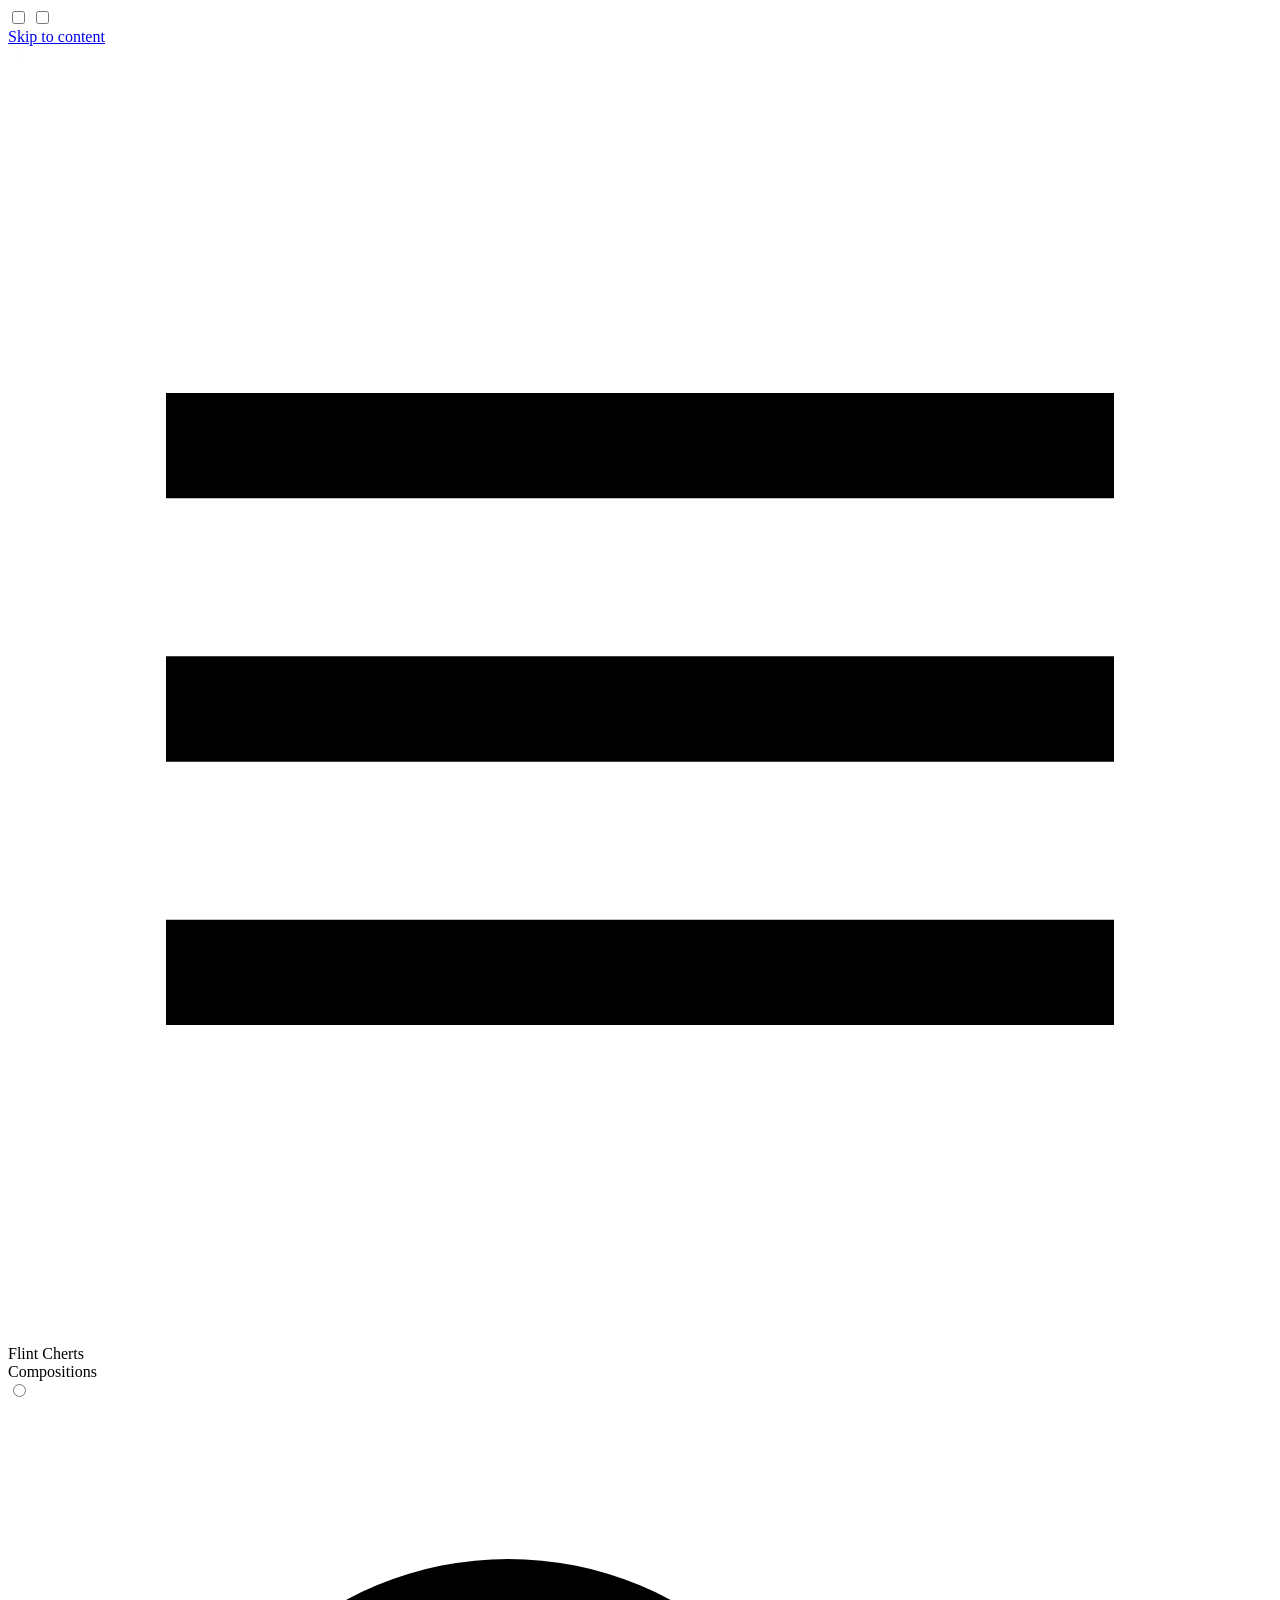
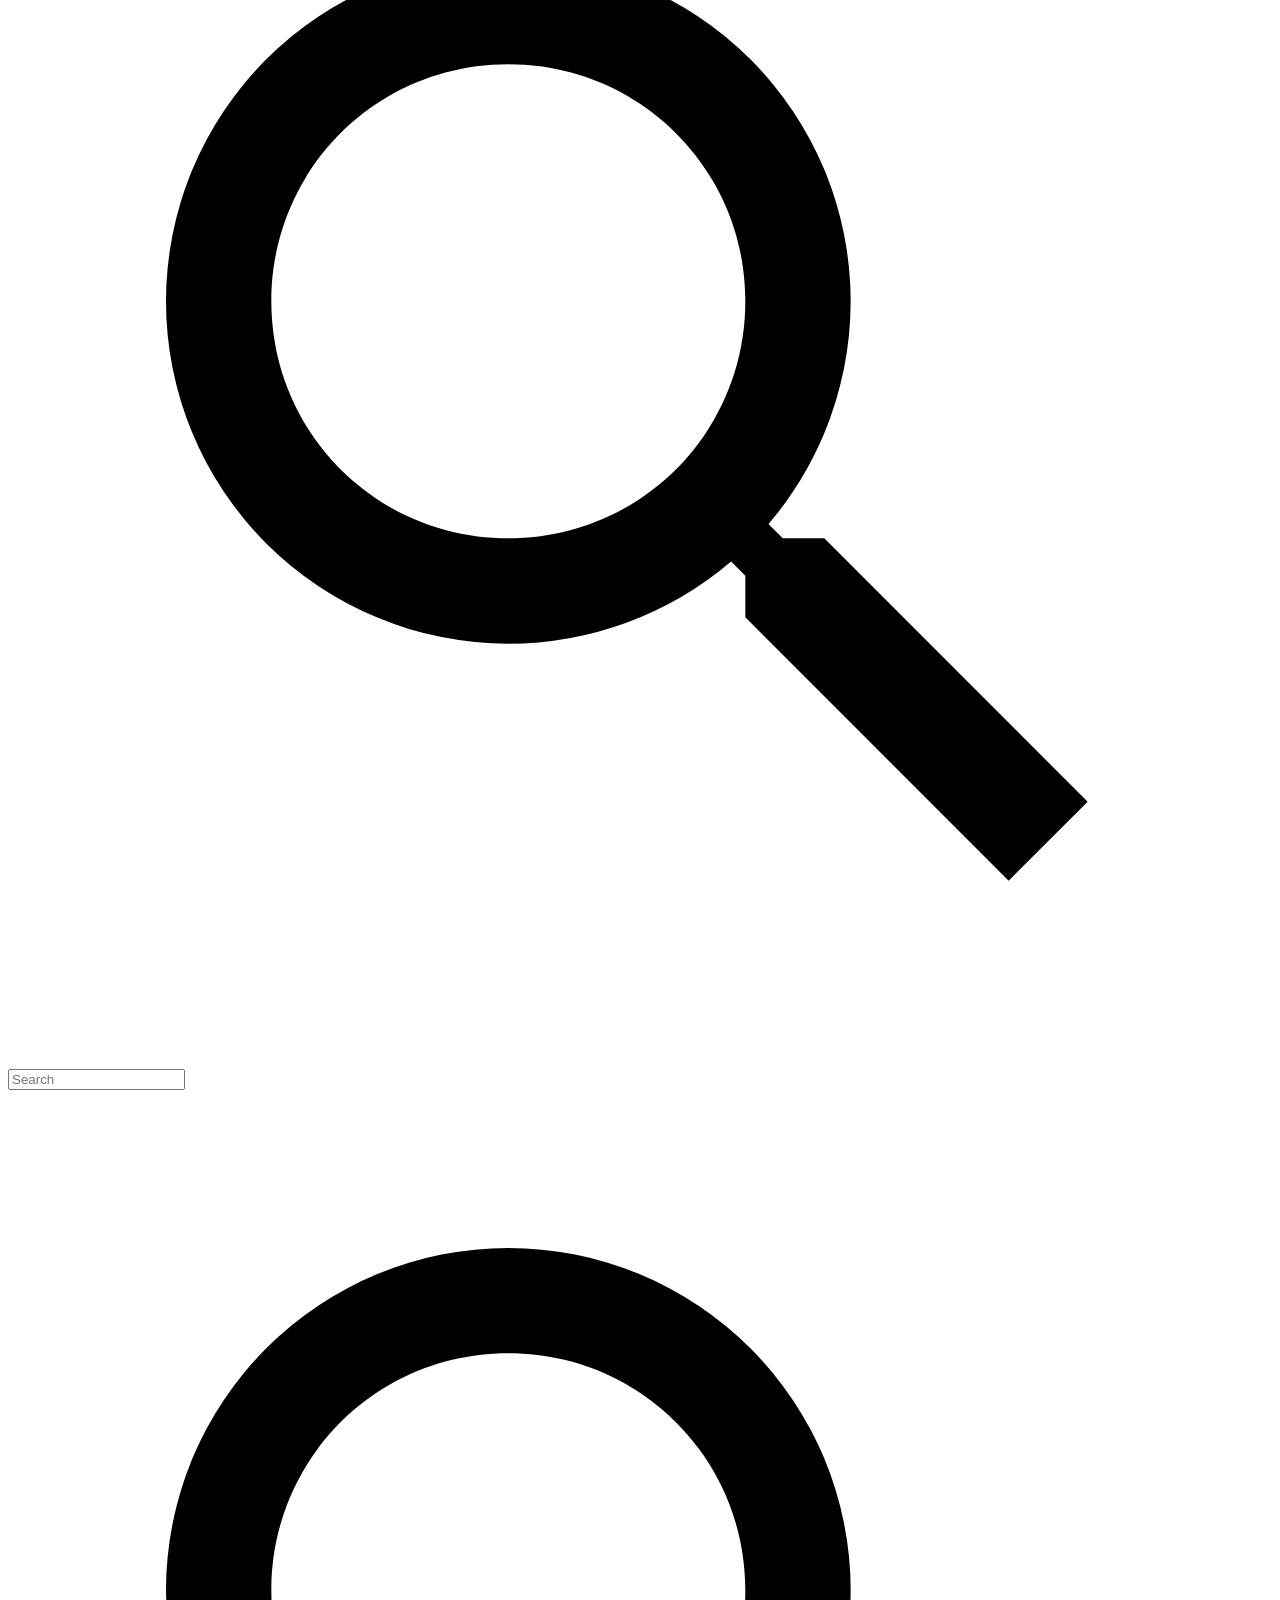
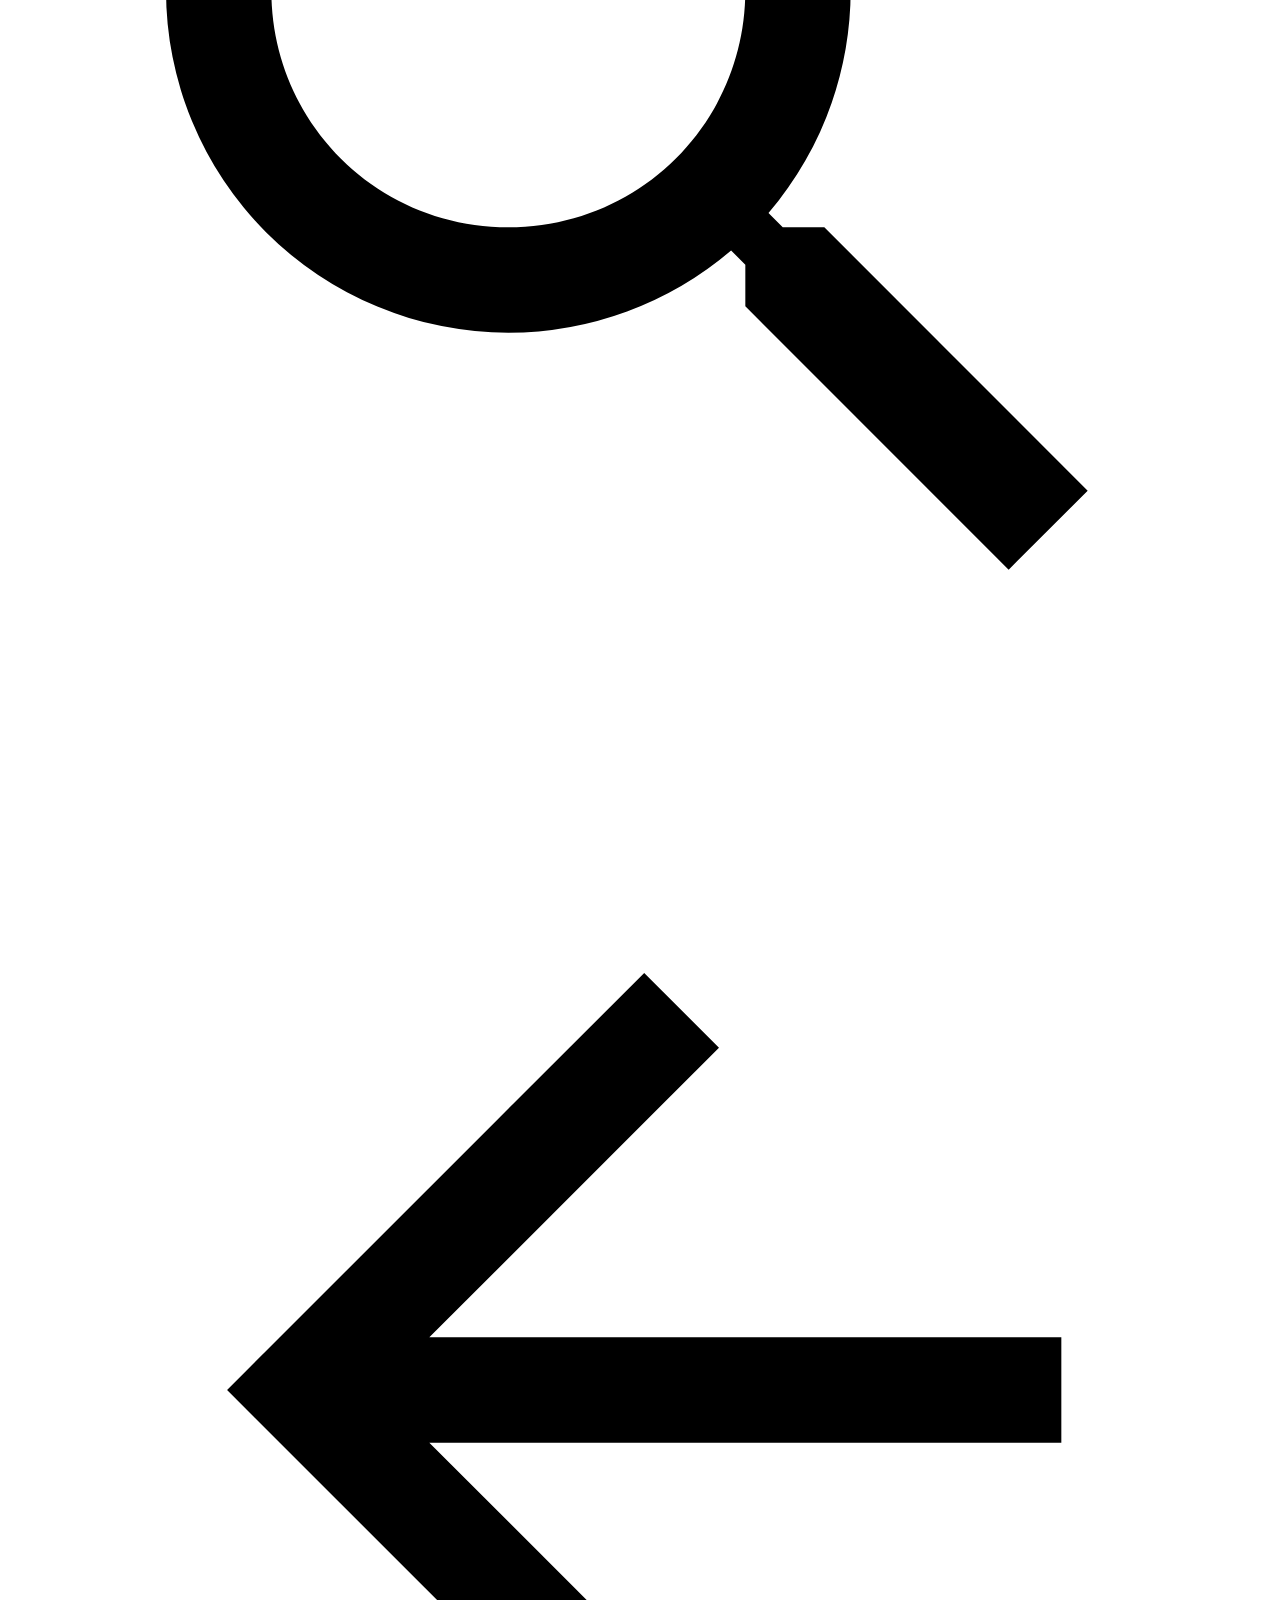
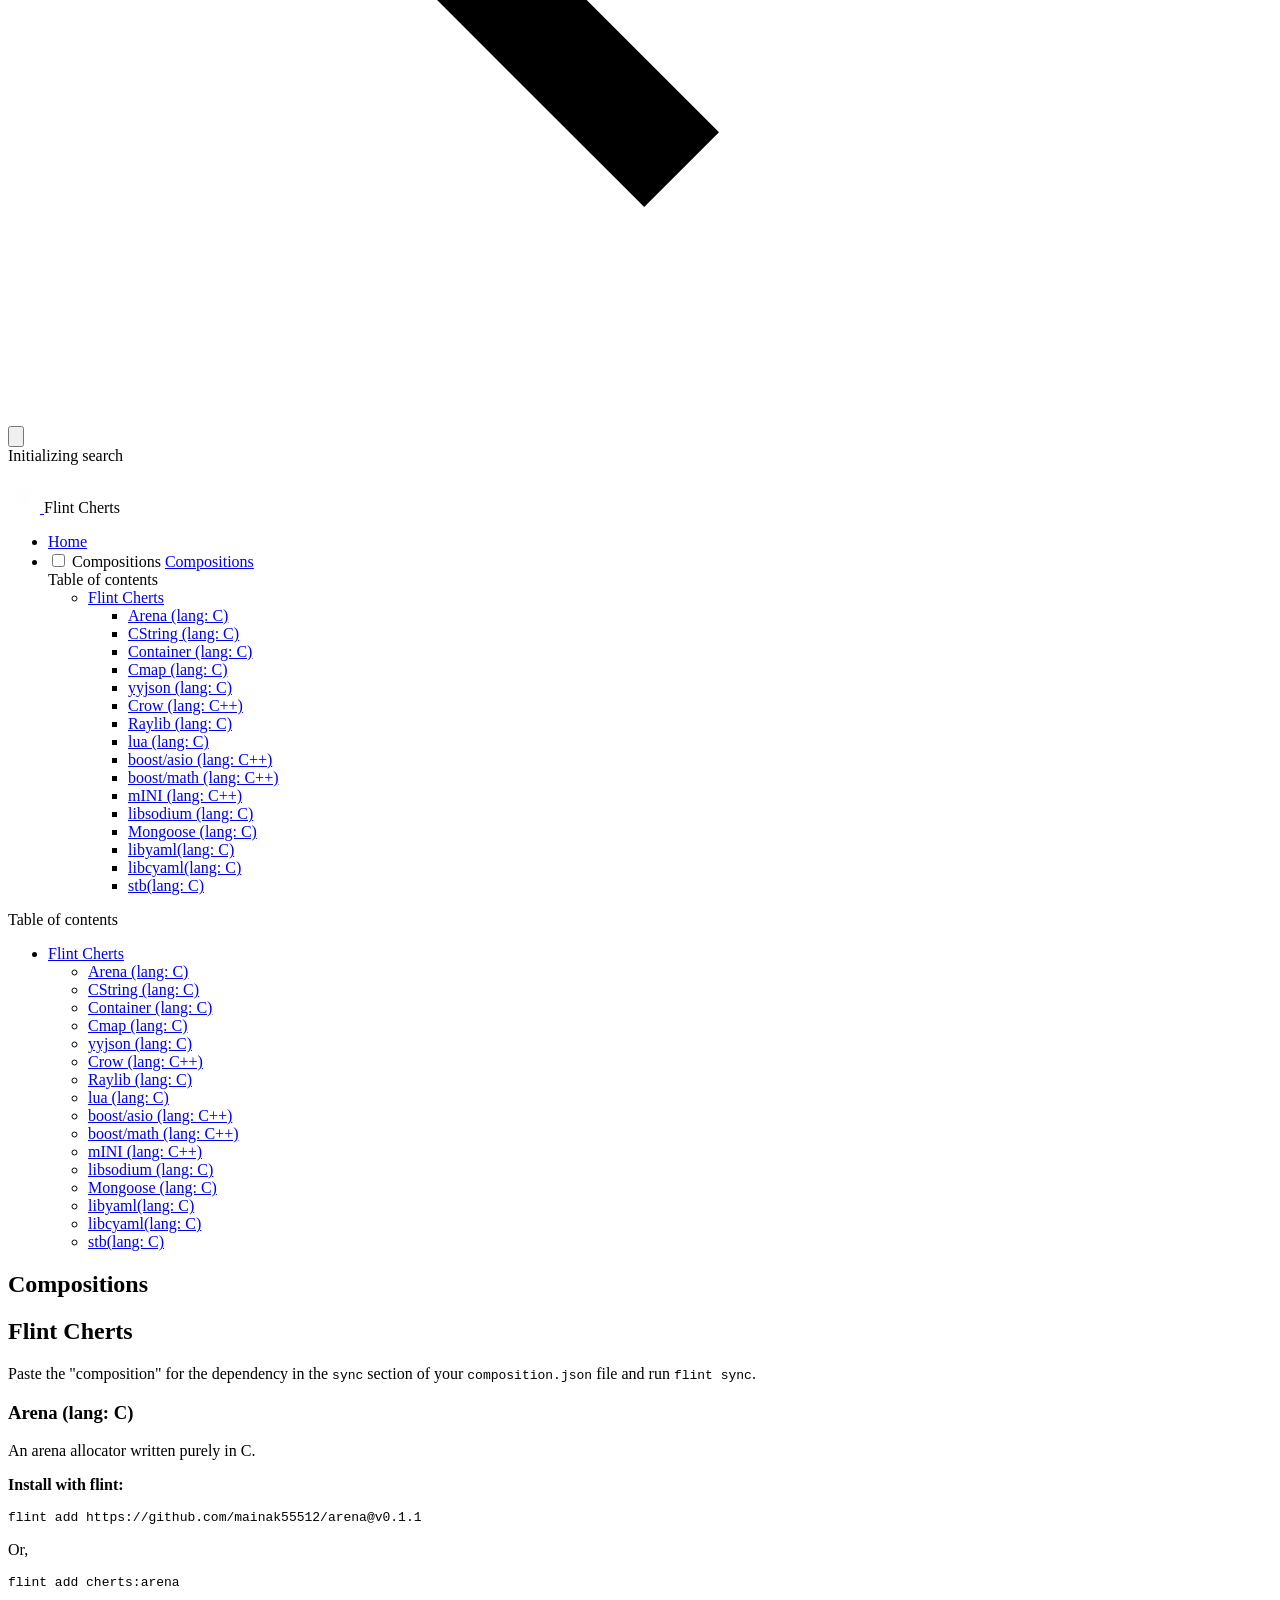
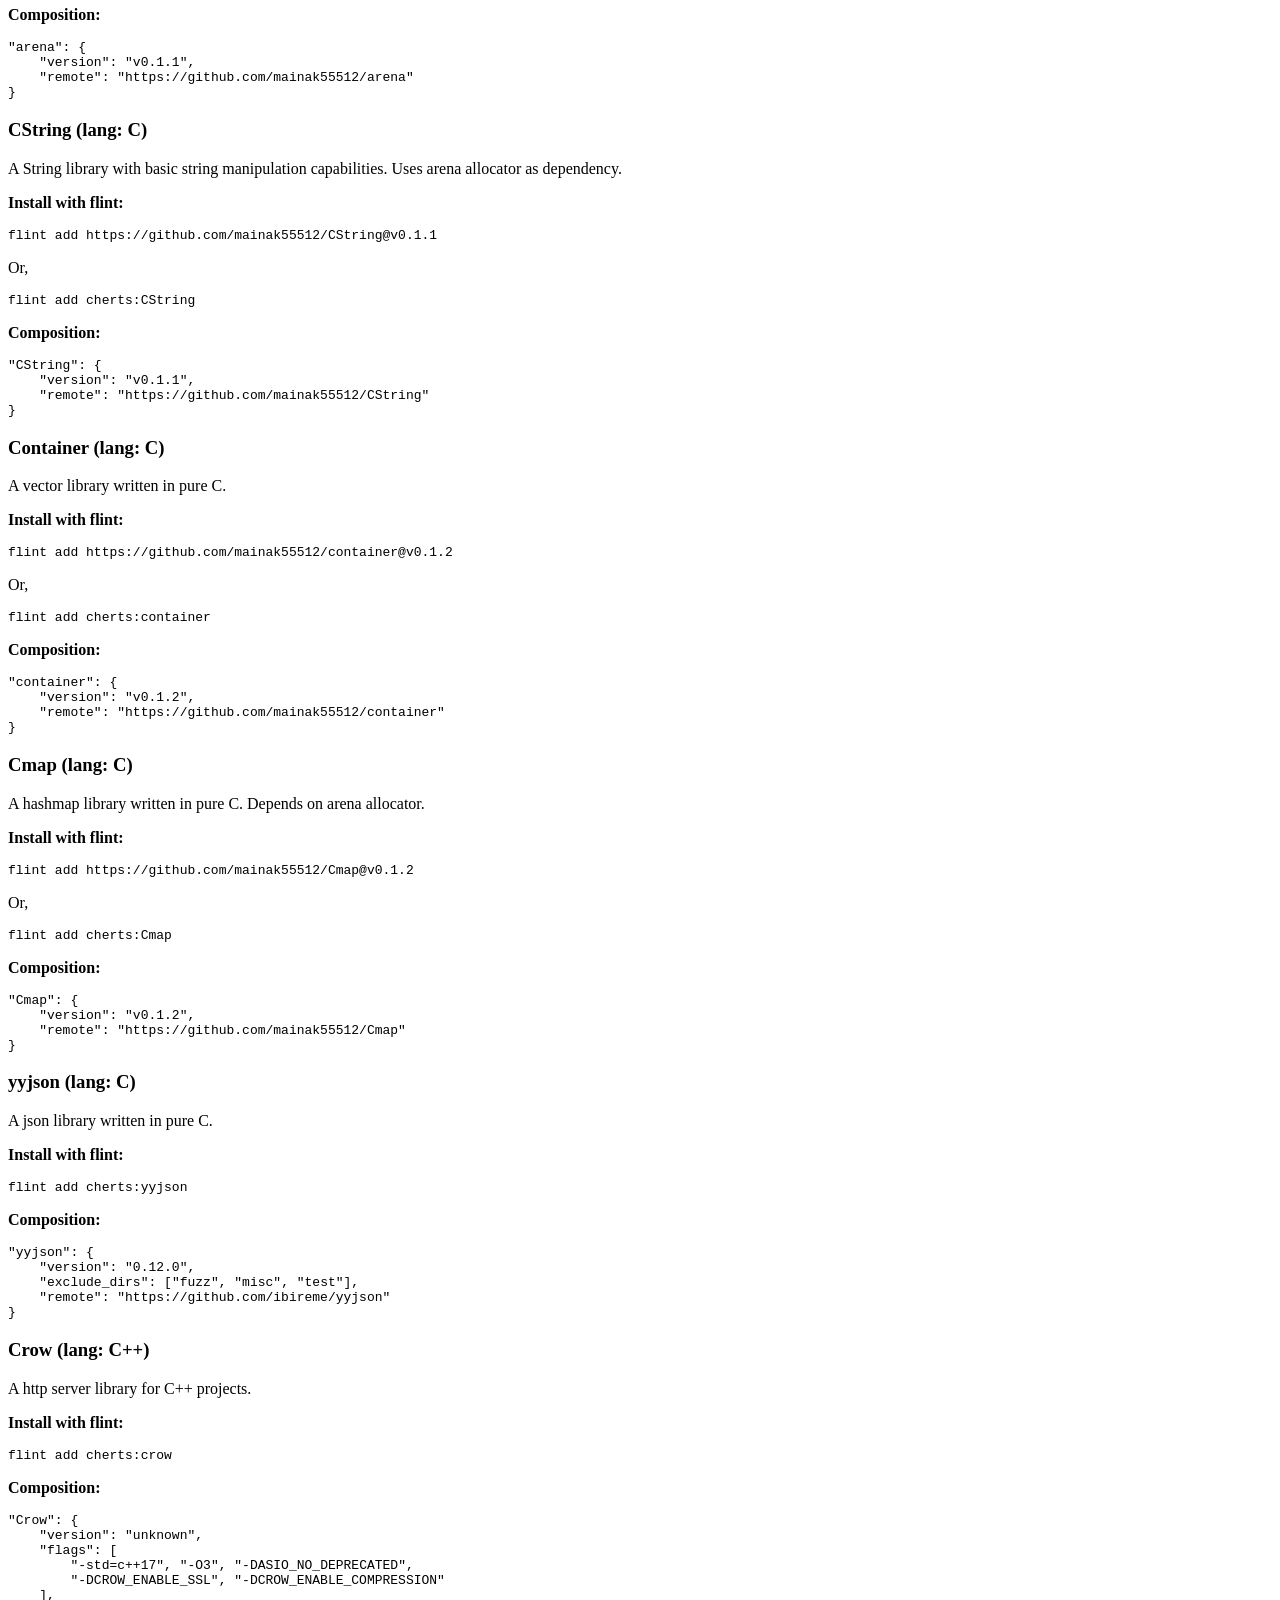
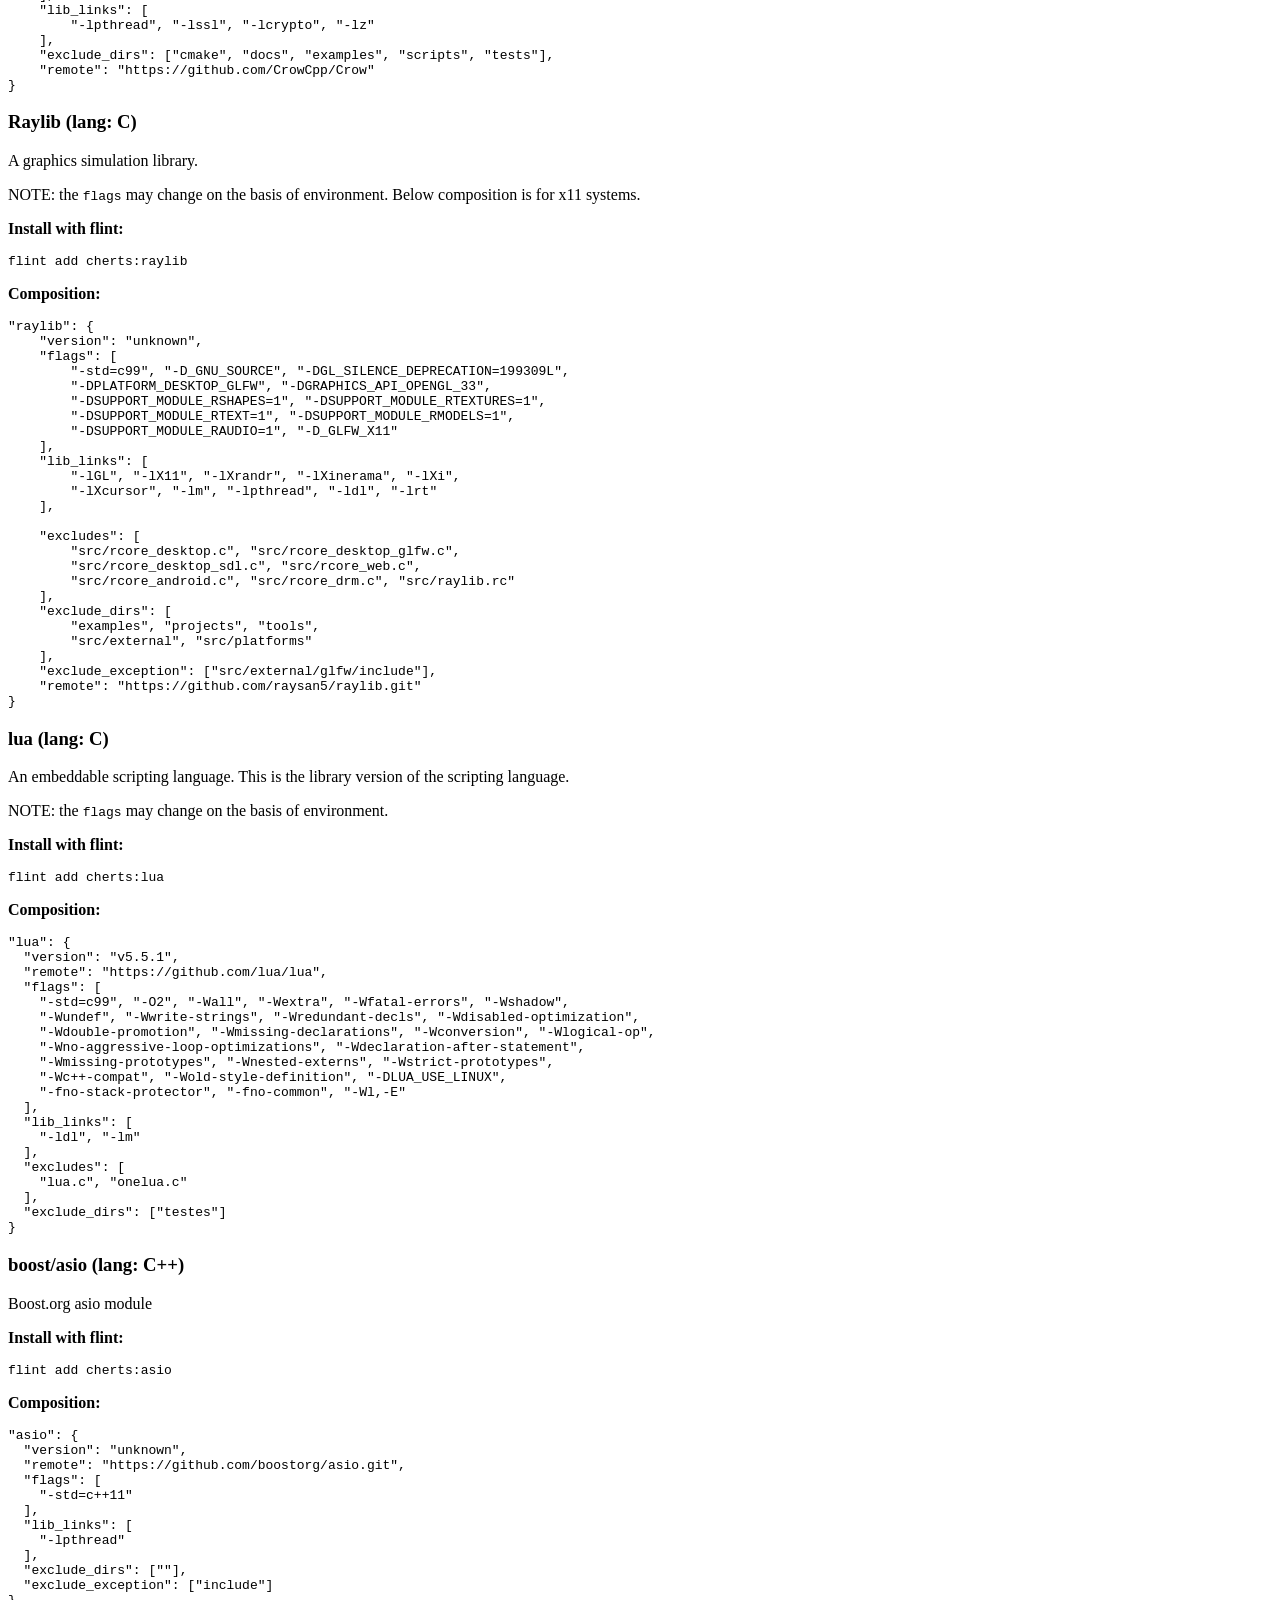
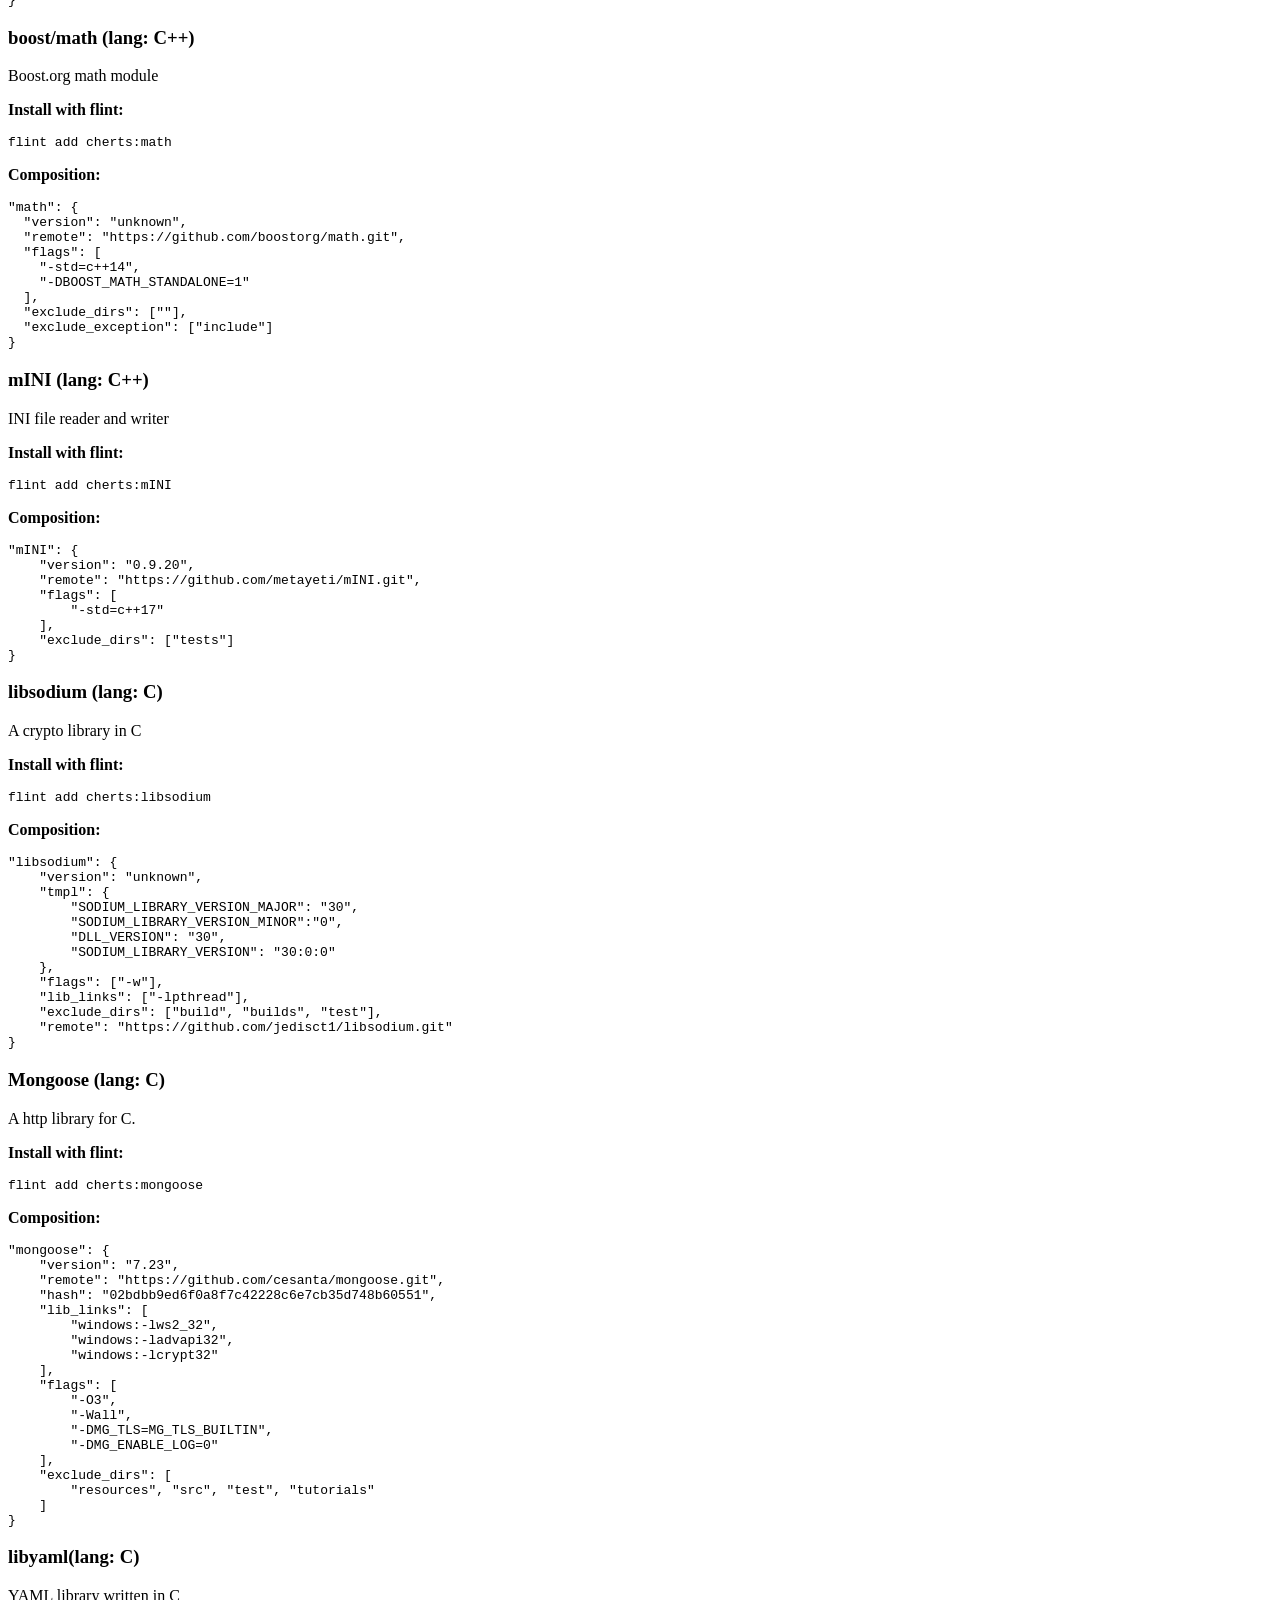
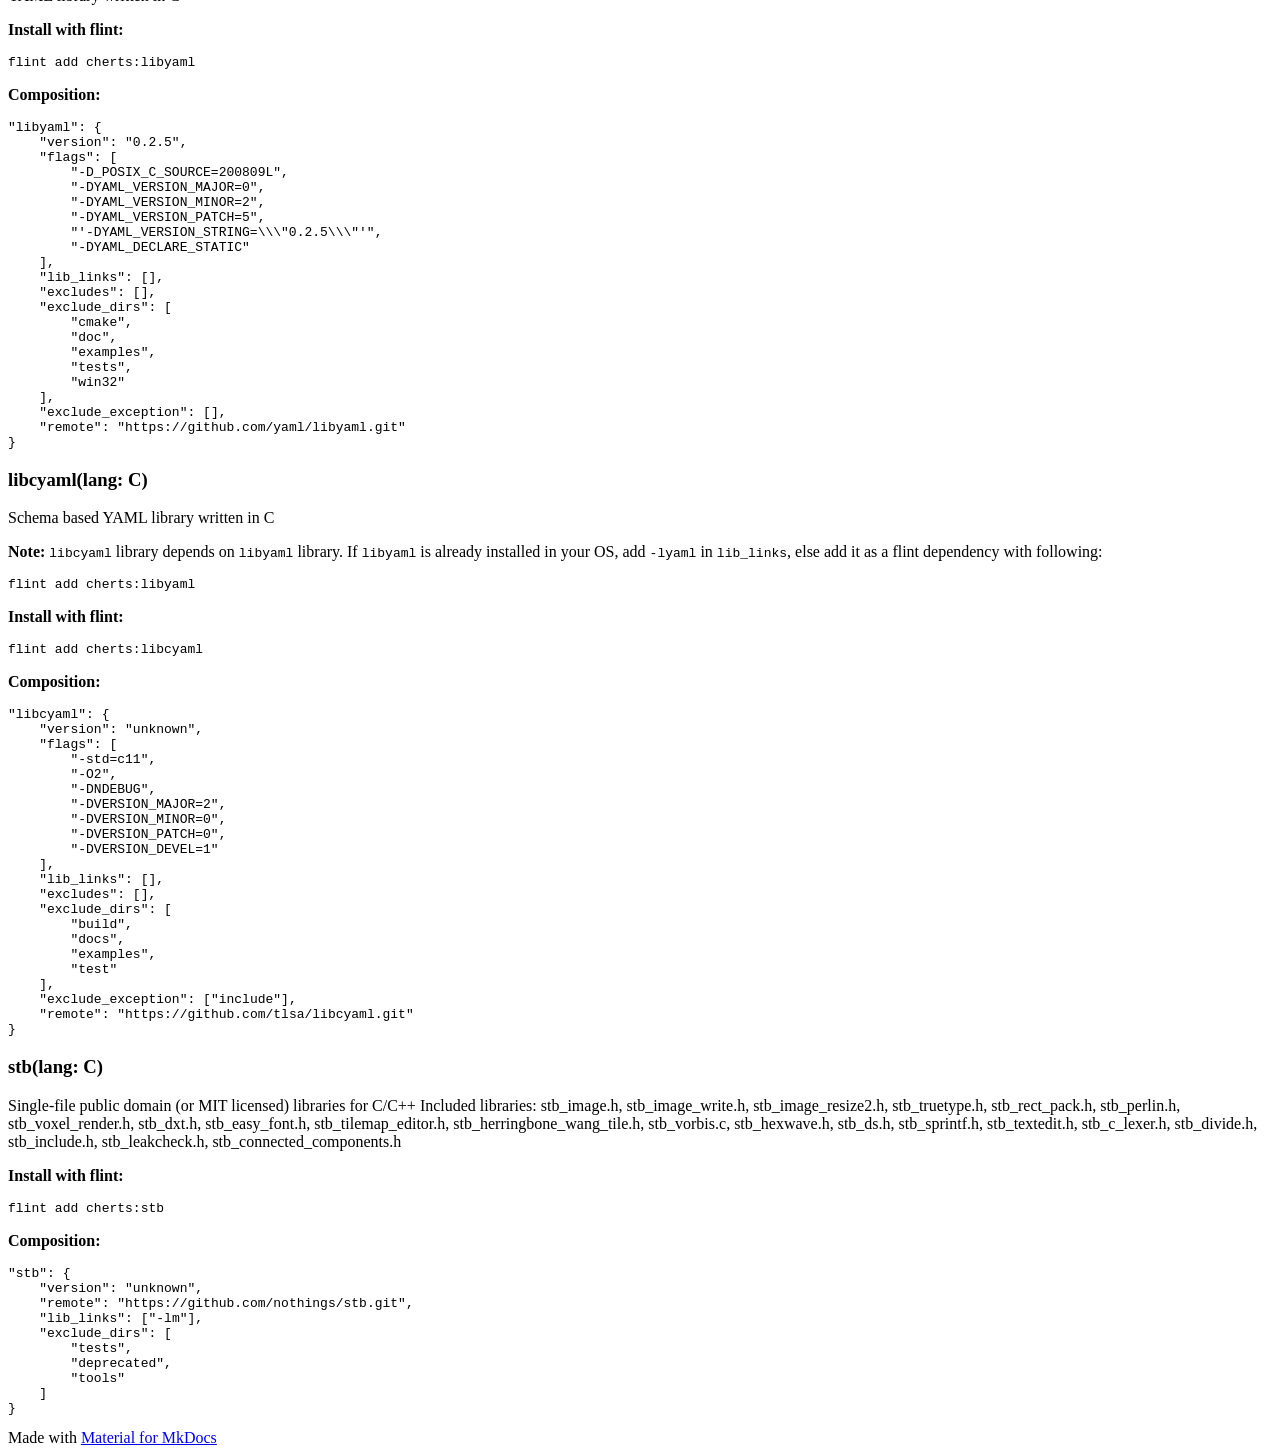
==== commit f0e1a996: "Deployed e19b2ab with MkDocs version: 1.6.1" ====
--- a/compositions/index.html
+++ b/compositions/index.html
@@ -399,6 +399,33 @@
   
 </li>
         
+          <li class="md-nav__item">
+  <a href="#libyamllang-c" class="md-nav__link">
+    <span class="md-ellipsis">
+      libyaml(lang: C)
+    </span>
+  </a>
+  
+</li>
+        
+          <li class="md-nav__item">
+  <a href="#libcyamllang-c" class="md-nav__link">
+    <span class="md-ellipsis">
+      libcyaml(lang: C)
+    </span>
+  </a>
+  
+</li>
+        
+          <li class="md-nav__item">
+  <a href="#stblang-c" class="md-nav__link">
+    <span class="md-ellipsis">
+      stb(lang: C)
+    </span>
+  </a>
+  
+</li>
+        
       </ul>
     </nav>
   
@@ -558,6 +585,33 @@
   <a href="#mongoose-lang-c" class="md-nav__link">
     <span class="md-ellipsis">
       Mongoose (lang: C)
+    </span>
+  </a>
+  
+</li>
+        
+          <li class="md-nav__item">
+  <a href="#libyamllang-c" class="md-nav__link">
+    <span class="md-ellipsis">
+      libyaml(lang: C)
+    </span>
+  </a>
+  
+</li>
+        
+          <li class="md-nav__item">
+  <a href="#libcyamllang-c" class="md-nav__link">
+    <span class="md-ellipsis">
+      libcyaml(lang: C)
+    </span>
+  </a>
+  
+</li>
+        
+          <li class="md-nav__item">
+  <a href="#stblang-c" class="md-nav__link">
+    <span class="md-ellipsis">
+      stb(lang: C)
     </span>
   </a>
   
@@ -836,6 +890,86 @@
 </span><span id="__span-29-18"><a id="__codelineno-29-18" name="__codelineno-29-18" href="#__codelineno-29-18"></a><span class="w">    </span><span class="p">]</span>
 </span><span id="__span-29-19"><a id="__codelineno-29-19" name="__codelineno-29-19" href="#__codelineno-29-19"></a><span class="p">}</span>
 </span></code></pre></div>
+<h3 id="libyamllang-c">libyaml(lang: C)</h3>
+<p>YAML library written in C</p>
+<p><strong>Install with flint:</strong></p>
+<div class="language-bash highlight"><pre><span></span><code><span id="__span-30-1"><a id="__codelineno-30-1" name="__codelineno-30-1" href="#__codelineno-30-1"></a>flint<span class="w"> </span>add<span class="w"> </span>cherts:libyaml
+</span></code></pre></div>
+<p><strong>Composition:</strong></p>
+<div class="language-json highlight"><pre><span></span><code><span id="__span-31-1"><a id="__codelineno-31-1" name="__codelineno-31-1" href="#__codelineno-31-1"></a><span class="nt">&quot;libyaml&quot;</span><span class="p">:</span><span class="w"> </span><span class="p">{</span>
+</span><span id="__span-31-2"><a id="__codelineno-31-2" name="__codelineno-31-2" href="#__codelineno-31-2"></a><span class="w">    </span><span class="nt">&quot;version&quot;</span><span class="p">:</span><span class="w"> </span><span class="s2">&quot;0.2.5&quot;</span><span class="p">,</span>
+</span><span id="__span-31-3"><a id="__codelineno-31-3" name="__codelineno-31-3" href="#__codelineno-31-3"></a><span class="w">    </span><span class="nt">&quot;flags&quot;</span><span class="p">:</span><span class="w"> </span><span class="p">[</span>
+</span><span id="__span-31-4"><a id="__codelineno-31-4" name="__codelineno-31-4" href="#__codelineno-31-4"></a><span class="w">        </span><span class="s2">&quot;-D_POSIX_C_SOURCE=200809L&quot;</span><span class="p">,</span>
+</span><span id="__span-31-5"><a id="__codelineno-31-5" name="__codelineno-31-5" href="#__codelineno-31-5"></a><span class="w">        </span><span class="s2">&quot;-DYAML_VERSION_MAJOR=0&quot;</span><span class="p">,</span>
+</span><span id="__span-31-6"><a id="__codelineno-31-6" name="__codelineno-31-6" href="#__codelineno-31-6"></a><span class="w">        </span><span class="s2">&quot;-DYAML_VERSION_MINOR=2&quot;</span><span class="p">,</span>
+</span><span id="__span-31-7"><a id="__codelineno-31-7" name="__codelineno-31-7" href="#__codelineno-31-7"></a><span class="w">        </span><span class="s2">&quot;-DYAML_VERSION_PATCH=5&quot;</span><span class="p">,</span>
+</span><span id="__span-31-8"><a id="__codelineno-31-8" name="__codelineno-31-8" href="#__codelineno-31-8"></a><span class="w">        </span><span class="s2">&quot;&#39;-DYAML_VERSION_STRING=\\\&quot;0.2.5\\\&quot;&#39;&quot;</span><span class="p">,</span>
+</span><span id="__span-31-9"><a id="__codelineno-31-9" name="__codelineno-31-9" href="#__codelineno-31-9"></a><span class="w">        </span><span class="s2">&quot;-DYAML_DECLARE_STATIC&quot;</span>
+</span><span id="__span-31-10"><a id="__codelineno-31-10" name="__codelineno-31-10" href="#__codelineno-31-10"></a><span class="w">    </span><span class="p">],</span>
+</span><span id="__span-31-11"><a id="__codelineno-31-11" name="__codelineno-31-11" href="#__codelineno-31-11"></a><span class="w">    </span><span class="nt">&quot;lib_links&quot;</span><span class="p">:</span><span class="w"> </span><span class="p">[],</span>
+</span><span id="__span-31-12"><a id="__codelineno-31-12" name="__codelineno-31-12" href="#__codelineno-31-12"></a><span class="w">    </span><span class="nt">&quot;excludes&quot;</span><span class="p">:</span><span class="w"> </span><span class="p">[],</span>
+</span><span id="__span-31-13"><a id="__codelineno-31-13" name="__codelineno-31-13" href="#__codelineno-31-13"></a><span class="w">    </span><span class="nt">&quot;exclude_dirs&quot;</span><span class="p">:</span><span class="w"> </span><span class="p">[</span>
+</span><span id="__span-31-14"><a id="__codelineno-31-14" name="__codelineno-31-14" href="#__codelineno-31-14"></a><span class="w">        </span><span class="s2">&quot;cmake&quot;</span><span class="p">,</span>
+</span><span id="__span-31-15"><a id="__codelineno-31-15" name="__codelineno-31-15" href="#__codelineno-31-15"></a><span class="w">        </span><span class="s2">&quot;doc&quot;</span><span class="p">,</span>
+</span><span id="__span-31-16"><a id="__codelineno-31-16" name="__codelineno-31-16" href="#__codelineno-31-16"></a><span class="w">        </span><span class="s2">&quot;examples&quot;</span><span class="p">,</span>
+</span><span id="__span-31-17"><a id="__codelineno-31-17" name="__codelineno-31-17" href="#__codelineno-31-17"></a><span class="w">        </span><span class="s2">&quot;tests&quot;</span><span class="p">,</span>
+</span><span id="__span-31-18"><a id="__codelineno-31-18" name="__codelineno-31-18" href="#__codelineno-31-18"></a><span class="w">        </span><span class="s2">&quot;win32&quot;</span>
+</span><span id="__span-31-19"><a id="__codelineno-31-19" name="__codelineno-31-19" href="#__codelineno-31-19"></a><span class="w">    </span><span class="p">],</span>
+</span><span id="__span-31-20"><a id="__codelineno-31-20" name="__codelineno-31-20" href="#__codelineno-31-20"></a><span class="w">    </span><span class="nt">&quot;exclude_exception&quot;</span><span class="p">:</span><span class="w"> </span><span class="p">[],</span>
+</span><span id="__span-31-21"><a id="__codelineno-31-21" name="__codelineno-31-21" href="#__codelineno-31-21"></a><span class="w">    </span><span class="nt">&quot;remote&quot;</span><span class="p">:</span><span class="w"> </span><span class="s2">&quot;https://github.com/yaml/libyaml.git&quot;</span>
+</span><span id="__span-31-22"><a id="__codelineno-31-22" name="__codelineno-31-22" href="#__codelineno-31-22"></a><span class="p">}</span>
+</span></code></pre></div>
+<h3 id="libcyamllang-c">libcyaml(lang: C)</h3>
+<p>Schema based YAML library written in C</p>
+<p><strong>Note:</strong>
+<code>libcyaml</code> library depends on <code>libyaml</code> library. If <code>libyaml</code> is already installed in your OS, add <code>-lyaml</code> in <code>lib_links</code>, else add it as a flint dependency with following:</p>
+<div class="language-bash highlight"><pre><span></span><code><span id="__span-32-1"><a id="__codelineno-32-1" name="__codelineno-32-1" href="#__codelineno-32-1"></a>flint<span class="w"> </span>add<span class="w"> </span>cherts:libyaml
+</span></code></pre></div>
+<p><strong>Install with flint:</strong></p>
+<div class="language-bash highlight"><pre><span></span><code><span id="__span-33-1"><a id="__codelineno-33-1" name="__codelineno-33-1" href="#__codelineno-33-1"></a>flint<span class="w"> </span>add<span class="w"> </span>cherts:libcyaml
+</span></code></pre></div>
+<p><strong>Composition:</strong></p>
+<div class="language-json highlight"><pre><span></span><code><span id="__span-34-1"><a id="__codelineno-34-1" name="__codelineno-34-1" href="#__codelineno-34-1"></a><span class="nt">&quot;libcyaml&quot;</span><span class="p">:</span><span class="w"> </span><span class="p">{</span>
+</span><span id="__span-34-2"><a id="__codelineno-34-2" name="__codelineno-34-2" href="#__codelineno-34-2"></a><span class="w">    </span><span class="nt">&quot;version&quot;</span><span class="p">:</span><span class="w"> </span><span class="s2">&quot;unknown&quot;</span><span class="p">,</span>
+</span><span id="__span-34-3"><a id="__codelineno-34-3" name="__codelineno-34-3" href="#__codelineno-34-3"></a><span class="w">    </span><span class="nt">&quot;flags&quot;</span><span class="p">:</span><span class="w"> </span><span class="p">[</span>
+</span><span id="__span-34-4"><a id="__codelineno-34-4" name="__codelineno-34-4" href="#__codelineno-34-4"></a><span class="w">        </span><span class="s2">&quot;-std=c11&quot;</span><span class="p">,</span>
+</span><span id="__span-34-5"><a id="__codelineno-34-5" name="__codelineno-34-5" href="#__codelineno-34-5"></a><span class="w">        </span><span class="s2">&quot;-O2&quot;</span><span class="p">,</span>
+</span><span id="__span-34-6"><a id="__codelineno-34-6" name="__codelineno-34-6" href="#__codelineno-34-6"></a><span class="w">        </span><span class="s2">&quot;-DNDEBUG&quot;</span><span class="p">,</span>
+</span><span id="__span-34-7"><a id="__codelineno-34-7" name="__codelineno-34-7" href="#__codelineno-34-7"></a><span class="w">        </span><span class="s2">&quot;-DVERSION_MAJOR=2&quot;</span><span class="p">,</span>
+</span><span id="__span-34-8"><a id="__codelineno-34-8" name="__codelineno-34-8" href="#__codelineno-34-8"></a><span class="w">        </span><span class="s2">&quot;-DVERSION_MINOR=0&quot;</span><span class="p">,</span>
+</span><span id="__span-34-9"><a id="__codelineno-34-9" name="__codelineno-34-9" href="#__codelineno-34-9"></a><span class="w">        </span><span class="s2">&quot;-DVERSION_PATCH=0&quot;</span><span class="p">,</span>
+</span><span id="__span-34-10"><a id="__codelineno-34-10" name="__codelineno-34-10" href="#__codelineno-34-10"></a><span class="w">        </span><span class="s2">&quot;-DVERSION_DEVEL=1&quot;</span>
+</span><span id="__span-34-11"><a id="__codelineno-34-11" name="__codelineno-34-11" href="#__codelineno-34-11"></a><span class="w">    </span><span class="p">],</span>
+</span><span id="__span-34-12"><a id="__codelineno-34-12" name="__codelineno-34-12" href="#__codelineno-34-12"></a><span class="w">    </span><span class="nt">&quot;lib_links&quot;</span><span class="p">:</span><span class="w"> </span><span class="p">[],</span>
+</span><span id="__span-34-13"><a id="__codelineno-34-13" name="__codelineno-34-13" href="#__codelineno-34-13"></a><span class="w">    </span><span class="nt">&quot;excludes&quot;</span><span class="p">:</span><span class="w"> </span><span class="p">[],</span>
+</span><span id="__span-34-14"><a id="__codelineno-34-14" name="__codelineno-34-14" href="#__codelineno-34-14"></a><span class="w">    </span><span class="nt">&quot;exclude_dirs&quot;</span><span class="p">:</span><span class="w"> </span><span class="p">[</span>
+</span><span id="__span-34-15"><a id="__codelineno-34-15" name="__codelineno-34-15" href="#__codelineno-34-15"></a><span class="w">        </span><span class="s2">&quot;build&quot;</span><span class="p">,</span>
+</span><span id="__span-34-16"><a id="__codelineno-34-16" name="__codelineno-34-16" href="#__codelineno-34-16"></a><span class="w">        </span><span class="s2">&quot;docs&quot;</span><span class="p">,</span>
+</span><span id="__span-34-17"><a id="__codelineno-34-17" name="__codelineno-34-17" href="#__codelineno-34-17"></a><span class="w">        </span><span class="s2">&quot;examples&quot;</span><span class="p">,</span>
+</span><span id="__span-34-18"><a id="__codelineno-34-18" name="__codelineno-34-18" href="#__codelineno-34-18"></a><span class="w">        </span><span class="s2">&quot;test&quot;</span>
+</span><span id="__span-34-19"><a id="__codelineno-34-19" name="__codelineno-34-19" href="#__codelineno-34-19"></a><span class="w">    </span><span class="p">],</span>
+</span><span id="__span-34-20"><a id="__codelineno-34-20" name="__codelineno-34-20" href="#__codelineno-34-20"></a><span class="w">    </span><span class="nt">&quot;exclude_exception&quot;</span><span class="p">:</span><span class="w"> </span><span class="p">[</span><span class="s2">&quot;include&quot;</span><span class="p">],</span>
+</span><span id="__span-34-21"><a id="__codelineno-34-21" name="__codelineno-34-21" href="#__codelineno-34-21"></a><span class="w">    </span><span class="nt">&quot;remote&quot;</span><span class="p">:</span><span class="w"> </span><span class="s2">&quot;https://github.com/tlsa/libcyaml.git&quot;</span>
+</span><span id="__span-34-22"><a id="__codelineno-34-22" name="__codelineno-34-22" href="#__codelineno-34-22"></a><span class="p">}</span>
+</span></code></pre></div>
+<h3 id="stblang-c">stb(lang: C)</h3>
+<p>Single-file public domain (or MIT licensed) libraries for C/C++
+Included libraries: stb_image.h, stb_image_write.h, stb_image_resize2.h, stb_truetype.h, stb_rect_pack.h, stb_perlin.h, stb_voxel_render.h, stb_dxt.h, stb_easy_font.h, stb_tilemap_editor.h, stb_herringbone_wang_tile.h, stb_vorbis.c, stb_hexwave.h, stb_ds.h, stb_sprintf.h, stb_textedit.h, stb_c_lexer.h, stb_divide.h, stb_include.h, stb_leakcheck.h, stb_connected_components.h</p>
+<p><strong>Install with flint:</strong></p>
+<div class="language-bash highlight"><pre><span></span><code><span id="__span-35-1"><a id="__codelineno-35-1" name="__codelineno-35-1" href="#__codelineno-35-1"></a>flint<span class="w"> </span>add<span class="w"> </span>cherts:stb
+</span></code></pre></div>
+<p><strong>Composition:</strong></p>
+<div class="language-json highlight"><pre><span></span><code><span id="__span-36-1"><a id="__codelineno-36-1" name="__codelineno-36-1" href="#__codelineno-36-1"></a><span class="nt">&quot;stb&quot;</span><span class="p">:</span><span class="w"> </span><span class="p">{</span>
+</span><span id="__span-36-2"><a id="__codelineno-36-2" name="__codelineno-36-2" href="#__codelineno-36-2"></a><span class="w">    </span><span class="nt">&quot;version&quot;</span><span class="p">:</span><span class="w"> </span><span class="s2">&quot;unknown&quot;</span><span class="p">,</span>
+</span><span id="__span-36-3"><a id="__codelineno-36-3" name="__codelineno-36-3" href="#__codelineno-36-3"></a><span class="w">    </span><span class="nt">&quot;remote&quot;</span><span class="p">:</span><span class="w"> </span><span class="s2">&quot;https://github.com/nothings/stb.git&quot;</span><span class="p">,</span>
+</span><span id="__span-36-4"><a id="__codelineno-36-4" name="__codelineno-36-4" href="#__codelineno-36-4"></a><span class="w">    </span><span class="nt">&quot;lib_links&quot;</span><span class="p">:</span><span class="w"> </span><span class="p">[</span><span class="s2">&quot;-lm&quot;</span><span class="p">],</span>
+</span><span id="__span-36-5"><a id="__codelineno-36-5" name="__codelineno-36-5" href="#__codelineno-36-5"></a><span class="w">    </span><span class="nt">&quot;exclude_dirs&quot;</span><span class="p">:</span><span class="w"> </span><span class="p">[</span>
+</span><span id="__span-36-6"><a id="__codelineno-36-6" name="__codelineno-36-6" href="#__codelineno-36-6"></a><span class="w">        </span><span class="s2">&quot;tests&quot;</span><span class="p">,</span>
+</span><span id="__span-36-7"><a id="__codelineno-36-7" name="__codelineno-36-7" href="#__codelineno-36-7"></a><span class="w">        </span><span class="s2">&quot;deprecated&quot;</span><span class="p">,</span>
+</span><span id="__span-36-8"><a id="__codelineno-36-8" name="__codelineno-36-8" href="#__codelineno-36-8"></a><span class="w">        </span><span class="s2">&quot;tools&quot;</span>
+</span><span id="__span-36-9"><a id="__codelineno-36-9" name="__codelineno-36-9" href="#__codelineno-36-9"></a><span class="w">    </span><span class="p">]</span>
+</span><span id="__span-36-10"><a id="__codelineno-36-10" name="__codelineno-36-10" href="#__codelineno-36-10"></a><span class="p">}</span>
+</span></code></pre></div>
 
 
 
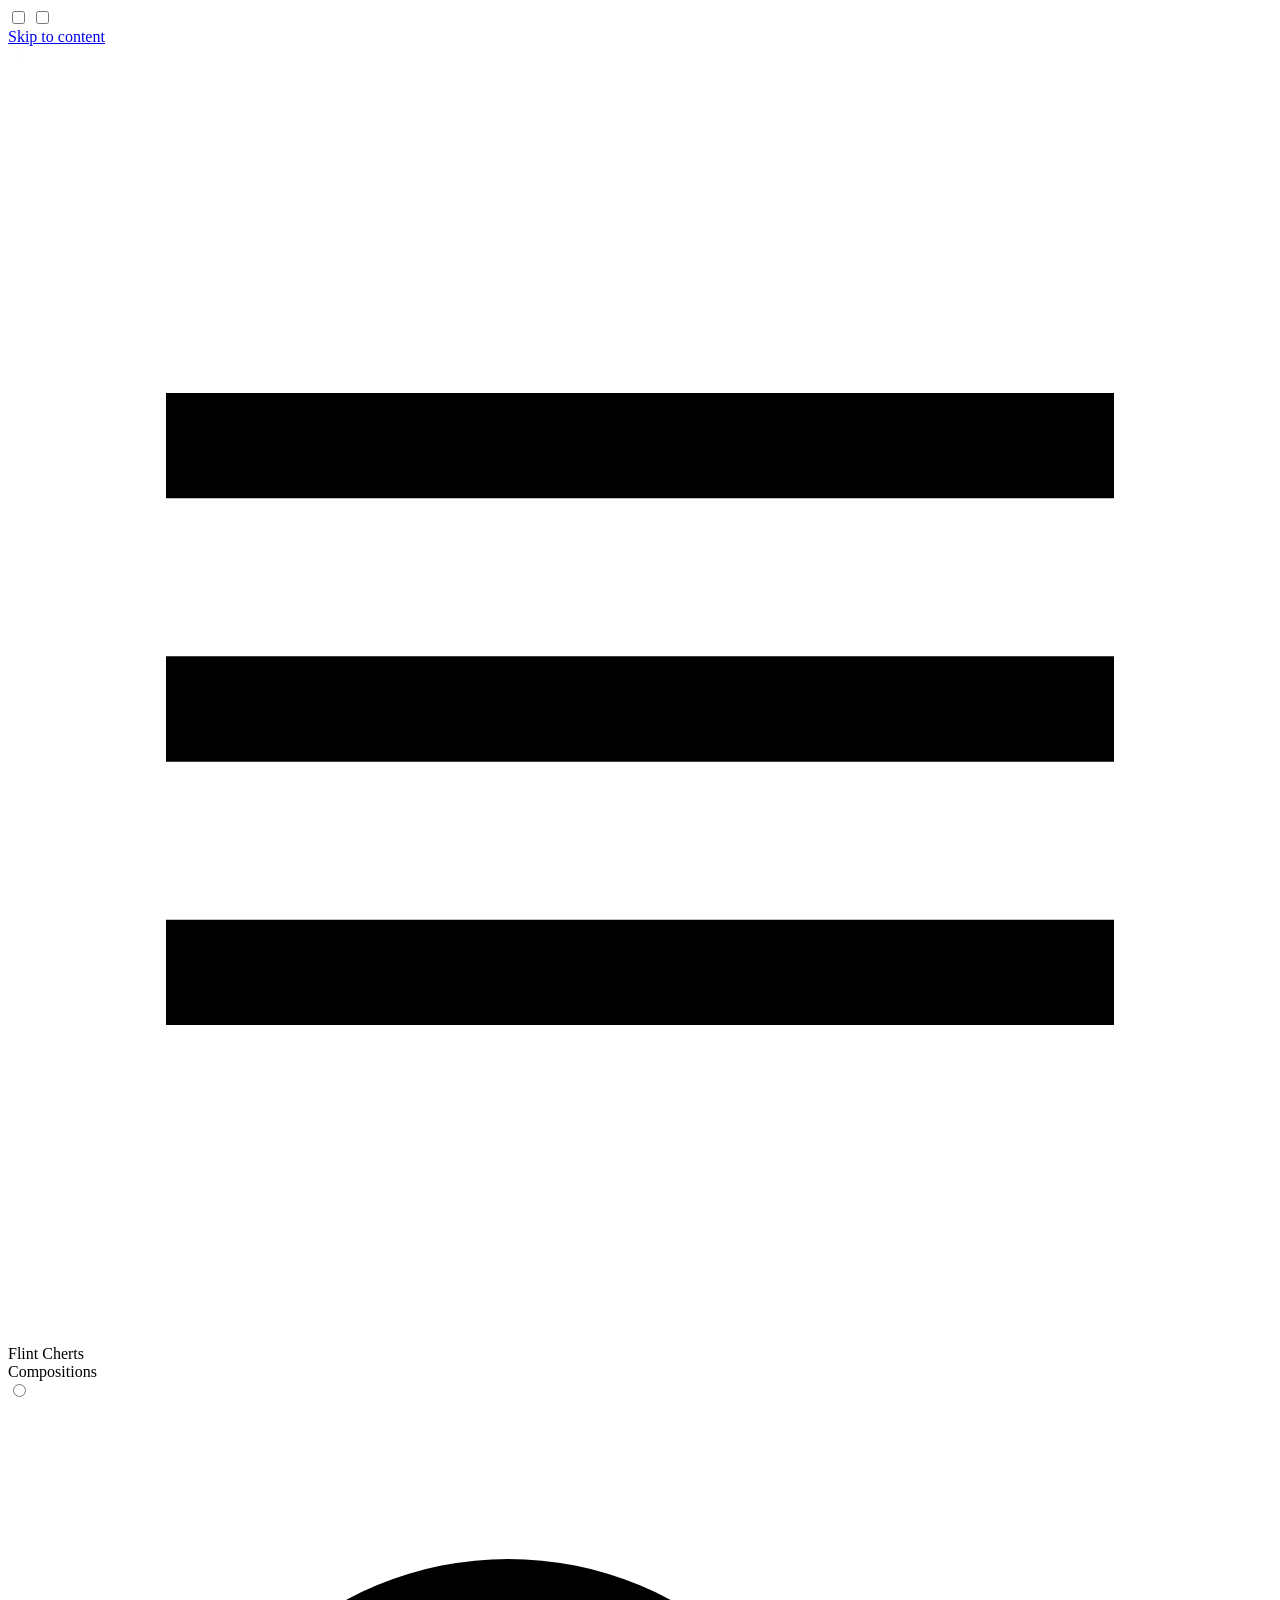
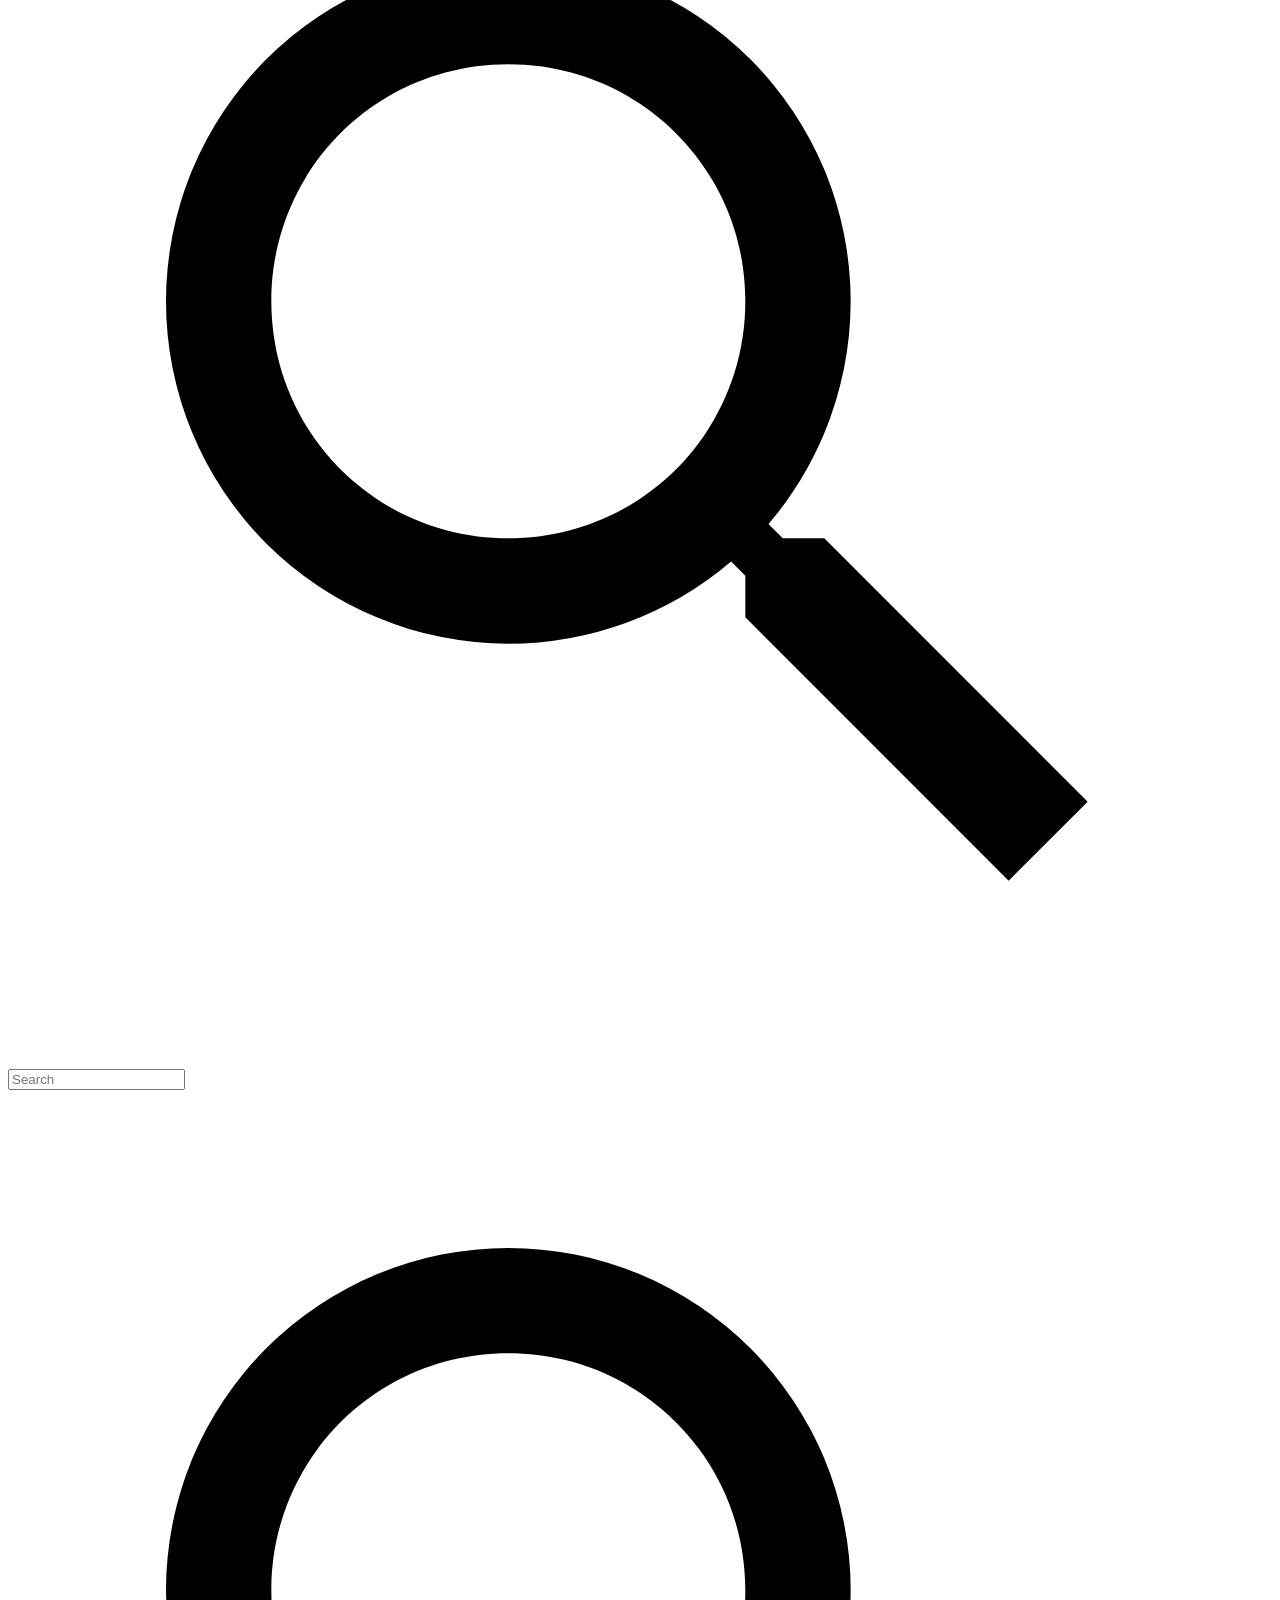
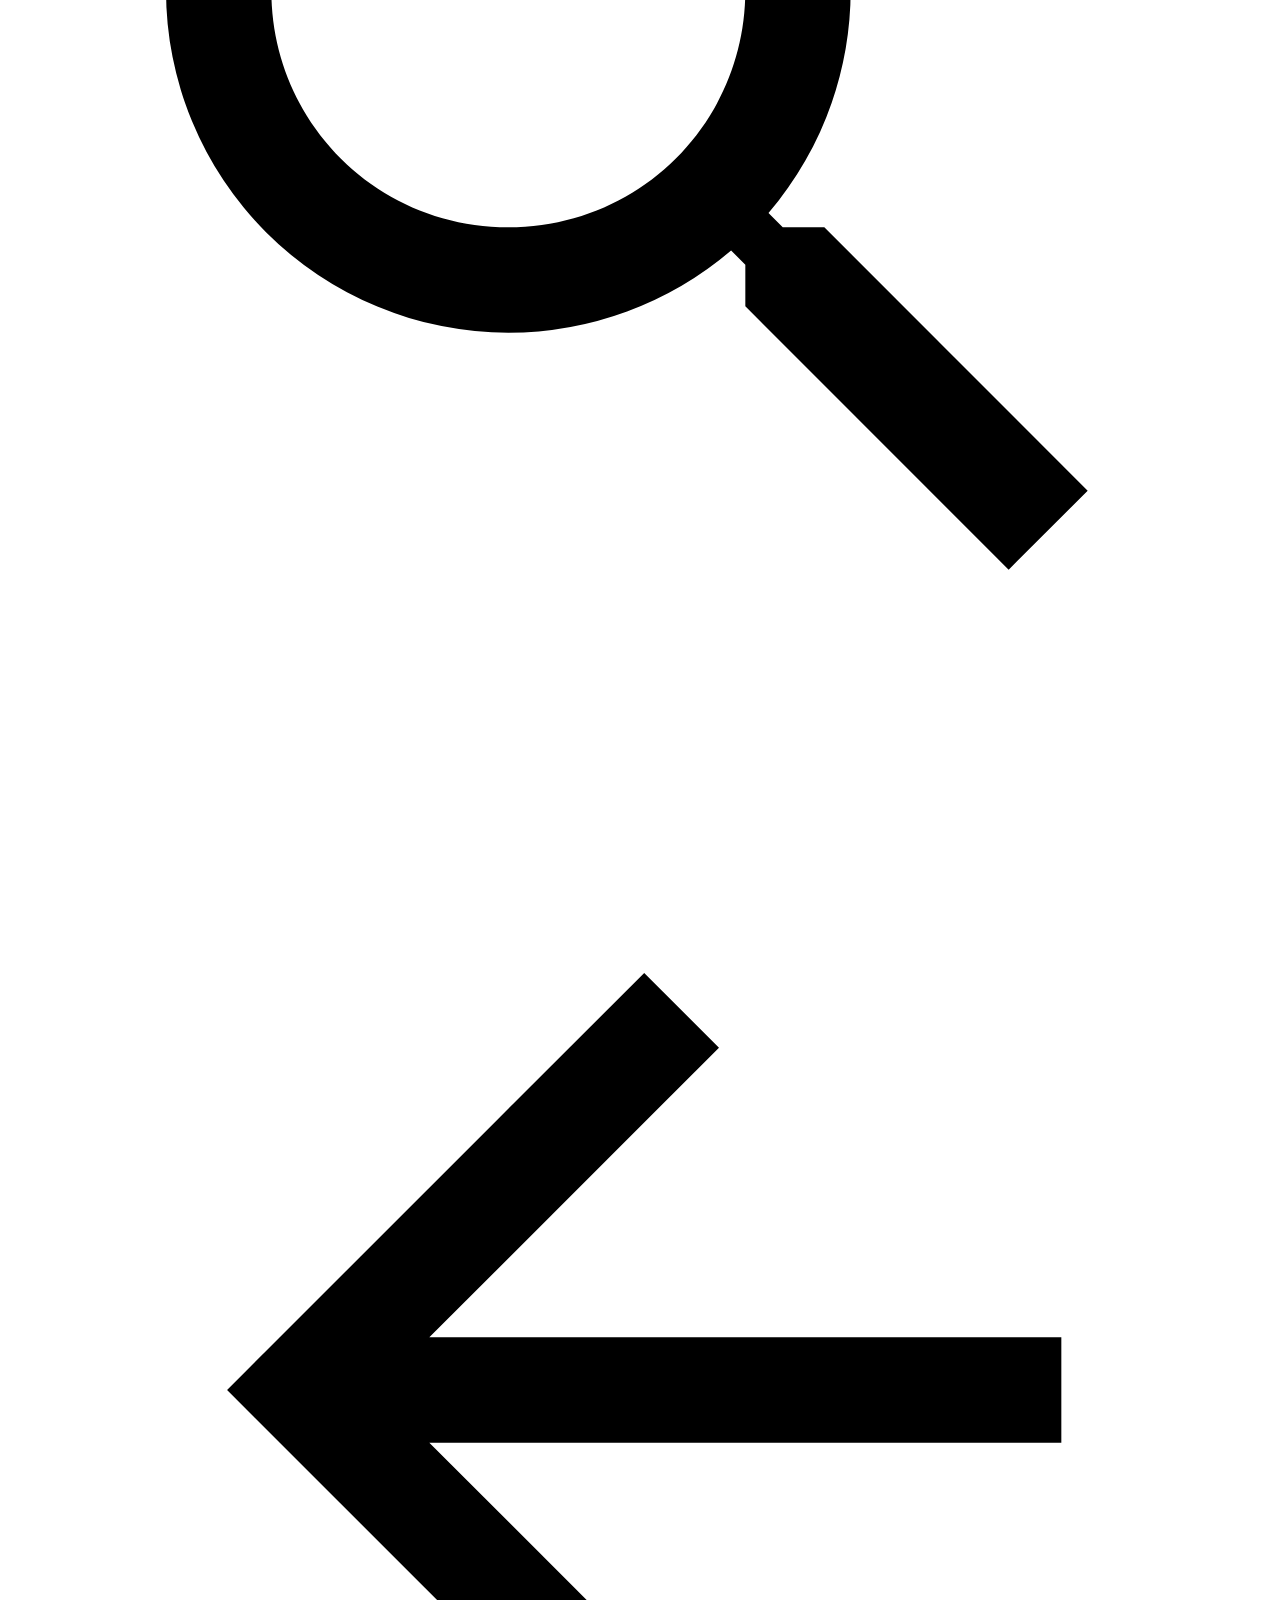
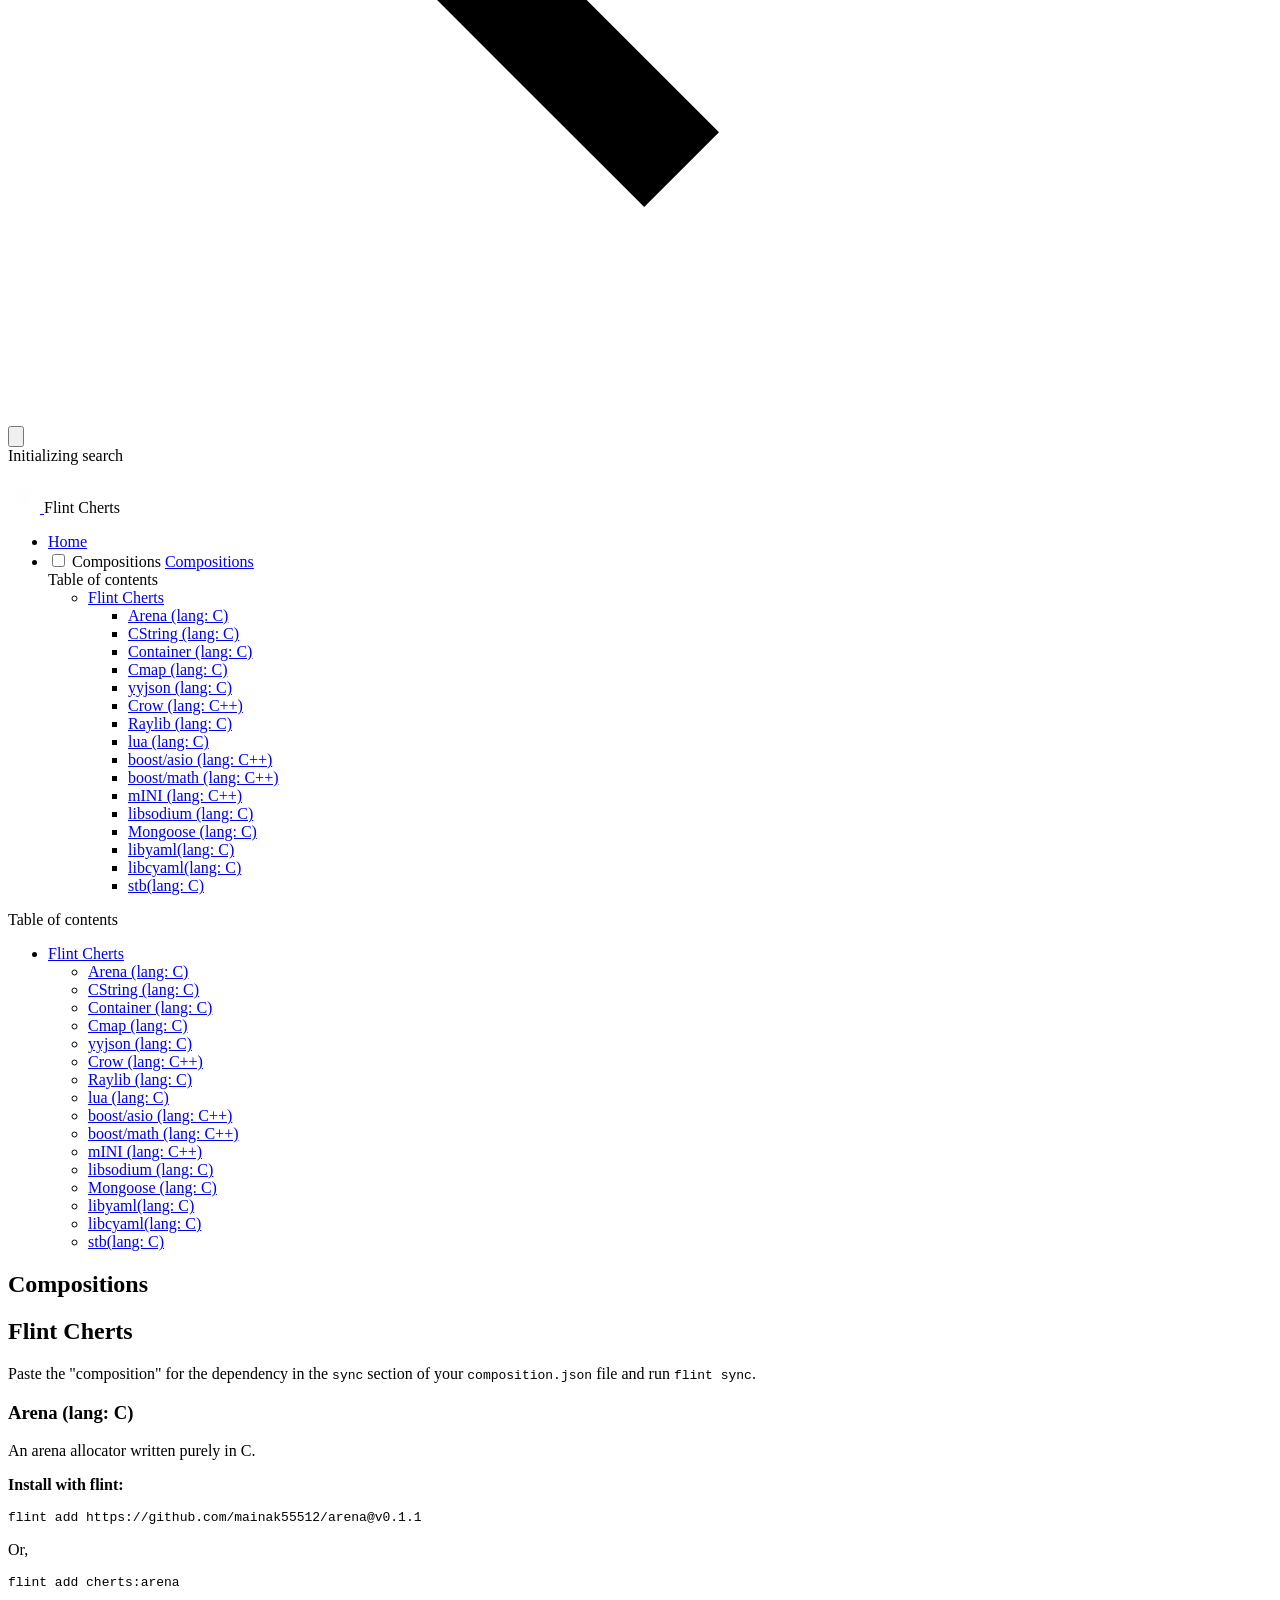
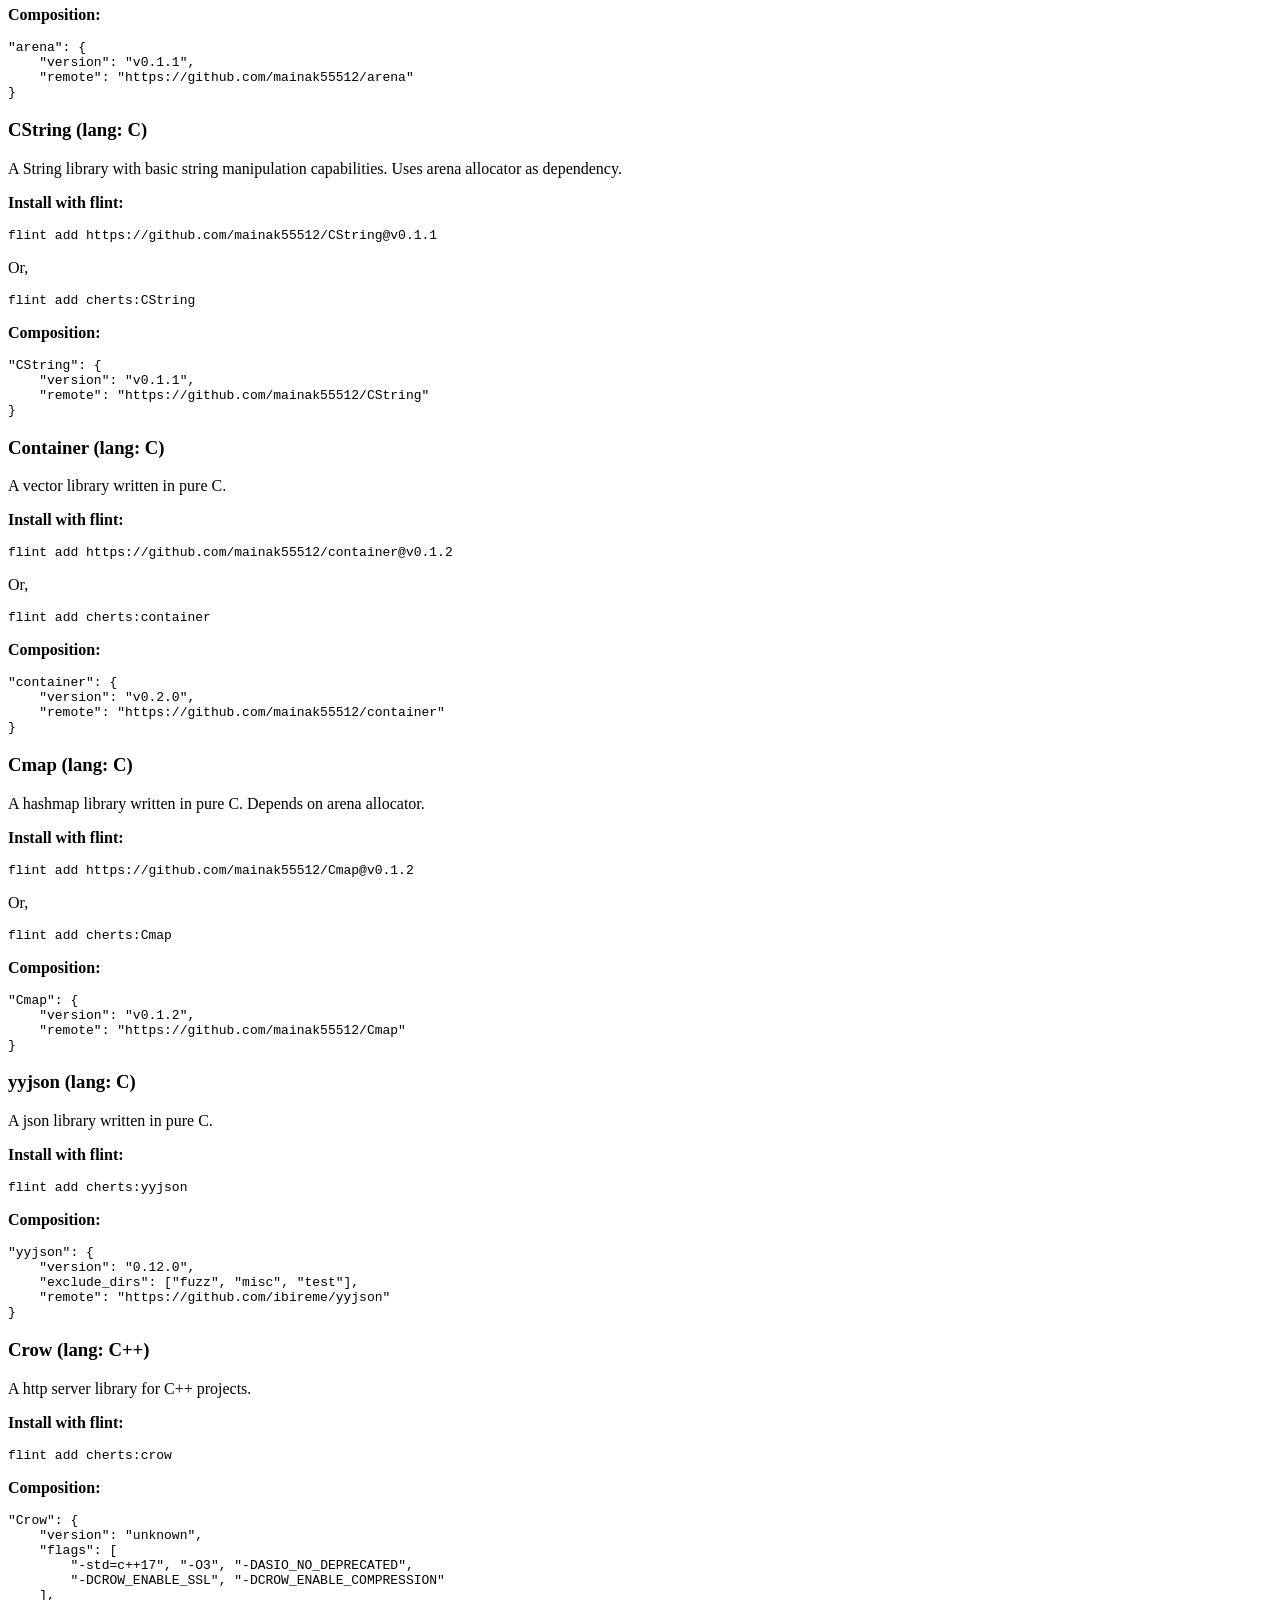
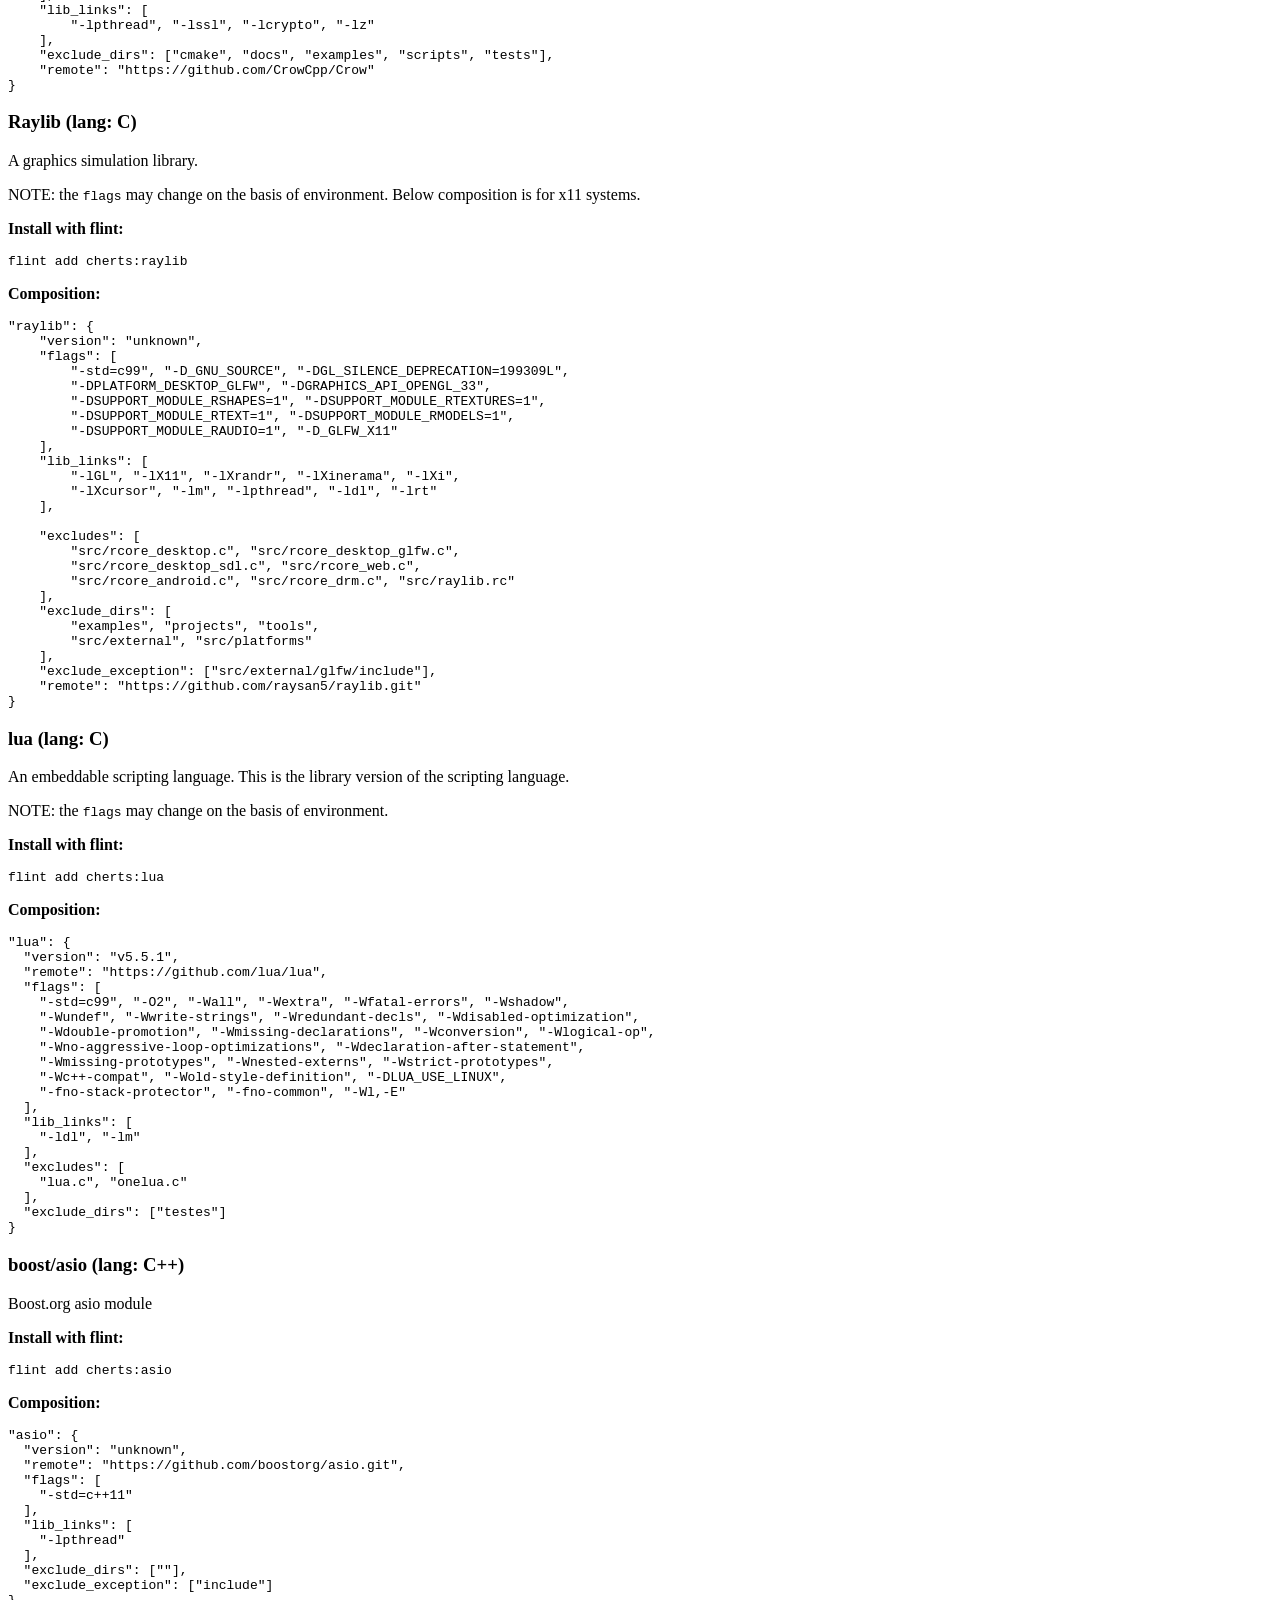
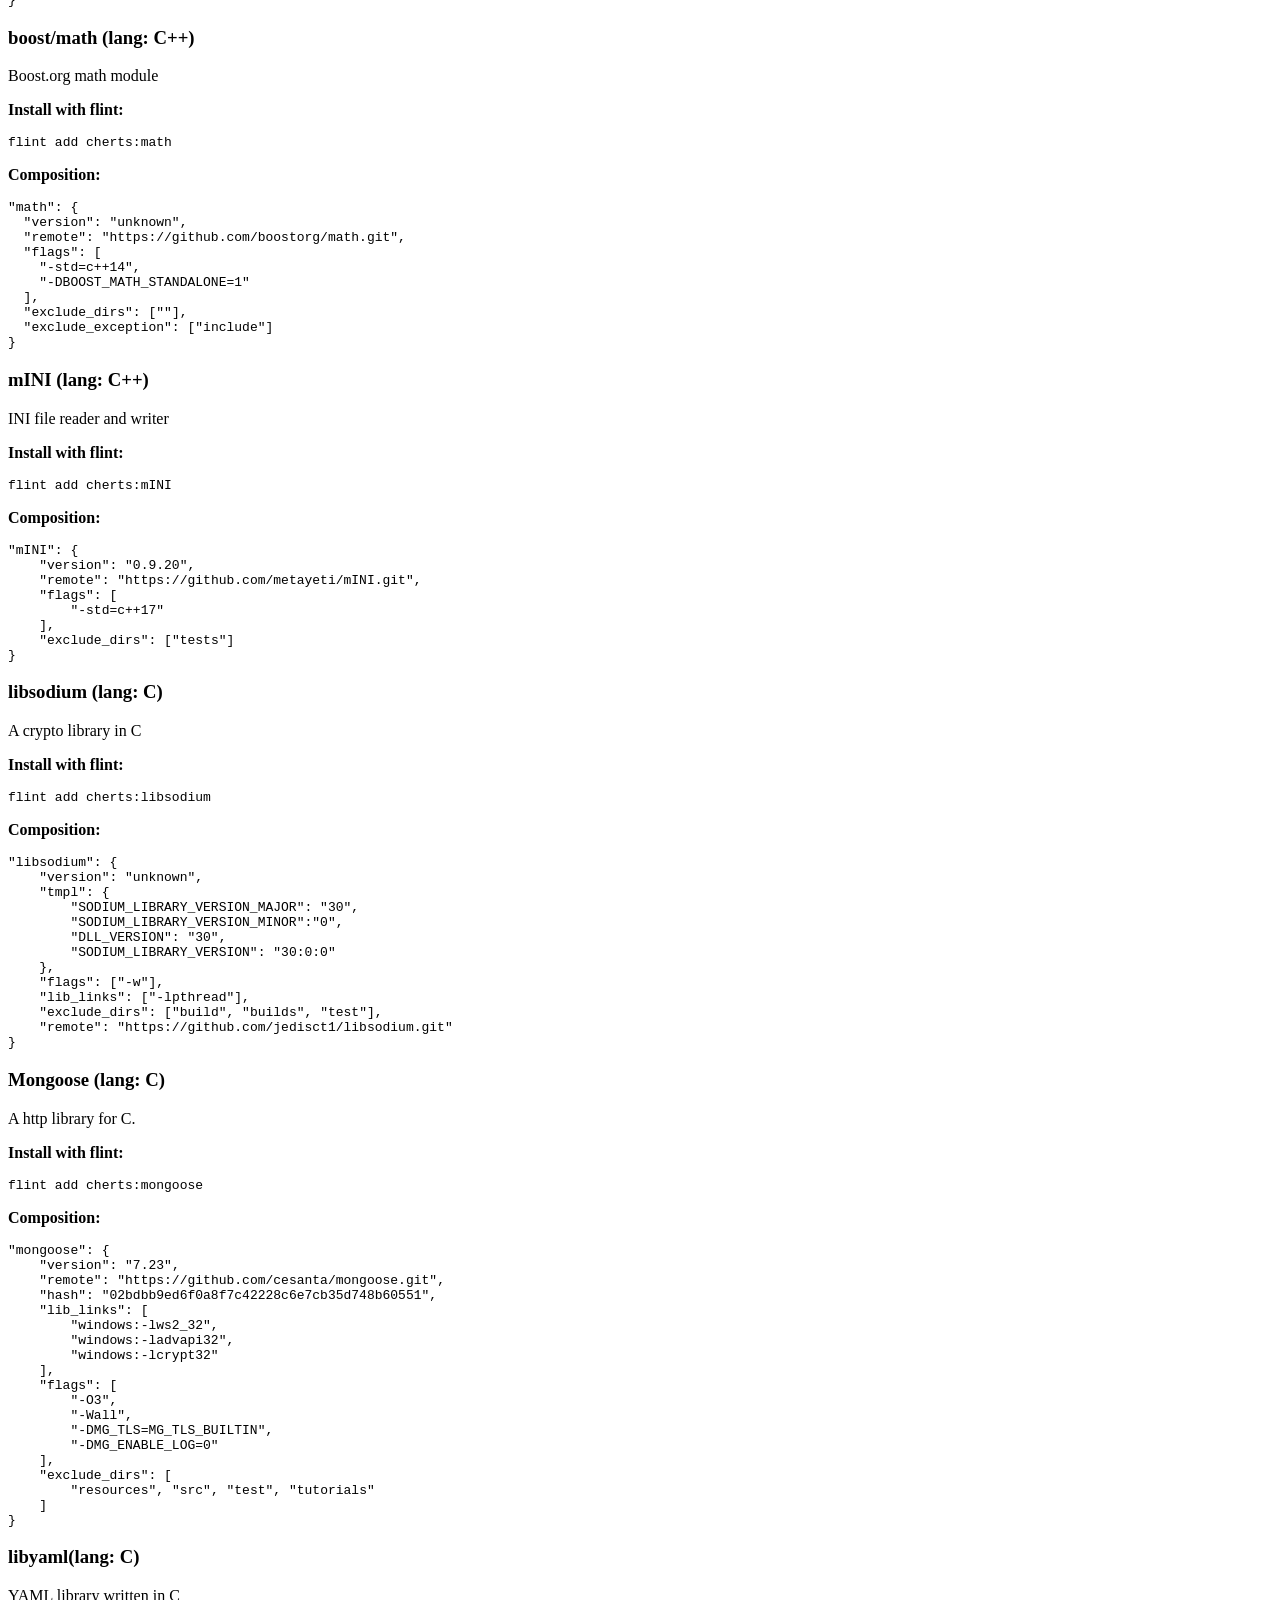
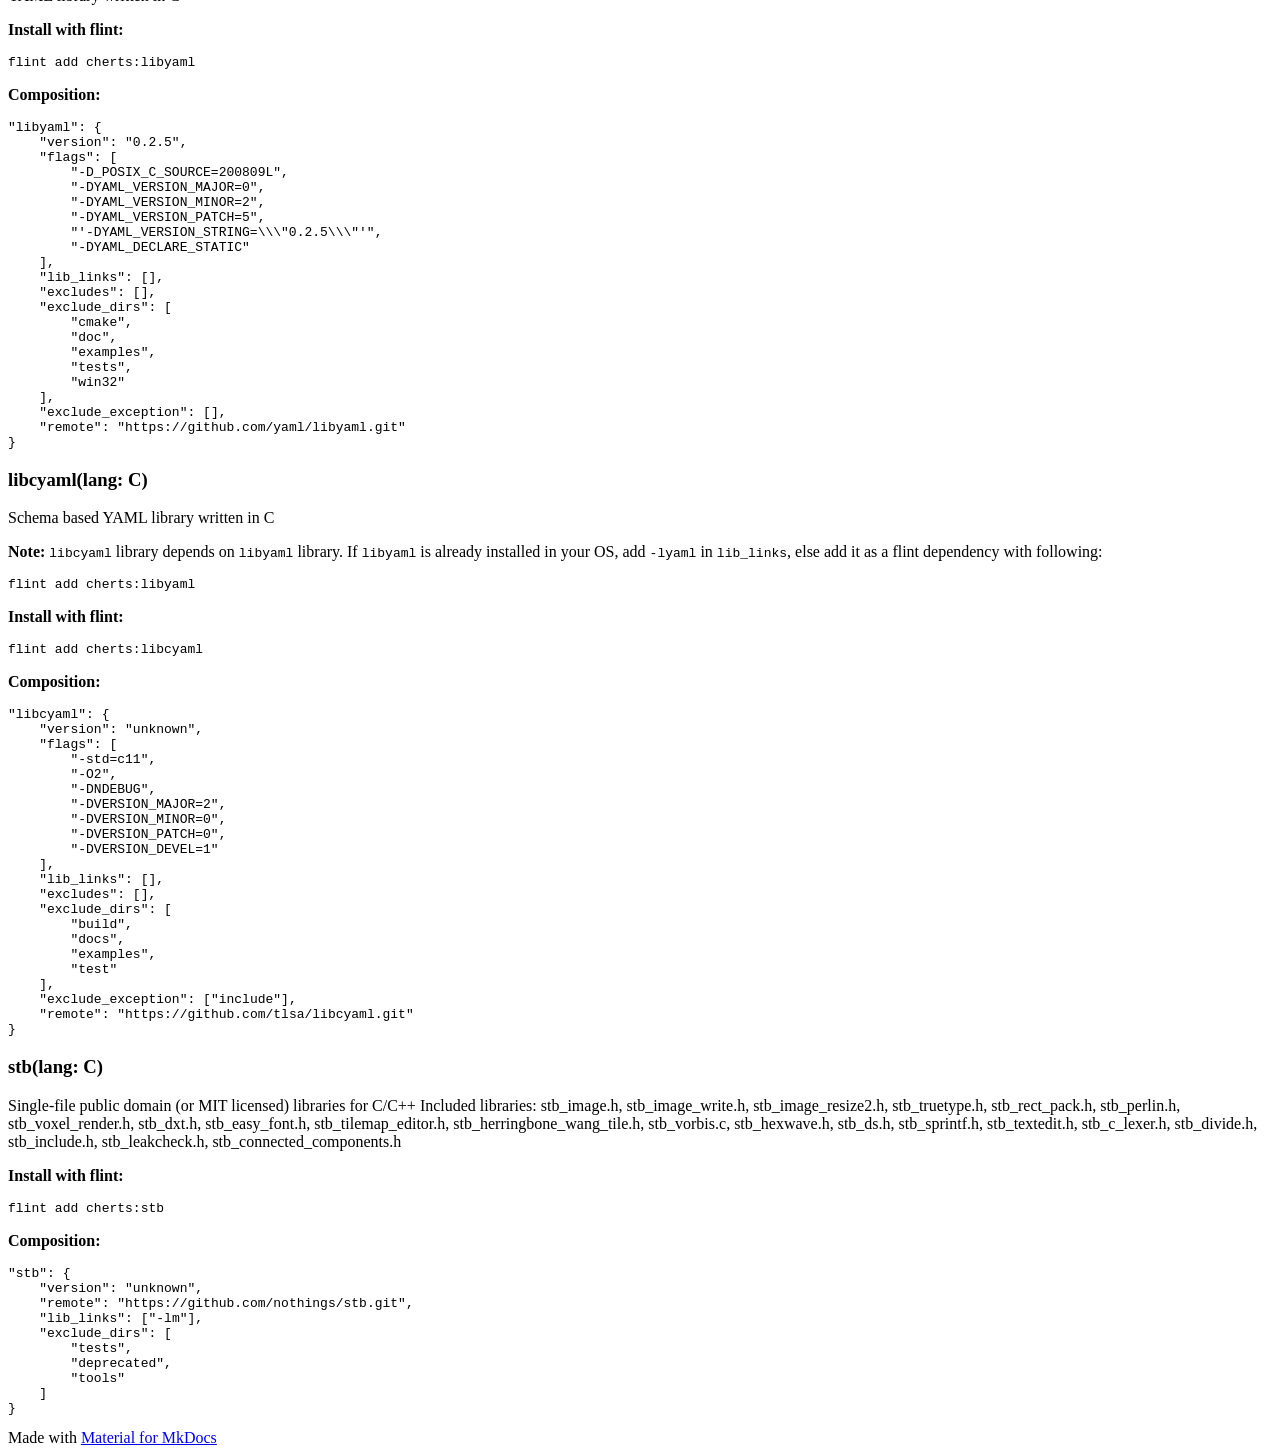
==== commit f999f172: "Deployed b05f858 with MkDocs version: 1.6.1" ====
--- a/compositions/index.html
+++ b/compositions/index.html
@@ -680,7 +680,7 @@
 </span></code></pre></div>
 <p><strong>Composition:</strong></p>
 <div class="language-json highlight"><pre><span></span><code><span id="__span-8-1"><a id="__codelineno-8-1" name="__codelineno-8-1" href="#__codelineno-8-1"></a><span class="nt">&quot;container&quot;</span><span class="p">:</span><span class="w"> </span><span class="p">{</span>
-</span><span id="__span-8-2"><a id="__codelineno-8-2" name="__codelineno-8-2" href="#__codelineno-8-2"></a><span class="w">    </span><span class="nt">&quot;version&quot;</span><span class="p">:</span><span class="w"> </span><span class="s2">&quot;v0.1.2&quot;</span><span class="p">,</span>
+</span><span id="__span-8-2"><a id="__codelineno-8-2" name="__codelineno-8-2" href="#__codelineno-8-2"></a><span class="w">    </span><span class="nt">&quot;version&quot;</span><span class="p">:</span><span class="w"> </span><span class="s2">&quot;v0.2.0&quot;</span><span class="p">,</span>
 </span><span id="__span-8-3"><a id="__codelineno-8-3" name="__codelineno-8-3" href="#__codelineno-8-3"></a><span class="w">    </span><span class="nt">&quot;remote&quot;</span><span class="p">:</span><span class="w"> </span><span class="s2">&quot;https://github.com/mainak55512/container&quot;</span>
 </span><span id="__span-8-4"><a id="__codelineno-8-4" name="__codelineno-8-4" href="#__codelineno-8-4"></a><span class="p">}</span>
 </span></code></pre></div>
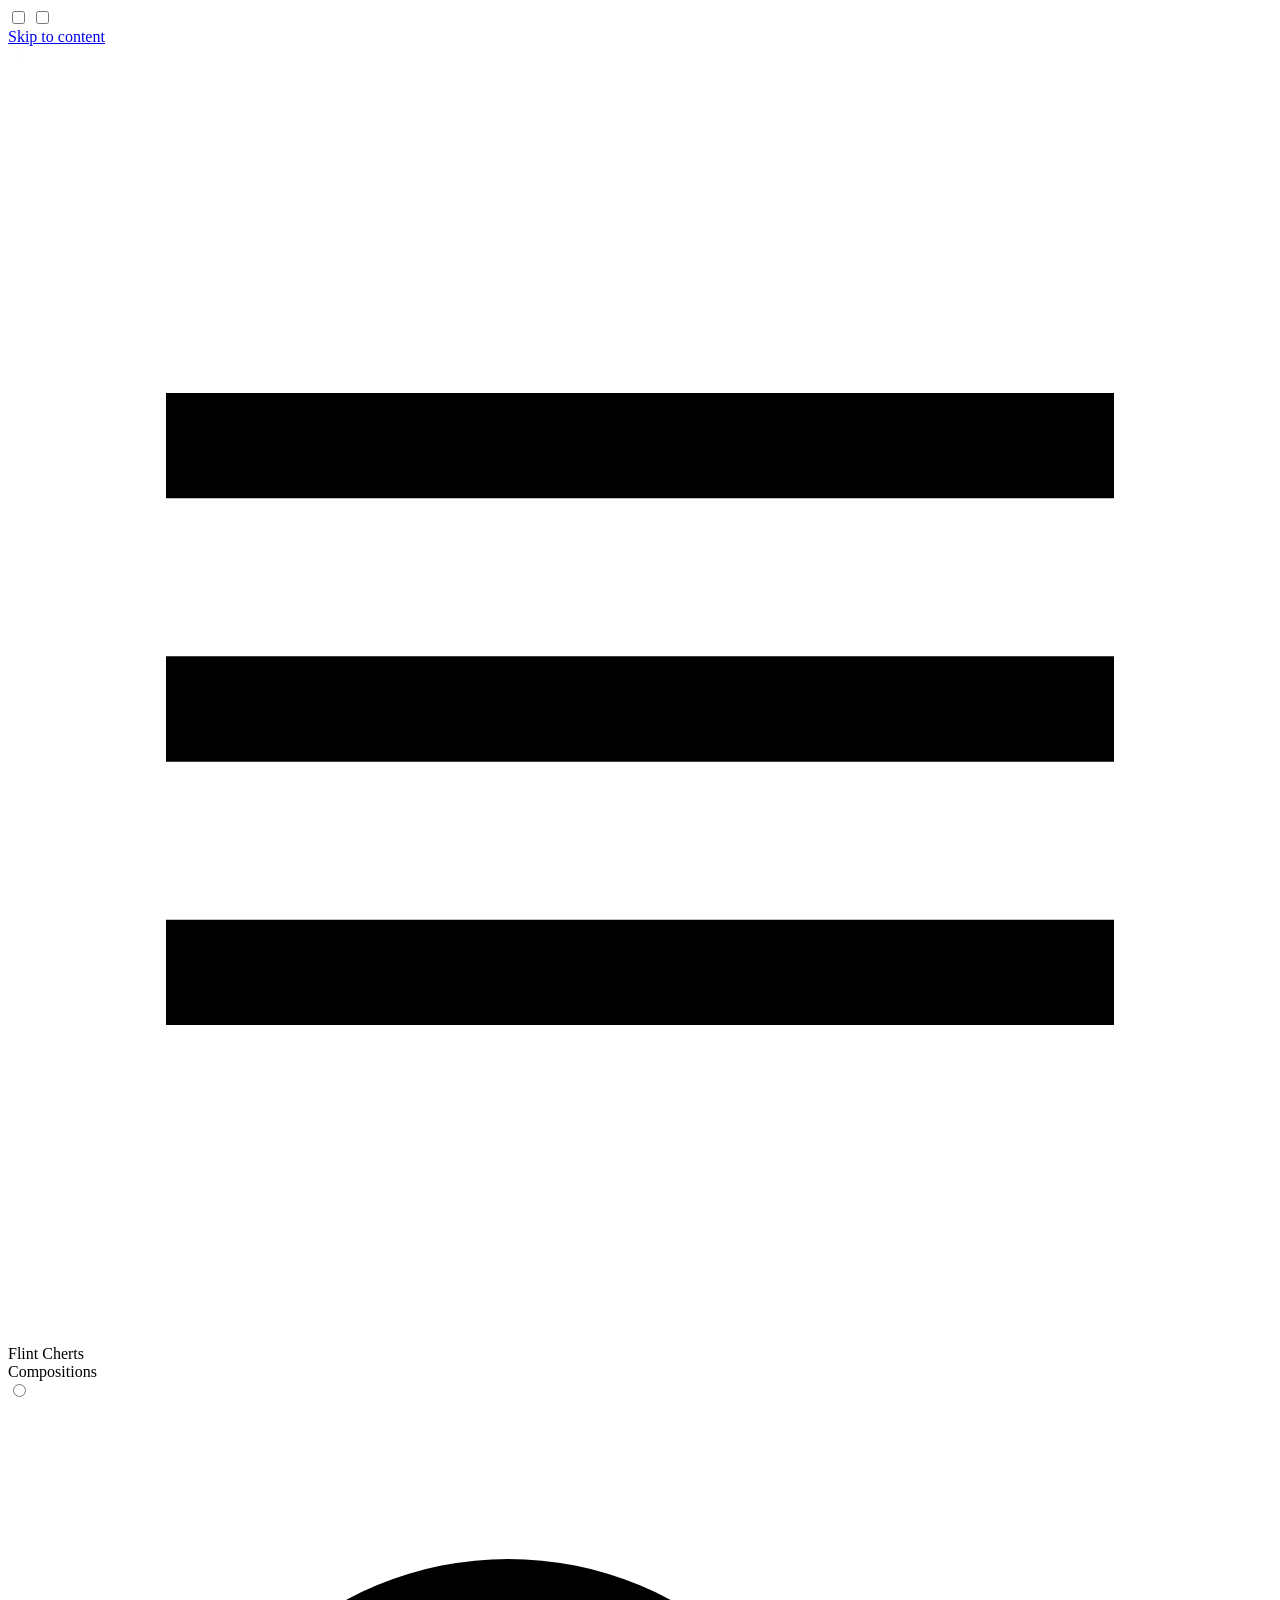
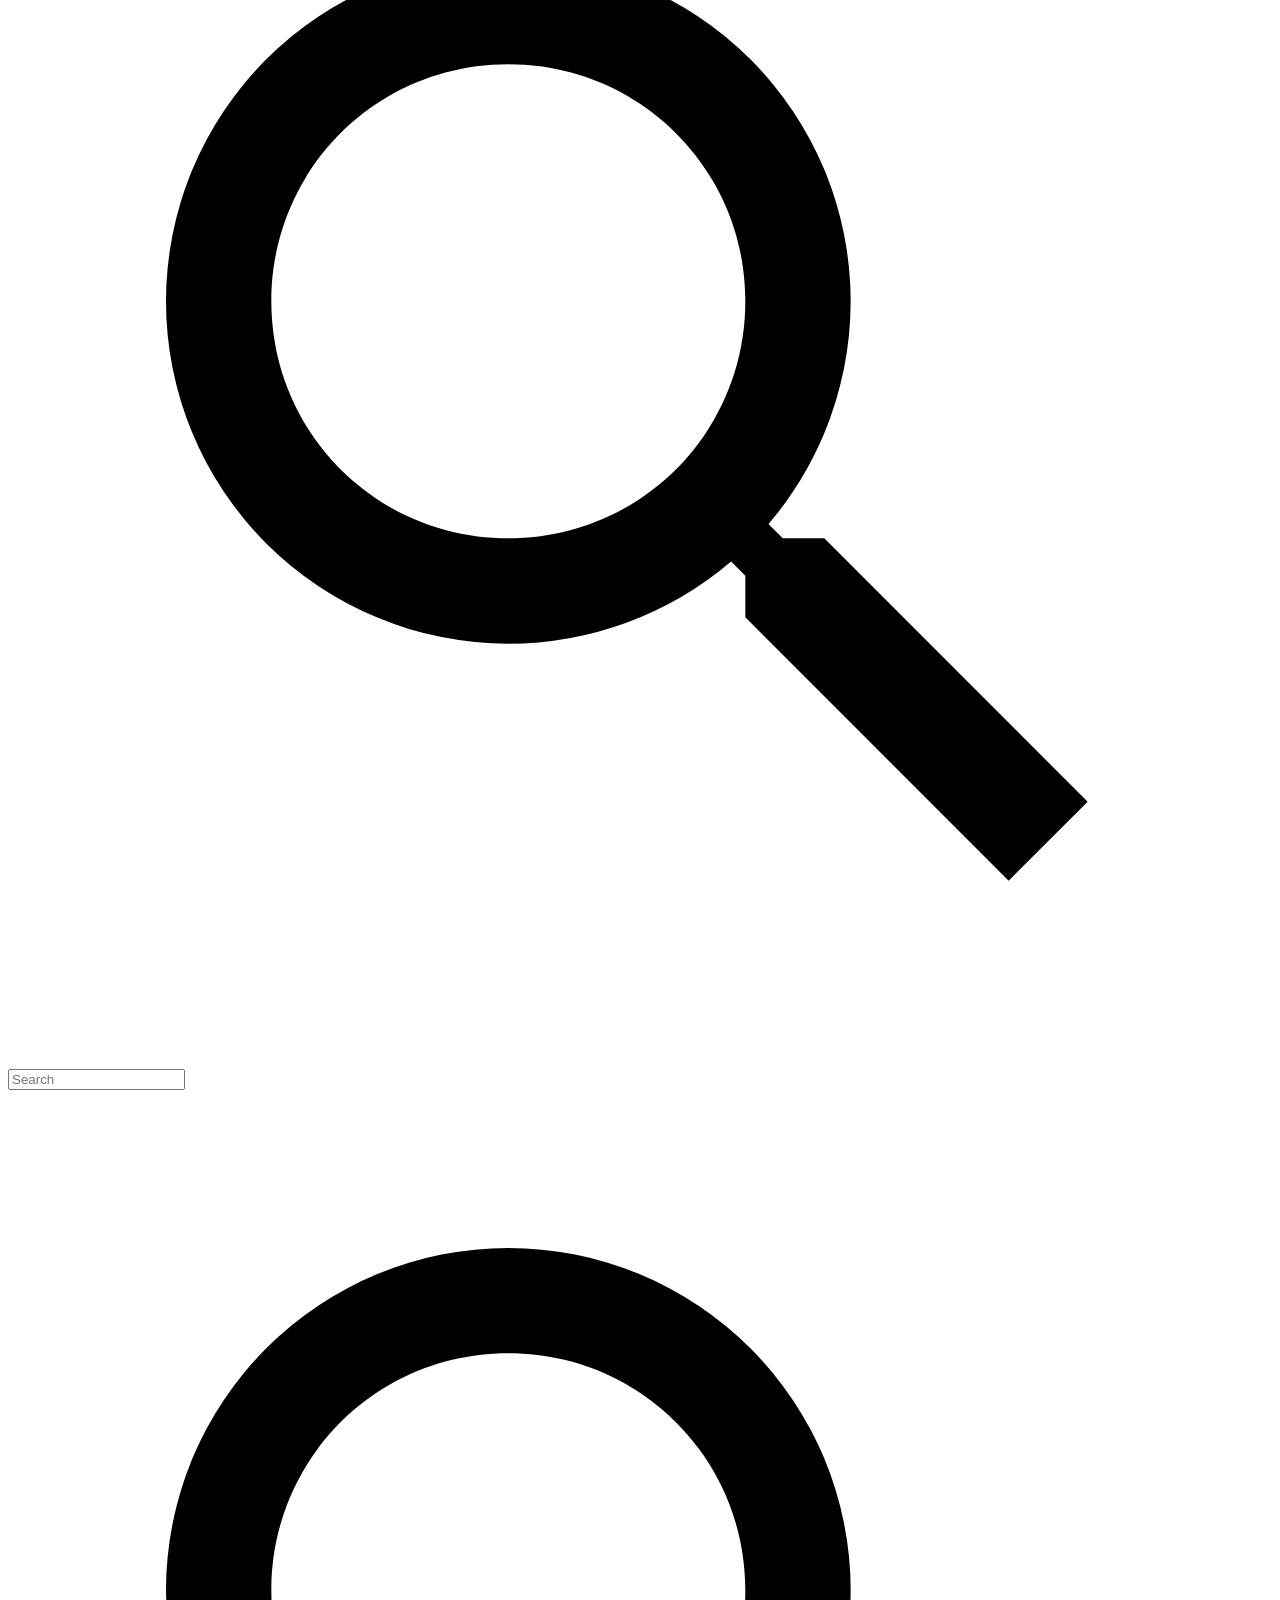
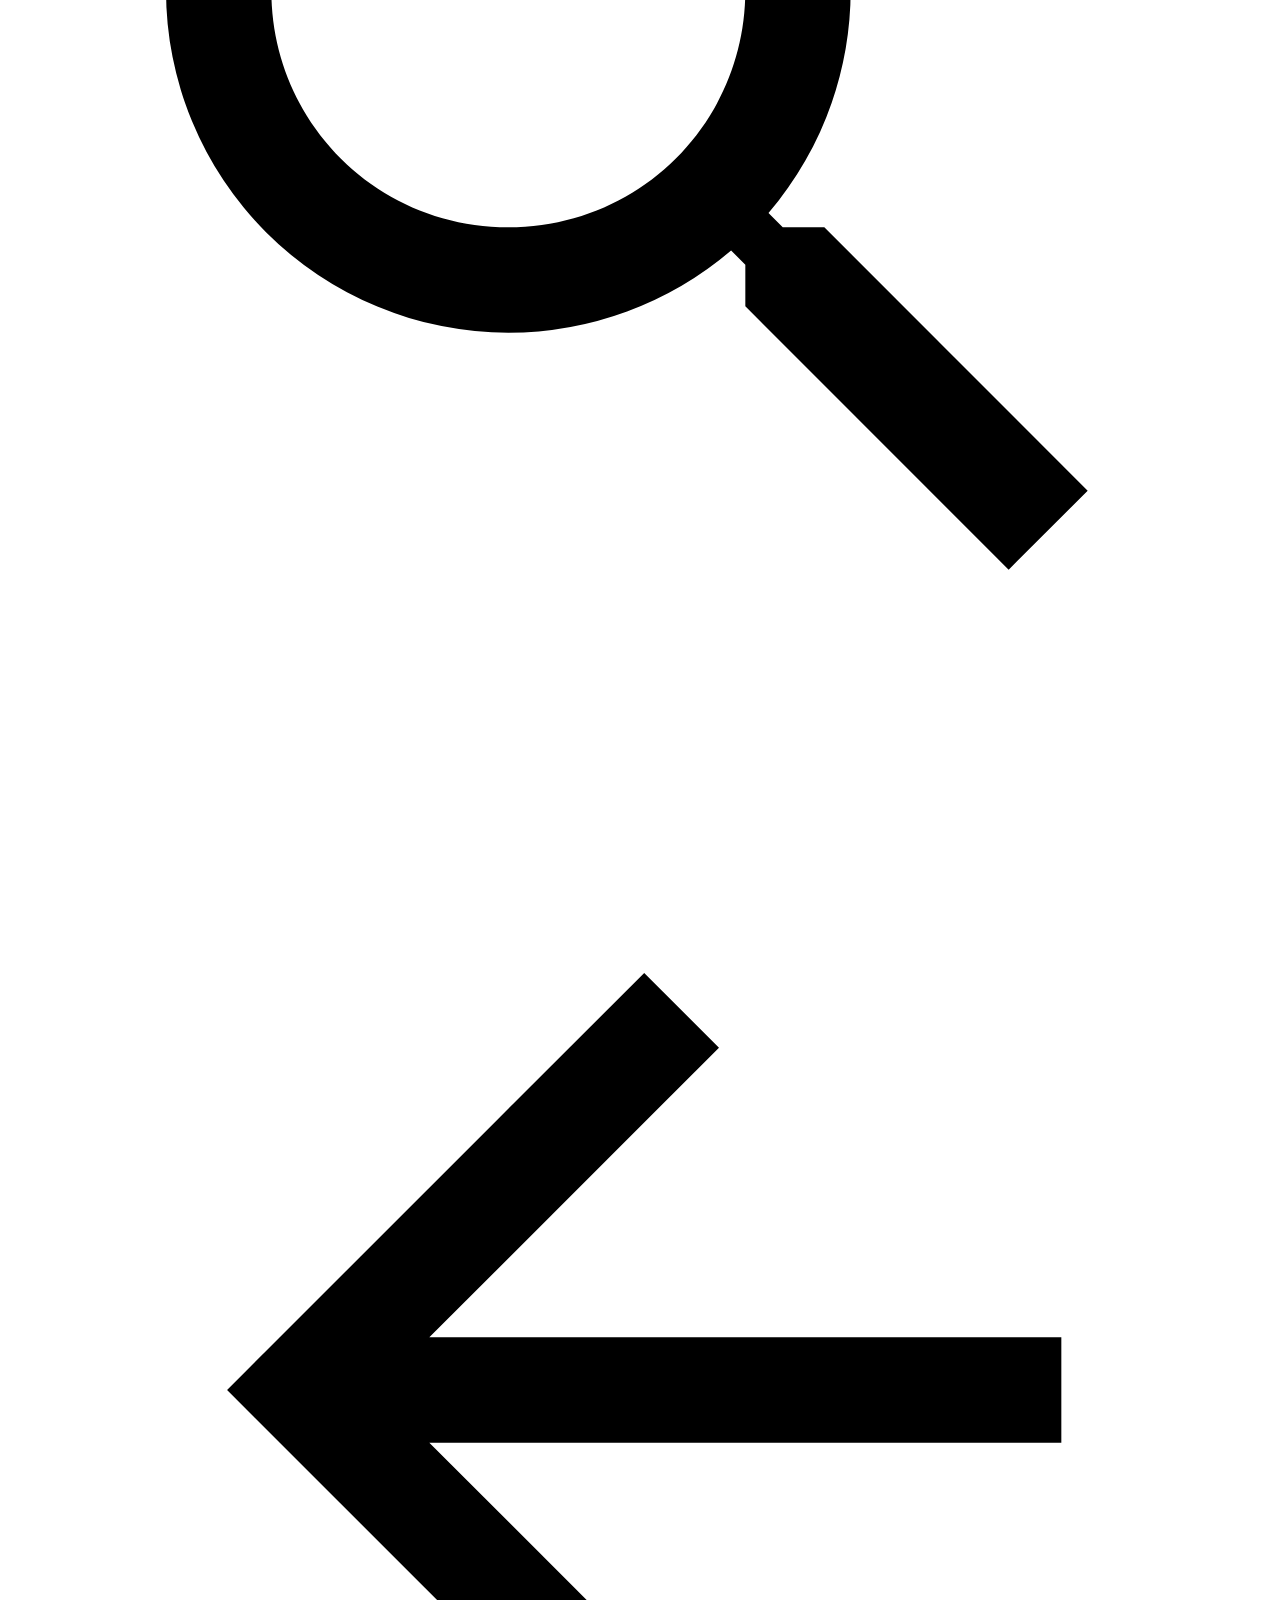
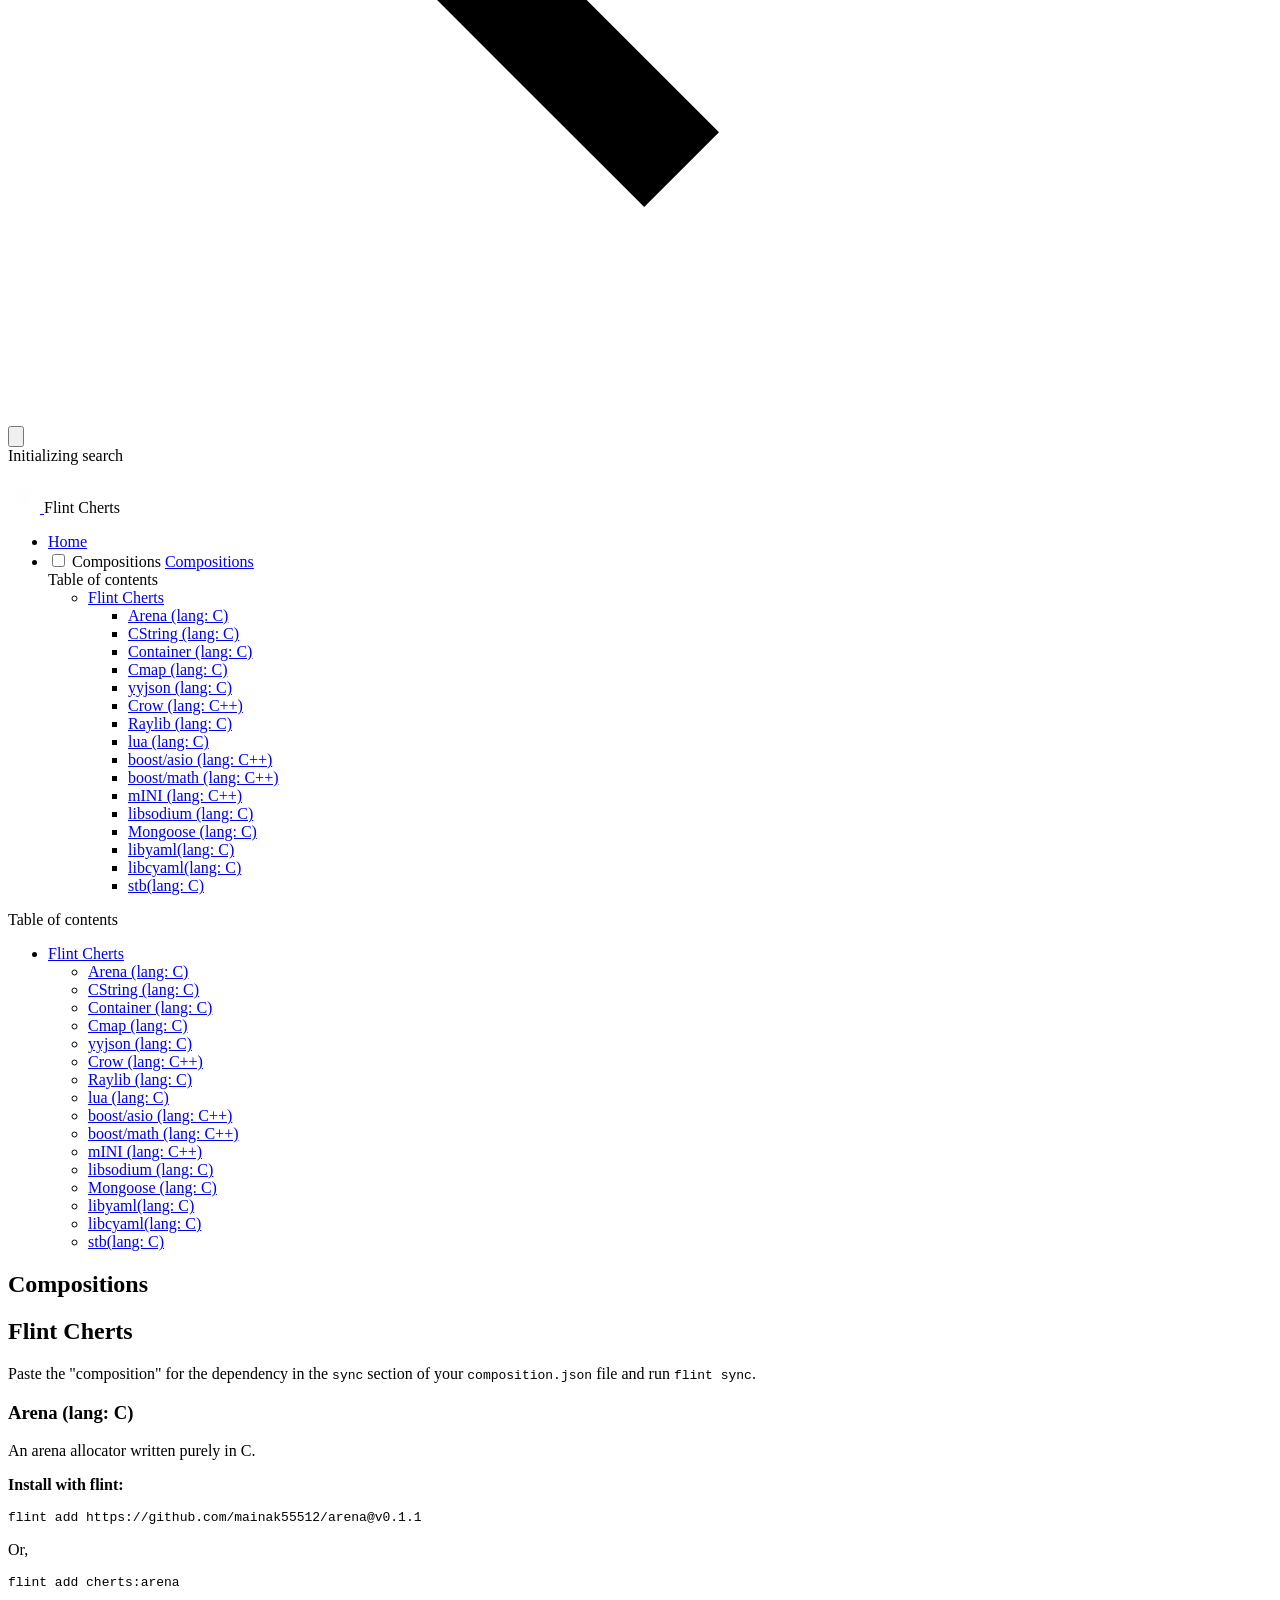
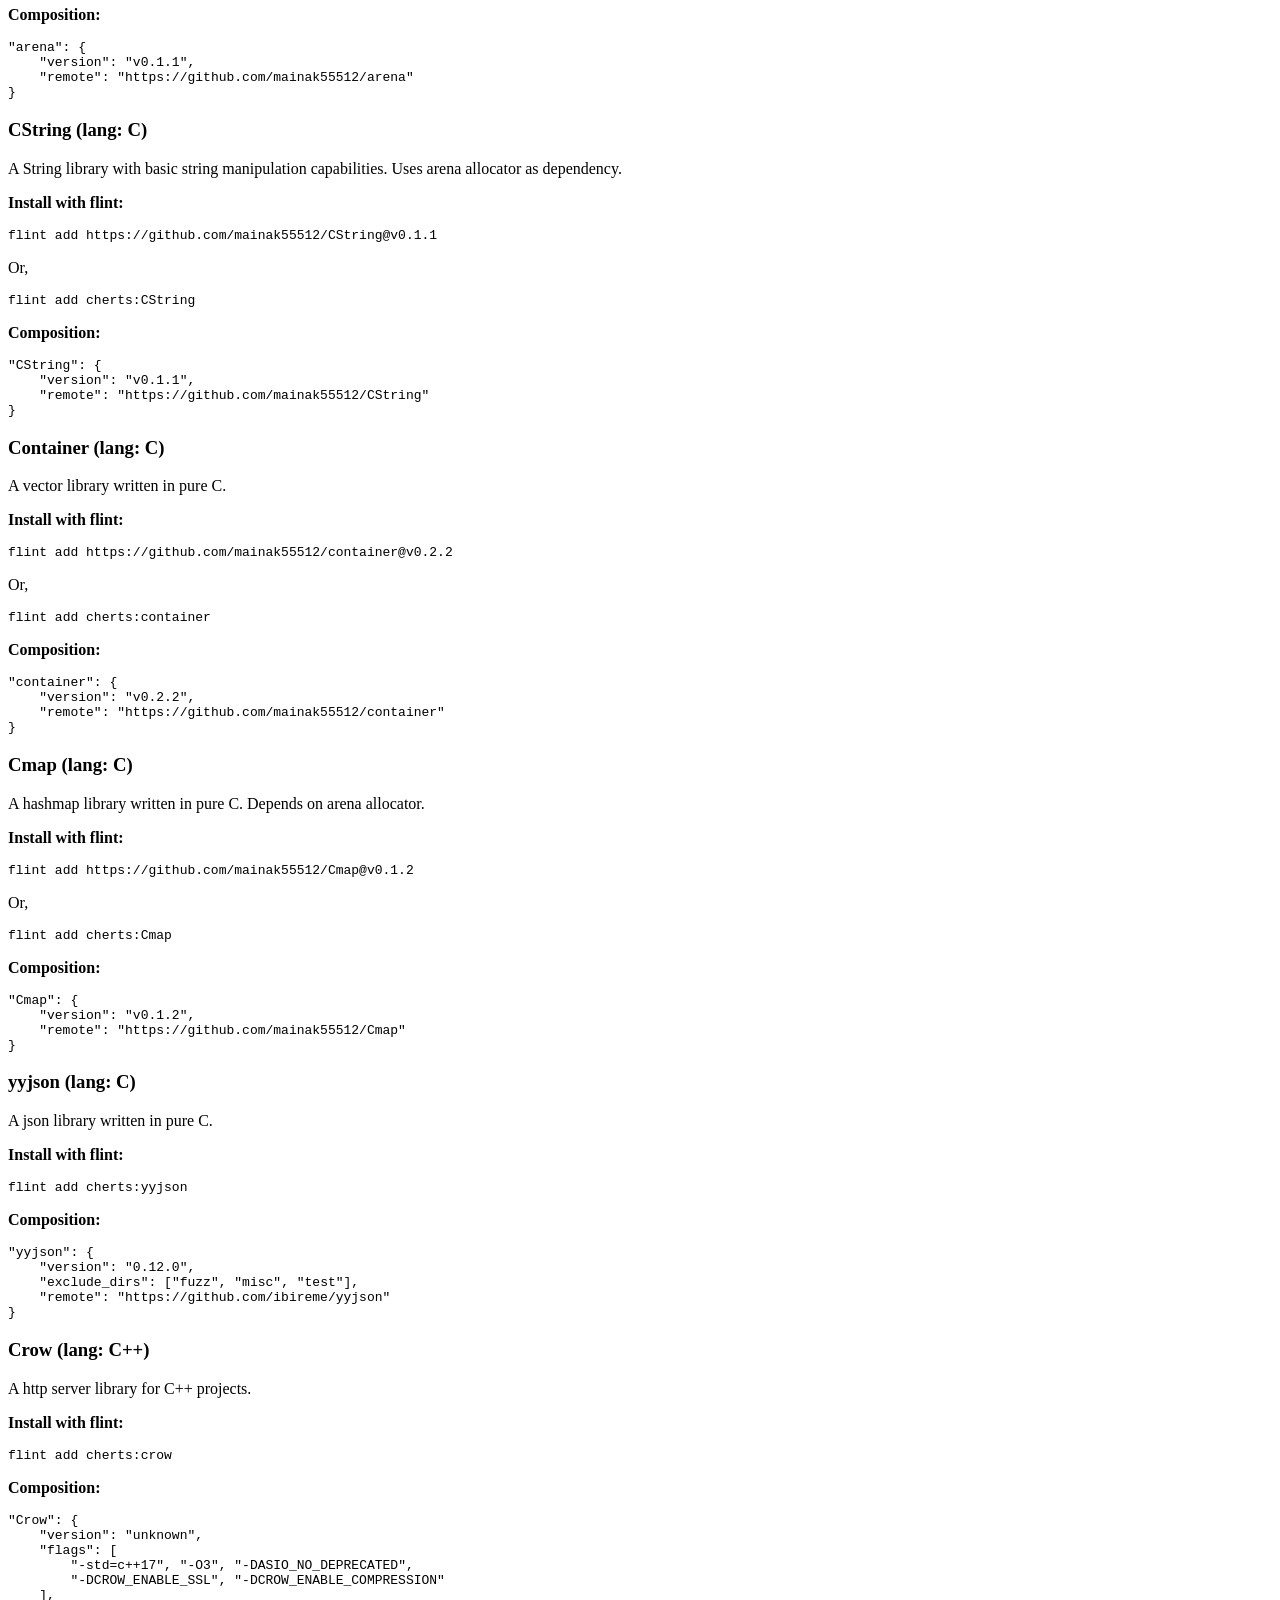
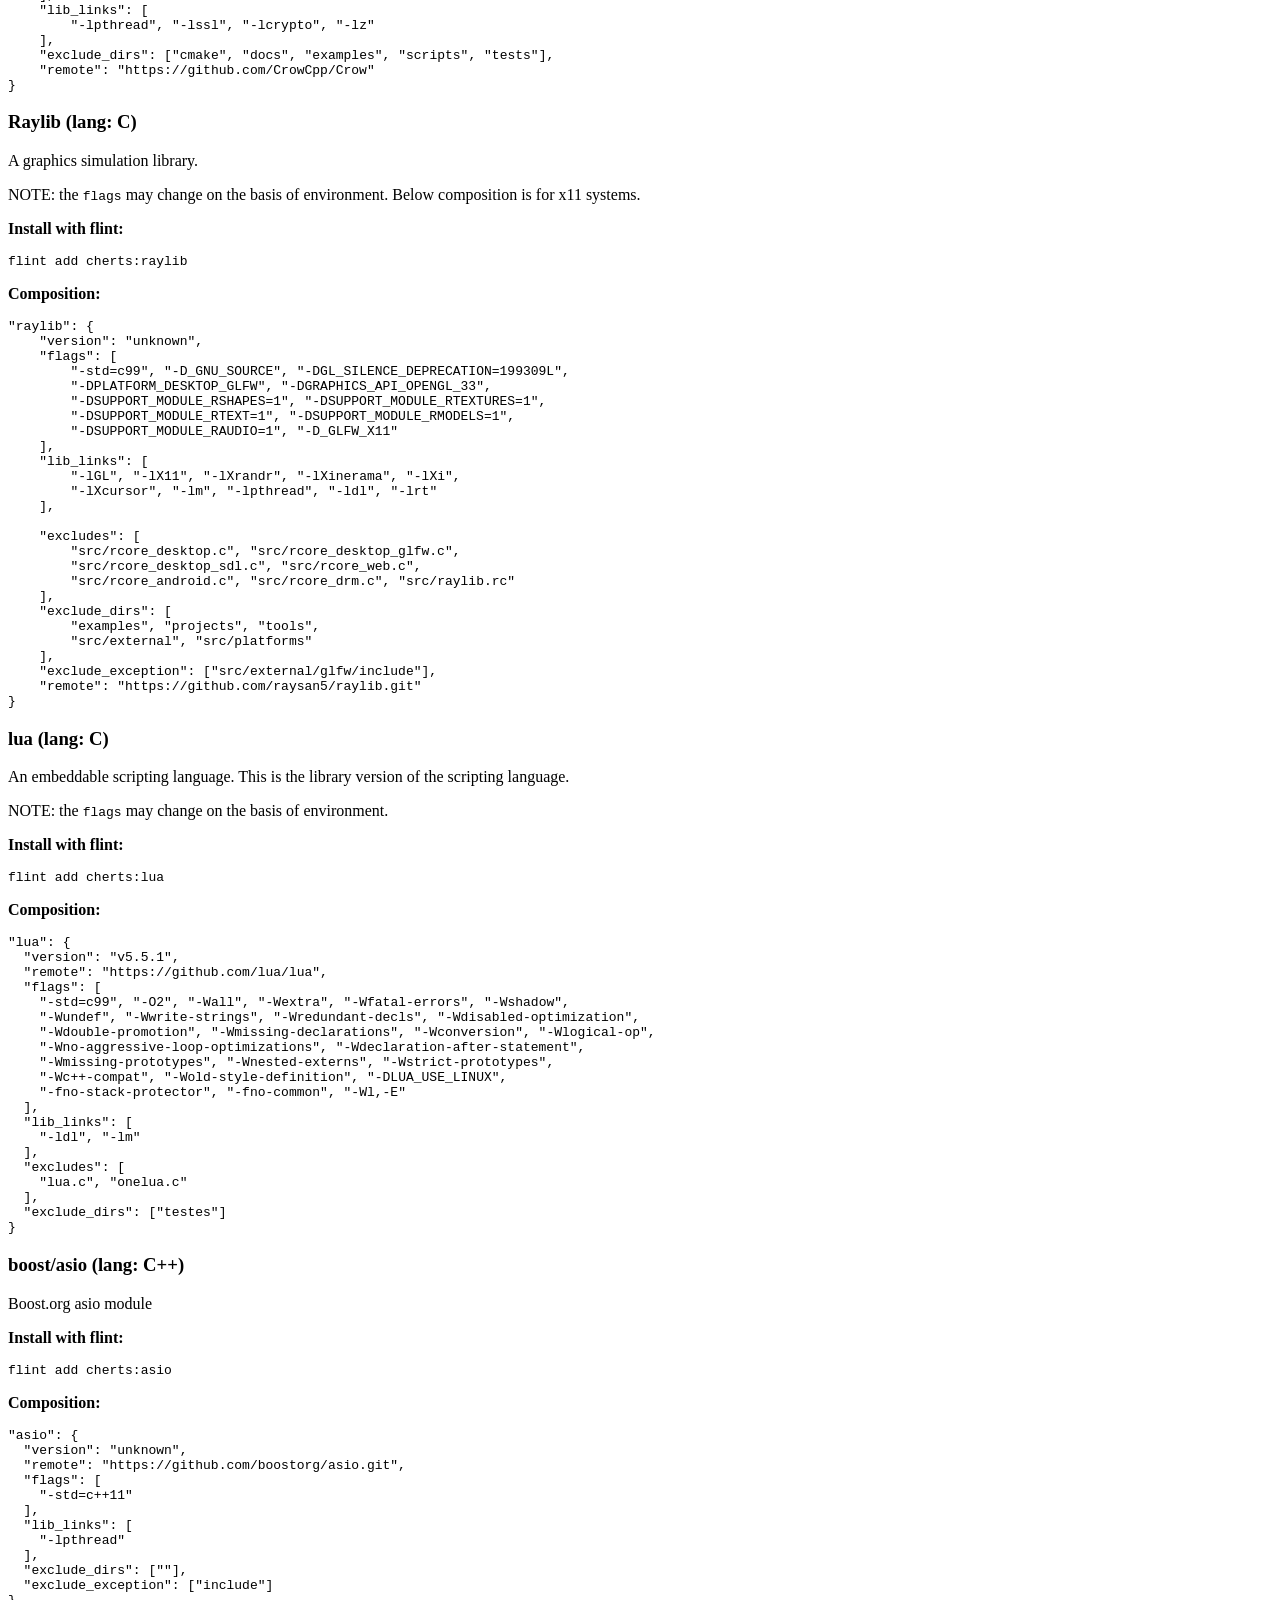
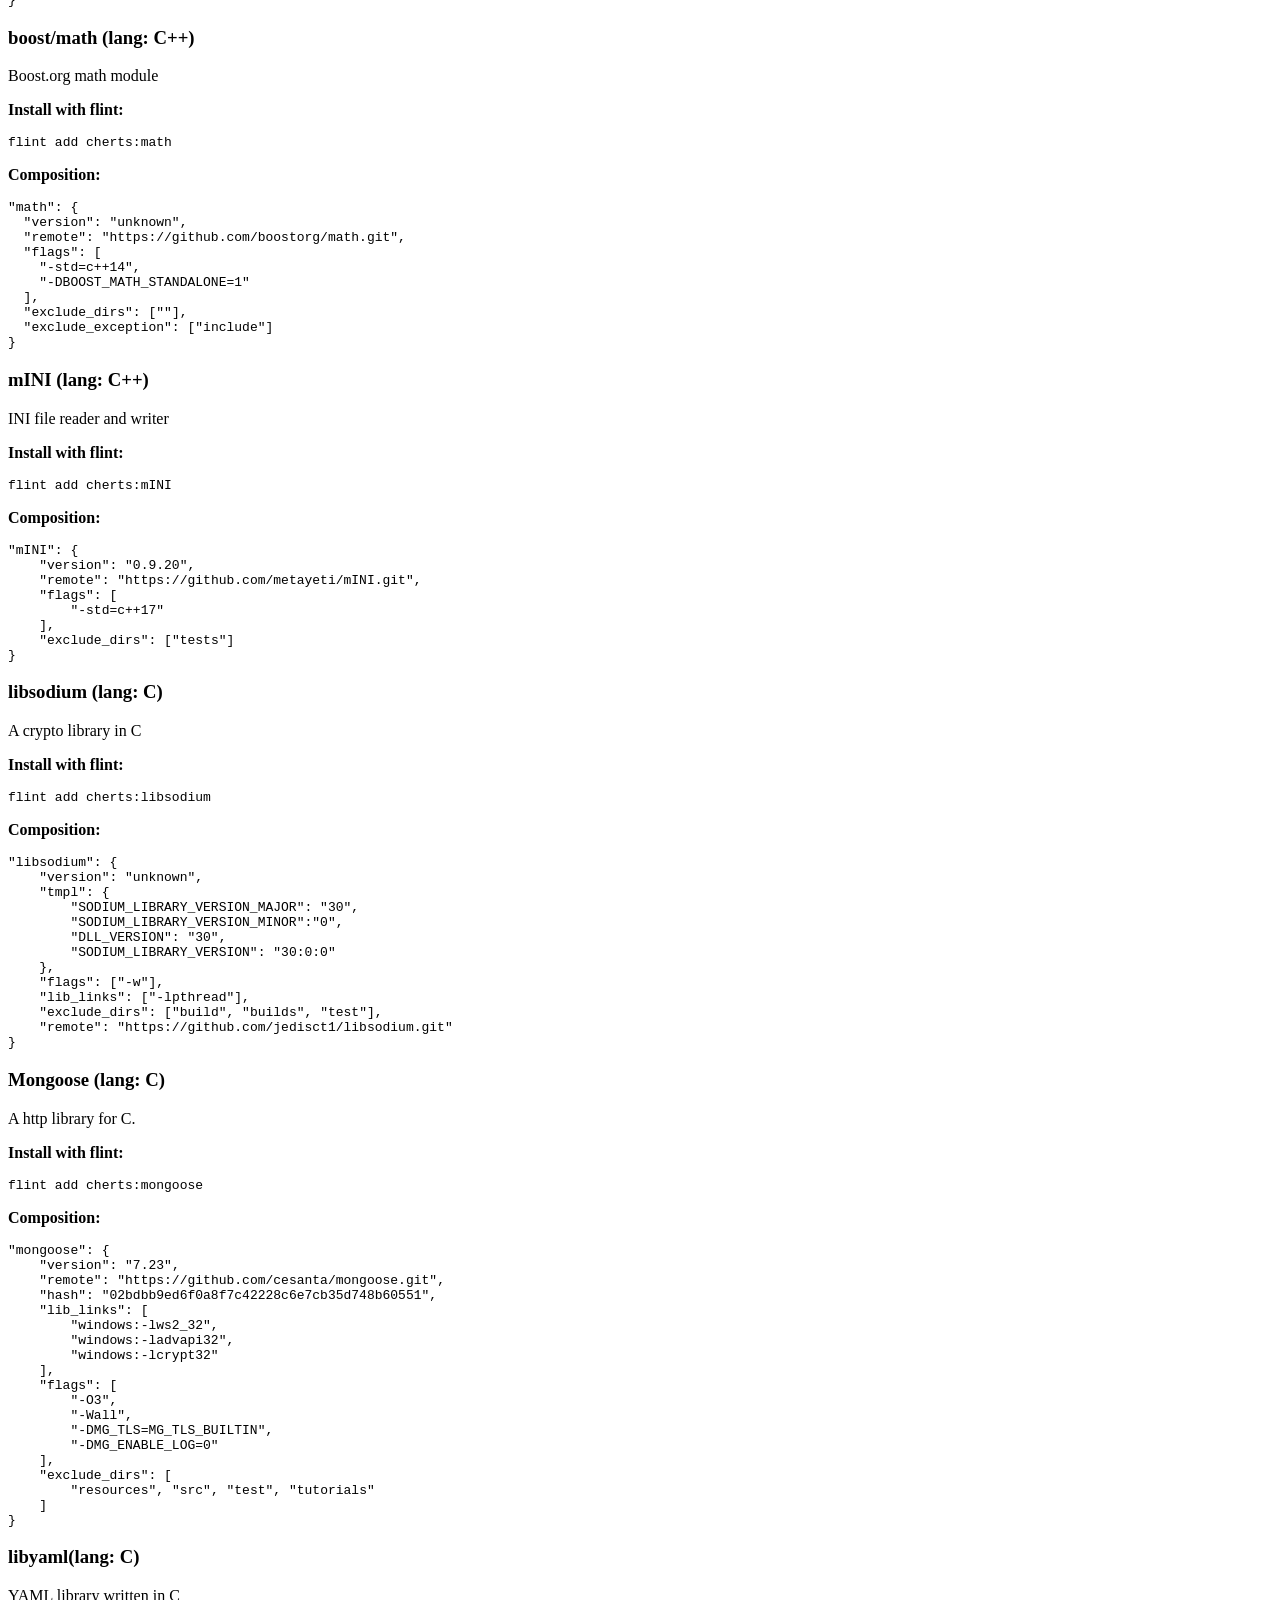
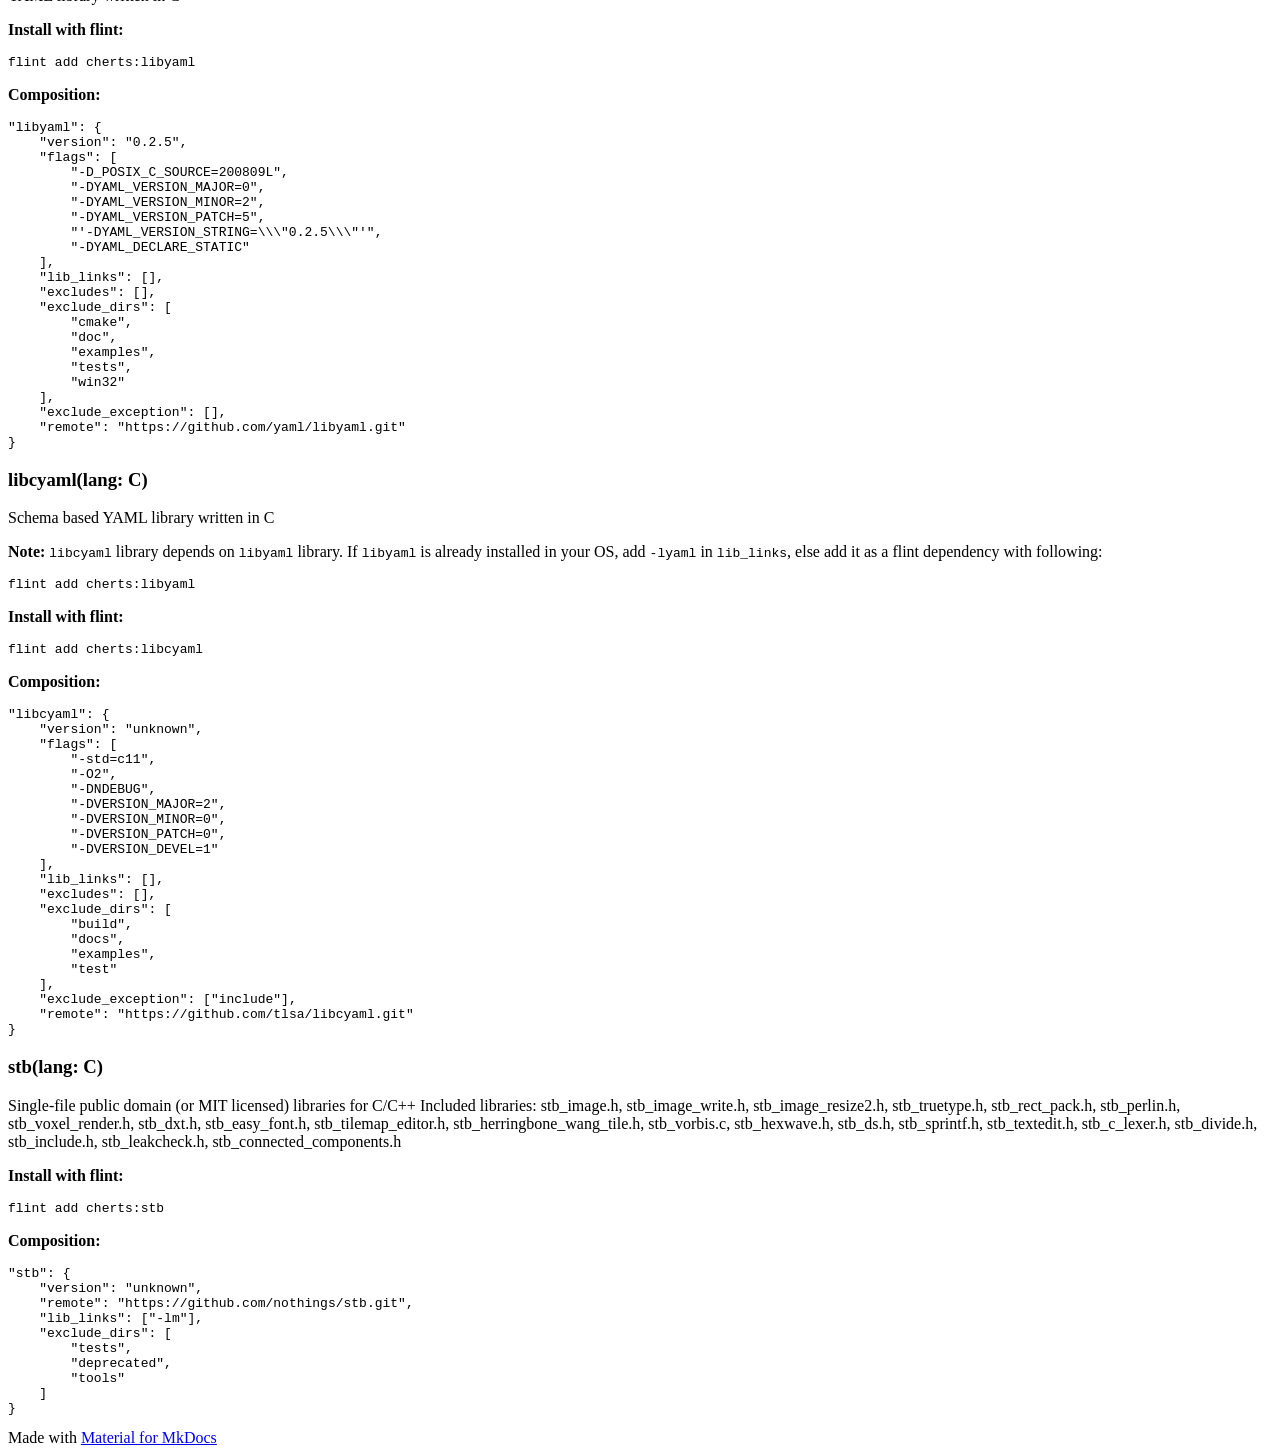
==== commit c1c702b7: "Deployed f34f393 with MkDocs version: 1.6.1" ====
--- a/compositions/index.html
+++ b/compositions/index.html
@@ -673,14 +673,14 @@
 <h3 id="container-lang-c">Container (lang: C)</h3>
 <p>A vector library written in pure C.</p>
 <p><strong>Install with flint:</strong></p>
-<div class="language-bash highlight"><pre><span></span><code><span id="__span-6-1"><a id="__codelineno-6-1" name="__codelineno-6-1" href="#__codelineno-6-1"></a>flint<span class="w"> </span>add<span class="w"> </span>https://github.com/mainak55512/container@v0.1.2
+<div class="language-bash highlight"><pre><span></span><code><span id="__span-6-1"><a id="__codelineno-6-1" name="__codelineno-6-1" href="#__codelineno-6-1"></a>flint<span class="w"> </span>add<span class="w"> </span>https://github.com/mainak55512/container@v0.2.2
 </span></code></pre></div>
 <p>Or,</p>
 <div class="language-bash highlight"><pre><span></span><code><span id="__span-7-1"><a id="__codelineno-7-1" name="__codelineno-7-1" href="#__codelineno-7-1"></a>flint<span class="w"> </span>add<span class="w"> </span>cherts:container
 </span></code></pre></div>
 <p><strong>Composition:</strong></p>
 <div class="language-json highlight"><pre><span></span><code><span id="__span-8-1"><a id="__codelineno-8-1" name="__codelineno-8-1" href="#__codelineno-8-1"></a><span class="nt">&quot;container&quot;</span><span class="p">:</span><span class="w"> </span><span class="p">{</span>
-</span><span id="__span-8-2"><a id="__codelineno-8-2" name="__codelineno-8-2" href="#__codelineno-8-2"></a><span class="w">    </span><span class="nt">&quot;version&quot;</span><span class="p">:</span><span class="w"> </span><span class="s2">&quot;v0.2.0&quot;</span><span class="p">,</span>
+</span><span id="__span-8-2"><a id="__codelineno-8-2" name="__codelineno-8-2" href="#__codelineno-8-2"></a><span class="w">    </span><span class="nt">&quot;version&quot;</span><span class="p">:</span><span class="w"> </span><span class="s2">&quot;v0.2.2&quot;</span><span class="p">,</span>
 </span><span id="__span-8-3"><a id="__codelineno-8-3" name="__codelineno-8-3" href="#__codelineno-8-3"></a><span class="w">    </span><span class="nt">&quot;remote&quot;</span><span class="p">:</span><span class="w"> </span><span class="s2">&quot;https://github.com/mainak55512/container&quot;</span>
 </span><span id="__span-8-4"><a id="__codelineno-8-4" name="__codelineno-8-4" href="#__codelineno-8-4"></a><span class="p">}</span>
 </span></code></pre></div>
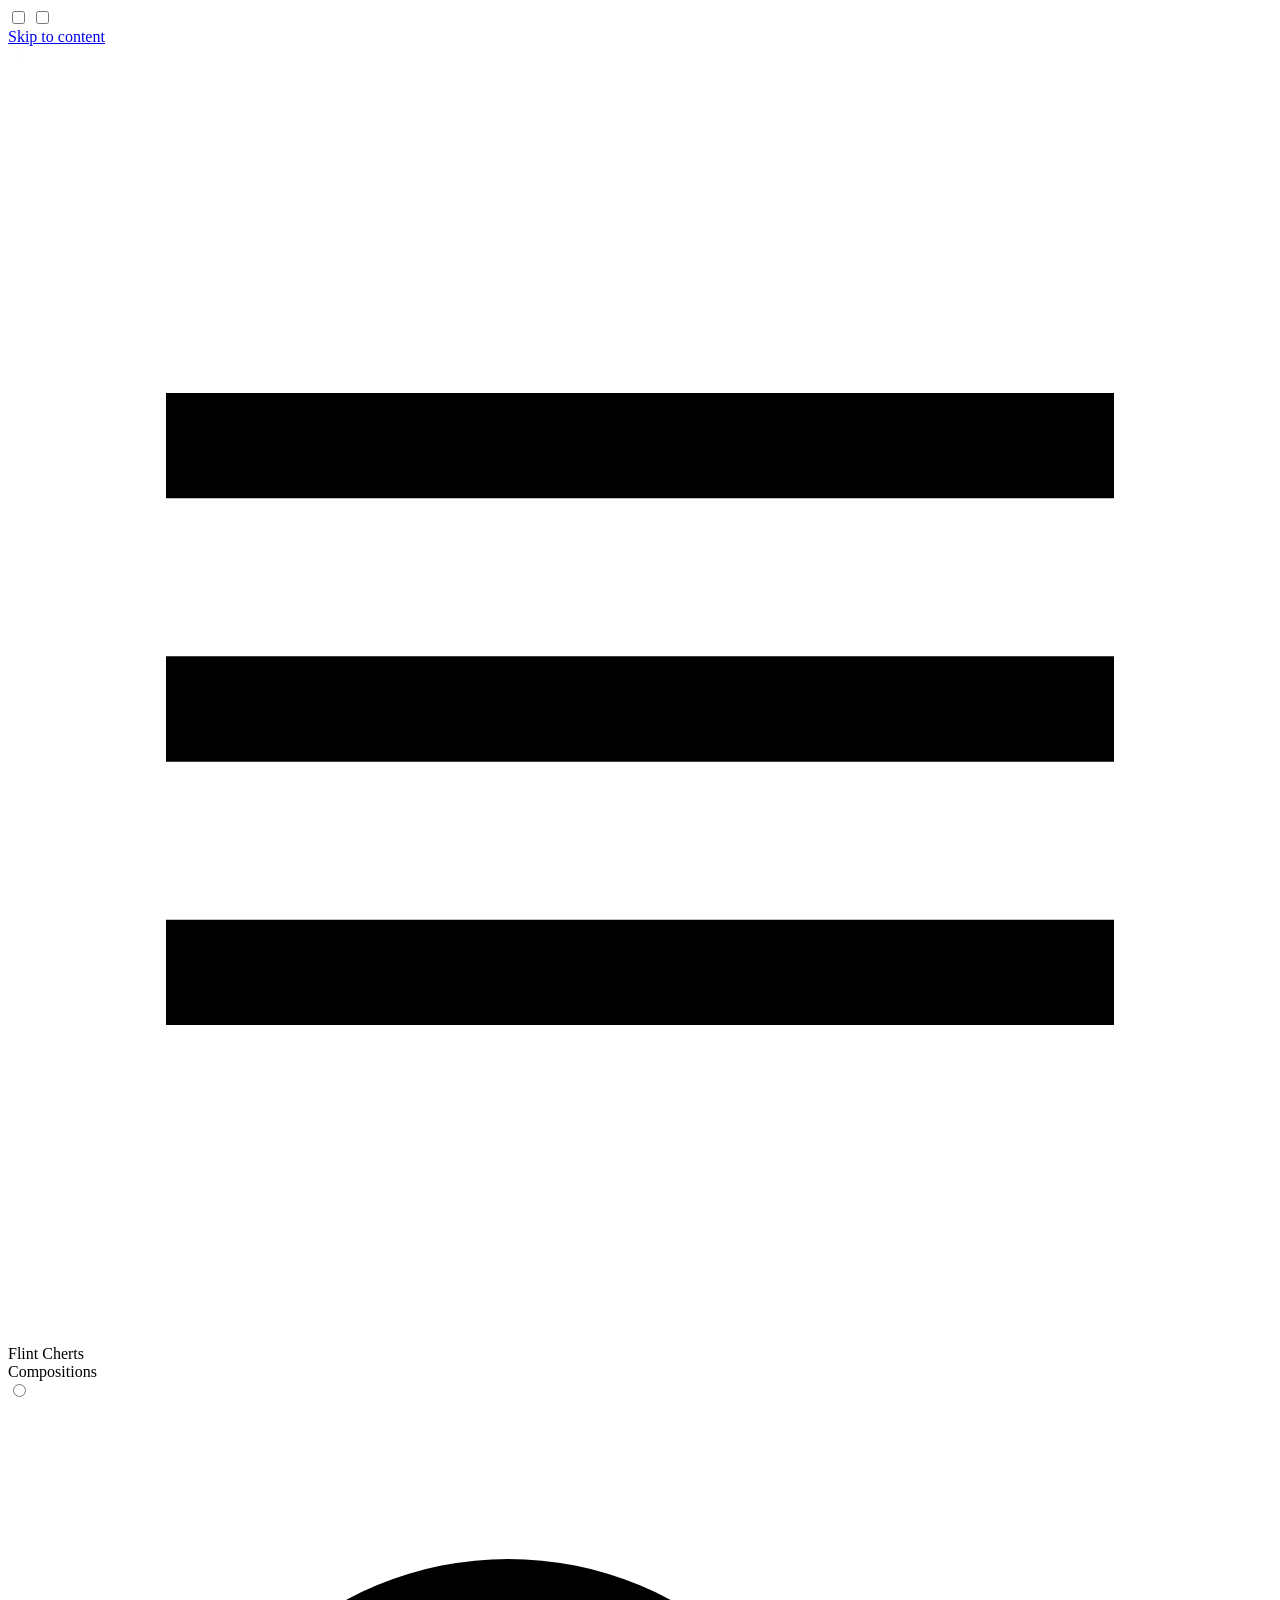
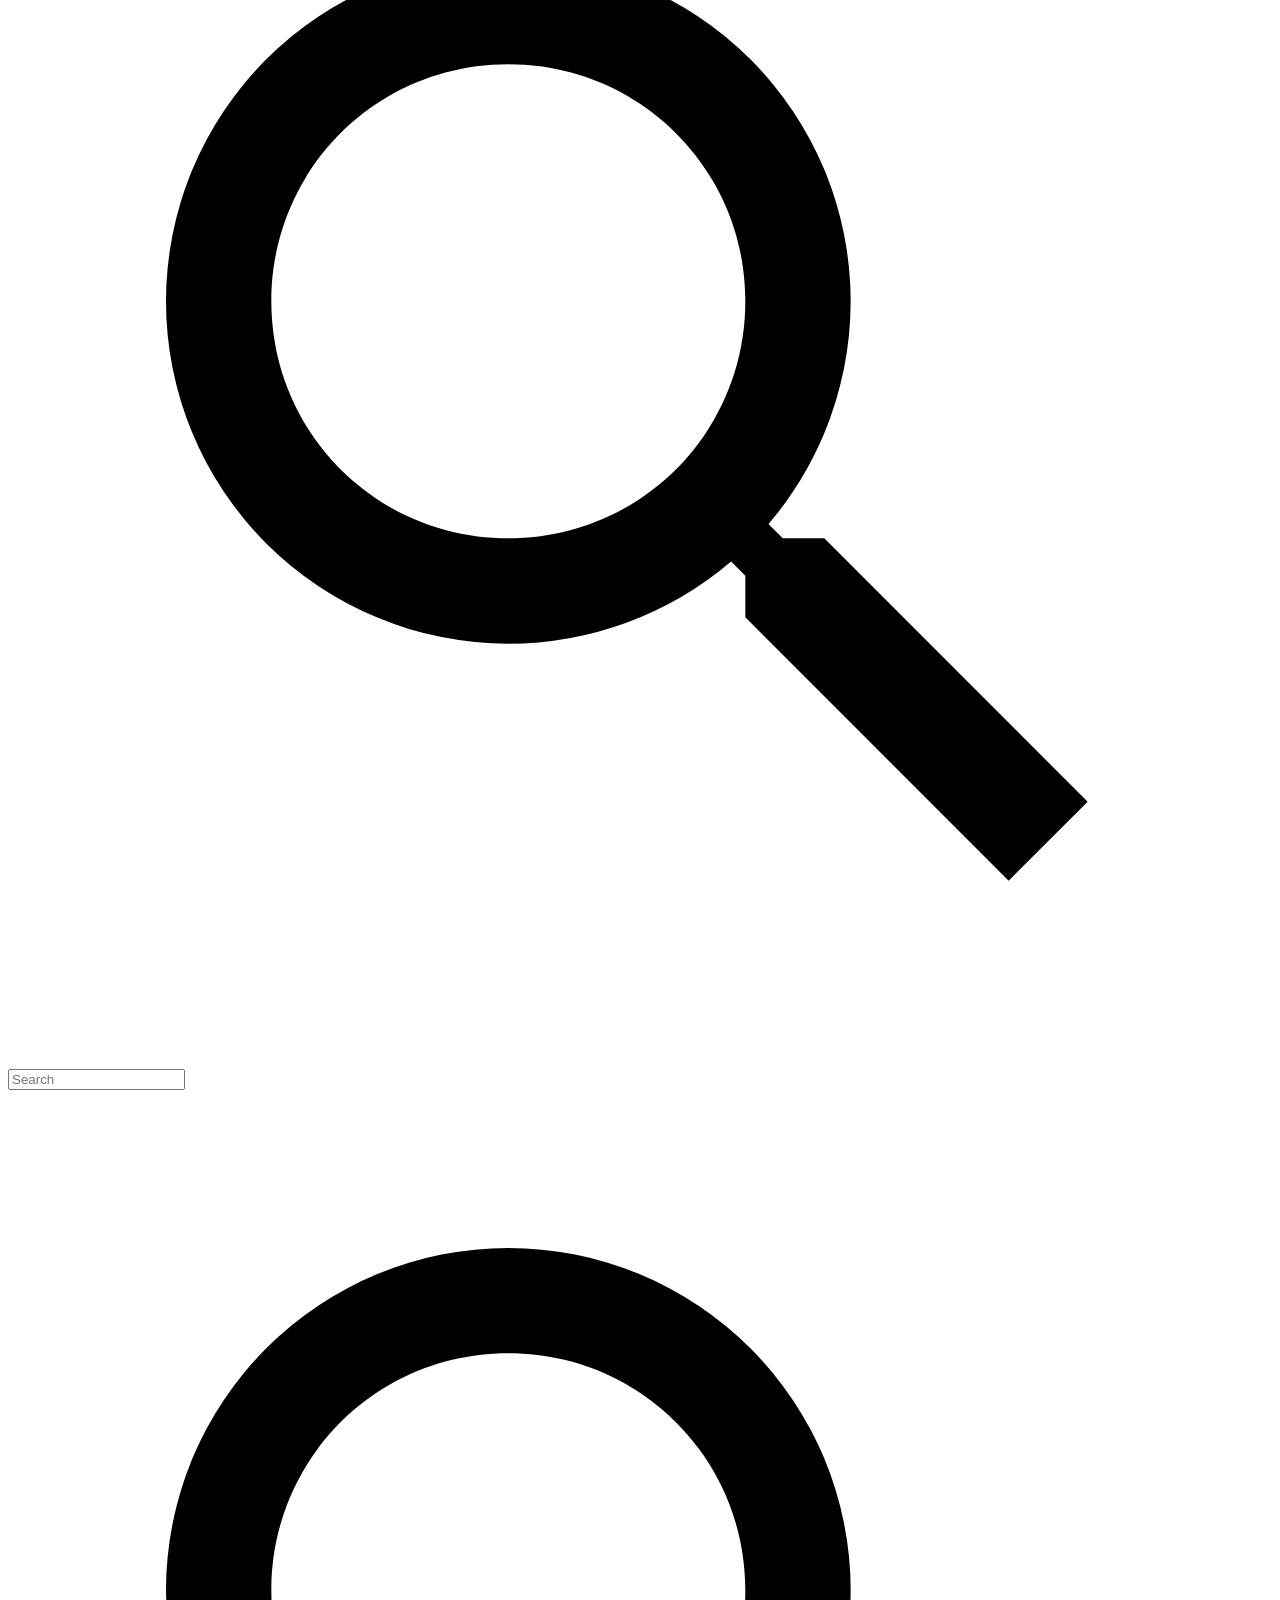
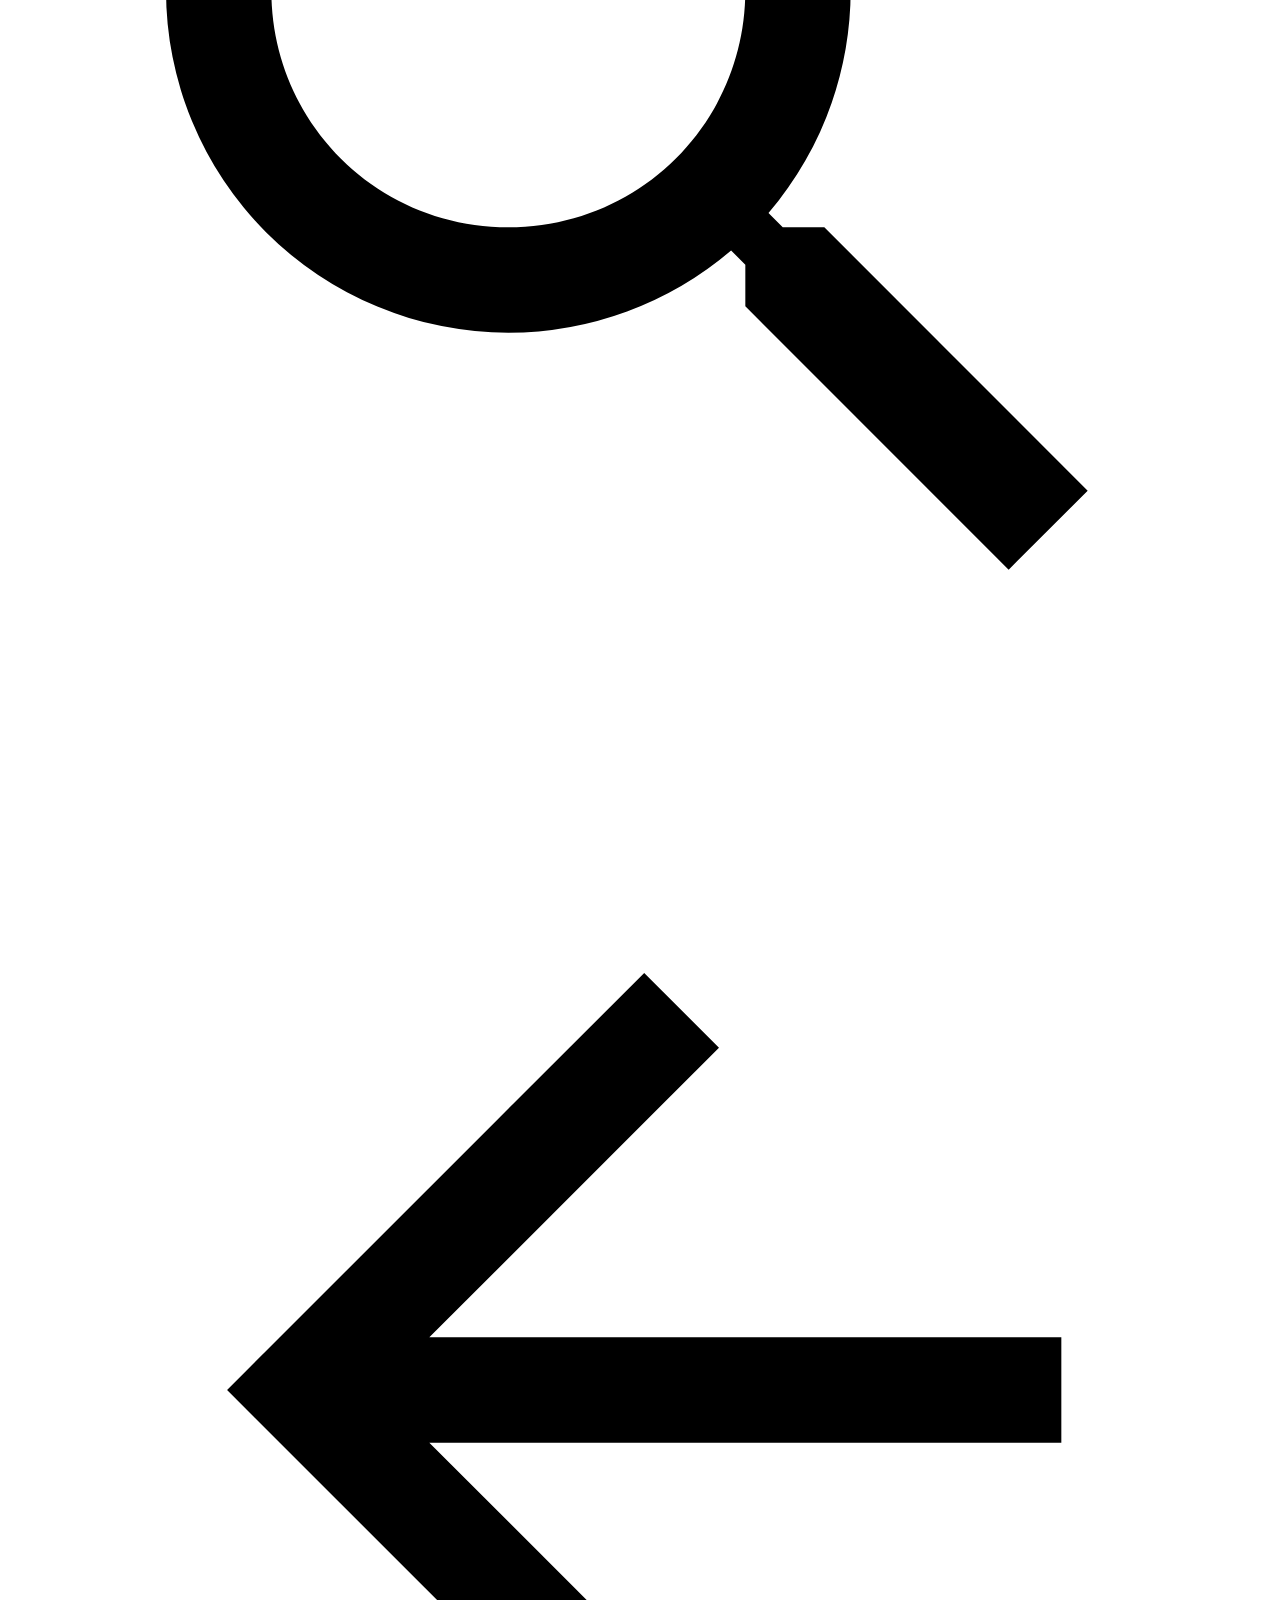
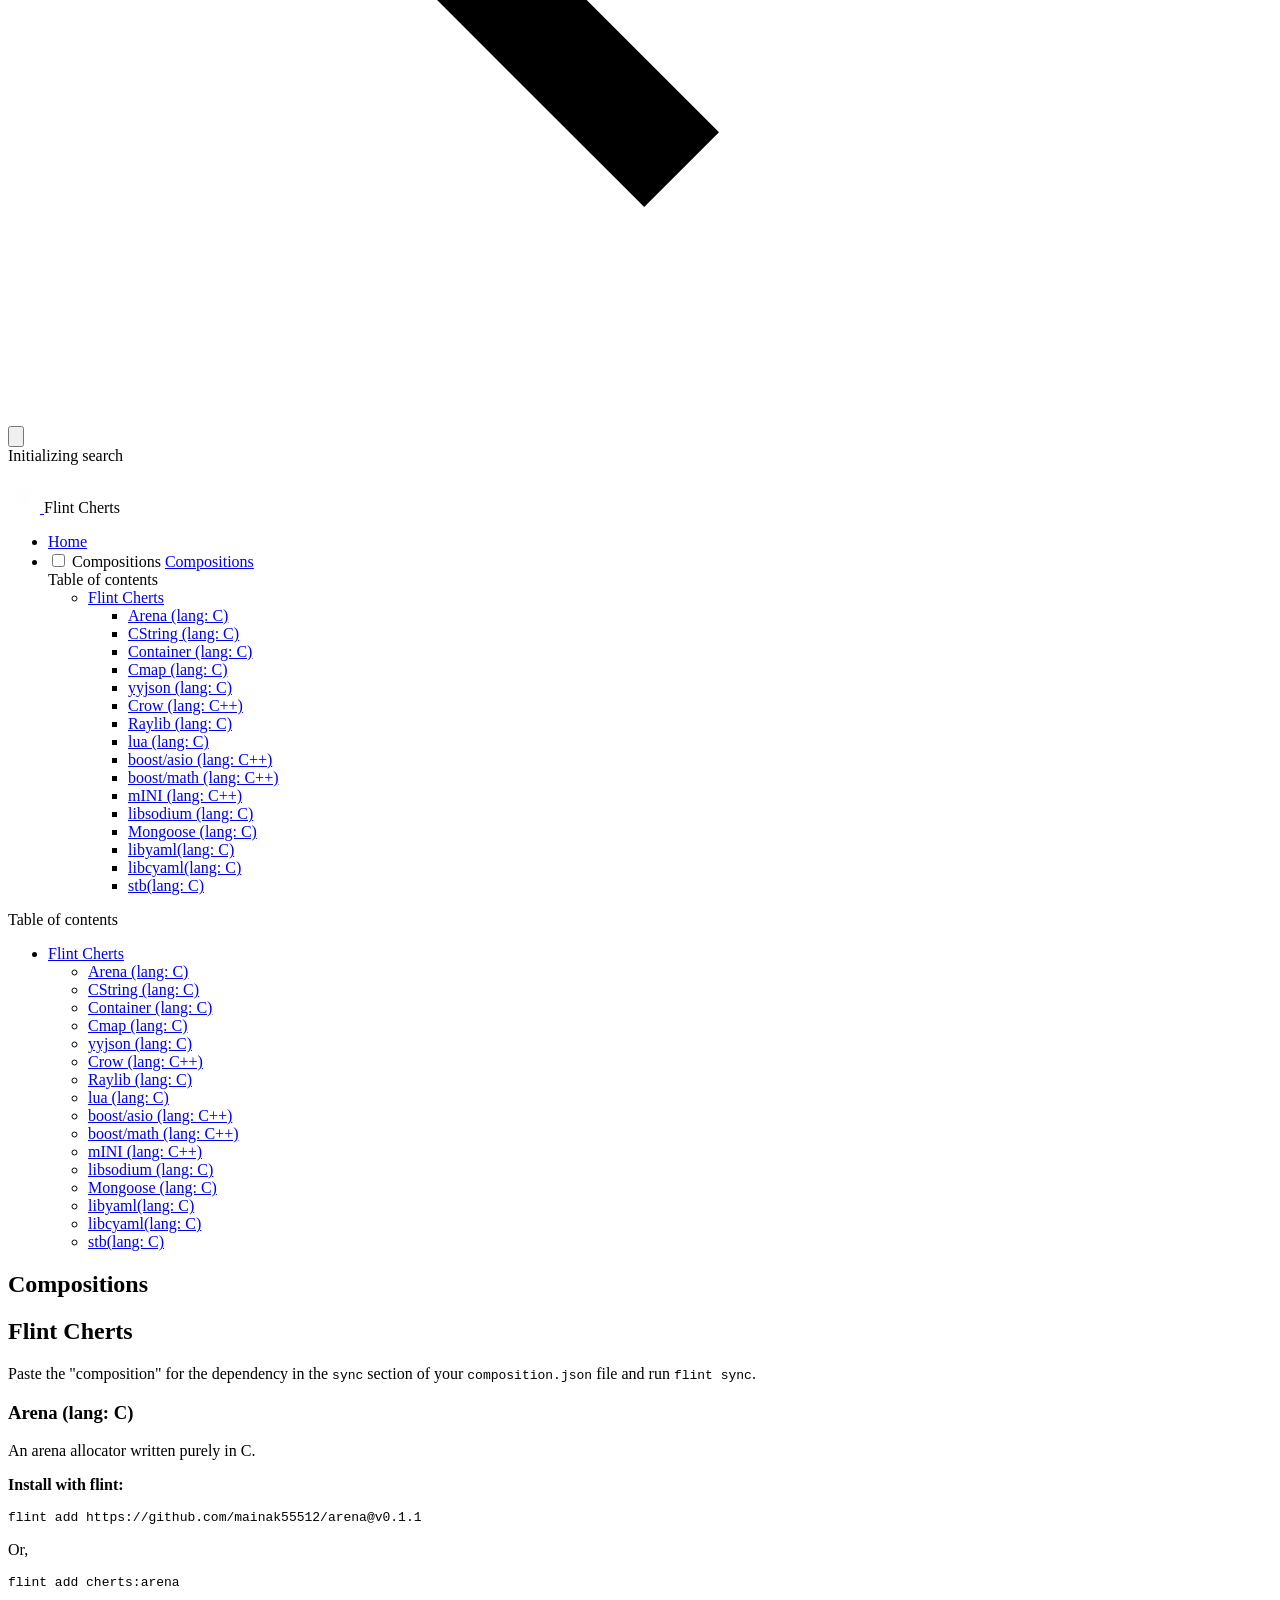
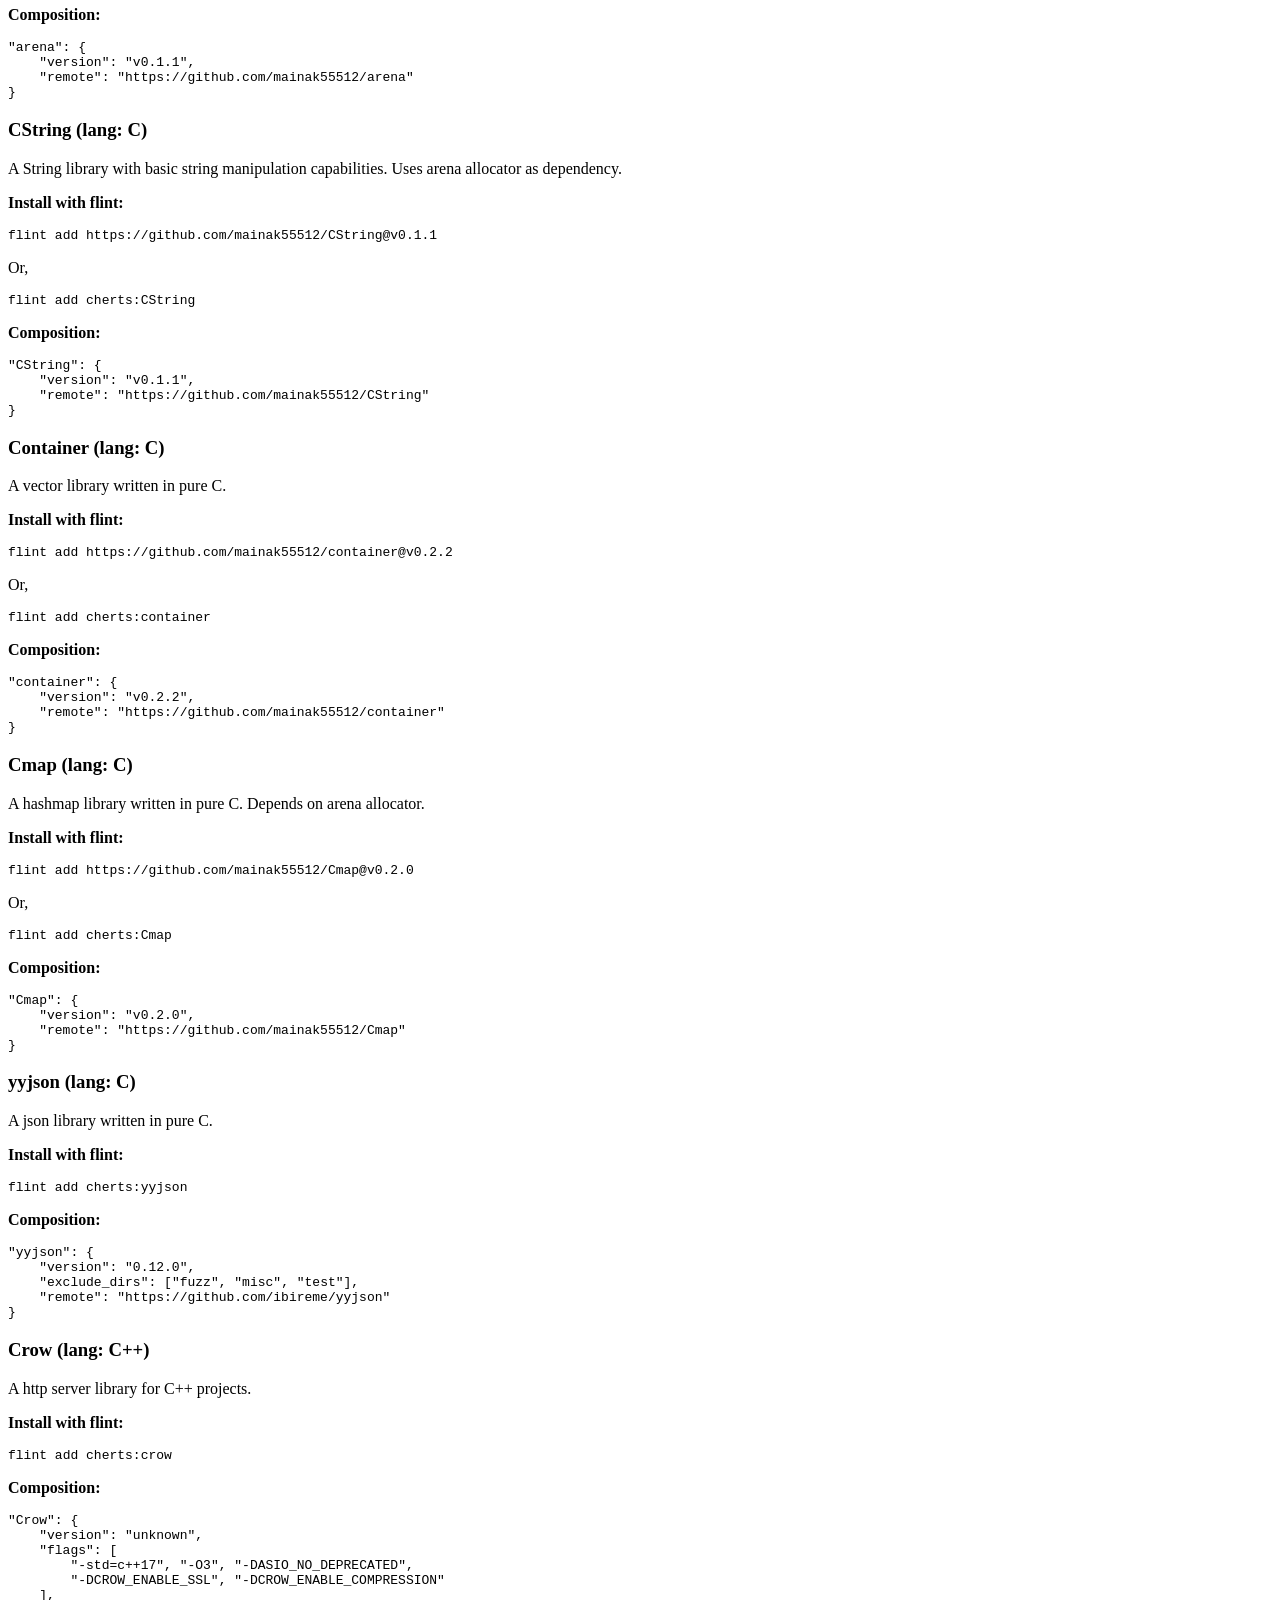
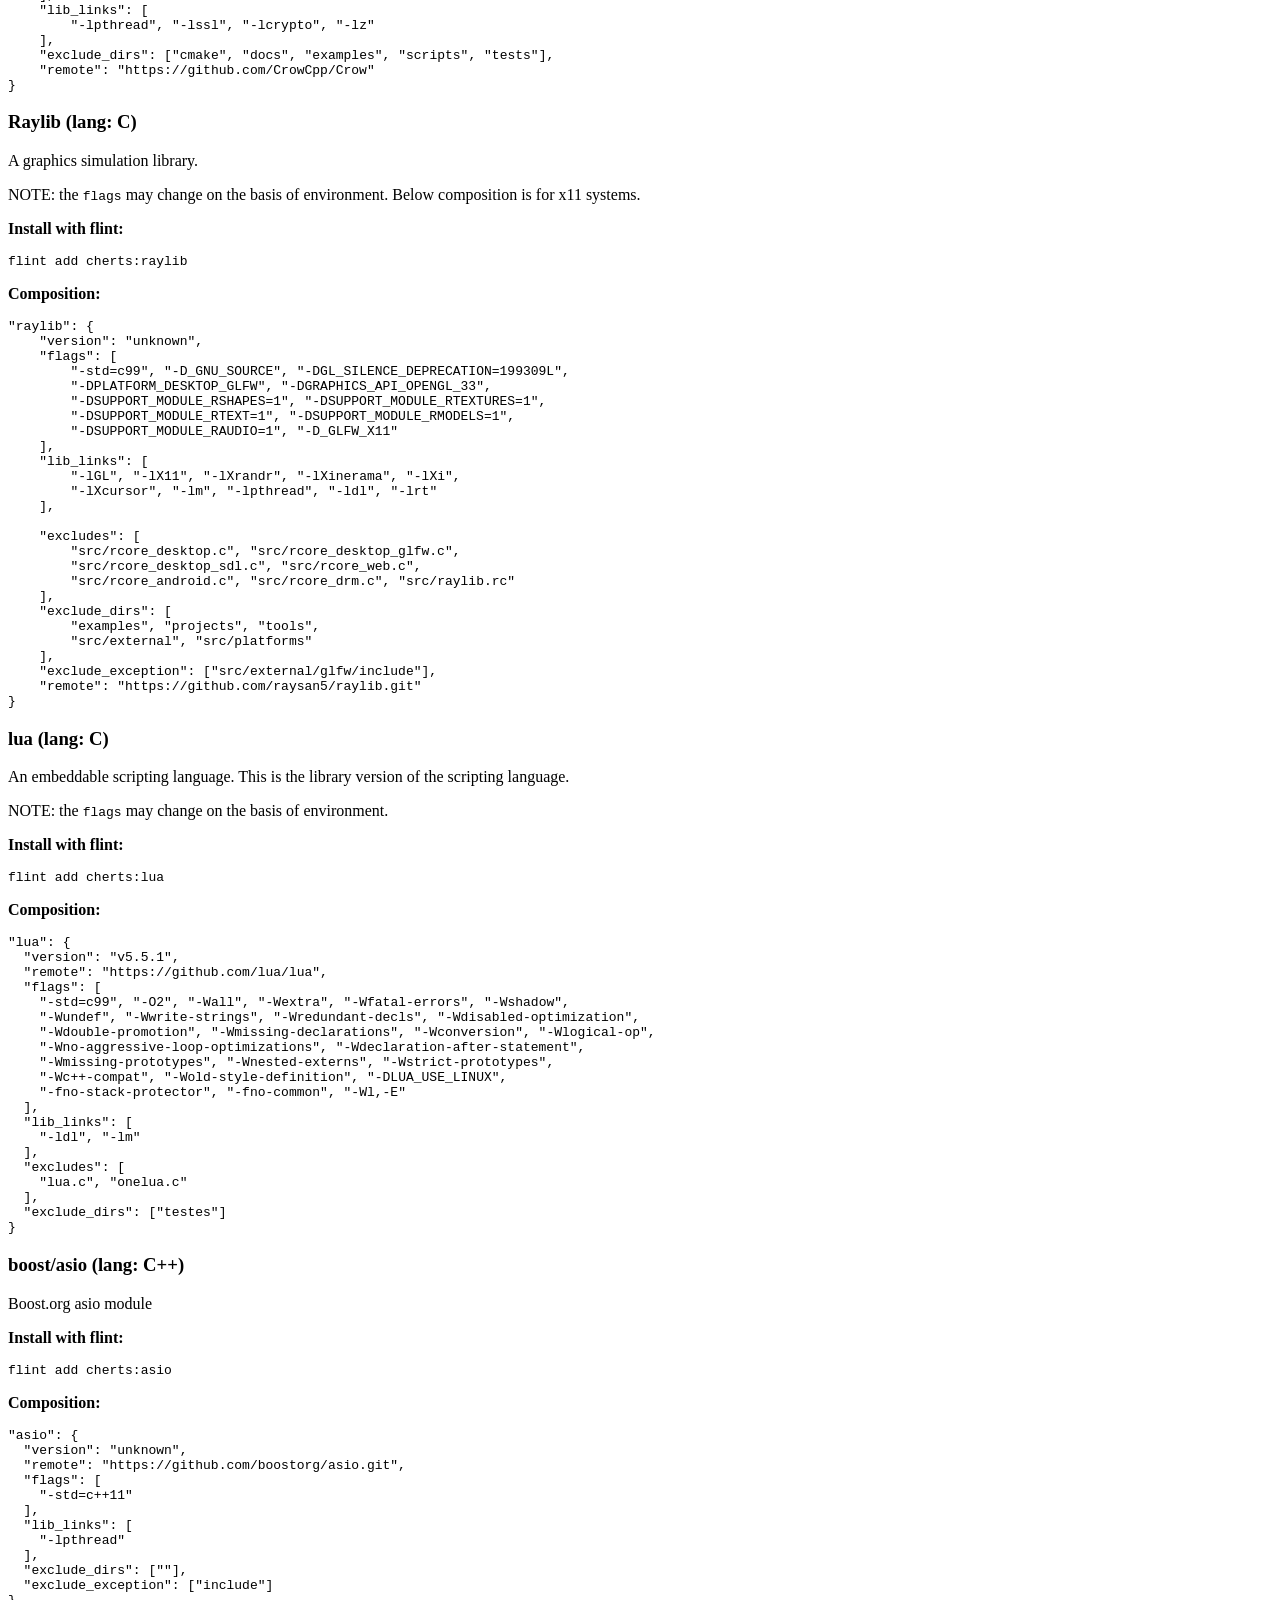
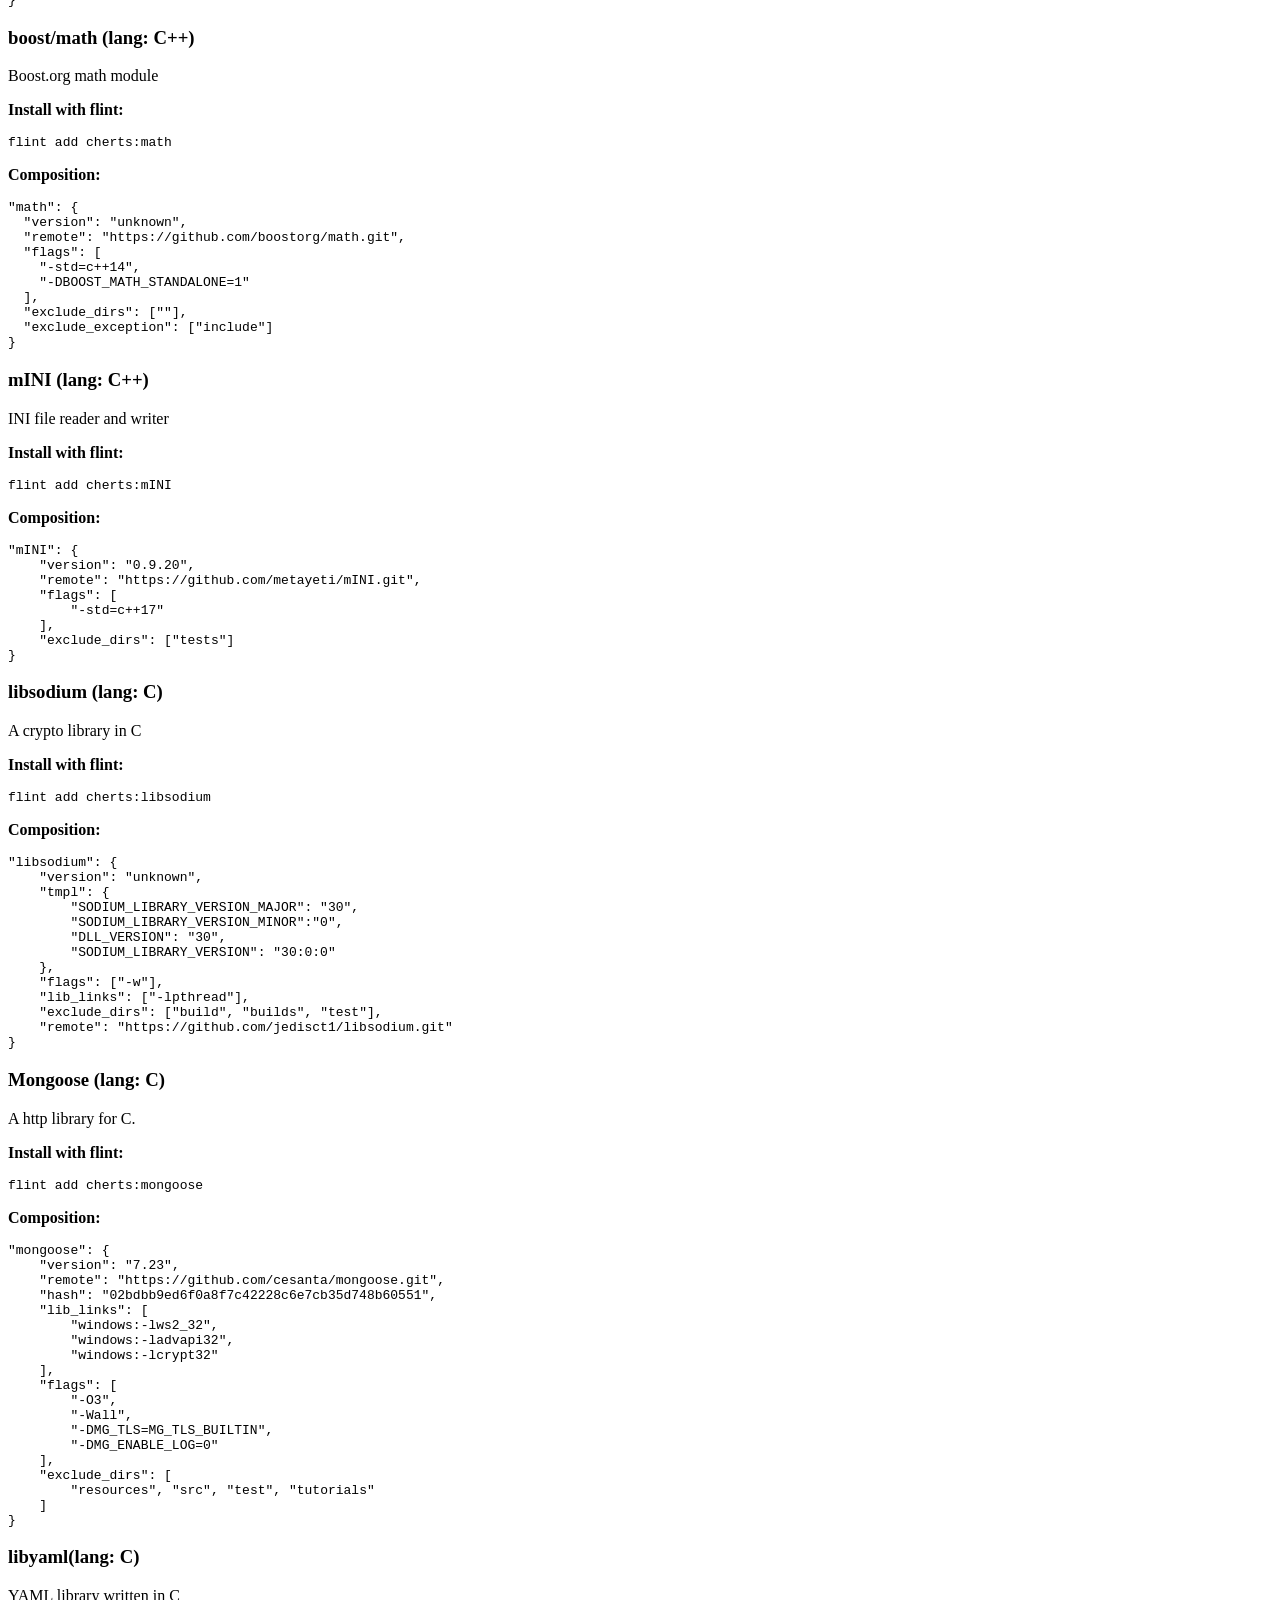
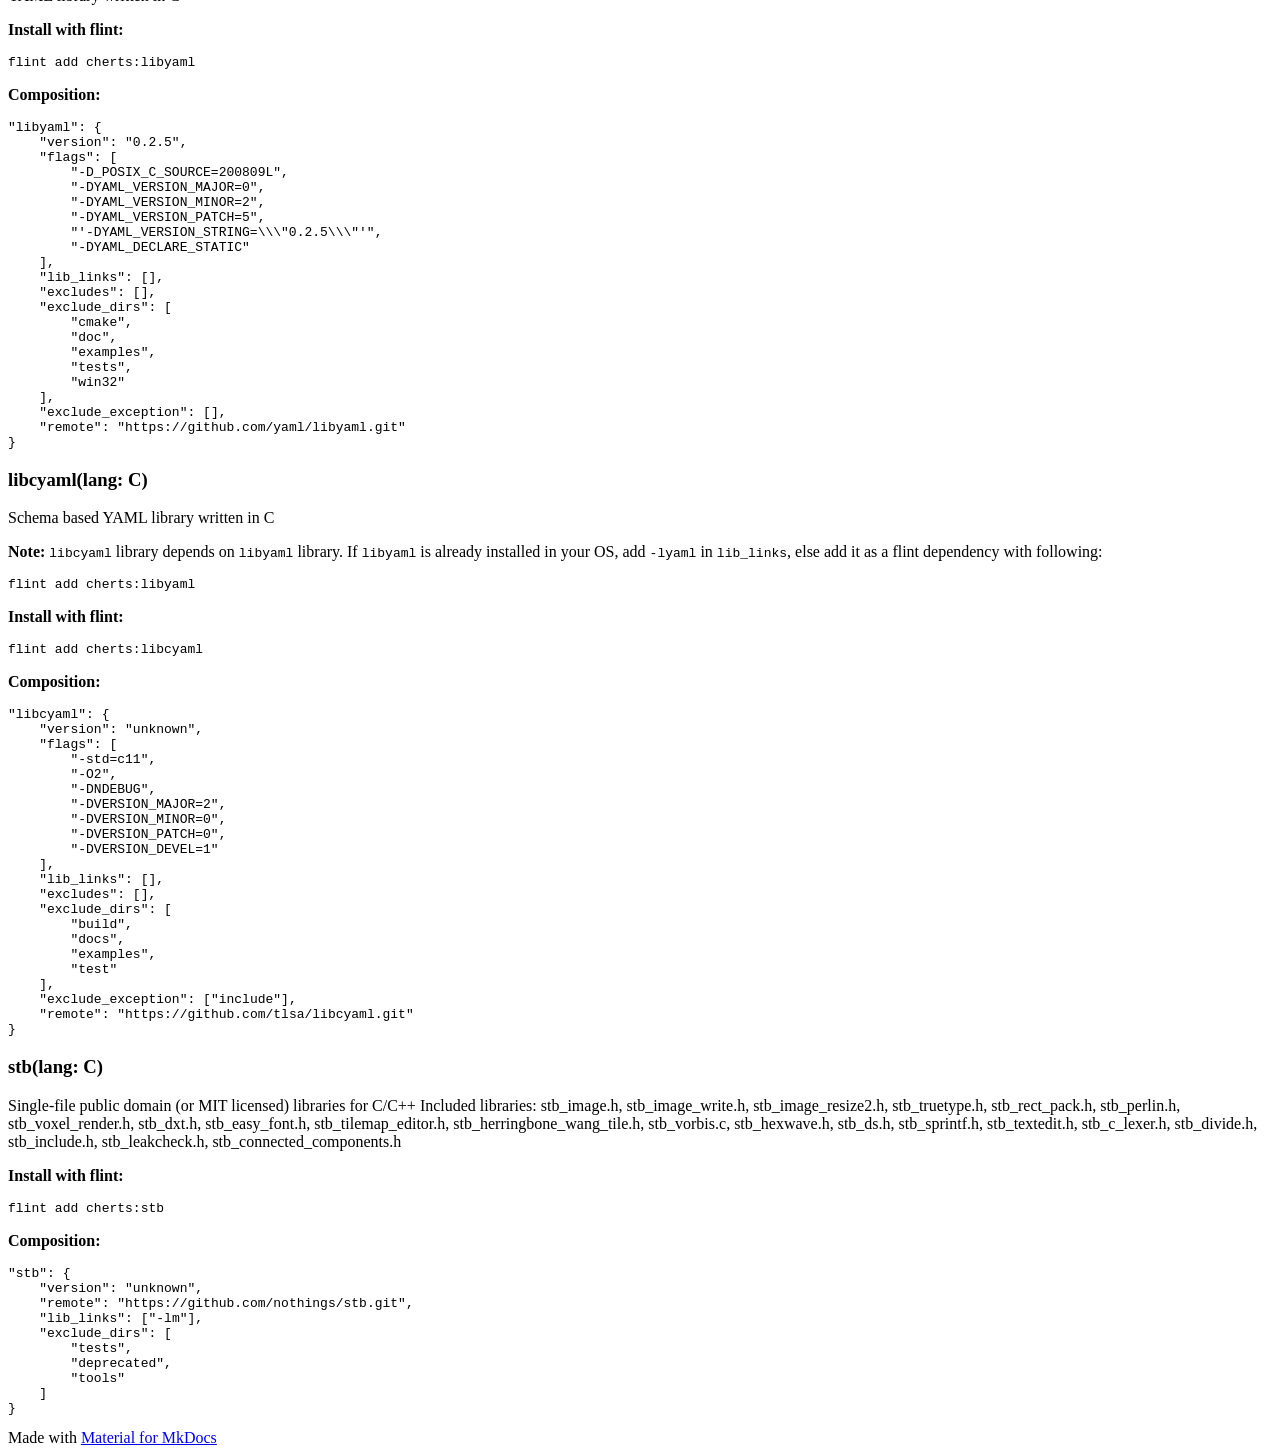
==== commit 889fdffa: "Deployed 16bd0b3 with MkDocs version: 1.6.1" ====
--- a/compositions/index.html
+++ b/compositions/index.html
@@ -688,14 +688,14 @@
 <p>A hashmap library written in pure C.
 Depends on arena allocator.</p>
 <p><strong>Install with flint:</strong></p>
-<div class="language-bash highlight"><pre><span></span><code><span id="__span-9-1"><a id="__codelineno-9-1" name="__codelineno-9-1" href="#__codelineno-9-1"></a>flint<span class="w"> </span>add<span class="w"> </span>https://github.com/mainak55512/Cmap@v0.1.2
+<div class="language-bash highlight"><pre><span></span><code><span id="__span-9-1"><a id="__codelineno-9-1" name="__codelineno-9-1" href="#__codelineno-9-1"></a>flint<span class="w"> </span>add<span class="w"> </span>https://github.com/mainak55512/Cmap@v0.2.0
 </span></code></pre></div>
 <p>Or,</p>
 <div class="language-bash highlight"><pre><span></span><code><span id="__span-10-1"><a id="__codelineno-10-1" name="__codelineno-10-1" href="#__codelineno-10-1"></a>flint<span class="w"> </span>add<span class="w"> </span>cherts:Cmap
 </span></code></pre></div>
 <p><strong>Composition:</strong></p>
 <div class="language-json highlight"><pre><span></span><code><span id="__span-11-1"><a id="__codelineno-11-1" name="__codelineno-11-1" href="#__codelineno-11-1"></a><span class="nt">&quot;Cmap&quot;</span><span class="p">:</span><span class="w"> </span><span class="p">{</span>
-</span><span id="__span-11-2"><a id="__codelineno-11-2" name="__codelineno-11-2" href="#__codelineno-11-2"></a><span class="w">    </span><span class="nt">&quot;version&quot;</span><span class="p">:</span><span class="w"> </span><span class="s2">&quot;v0.1.2&quot;</span><span class="p">,</span>
+</span><span id="__span-11-2"><a id="__codelineno-11-2" name="__codelineno-11-2" href="#__codelineno-11-2"></a><span class="w">    </span><span class="nt">&quot;version&quot;</span><span class="p">:</span><span class="w"> </span><span class="s2">&quot;v0.2.0&quot;</span><span class="p">,</span>
 </span><span id="__span-11-3"><a id="__codelineno-11-3" name="__codelineno-11-3" href="#__codelineno-11-3"></a><span class="w">    </span><span class="nt">&quot;remote&quot;</span><span class="p">:</span><span class="w"> </span><span class="s2">&quot;https://github.com/mainak55512/Cmap&quot;</span>
 </span><span id="__span-11-4"><a id="__codelineno-11-4" name="__codelineno-11-4" href="#__codelineno-11-4"></a><span class="p">}</span>
 </span></code></pre></div>
